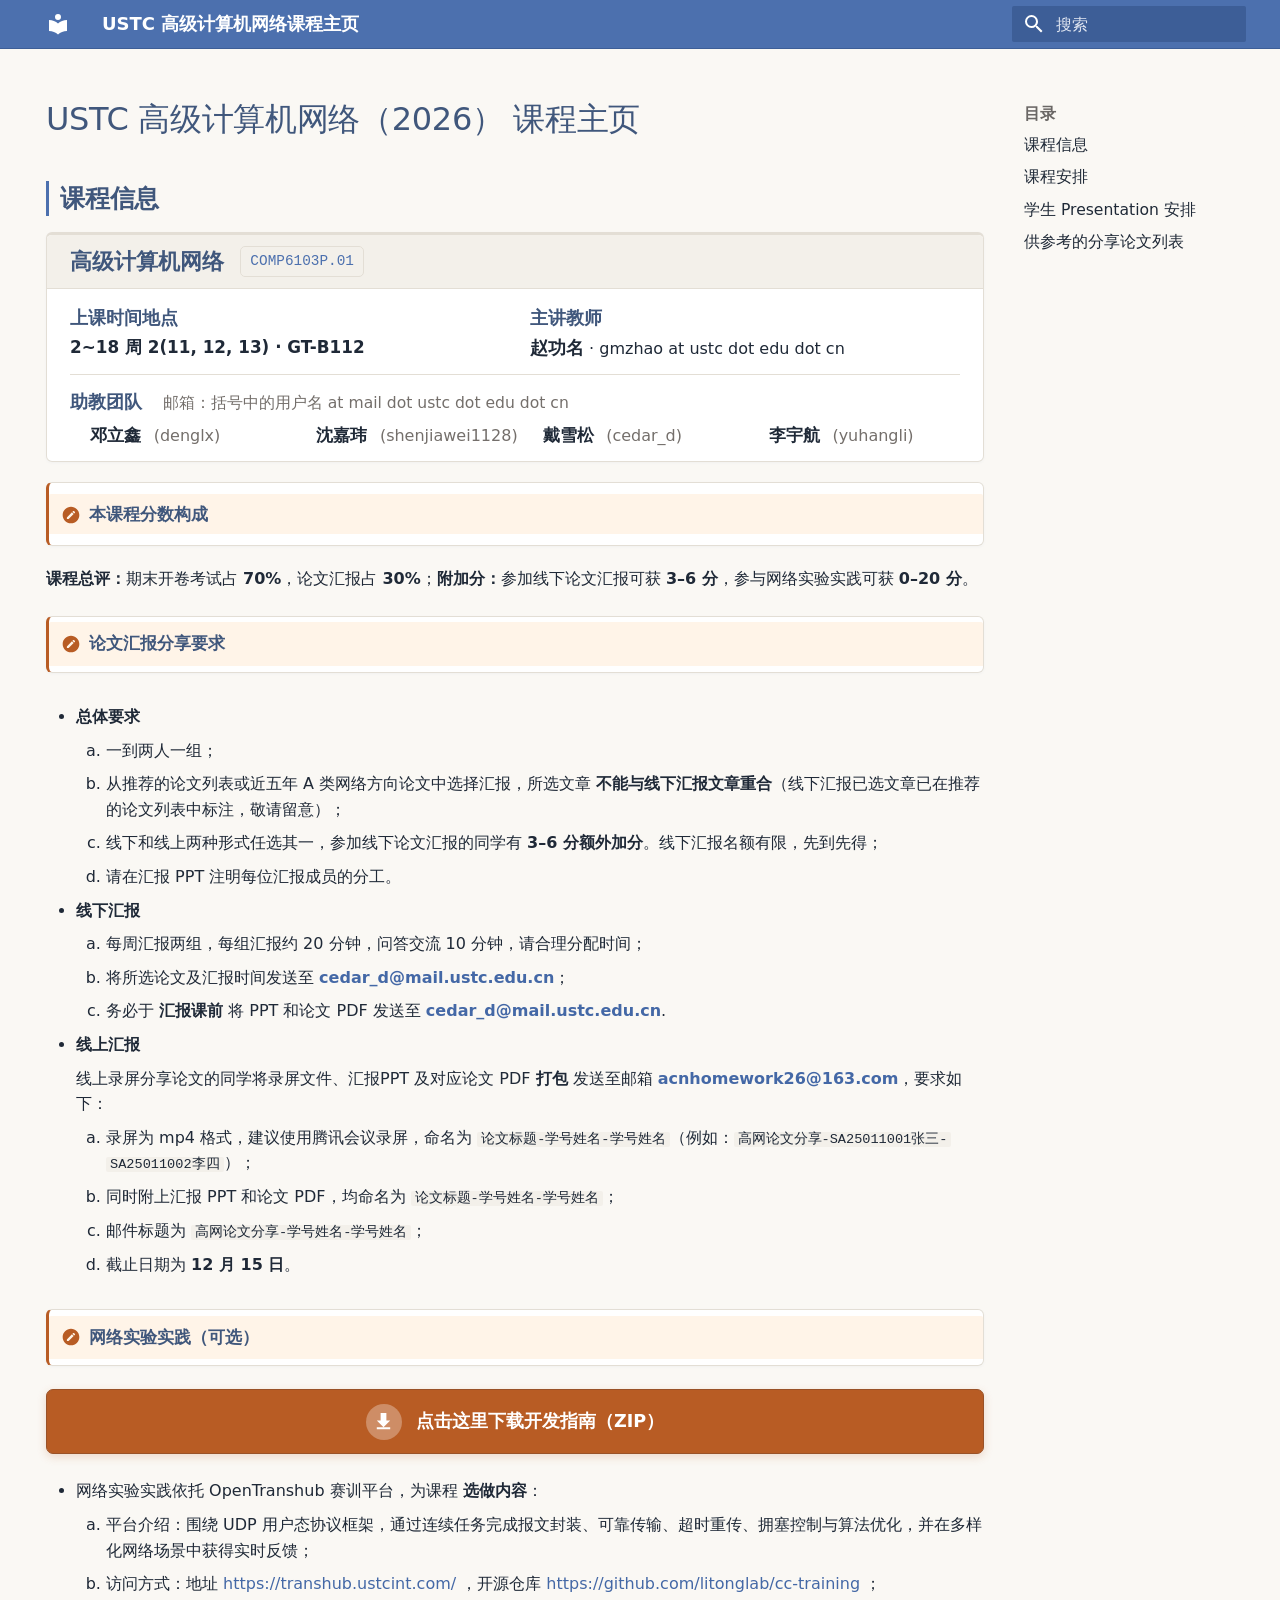
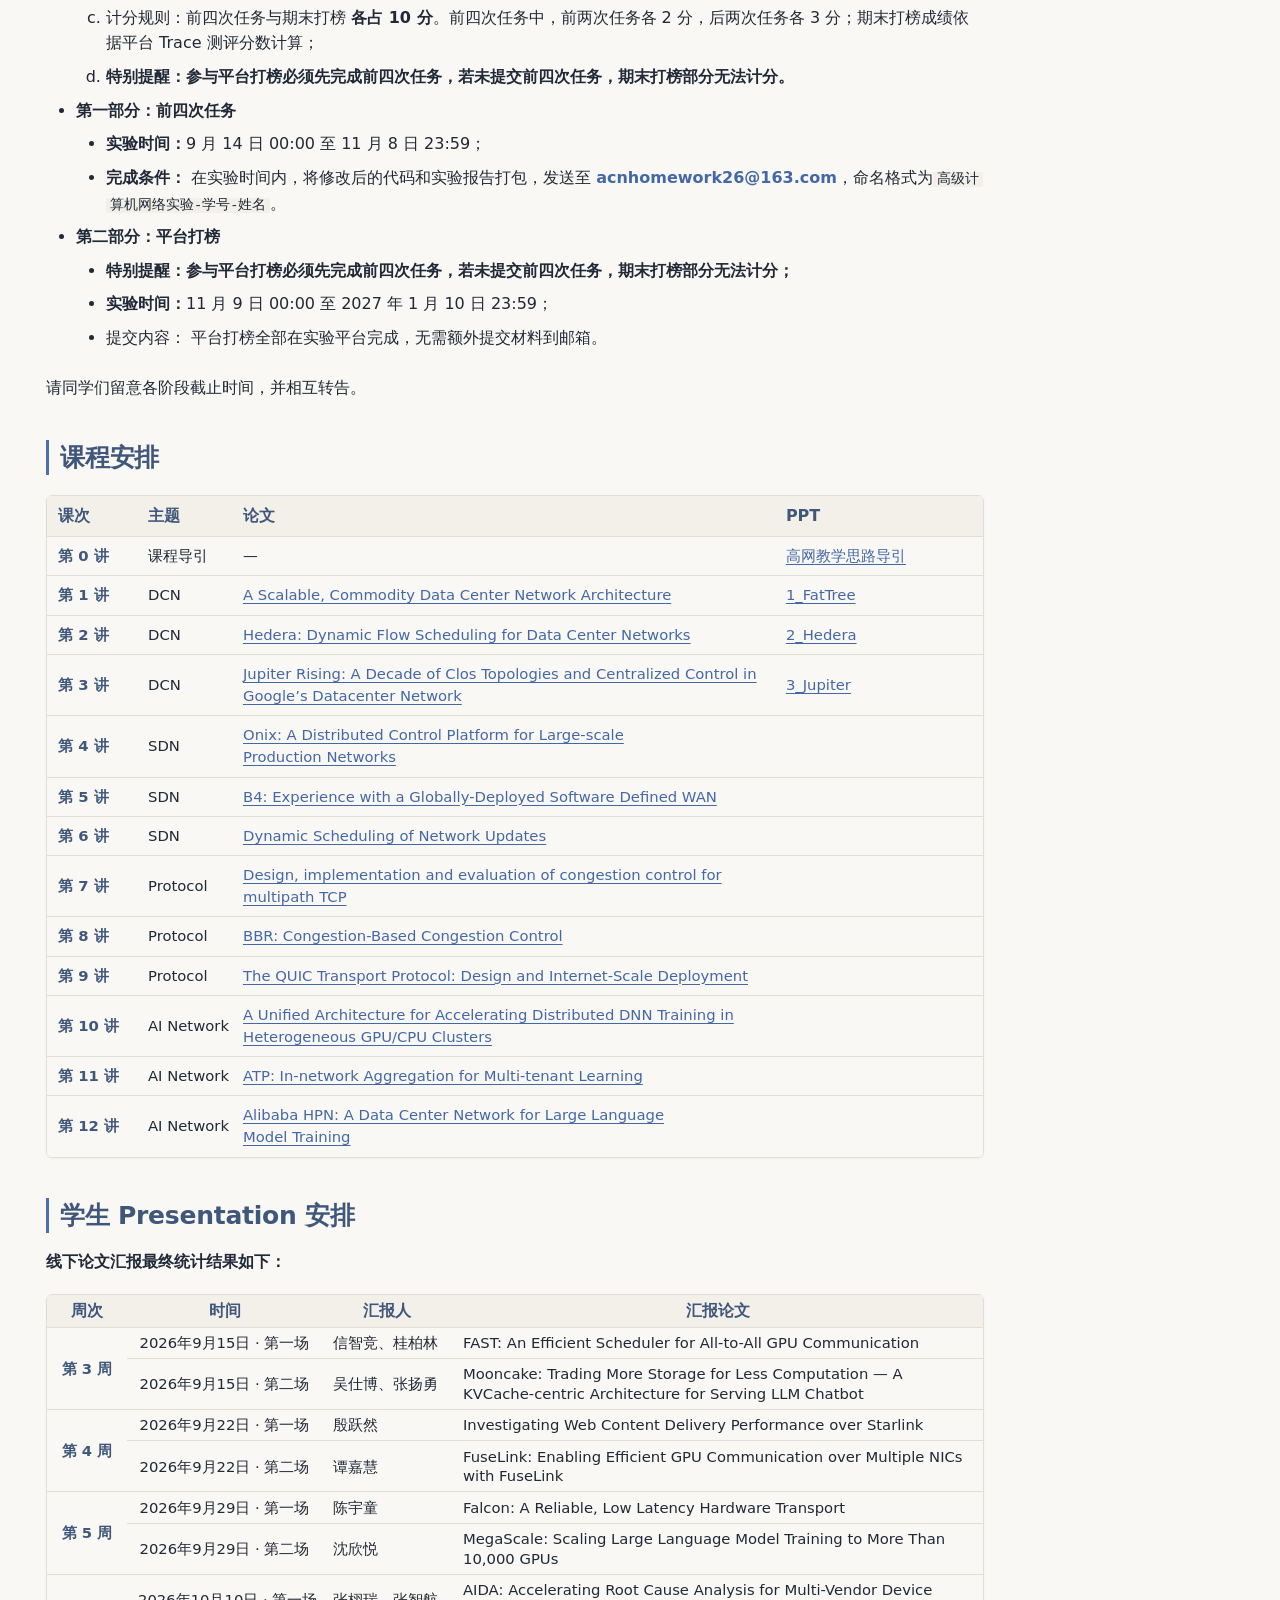
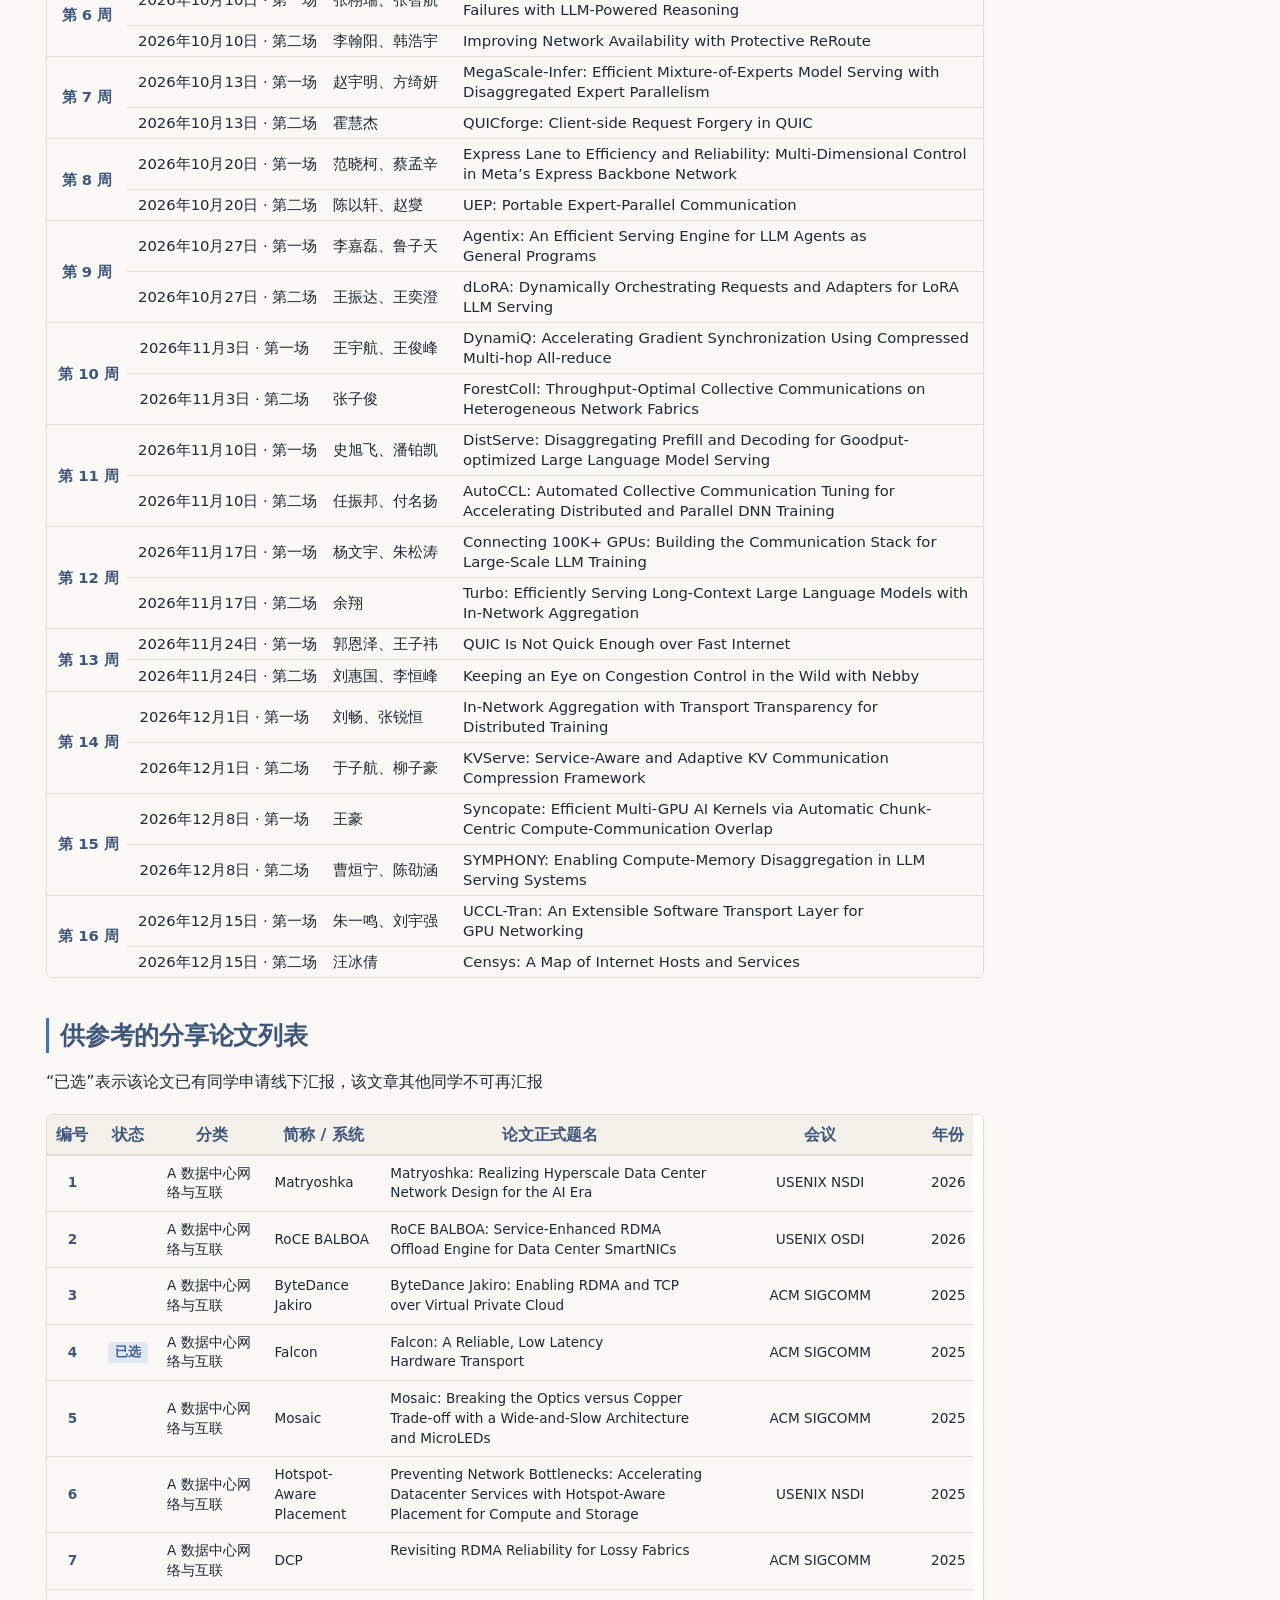
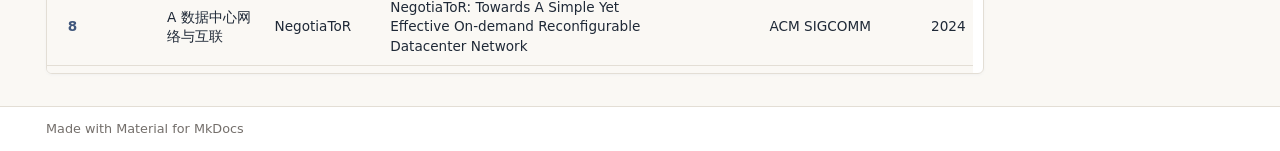
==== index.html @ 6cb0c390 "Publish course website" ====
<!doctype html>
<html lang="zh" class="no-js">
  <head>
    
      <meta charset="utf-8">
      <meta name="viewport" content="width=device-width,initial-scale=1">
      
        <meta name="description" content="课程信息、教学课件与论文阅读材料">
      
      
      
        <link rel="canonical" href="https://acn-2026.github.io/">
      
      
      
      
        
      
      
      <link rel="icon" href="assets/images/favicon.png">
      <meta name="generator" content="mkdocs-1.6.1, mkdocs-material-9.7.1">
    
    
      
        <title>USTC 高级计算机网络课程主页</title>
      
    
    
      <link rel="stylesheet" href="assets/stylesheets/main.484c7ddc.min.css">
      
        
        <link rel="stylesheet" href="assets/stylesheets/palette.ab4e12ef.min.css">
      
      


    
    
      
    
    
      
    
    
      <link rel="stylesheet" href="stylesheets/extra.css?v=submission-name-style-20260915-24">
    
    <script>__md_scope=new URL(".",location),__md_hash=e=>[...e].reduce(((e,_)=>(e<<5)-e+_.charCodeAt(0)),0),__md_get=(e,_=localStorage,t=__md_scope)=>JSON.parse(_.getItem(t.pathname+"."+e)),__md_set=(e,_,t=localStorage,a=__md_scope)=>{try{t.setItem(a.pathname+"."+e,JSON.stringify(_))}catch(e){}}</script>
    
      

    
    
  </head>
  
  
    
    
    
    
    
    <body dir="ltr" data-md-color-scheme="default" data-md-color-primary="custom" data-md-color-accent="custom">
  
    
    <input class="md-toggle" data-md-toggle="drawer" type="checkbox" id="__drawer" autocomplete="off">
    <input class="md-toggle" data-md-toggle="search" type="checkbox" id="__search" autocomplete="off">
    <label class="md-overlay" for="__drawer"></label>
    <div data-md-component="skip">
      
        
        <a href="#ustc-2026" class="md-skip">
          跳转至
        </a>
      
    </div>
    <div data-md-component="announce">
      
    </div>
    
    
      

  

<header class="md-header md-header--shadow" data-md-component="header">
  <nav class="md-header__inner md-grid" aria-label="页眉">
    <a href="." title="USTC 高级计算机网络课程主页" class="md-header__button md-logo" aria-label="USTC 高级计算机网络课程主页" data-md-component="logo">
      
  
  <svg xmlns="http://www.w3.org/2000/svg" viewBox="0 0 24 24"><path d="M12 8a3 3 0 0 0 3-3 3 3 0 0 0-3-3 3 3 0 0 0-3 3 3 3 0 0 0 3 3m0 3.54C9.64 9.35 6.5 8 3 8v11c3.5 0 6.64 1.35 9 3.54 2.36-2.19 5.5-3.54 9-3.54V8c-3.5 0-6.64 1.35-9 3.54"/></svg>

    </a>
    <label class="md-header__button md-icon" for="__drawer">
      
      <svg xmlns="http://www.w3.org/2000/svg" viewBox="0 0 24 24"><path d="M3 6h18v2H3zm0 5h18v2H3zm0 5h18v2H3z"/></svg>
    </label>
    <div class="md-header__title" data-md-component="header-title">
      <div class="md-header__ellipsis">
        <div class="md-header__topic">
          <span class="md-ellipsis">
            USTC 高级计算机网络课程主页
          </span>
        </div>
        <div class="md-header__topic" data-md-component="header-topic">
          <span class="md-ellipsis">
            
              课程主页
            
          </span>
        </div>
      </div>
    </div>
    
      
    
    
    
    
      
      
        <label class="md-header__button md-icon" for="__search">
          
          <svg xmlns="http://www.w3.org/2000/svg" viewBox="0 0 24 24"><path d="M9.5 3A6.5 6.5 0 0 1 16 9.5c0 1.61-.59 3.09-1.56 4.23l.27.27h.79l5 5-1.5 1.5-5-5v-.79l-.27-.27A6.52 6.52 0 0 1 9.5 16 6.5 6.5 0 0 1 3 9.5 6.5 6.5 0 0 1 9.5 3m0 2C7 5 5 7 5 9.5S7 14 9.5 14 14 12 14 9.5 12 5 9.5 5"/></svg>
        </label>
        <div class="md-search" data-md-component="search" role="dialog">
  <label class="md-search__overlay" for="__search"></label>
  <div class="md-search__inner" role="search">
    <form class="md-search__form" name="search">
      <input type="text" class="md-search__input" name="query" aria-label="搜索" placeholder="搜索" autocapitalize="off" autocorrect="off" autocomplete="off" spellcheck="false" data-md-component="search-query" required>
      <label class="md-search__icon md-icon" for="__search">
        
        <svg xmlns="http://www.w3.org/2000/svg" viewBox="0 0 24 24"><path d="M9.5 3A6.5 6.5 0 0 1 16 9.5c0 1.61-.59 3.09-1.56 4.23l.27.27h.79l5 5-1.5 1.5-5-5v-.79l-.27-.27A6.52 6.52 0 0 1 9.5 16 6.5 6.5 0 0 1 3 9.5 6.5 6.5 0 0 1 9.5 3m0 2C7 5 5 7 5 9.5S7 14 9.5 14 14 12 14 9.5 12 5 9.5 5"/></svg>
        
        <svg xmlns="http://www.w3.org/2000/svg" viewBox="0 0 24 24"><path d="M20 11v2H8l5.5 5.5-1.42 1.42L4.16 12l7.92-7.92L13.5 5.5 8 11z"/></svg>
      </label>
      <nav class="md-search__options" aria-label="查找">
        
        <button type="reset" class="md-search__icon md-icon" title="清空当前内容" aria-label="清空当前内容" tabindex="-1">
          
          <svg xmlns="http://www.w3.org/2000/svg" viewBox="0 0 24 24"><path d="M19 6.41 17.59 5 12 10.59 6.41 5 5 6.41 10.59 12 5 17.59 6.41 19 12 13.41 17.59 19 19 17.59 13.41 12z"/></svg>
        </button>
      </nav>
      
    </form>
    <div class="md-search__output">
      <div class="md-search__scrollwrap" tabindex="0" data-md-scrollfix>
        <div class="md-search-result" data-md-component="search-result">
          <div class="md-search-result__meta">
            正在初始化搜索引擎
          </div>
          <ol class="md-search-result__list" role="presentation"></ol>
        </div>
      </div>
    </div>
  </div>
</div>
      
    
    
  </nav>
  
</header>
    
    <div class="md-container" data-md-component="container">
      
      
        
          
        
      
      <main class="md-main" data-md-component="main">
        <div class="md-main__inner md-grid">
          
            
              
                
              
              <div class="md-sidebar md-sidebar--primary" data-md-component="sidebar" data-md-type="navigation" hidden>
                <div class="md-sidebar__scrollwrap">
                  <div class="md-sidebar__inner">
                    



<nav class="md-nav md-nav--primary" aria-label="导航栏" data-md-level="0">
  <label class="md-nav__title" for="__drawer">
    <a href="." title="USTC 高级计算机网络课程主页" class="md-nav__button md-logo" aria-label="USTC 高级计算机网络课程主页" data-md-component="logo">
      
  
  <svg xmlns="http://www.w3.org/2000/svg" viewBox="0 0 24 24"><path d="M12 8a3 3 0 0 0 3-3 3 3 0 0 0-3-3 3 3 0 0 0-3 3 3 3 0 0 0 3 3m0 3.54C9.64 9.35 6.5 8 3 8v11c3.5 0 6.64 1.35 9 3.54 2.36-2.19 5.5-3.54 9-3.54V8c-3.5 0-6.64 1.35-9 3.54"/></svg>

    </a>
    USTC 高级计算机网络课程主页
  </label>
  
  <ul class="md-nav__list" data-md-scrollfix>
    
      
      
  
  
    
  
  
  
    <li class="md-nav__item md-nav__item--active">
      
      <input class="md-nav__toggle md-toggle" type="checkbox" id="__toc">
      
      
        
      
      
        <label class="md-nav__link md-nav__link--active" for="__toc">
          
  
  
  <span class="md-ellipsis">
    
  
    课程主页
  

    
  </span>
  
  

          <span class="md-nav__icon md-icon"></span>
        </label>
      
      <a href="." class="md-nav__link md-nav__link--active">
        
  
  
  <span class="md-ellipsis">
    
  
    课程主页
  

    
  </span>
  
  

      </a>
      
        

<nav class="md-nav md-nav--secondary" aria-label="目录">
  
  
  
    
  
  
    <label class="md-nav__title" for="__toc">
      <span class="md-nav__icon md-icon"></span>
      目录
    </label>
    <ul class="md-nav__list" data-md-component="toc" data-md-scrollfix>
      
        <li class="md-nav__item">
  <a href="#_1" class="md-nav__link">
    <span class="md-ellipsis">
      
        课程信息
      
    </span>
  </a>
  
</li>
      
        <li class="md-nav__item">
  <a href="#_2" class="md-nav__link">
    <span class="md-ellipsis">
      
        课程安排
      
    </span>
  </a>
  
</li>
      
        <li class="md-nav__item">
  <a href="#presentation" class="md-nav__link">
    <span class="md-ellipsis">
      
        学生 Presentation 安排
      
    </span>
  </a>
  
</li>
      
        <li class="md-nav__item">
  <a href="#_3" class="md-nav__link">
    <span class="md-ellipsis">
      
        供参考的分享论文列表
      
    </span>
  </a>
  
</li>
      
    </ul>
  
</nav>
      
    </li>
  

    
  </ul>
</nav>
                  </div>
                </div>
              </div>
            
            
              
                
              
              <div class="md-sidebar md-sidebar--secondary" data-md-component="sidebar" data-md-type="toc" >
                <div class="md-sidebar__scrollwrap">
                  <div class="md-sidebar__inner">
                    

<nav class="md-nav md-nav--secondary" aria-label="目录">
  
  
  
    
  
  
    <label class="md-nav__title" for="__toc">
      <span class="md-nav__icon md-icon"></span>
      目录
    </label>
    <ul class="md-nav__list" data-md-component="toc" data-md-scrollfix>
      
        <li class="md-nav__item">
  <a href="#_1" class="md-nav__link">
    <span class="md-ellipsis">
      
        课程信息
      
    </span>
  </a>
  
</li>
      
        <li class="md-nav__item">
  <a href="#_2" class="md-nav__link">
    <span class="md-ellipsis">
      
        课程安排
      
    </span>
  </a>
  
</li>
      
        <li class="md-nav__item">
  <a href="#presentation" class="md-nav__link">
    <span class="md-ellipsis">
      
        学生 Presentation 安排
      
    </span>
  </a>
  
</li>
      
        <li class="md-nav__item">
  <a href="#_3" class="md-nav__link">
    <span class="md-ellipsis">
      
        供参考的分享论文列表
      
    </span>
  </a>
  
</li>
      
    </ul>
  
</nav>
                  </div>
                </div>
              </div>
            
          
          
            <div class="md-content" data-md-component="content">
              
              <article class="md-content__inner md-typeset">
                
                  
  




<h1 id="ustc-2026">USTC 高级计算机网络（2026） 课程主页</h1>
<h2 id="_1">课程信息</h2>
<!-- 编辑下面的文字即可更新课程信息；请保留 div 容器和 markdown="1"。 -->

<div class="course-info">
<div class="course-info__title">
<p><strong>高级计算机网络</strong> <code>COMP6103P.01</code></p>
</div>
<div class="course-info__facts">
<dl>
<dt>上课时间地点</dt>
<dd><strong>2~18 周 2(11, 12, 13) · GT-B112</strong></dd>
<dt>主讲教师</dt>
<dd><strong>赵功名</strong> · gmzhao at ustc dot edu dot cn</dd>
</dl>
</div>
<div class="course-info__team">
<p><strong>助教团队</strong> <span class="course-info__team-note">邮箱：括号中的用户名 at mail dot ustc dot edu dot cn</span></p>
<ul>
<li><strong>邓立鑫</strong> (denglx)</li>
<li><strong>沈嘉玮</strong> (shenjiawei1128)</li>
<li><strong>戴雪松</strong> (cedar_d)</li>
<li><strong>李宇航</strong> (yuhangli)</li>
</ul>
</div>
</div>
<div class="admonition note">
<p class="admonition-title">本课程分数构成</p>
</div>
<p><span class="grading-line grading-line--total"><strong>课程总评：</strong>期末开卷考试占 <strong>70%</strong>，论文汇报占 <strong>30%</strong>；</span><span class="grading-line grading-line--bonus"><strong>附加分：</strong>参加线下论文汇报可获 <strong>3–6 分</strong>，参与网络实验实践可获 <strong>0–20 分</strong>。</span></p>
<div class="paper-report-notice">
<div class="admonition note">
<p class="admonition-title">论文汇报分享要求</p>
</div>
<ul>
<li>
<p><strong>总体要求</strong></p>
<ol>
<li>一到两人一组；</li>
<li>从推荐的论文列表或近五年 A 类网络方向论文中选择汇报，所选文章 <strong>不能与线下汇报文章重合</strong>（线下汇报已选文章已在推荐的论文列表中标注，敬请留意）；</li>
<li>线下和线上两种形式任选其一，参加线下论文汇报的同学有 <strong>3–6 分额外加分</strong>。线下汇报名额有限，先到先得；</li>
<li>请在汇报 PPT 注明每位汇报成员的分工。</li>
</ol>
</li>
<li>
<p><strong>线下汇报</strong></p>
<ol>
<li>每周汇报两组，每组汇报约 20 分钟，问答交流 10 分钟，请合理分配时间；</li>
<li>将所选论文及汇报时间发送至 <strong><a href="mailto:cedar_d@mail.ustc.edu.cn">cedar_d@mail.ustc.edu.cn</a></strong>；</li>
<li>务必于 <strong>汇报课前</strong> 将 PPT 和论文 PDF 发送至 <strong><a href="mailto:cedar_d@mail.ustc.edu.cn">cedar_d@mail.ustc.edu.cn</a></strong>.</li>
</ol>
</li>
<li>
<p><strong>线上汇报</strong></p>
<p>线上录屏分享论文的同学将录屏文件、汇报PPT 及对应论文 PDF <strong>打包</strong> 发送至邮箱 <strong><a href="mailto:acnhomework26@163.com">acnhomework26@163.com</a></strong>，要求如下：</p>
<ol>
<li>录屏为 mp4 格式，建议使用腾讯会议录屏，命名为 <code>论文标题-学号姓名-学号姓名</code>（例如：<code>高网论文分享-SA25011001张三-SA25011002李四</code>）；</li>
<li>同时附上汇报 PPT 和论文 PDF，均命名为  <code>论文标题-学号姓名-学号姓名</code>；</li>
<li>邮件标题为 <code>高网论文分享-学号姓名-学号姓名</code>；</li>
<li>截止日期为 <strong>12 月 15 日</strong>。</li>
</ol>
</li>
</ul>
<div class="admonition note">
<p class="admonition-title">网络实验实践（可选）</p>
</div>
<p><a class="lab-guide-download" href="开发指南.zip" download><span class="lab-guide-download__icon" aria-hidden="true"><svg viewBox="0 0 24 24" focusable="false"><path d="M5 20h14v-2H5v2zm14-9h-4V3H9v8H5l7 7 7-7z"></path></svg></span><span>点击这里下载开发指南（ZIP）</span></a></p>
<ul>
<li>
<p>网络实验实践依托 OpenTranshub 赛训平台，为课程 <strong>选做内容</strong>：</p>
<ol>
<li>平台介绍：围绕 UDP 用户态协议框架，通过连续任务完成报文封装、可靠传输、超时重传、拥塞控制与算法优化，并在多样化网络场景中获得实时反馈；</li>
<li>访问方式：地址 <a href="https://transhub.ustcint.com/">https://transhub.ustcint.com/</a> ，开源仓库 <a href="https://github.com/litonglab/cc-training">https://github.com/litonglab/cc-training</a> ；</li>
<li>计分规则：前四次任务与期末打榜 <strong>各占 10 分</strong>。前四次任务中，前两次任务各 2 分，后两次任务各 3 分；期末打榜成绩依据平台 Trace 测评分数计算；</li>
<li><strong>特别提醒：参与平台打榜必须先完成前四次任务，若未提交前四次任务，期末打榜部分无法计分。</strong></li>
</ol>
</li>
<li>
<p><strong>第一部分：前四次任务</strong></p>
<ul>
<li><strong>实验时间：</strong>9 月 14 日 00:00 至 11 月 8 日 23:59；</li>
<li><strong>完成条件：</strong> 在实验时间内，将修改后的代码和实验报告打包，发送至 <strong><a href="mailto:acnhomework26@163.com">acnhomework26@163.com</a></strong>，命名格式为<code>高级计算机网络实验-学号-姓名</code>。</li>
</ul>
</li>
<li>
<p><strong>第二部分：平台打榜</strong></p>
<ul>
<li><strong>特别提醒：参与平台打榜必须先完成前四次任务，若未提交前四次任务，期末打榜部分无法计分；</strong></li>
<li><strong>实验时间：</strong>11 月 9 日 00:00 至 2027 年 1 月 10 日 23:59；</li>
<li>提交内容： 平台打榜全部在实验平台完成，无需额外提交材料到邮箱。</li>
</ul>
</li>
</ul>
<p>请同学们留意各阶段截止时间，并相互转告。</p>
</div>
<h2 id="_2">课程安排</h2>
<!-- 课程安排包含第 0 讲课程导引及第 1–12 讲，论文按文件名前的讲次编号对应。 -->

<!-- 先将真实文件放入 slides/ 或 papers/，再把“待更新”替换为相对路径链接。具体示例见项目根目录 README.md。 -->

<div aria-label="课程安排表格" class="course-table course-table--schedule" role="region" tabindex="0">
<table>
<thead>
<tr>
<th>课次</th>
<th>主题</th>
<th>论文</th>
<th>PPT</th>
</tr>
</thead>
<tbody>
<tr>
<td>第 0 讲</td>
<td>课程导引</td>
<td>—</td>
<td><a href="slides/0_%E9%AB%98%E7%BD%91%E6%95%99%E5%AD%A6%E6%80%9D%E8%B7%AF%E5%AF%BC%E5%BC%95.pdf" title="高网教学思路导引">高网教学思路导引</a></td>
</tr>
<tr>
<td>第 1 讲</td>
<td>DCN</td>
<td><a href="papers/1_FatTree.pdf" title="A Scalable, Commodity Data Center Network Architecture">A Scalable, Commodity Data Center Network Architecture</a></td>
<td><a href="slides/1_FatTree.pdf" title="1_FatTree">1_FatTree</a></td>
</tr>
<tr>
<td>第 2 讲</td>
<td>DCN</td>
<td><a href="papers/2_Hedera.pdf">Hedera: Dynamic Flow Scheduling for Data Center Networks</a></td>
<td><a href="slides/2_Hedera.pdf" title="2_Hedera">2_Hedera</a></td>
</tr>
<tr>
<td>第 3 讲</td>
<td>DCN</td>
<td><a href="papers/3_Jupiter.pdf">Jupiter Rising: A Decade of Clos Topologies and Centralized Control in Google’s Datacenter Network</a></td>
<td><a href="slides/3_Jupiter.pdf" title="3_Jupiter">3_Jupiter</a></td>
</tr>
<tr>
<td>第 4 讲</td>
<td>SDN</td>
<td><a href="papers/4_Onix.pdf">Onix: A Distributed Control Platform for Large-scale Production Networks</a></td>
<td></td>
</tr>
<tr>
<td>第 5 讲</td>
<td>SDN</td>
<td><a href="papers/5_B4.pdf">B4: Experience with a Globally-Deployed Software Defined WAN</a></td>
<td></td>
</tr>
<tr>
<td>第 6 讲</td>
<td>SDN</td>
<td><a href="papers/6_Dionysus.pdf">Dynamic Scheduling of Network Updates</a></td>
<td></td>
</tr>
<tr>
<td>第 7 讲</td>
<td>Protocol</td>
<td><a href="papers/7_MPTCP.pdf">Design, implementation and evaluation of congestion control for multipath TCP</a></td>
<td></td>
</tr>
<tr>
<td>第 8 讲</td>
<td>Protocol</td>
<td><a href="papers/8_BBR.pdf">BBR: Congestion-Based Congestion Control</a></td>
<td></td>
</tr>
<tr>
<td>第 9 讲</td>
<td>Protocol</td>
<td><a href="papers/9_QUIC.pdf">The QUIC Transport Protocol: Design and Internet-Scale Deployment</a></td>
<td></td>
</tr>
<tr>
<td>第 10 讲</td>
<td>AI Network</td>
<td><a href="papers/10_BytePS.pdf">A Unified Architecture for Accelerating Distributed DNN Training in Heterogeneous GPU/CPU Clusters</a></td>
<td></td>
</tr>
<tr>
<td>第 11 讲</td>
<td>AI Network</td>
<td><a href="papers/11_ATP.pdf">ATP: In-network Aggregation for Multi-tenant Learning</a></td>
<td></td>
</tr>
<tr>
<td>第 12 讲</td>
<td>AI Network</td>
<td><a href="papers/12_AlibabaHPN.pdf">Alibaba HPN: A Data Center Network for Large Language Model Training</a></td>
<td></td>
</tr>
</tbody>
</table>
</div>
<h2 id="presentation">学生 Presentation 安排</h2>
<p><strong>线下论文汇报最终统计结果如下：</strong></p>
<div aria-label="学生论文汇报安排表格" class="course-table course-table--presentations" role="region" tabindex="0">
<table>
<thead>
    <tr>
      <th>周次</th>
      <th>时间</th>
      <th>汇报人</th>
      <th>汇报论文</th>
    </tr>
  </thead>
<tbody>
    <tr>
      <td class="presentation-week-cell" rowspan="2">第 3 周</td>
      <td class="presentation-slot-cell"><span class="presentation-slot">2026年9月15日 · 第一场</span></td>
      <td class="presentation-speakers-cell"><span class="presentation-speaker">信智竞、</span><span class="presentation-speaker">桂柏林</span></td>
      <td>FAST: An Efficient Scheduler for All-to-All GPU Communication</td>
    </tr>
    <tr>
      <td class="presentation-slot-cell"><span class="presentation-slot">2026年9月15日 · 第二场</span></td>
      <td class="presentation-speakers-cell"><span class="presentation-speaker">吴仕博、</span><span class="presentation-speaker">张扬勇</span></td>
      <td>Mooncake: Trading More Storage for Less Computation — A KVCache-centric Architecture for Serving LLM Chatbot</td>
    </tr>
    <tr>
      <td class="presentation-week-cell" rowspan="2">第 4 周</td>
      <td class="presentation-slot-cell"><span class="presentation-slot">2026年9月22日 · 第一场</span></td>
      <td class="presentation-speakers-cell"><span class="presentation-speaker">殷跃然</span></td>

      <td>Investigating Web Content Delivery Performance over Starlink</td>
    </tr>
    <tr>
      <td class="presentation-slot-cell"><span class="presentation-slot">2026年9月22日 · 第二场</span></td>
      <td class="presentation-speakers-cell"><span class="presentation-speaker">谭嘉慧</span></td>
      <td>FuseLink: Enabling Efficient GPU Communication over Multiple NICs with FuseLink</td>
    </tr>
    <tr>
      <td class="presentation-week-cell" rowspan="2">第 5 周</td>
      <td class="presentation-slot-cell"><span class="presentation-slot">2026年9月29日 · 第一场</span></td>
      <td class="presentation-speakers-cell"><span class="presentation-speaker">陈宇童</span></td>
      <td>Falcon: A Reliable, Low Latency Hardware Transport</td>
    </tr>
    <tr>
      <td class="presentation-slot-cell"><span class="presentation-slot">2026年9月29日 · 第二场</span></td>
      <td class="presentation-speakers-cell"><span class="presentation-speaker">沈欣悦</span></td>
      <td>MegaScale: Scaling Large Language Model Training to More Than 10,000 GPUs</td>
    </tr>
    <tr>
      <td class="presentation-week-cell" rowspan="2">第 6 周</td>
      <td class="presentation-slot-cell"><span class="presentation-slot">2026年10月10日 · 第一场</span></td>
      <td class="presentation-speakers-cell"><span class="presentation-speaker">张栩瑞、</span><span class="presentation-speaker">张智航</span></td>
      <td>AIDA: Accelerating Root Cause Analysis for Multi-Vendor Device Failures with LLM-Powered Reasoning</td>
    </tr>
    <tr>
      <td class="presentation-slot-cell"><span class="presentation-slot">2026年10月10日 · 第二场</span></td>
      <td class="presentation-speakers-cell"><span class="presentation-speaker">李翰阳、</span><span class="presentation-speaker">韩浩宇</span></td>
      <td>Improving Network Availability with Protective ReRoute</td>
    </tr>
    <tr>
      <td class="presentation-week-cell" rowspan="2">第 7 周</td>
      <td class="presentation-slot-cell"><span class="presentation-slot">2026年10月13日 · 第一场</span></td>
      <td class="presentation-speakers-cell"><span class="presentation-speaker">赵宇明、</span><span class="presentation-speaker">方绮妍</span></td>
      <td>MegaScale-Infer: Efficient Mixture-of-Experts Model Serving with Disaggregated Expert Parallelism</td>
    </tr>
    <tr>
      <td class="presentation-slot-cell"><span class="presentation-slot">2026年10月13日 · 第二场</span></td>
      <td class="presentation-speakers-cell"><span class="presentation-speaker">霍慧杰</span></td>
      <td>QUICforge: Client-side Request Forgery in QUIC</td>
    </tr>
    <tr>
      <td class="presentation-week-cell" rowspan="2">第 8 周</td>
      <td class="presentation-slot-cell"><span class="presentation-slot">2026年10月20日 · 第一场</span></td>
      <td class="presentation-speakers-cell"><span class="presentation-speaker">范晓柯、</span><span class="presentation-speaker">蔡孟辛</span></td>
      <td>Express Lane to Efficiency and Reliability: Multi-Dimensional Control in Meta’s Express Backbone Network</td>
    </tr>
    <tr>
      <td class="presentation-slot-cell"><span class="presentation-slot">2026年10月20日 · 第二场</span></td>
      <td class="presentation-speakers-cell"><span class="presentation-speaker">陈以轩、</span><span class="presentation-speaker">赵燮</span></td>
      <td>UEP: Portable Expert-Parallel Communication</td>
    </tr>
    <tr>
      <td class="presentation-week-cell" rowspan="2">第 9 周</td>
      <td class="presentation-slot-cell"><span class="presentation-slot">2026年10月27日 · 第一场</span></td>
      <td class="presentation-speakers-cell"><span class="presentation-speaker">李嘉磊、</span><span class="presentation-speaker">鲁子天</span></td>
      <td>Agentix: An Efficient Serving Engine for LLM Agents as General Programs</td>
    </tr>
    <tr>
      <td class="presentation-slot-cell"><span class="presentation-slot">2026年10月27日 · 第二场</span></td>
      <td class="presentation-speakers-cell"><span class="presentation-speaker">王振达、</span><span class="presentation-speaker">王奕澄</span></td>
      <td>dLoRA: Dynamically Orchestrating Requests and Adapters for LoRA LLM Serving</td>
    </tr>
    <tr>
      <td class="presentation-week-cell" rowspan="2">第 10 周</td>
      <td class="presentation-slot-cell"><span class="presentation-slot">2026年11月3日 · 第一场</span></td>
      <td class="presentation-speakers-cell"><span class="presentation-speaker">王宇航、</span><span class="presentation-speaker">王俊峰</span></td>
      <td>DynamiQ: Accelerating Gradient Synchronization Using Compressed Multi-hop All-reduce</td>
    </tr>
    <tr>
      <td class="presentation-slot-cell"><span class="presentation-slot">2026年11月3日 · 第二场</span></td>
      <td class="presentation-speakers-cell"><span class="presentation-speaker">张子俊</span></td>
      <td>ForestColl: Throughput-Optimal Collective Communications on Heterogeneous Network Fabrics</td>
    </tr>
    <tr>
      <td class="presentation-week-cell" rowspan="2">第 11 周</td>
      <td class="presentation-slot-cell"><span class="presentation-slot">2026年11月10日 · 第一场</span></td>
      <td class="presentation-speakers-cell"><span class="presentation-speaker">史旭飞、</span><span class="presentation-speaker">潘铂凯</span></td>
      <td>DistServe: Disaggregating Prefill and Decoding for Goodput-optimized Large Language Model Serving</td>
    </tr>
    <tr>
      <td class="presentation-slot-cell"><span class="presentation-slot">2026年11月10日 · 第二场</span></td>
      <td class="presentation-speakers-cell"><span class="presentation-speaker">任振邦、</span><span class="presentation-speaker">付名扬</span></td>
      <td>AutoCCL: Automated Collective Communication Tuning for Accelerating Distributed and Parallel DNN Training</td>
    </tr>
    <tr>
      <td class="presentation-week-cell" rowspan="2">第 12 周</td>
      <td class="presentation-slot-cell"><span class="presentation-slot">2026年11月17日 · 第一场</span></td>
      <td class="presentation-speakers-cell"><span class="presentation-speaker">杨文宇、</span><span class="presentation-speaker">朱松涛</span></td>
      <td>Connecting 100K+ GPUs: Building the Communication Stack for Large-Scale LLM Training</td>
    </tr>
    <tr>
      <td class="presentation-slot-cell"><span class="presentation-slot">2026年11月17日 · 第二场</span></td>
      <td class="presentation-speakers-cell"><span class="presentation-speaker">余翔</span></td>
      <td>Turbo: Efficiently Serving Long-Context Large Language Models with In-Network Aggregation</td>
    </tr>
    <tr>
      <td class="presentation-week-cell" rowspan="2">第 13 周</td>
      <td class="presentation-slot-cell"><span class="presentation-slot">2026年11月24日 · 第一场</span></td>
      <td class="presentation-speakers-cell"><span class="presentation-speaker">郭恩泽、</span><span class="presentation-speaker">王子祎</span></td>
      <td>QUIC Is Not Quick Enough over Fast Internet</td>
    </tr>
    <tr>
      <td class="presentation-slot-cell"><span class="presentation-slot">2026年11月24日 · 第二场</span></td>
      <td class="presentation-speakers-cell"><span class="presentation-speaker">刘惠国、</span><span class="presentation-speaker">李恒峰</span></td>
      <td>Keeping an Eye on Congestion Control in the Wild with Nebby</td>
    </tr>
    <tr>
      <td class="presentation-week-cell" rowspan="2">第 14 周</td>
      <td class="presentation-slot-cell"><span class="presentation-slot">2026年12月1日 · 第一场</span></td>
      <td class="presentation-speakers-cell"><span class="presentation-speaker">刘畅、</span><span class="presentation-speaker">张锐恒</span></td>
      <td>In-Network Aggregation with Transport Transparency for Distributed Training</td>
    </tr>
    <tr>
      <td class="presentation-slot-cell"><span class="presentation-slot">2026年12月1日 · 第二场</span></td>
      <td class="presentation-speakers-cell"><span class="presentation-speaker">于子航、</span><span class="presentation-speaker">柳子豪</span></td>
      <td>KVServe: Service-Aware and Adaptive KV Communication Compression Framework</td>
    </tr>
    <tr>
      <td class="presentation-week-cell" rowspan="2">第 15 周</td>
      <td class="presentation-slot-cell"><span class="presentation-slot">2026年12月8日 · 第一场</span></td>
      <td class="presentation-speakers-cell"><span class="presentation-speaker">王豪</span></td>
      <td>Syncopate: Efficient Multi-GPU AI Kernels via Automatic Chunk-Centric Compute-Communication Overlap</td>
    </tr>
    <tr>
      <td class="presentation-slot-cell"><span class="presentation-slot">2026年12月8日 · 第二场</span></td>
      <td class="presentation-speakers-cell"><span class="presentation-speaker">曹烜宁、</span><span class="presentation-speaker">陈劭涵</span></td>
      <td>SYMPHONY: Enabling Compute-Memory Disaggregation in LLM Serving Systems</td>
    </tr>
    <tr>
      <td class="presentation-week-cell" rowspan="2">第 16 周</td>
      <td class="presentation-slot-cell"><span class="presentation-slot">2026年12月15日 · 第一场</span></td>
      <td class="presentation-speakers-cell"><span class="presentation-speaker">朱一鸣、</span><span class="presentation-speaker">刘宇强</span></td>
      <td>UCCL-Tran: An Extensible Software Transport Layer for GPU Networking</td>
    </tr>
    <tr>
      <td class="presentation-slot-cell"><span class="presentation-slot">2026年12月15日 · 第二场</span></td>
      <td class="presentation-speakers-cell"><span class="presentation-speaker">汪冰倩</span></td>
      <td>Censys: A Map of Internet Hosts and Services</td>
    </tr>
  </tbody>
</table>
</div>
<h2 id="_3">供参考的分享论文列表</h2>
<p>“已选”表示该论文已有同学申请线下汇报，该文章其他同学不可再汇报</p>
<div aria-label="参考论文列表" class="course-table course-table--papers" role="region" tabindex="0">
<table>
<thead>
<tr>
<th style="text-align: center;">编号</th>
<th style="text-align: center;">状态</th>
<th>分类</th>
<th>简称 / 系统</th>
<th>论文正式题名</th>
<th style="text-align: center;">会议</th>
<th style="text-align: center;">年份</th>
</tr>
</thead>
<tbody>
<tr>
<td style="text-align: center;">1</td>
<td style="text-align: center;"></td>
<td>A 数据中心网络与互联</td>
<td>Matryoshka</td>
<td>Matryoshka: Realizing Hyperscale Data Center Network Design for the AI Era</td>
<td style="text-align: center;">USENIX NSDI</td>
<td style="text-align: center;">2026</td>
</tr>
<tr>
<td style="text-align: center;">2</td>
<td style="text-align: center;"></td>
<td>A 数据中心网络与互联</td>
<td>RoCE BALBOA</td>
<td>RoCE BALBOA: Service-Enhanced RDMA Offload Engine for Data Center SmartNICs</td>
<td style="text-align: center;">USENIX OSDI</td>
<td style="text-align: center;">2026</td>
</tr>
<tr>
<td style="text-align: center;">3</td>
<td style="text-align: center;"></td>
<td>A 数据中心网络与互联</td>
<td>ByteDance Jakiro</td>
<td>ByteDance Jakiro: Enabling RDMA and TCP over Virtual Private Cloud</td>
<td style="text-align: center;">ACM SIGCOMM</td>
<td style="text-align: center;">2025</td>
</tr>
<tr>
<td style="text-align: center;">4</td>
<td style="text-align: center;"><span class="paper-status">已选</span></td>
<td>A 数据中心网络与互联</td>
<td>Falcon</td>
<td>Falcon: A Reliable, Low Latency Hardware Transport</td>
<td style="text-align: center;">ACM SIGCOMM</td>
<td style="text-align: center;">2025</td>
</tr>
<tr>
<td style="text-align: center;">5</td>
<td style="text-align: center;"></td>
<td>A 数据中心网络与互联</td>
<td>Mosaic</td>
<td>Mosaic: Breaking the Optics versus Copper Trade-off with a Wide-and-Slow Architecture and MicroLEDs</td>
<td style="text-align: center;">ACM SIGCOMM</td>
<td style="text-align: center;">2025</td>
</tr>
<tr>
<td style="text-align: center;">6</td>
<td style="text-align: center;"></td>
<td>A 数据中心网络与互联</td>
<td>Hotspot-Aware Placement</td>
<td>Preventing Network Bottlenecks: Accelerating Datacenter Services with Hotspot-Aware Placement for Compute and Storage</td>
<td style="text-align: center;">USENIX NSDI</td>
<td style="text-align: center;">2025</td>
</tr>
<tr>
<td style="text-align: center;">7</td>
<td style="text-align: center;"></td>
<td>A 数据中心网络与互联</td>
<td>DCP</td>
<td>Revisiting RDMA Reliability for Lossy Fabrics</td>
<td style="text-align: center;">ACM SIGCOMM</td>
<td style="text-align: center;">2025</td>
</tr>
<tr>
<td style="text-align: center;">8</td>
<td style="text-align: center;"></td>
<td>A 数据中心网络与互联</td>
<td>NegotiaToR</td>
<td>NegotiaToR: Towards A Simple Yet Effective On-demand Reconfigurable Datacenter Network</td>
<td style="text-align: center;">ACM SIGCOMM</td>
<td style="text-align: center;">2024</td>
</tr>
<tr>
<td style="text-align: center;">9</td>
<td style="text-align: center;"></td>
<td>A 数据中心网络与互联</td>
<td>Realizing RotorNet</td>
<td>Realizing RotorNet: Toward Practical Microsecond Scale Optical Networking</td>
<td style="text-align: center;">ACM SIGCOMM</td>
<td style="text-align: center;">2024</td>
</tr>
<tr>
<td style="text-align: center;">10</td>
<td style="text-align: center;"></td>
<td>A 数据中心网络与互联</td>
<td>ConWeave</td>
<td>Network Load Balancing with In-network Reordering Support for RDMA</td>
<td style="text-align: center;">ACM SIGCOMM</td>
<td style="text-align: center;">2023</td>
</tr>
<tr>
<td style="text-align: center;">11</td>
<td style="text-align: center;"></td>
<td>A 数据中心网络与互联</td>
<td>TopoOpt</td>
<td>TopoOpt: Co-optimizing Network Topology and Parallelization Strategy for Distributed Training Jobs</td>
<td style="text-align: center;">USENIX NSDI</td>
<td style="text-align: center;">2023</td>
</tr>
<tr>
<td style="text-align: center;">12</td>
<td style="text-align: center;"></td>
<td>A 数据中心网络与互联</td>
<td>Jupiter Evolving</td>
<td>Jupiter Evolving: Transforming Google's Datacenter Network via Optical Circuit Switches and Software-Defined Networking</td>
<td style="text-align: center;">ACM SIGCOMM</td>
<td style="text-align: center;">2022</td>
</tr>
<tr>
<td style="text-align: center;">13</td>
<td style="text-align: center;"></td>
<td>A 数据中心网络与互联</td>
<td>PLB</td>
<td>PLB: Congestion Signals are Simple and Effective for Network Load Balancing</td>
<td style="text-align: center;">ACM SIGCOMM</td>
<td style="text-align: center;">2022</td>
</tr>
<tr>
<td style="text-align: center;">14</td>
<td style="text-align: center;"></td>
<td>B SDN、流量工程与网络验证</td>
<td>CrossCheck</td>
<td>CrossCheck: Input Validation for WAN Control Systems</td>
<td style="text-align: center;">USENIX NSDI</td>
<td style="text-align: center;">2026</td>
</tr>
<tr>
<td style="text-align: center;">15</td>
<td style="text-align: center;"><span class="paper-status">已选</span></td>
<td>B SDN、流量工程与网络验证</td>
<td>Meta Express Backbone</td>
<td>Express Lane to Efficiency and Reliability: Multi-Dimensional Control in Meta’s Express Backbone Network</td>
<td style="text-align: center;">USENIX NSDI</td>
<td style="text-align: center;">2026</td>
</tr>
<tr>
<td style="text-align: center;">16</td>
<td style="text-align: center;"></td>
<td>B SDN、流量工程与网络验证</td>
<td>HEDGE</td>
<td>HEDGE: Traffic Engineering with Probabilistic Link Capacities</td>
<td style="text-align: center;">USENIX NSDI</td>
<td style="text-align: center;">2026</td>
</tr>
<tr>
<td style="text-align: center;">17</td>
<td style="text-align: center;"></td>
<td>B SDN、流量工程与网络验证</td>
<td>REAL</td>
<td>REAL: Emulating Control Plane at Simulator’s Cost</td>
<td style="text-align: center;">USENIX NSDI</td>
<td style="text-align: center;">2026</td>
</tr>
<tr>
<td style="text-align: center;">18</td>
<td style="text-align: center;"></td>
<td>B SDN、流量工程与网络验证</td>
<td>AppNet</td>
<td>High-level Programming for Application Networks</td>
<td style="text-align: center;">USENIX NSDI</td>
<td style="text-align: center;">2025</td>
</tr>
<tr>
<td style="text-align: center;">19</td>
<td style="text-align: center;"></td>
<td>B SDN、流量工程与网络验证</td>
<td>Confucius</td>
<td>Intent-Driven Network Management with Multi-Agent LLMs: The Confucius Framework</td>
<td style="text-align: center;">ACM SIGCOMM</td>
<td style="text-align: center;">2025</td>
</tr>
<tr>
<td style="text-align: center;">20</td>
<td style="text-align: center;"></td>
<td>B SDN、流量工程与网络验证</td>
<td>p4tv</td>
<td>On Temporal Verification of Stateful P4 Programs</td>
<td style="text-align: center;">USENIX NSDI</td>
<td style="text-align: center;">2025</td>
</tr>
<tr>
<td style="text-align: center;">21</td>
<td style="text-align: center;"></td>
<td>B SDN、流量工程与网络验证</td>
<td>In-Place Consistent Update</td>
<td>Algorithms for In-Place, Consistent Network Update</td>
<td style="text-align: center;">ACM SIGCOMM</td>
<td style="text-align: center;">2024</td>
</tr>
<tr>
<td style="text-align: center;">22</td>
<td style="text-align: center;"></td>
<td>B SDN、流量工程与网络验证</td>
<td>EPVerifier</td>
<td>EPVerifier: Accelerating Update Storms Verification with Edge-Predicate</td>
<td style="text-align: center;">USENIX NSDI</td>
<td style="text-align: center;">2024</td>
</tr>
<tr>
<td style="text-align: center;">23</td>
<td style="text-align: center;"></td>
<td>B SDN、流量工程与网络验证</td>
<td>NetEdit</td>
<td>NetEdit: An Orchestration Platform for eBPF Network Functions at Scale</td>
<td style="text-align: center;">ACM SIGCOMM</td>
<td style="text-align: center;">2024</td>
</tr>
<tr>
<td style="text-align: center;">24</td>
<td style="text-align: center;"></td>
<td>B SDN、流量工程与网络验证</td>
<td>POSEIDON</td>
<td>POSEIDON: A Consolidated Virtual Network Controller that Manages Millions of Tenants via Config Tree</td>
<td style="text-align: center;">USENIX NSDI</td>
<td style="text-align: center;">2024</td>
</tr>
<tr>
<td style="text-align: center;">25</td>
<td style="text-align: center;"></td>
<td>B SDN、流量工程与网络验证</td>
<td>Triton</td>
<td>Triton: A Flexible Hardware Offloading Architecture for Accelerating Apsara vSwitch in Alibaba Cloud</td>
<td style="text-align: center;">ACM SIGCOMM</td>
<td style="text-align: center;">2024</td>
</tr>
<tr>
<td style="text-align: center;">26</td>
<td style="text-align: center;"></td>
<td>B SDN、流量工程与网络验证</td>
<td>Teal</td>
<td>Teal: Learning-Accelerated Optimization of WAN Traffic Engineering</td>
<td style="text-align: center;">ACM SIGCOMM</td>
<td style="text-align: center;">2023</td>
</tr>
<tr>
<td style="text-align: center;">27</td>
<td style="text-align: center;"></td>
<td>C 拥塞控制与高性能传输</td>
<td>FRCC</td>
<td>FRCC: Towards Provably Fair and Robust Congestion Control</td>
<td style="text-align: center;">USENIX NSDI</td>
<td style="text-align: center;">2026</td>
</tr>
<tr>
<td style="text-align: center;">28</td>
<td style="text-align: center;"></td>
<td>C 拥塞控制与高性能传输</td>
<td>PolicyCache</td>
<td>PolicyCache: Intra-flow Learning in Congestion Control</td>
<td style="text-align: center;">USENIX NSDI</td>
<td style="text-align: center;">2026</td>
</tr>
<tr>
<td style="text-align: center;">29</td>
<td style="text-align: center;"></td>
<td>C 拥塞控制与高性能传输</td>
<td>Presto</td>
<td>Presto: A Match-Action TCP Stack for the Terabit Era</td>
<td style="text-align: center;">ACM SIGCOMM</td>
<td style="text-align: center;">2026</td>
</tr>
<tr>
<td style="text-align: center;">30</td>
<td style="text-align: center;"></td>
<td>C 拥塞控制与高性能传输</td>
<td>CClinguist</td>
<td>CClinguist: An Expert-Free Framework for Future-Compatible Congestion Control Algorithm Identification</td>
<td style="text-align: center;">ACM SIGCOMM</td>
<td style="text-align: center;">2025</td>
</tr>
<tr>
<td style="text-align: center;">31</td>
<td style="text-align: center;"></td>
<td>C 拥塞控制与高性能传输</td>
<td>SIRD</td>
<td>SIRD: A Sender-Informed, Receiver-Driven Datacenter Transport Protocol</td>
<td style="text-align: center;">USENIX NSDI</td>
<td style="text-align: center;">2025</td>
</tr>
<tr>
<td style="text-align: center;">32</td>
<td style="text-align: center;"></td>
<td>C 拥塞控制与高性能传输</td>
<td>Söze</td>
<td>Söze: One Network Telemetry Is All You Need for Per-flow Weighted Bandwidth Allocation at Scale</td>
<td style="text-align: center;">USENIX OSDI</td>
<td style="text-align: center;">2025</td>
</tr>
<tr>
<td style="text-align: center;">33</td>
<td style="text-align: center;"><span class="paper-status">已选</span></td>
<td>C 拥塞控制与高性能传输</td>
<td>Nebby</td>
<td>Keeping an Eye on Congestion Control in the Wild with Nebby</td>
<td style="text-align: center;">ACM SIGCOMM</td>
<td style="text-align: center;">2024</td>
</tr>
<tr>
<td style="text-align: center;">34</td>
<td style="text-align: center;"></td>
<td>C 拥塞控制与高性能传输</td>
<td>CCmatic</td>
<td>Towards provably performant congestion control</td>
<td style="text-align: center;">USENIX NSDI</td>
<td style="text-align: center;">2024</td>
</tr>
<tr>
<td style="text-align: center;">35</td>
<td style="text-align: center;"></td>
<td>C 拥塞控制与高性能传输</td>
<td>Bolt</td>
<td>Bolt: Sub-RTT Congestion Control for Ultra-Low Latency</td>
<td style="text-align: center;">USENIX NSDI</td>
<td style="text-align: center;">2023</td>
</tr>
<tr>
<td style="text-align: center;">36</td>
<td style="text-align: center;"></td>
<td>D 多路径与QUIC</td>
<td>STORM</td>
<td>STORM: a Multipath QUIC Scheduler for Quick Streaming Media Transport under Unstable Mobile Networks</td>
<td style="text-align: center;">USENIX ATC</td>
<td style="text-align: center;">2025</td>
</tr>
<tr>
<td style="text-align: center;">37</td>
<td style="text-align: center;"></td>
<td>D 多路径与QUIC</td>
<td>QDSR</td>
<td>QDSR: Accelerating Layer-7 Load Balancing by Direct Server Return with QUIC</td>
<td style="text-align: center;">USENIX ATC</td>
<td style="text-align: center;">2024</td>
</tr>
<tr>
<td style="text-align: center;">38</td>
<td style="text-align: center;"><span class="paper-status">已选</span></td>
<td>D 多路径与QUIC</td>
<td>QUIC over Fast Internet</td>
<td>QUIC is not Quick Enough over Fast Internet</td>
<td style="text-align: center;"><span class="paper-venue-full">The Web Conference (WWW)</span><span class="paper-venue-short">WWW</span></td>
<td style="text-align: center;">2024</td>
</tr>
<tr>
<td style="text-align: center;">39</td>
<td style="text-align: center;"></td>
<td>D 多路径与QUIC</td>
<td>TECC</td>
<td>TECC: Towards Efficient QUIC Tunneling via Collaborative Transmission Control</td>
<td style="text-align: center;">USENIX NSDI</td>
<td style="text-align: center;">2024</td>
</tr>
<tr>
<td style="text-align: center;">40</td>
<td style="text-align: center;"><span class="paper-status">已选</span></td>
<td>D 多路径与QUIC</td>
<td>Protective ReRoute</td>
<td>Improving Network Availability with Protective ReRoute</td>
<td style="text-align: center;">ACM SIGCOMM</td>
<td style="text-align: center;">2023</td>
</tr>
<tr>
<td style="text-align: center;">41</td>
<td style="text-align: center;"><span class="paper-status">已选</span></td>
<td>D 多路径与QUIC</td>
<td>QUICforge</td>
<td>QUICforge: Client-side Request Forgery in QUIC</td>
<td style="text-align: center;">NDSS</td>
<td style="text-align: center;">2023</td>
</tr>
<tr>
<td style="text-align: center;">42</td>
<td style="text-align: center;"><span class="paper-status">已选</span></td>
<td>E AI训练网络与GPU通信</td>
<td>100K+ GPU Comm Stack</td>
<td>Connecting 100K+ GPUs: Building the Communication Stack for Large-Scale LLM Training</td>
<td style="text-align: center;">ACM SIGCOMM</td>
<td style="text-align: center;">2026</td>
</tr>
<tr>
<td style="text-align: center;">43</td>
<td style="text-align: center;"><span class="paper-status">已选</span></td>
<td>E AI训练网络与GPU通信</td>
<td>DynamiQ</td>
<td>DynamiQ: Accelerating Gradient Synchronization using Compressed Multi-hop All-reduce</td>
<td style="text-align: center;">ACM SIGCOMM</td>
<td style="text-align: center;">2026</td>
</tr>
<tr>
<td style="text-align: center;">44</td>
<td style="text-align: center;"><span class="paper-status">已选</span></td>
<td>E AI训练网络与GPU通信</td>
<td>FAST</td>
<td>FAST: An Efficient Scheduler for All-to-All GPU Communication</td>
<td style="text-align: center;">USENIX NSDI</td>
<td style="text-align: center;">2026</td>
</tr>
<tr>
<td style="text-align: center;">45</td>
<td style="text-align: center;"><span class="paper-status">已选</span></td>
<td>E AI训练网络与GPU通信</td>
<td>ForestColl</td>
<td>ForestColl: Throughput-Optimal Collective Communications on Heterogeneous Network Fabrics</td>
<td style="text-align: center;">USENIX NSDI</td>
<td style="text-align: center;">2026</td>
</tr>
<tr>
<td style="text-align: center;">46</td>
<td style="text-align: center;"><span class="paper-status">已选</span></td>
<td>E AI训练网络与GPU通信</td>
<td>Syncopate</td>
<td>Syncopate: Efficient Multi-GPU AI Kernels via Automatic Chunk-Centric Compute-Communication Overlap</td>
<td style="text-align: center;">USENIX OSDI</td>
<td style="text-align: center;">2026</td>
</tr>
<tr>
<td style="text-align: center;">47</td>
<td style="text-align: center;"><span class="paper-status">已选</span></td>
<td>E AI训练网络与GPU通信</td>
<td>UCCL-Tran</td>
<td>UCCL-Tran: An Extensible Software Transport Layer for GPU Networking</td>
<td style="text-align: center;">USENIX OSDI</td>
<td style="text-align: center;">2026</td>
</tr>
<tr>
<td style="text-align: center;">48</td>
<td style="text-align: center;"><span class="paper-status">已选</span></td>
<td>E AI训练网络与GPU通信</td>
<td>UEP</td>
<td>UEP: Portable Expert-Parallel Communication</td>
<td style="text-align: center;">USENIX OSDI</td>
<td style="text-align: center;">2026</td>
</tr>
<tr>
<td style="text-align: center;">49</td>
<td style="text-align: center;"></td>
<td>E AI训练网络与GPU通信</td>
<td>SwitchGNN</td>
<td>Accelerating Distributed Graph Learning by Using Collaborative In-Network Multicast and Aggregation</td>
<td style="text-align: center;">USENIX ATC</td>
<td style="text-align: center;">2025</td>
</tr>
<tr>
<td style="text-align: center;">50</td>
<td style="text-align: center;"></td>
<td>E AI训练网络与GPU通信</td>
<td>Stellar</td>
<td>Alibaba Stellar: A New Generation RDMA Network for Cloud AI</td>
<td style="text-align: center;">ACM SIGCOMM</td>
<td style="text-align: center;">2025</td>
</tr>
<tr>
<td style="text-align: center;">51</td>
<td style="text-align: center;"><span class="paper-status">已选</span></td>
<td>E AI训练网络与GPU通信</td>
<td>AutoCCL</td>
<td>AutoCCL: Automated Collective Communication Tuning for Accelerating Distributed and Parallel DNN Training</td>
<td style="text-align: center;">USENIX NSDI</td>
<td style="text-align: center;">2025</td>
</tr>
<tr>
<td style="text-align: center;">52</td>
<td style="text-align: center;"><span class="paper-status">已选</span></td>
<td>E AI训练网络与GPU通信</td>
<td>FuseLink</td>
<td>Enabling Efficient GPU Communication over Multiple NICs with FuseLink</td>
<td style="text-align: center;">USENIX OSDI</td>
<td style="text-align: center;">2025</td>
</tr>
<tr>
<td style="text-align: center;">53</td>
<td style="text-align: center;"></td>
<td>E AI训练网络与GPU通信</td>
<td>MixNet</td>
<td>MixNet: A Runtime Reconfigurable Optical-Electrical Fabric for Distributed Mixture-of-Experts Training</td>
<td style="text-align: center;">ACM SIGCOMM</td>
<td style="text-align: center;">2025</td>
</tr>
<tr>
<td style="text-align: center;">54</td>
<td style="text-align: center;"></td>
<td>E AI训练网络与GPU通信</td>
<td>OptiReduce</td>
<td>OptiReduce: Resilient and Tail-Optimal AllReduce for Distributed Deep Learning in the Cloud</td>
<td style="text-align: center;">USENIX NSDI</td>
<td style="text-align: center;">2025</td>
</tr>
<tr>
<td style="text-align: center;">55</td>
<td style="text-align: center;"></td>
<td>E AI训练网络与GPU通信</td>
<td>ResCCL</td>
<td>ResCCL: Resource-Efficient Scheduling for Collective Communication</td>
<td style="text-align: center;">ACM SIGCOMM</td>
<td style="text-align: center;">2025</td>
</tr>
<tr>
<td style="text-align: center;">56</td>
<td style="text-align: center;"></td>
<td>E AI训练网络与GPU通信</td>
<td>ZEN</td>
<td>ZEN: Empowering Distributed Training with Sparsity-driven Data Synchronization</td>
<td style="text-align: center;">USENIX OSDI</td>
<td style="text-align: center;">2025</td>
</tr>
<tr>
<td style="text-align: center;">57</td>
<td style="text-align: center;"><span class="paper-status">已选</span></td>
<td>E AI训练网络与GPU通信</td>
<td>MegaScale</td>
<td>MegaScale: Scaling Large Language Model Training to More Than 10,000 GPUs</td>
<td style="text-align: center;">USENIX NSDI</td>
<td style="text-align: center;">2024</td>
</tr>
<tr>
<td style="text-align: center;">58</td>
<td style="text-align: center;"></td>
<td>E AI训练网络与GPU通信</td>
<td>Meta RoCE</td>
<td>RDMA over Ethernet for Distributed Training at Meta Scale</td>
<td style="text-align: center;">ACM SIGCOMM</td>
<td style="text-align: center;">2024</td>
</tr>
<tr>
<td style="text-align: center;">59</td>
<td style="text-align: center;"></td>
<td>E AI训练网络与GPU通信</td>
<td>TE-CCL</td>
<td>Rethinking Machine Learning Collective Communication as a Multi-Commodity Flow Problem</td>
<td style="text-align: center;">ACM SIGCOMM</td>
<td style="text-align: center;">2024</td>
</tr>
<tr>
<td style="text-align: center;">60</td>
<td style="text-align: center;"><span class="paper-status">已选</span></td>
<td>E AI训练网络与GPU通信</td>
<td>NetReduce</td>
<td>In-Network Aggregation with Transport Transparency for Distributed Training</td>
<td style="text-align: center;">ASPLOS</td>
<td style="text-align: center;">2023</td>
</tr>
<tr>
<td style="text-align: center;">61</td>
<td style="text-align: center;"></td>
<td>E AI训练网络与GPU通信</td>
<td>TACCL</td>
<td>TACCL: Guiding Collective Algorithm Synthesis using Communication Sketches</td>
<td style="text-align: center;">USENIX NSDI</td>
<td style="text-align: center;">2023</td>
</tr>
<tr>
<td style="text-align: center;">62</td>
<td style="text-align: center;"><span class="paper-status">已选</span></td>
<td>F 大模型推理与通信</td>
<td>KVServe</td>
<td>KVServe: Service-Aware KV Cache Compression for Communication-Efficient Disaggregated LLM Serving</td>
<td style="text-align: center;">ACM SIGCOMM</td>
<td style="text-align: center;">2026</td>
</tr>
<tr>
<td style="text-align: center;">63</td>
<td style="text-align: center;"><span class="paper-status">已选</span></td>
<td>F 大模型推理与通信</td>
<td>SYMPHONY</td>
<td>SYMPHONY: Enabling Compute-Memory Disaggregation in LLM Serving Systems</td>
<td style="text-align: center;">USENIX NSDI</td>
<td style="text-align: center;">2026</td>
</tr>
<tr>
<td style="text-align: center;">64</td>
<td style="text-align: center;"><span class="paper-status">已选</span></td>
<td>F 大模型推理与通信</td>
<td>MegaScale-Infer</td>
<td>MegaScale-Infer: Efficient Mixture-of-Experts Model Serving with Disaggregated Expert Parallelism</td>
<td style="text-align: center;">ACM SIGCOMM</td>
<td style="text-align: center;">2025</td>
</tr>
<tr>
<td style="text-align: center;">65</td>
<td style="text-align: center;"><span class="paper-status">已选</span></td>
<td>F 大模型推理与通信</td>
<td>Mooncake</td>
<td>Mooncake: Trading More Storage for Less Computation — A KVCache-centric Architecture for Serving LLM Chatbot</td>
<td style="text-align: center;">USENIX FAST</td>
<td style="text-align: center;">2025</td>
</tr>
<tr>
<td style="text-align: center;">66</td>
<td style="text-align: center;"><span class="paper-status">已选</span></td>
<td>F 大模型推理与通信</td>
<td>DistServe</td>
<td>DistServe: Disaggregating Prefill and Decoding for Goodput-optimized Large Language Model Serving</td>
<td style="text-align: center;">USENIX OSDI</td>
<td style="text-align: center;">2024</td>
</tr>
<tr>
<td style="text-align: center;">67</td>
<td style="text-align: center;"></td>
<td>G 网络测量、无线与前沿拓展</td>
<td>BLADE</td>
<td>BLADE: Adaptive Wi-Fi Contention Control for Next-Generation Real-Time Communication</td>
<td style="text-align: center;">USENIX NSDI</td>
<td style="text-align: center;">2026</td>
</tr>
<tr>
<td style="text-align: center;">68</td>
<td style="text-align: center;"><span class="paper-status">已选</span></td>
<td>G 网络测量、无线与前沿拓展</td>
<td>Censys（2025）</td>
<td>Censys: A Map of Internet Hosts and Services</td>
<td style="text-align: center;">ACM SIGCOMM</td>
<td style="text-align: center;">2025</td>
</tr>
<tr>
<td style="text-align: center;">69</td>
<td style="text-align: center;"></td>
<td>G 网络测量、无线与前沿拓展</td>
<td>LeoCC</td>
<td>LeoCC: Making Internet Congestion Control Robust to LEO Satellite Dynamics</td>
<td style="text-align: center;">ACM SIGCOMM</td>
<td style="text-align: center;">2025</td>
</tr>
<tr>
<td style="text-align: center;">70</td>
<td style="text-align: center;"></td>
<td>G 网络测量、无线与前沿拓展</td>
<td>Zoom2Net</td>
<td>Zoom2Net: Constrained Network Telemetry Imputation</td>
<td style="text-align: center;">ACM SIGCOMM</td>
<td style="text-align: center;">2024</td>
</tr>
<tr>
<td style="text-align: center;">71</td>
<td style="text-align: center;"><span class="paper-status">已选</span></td>
<td>H AI for Networking与网络仿真</td>
<td>AIDA</td>
<td>AIDA: Accelerating Root Cause Analysis for Multi-Vendor Device Failures with LLM-Powered Reasoning</td>
<td style="text-align: center;">ACM SIGCOMM</td>
<td style="text-align: center;">2026</td>
</tr>
<tr>
<td style="text-align: center;">72</td>
<td style="text-align: center;"></td>
<td>H AI for Networking与网络仿真</td>
<td>NetNomos</td>
<td>Making Logic a First-Class Citizen in Generative ML for Networking</td>
<td style="text-align: center;">USENIX NSDI</td>
<td style="text-align: center;">2026</td>
</tr>
<tr>
<td style="text-align: center;">73</td>
<td style="text-align: center;"></td>
<td>H AI for Networking与网络仿真</td>
<td>Nüwa</td>
<td>Nüwa: A Generative Control Plane for AI Network Simulation</td>
<td style="text-align: center;">ACM SIGCOMM</td>
<td style="text-align: center;">2026</td>
</tr>
<tr>
<td style="text-align: center;">74</td>
<td style="text-align: center;"></td>
<td>H AI for Networking与网络仿真</td>
<td>Wormhole</td>
<td>Supercharging Packet-level Network Simulation of Large Model Training via Memoization and Fast-Forwarding</td>
<td style="text-align: center;">USENIX NSDI</td>
<td style="text-align: center;">2026</td>
</tr>
<tr>
<td style="text-align: center;">75</td>
<td style="text-align: center;"></td>
<td>H AI for Networking与网络仿真</td>
<td>NetKeeper</td>
<td>NetKeeper: Enhancing Network Resilience with Autonomous Network Configuration Update on Traffic Patterns and Anomalies</td>
<td style="text-align: center;">USENIX ATC</td>
<td style="text-align: center;">2025</td>
</tr>
<tr>
<td style="text-align: center;">76</td>
<td style="text-align: center;"></td>
<td>H AI for Networking与网络仿真</td>
<td>NetLLM</td>
<td>NetLLM: Adapting Large Language Models for Networking</td>
<td style="text-align: center;">ACM SIGCOMM</td>
<td style="text-align: center;">2024</td>
</tr>
</tbody>
</table>
</div>







  
  




  



                
              </article>
            </div>
          
          
<script>var target=document.getElementById(location.hash.slice(1));target&&target.name&&(target.checked=target.name.startsWith("__tabbed_"))</script>
        </div>
        
      </main>
      
        <footer class="md-footer">
  
  <div class="md-footer-meta md-typeset">
    <div class="md-footer-meta__inner md-grid">
      <div class="md-copyright">
  
  
    Made with
    <a href="https://squidfunk.github.io/mkdocs-material/" target="_blank" rel="noopener">
      Material for MkDocs
    </a>
  
</div>
      
    </div>
  </div>
</footer>
      
    </div>
    <div class="md-dialog" data-md-component="dialog">
      <div class="md-dialog__inner md-typeset"></div>
    </div>
    
    
    
      
      
      <script id="__config" type="application/json">{"annotate": null, "base": ".", "features": [], "search": "assets/javascripts/workers/search.2c215733.min.js", "tags": null, "translations": {"clipboard.copied": "\u5df2\u590d\u5236", "clipboard.copy": "\u590d\u5236", "search.result.more.one": "\u5728\u8be5\u9875\u4e0a\u8fd8\u6709 1 \u4e2a\u7b26\u5408\u6761\u4ef6\u7684\u7ed3\u679c", "search.result.more.other": "\u5728\u8be5\u9875\u4e0a\u8fd8\u6709 # \u4e2a\u7b26\u5408\u6761\u4ef6\u7684\u7ed3\u679c", "search.result.none": "\u6ca1\u6709\u627e\u5230\u7b26\u5408\u6761\u4ef6\u7684\u7ed3\u679c", "search.result.one": "\u627e\u5230 1 \u4e2a\u7b26\u5408\u6761\u4ef6\u7684\u7ed3\u679c", "search.result.other": "# \u4e2a\u7b26\u5408\u6761\u4ef6\u7684\u7ed3\u679c", "search.result.placeholder": "\u952e\u5165\u4ee5\u5f00\u59cb\u641c\u7d22", "search.result.term.missing": "\u7f3a\u5c11", "select.version": "\u9009\u62e9\u5f53\u524d\u7248\u672c"}, "version": null}</script>
    
    
      <script src="assets/javascripts/bundle.79ae519e.min.js"></script>
      
    
  </body>
</html>
---- assets/stylesheets/main.484c7ddc.min.css ----
@charset "UTF-8";html{-webkit-text-size-adjust:none;-moz-text-size-adjust:none;text-size-adjust:none;box-sizing:border-box}*,:after,:before{box-sizing:inherit}@media (prefers-reduced-motion){*,:after,:before{transition:none!important}}body{margin:0}a,button,input,label{-webkit-tap-highlight-color:transparent}a{color:inherit;text-decoration:none}hr{border:0;box-sizing:initial;display:block;height:.05rem;overflow:visible;padding:0}small{font-size:80%}sub,sup{line-height:1em}img{border-style:none}table{border-collapse:initial;border-spacing:0}td,th{font-weight:400;vertical-align:top}button{background:#0000;border:0;font-family:inherit;font-size:inherit;margin:0;padding:0}input{border:0;outline:none}:root{--md-primary-fg-color:#4051b5;--md-primary-fg-color--light:#5d6cc0;--md-primary-fg-color--dark:#303fa1;--md-primary-bg-color:#fff;--md-primary-bg-color--light:#ffffffb3;--md-accent-fg-color:#526cfe;--md-accent-fg-color--transparent:#526cfe1a;--md-accent-bg-color:#fff;--md-accent-bg-color--light:#ffffffb3}[data-md-color-scheme=default]{color-scheme:light}[data-md-color-scheme=default] img[src$="#gh-dark-mode-only"],[data-md-color-scheme=default] img[src$="#only-dark"]{display:none}:root,[data-md-color-scheme=default]{--md-hue:225deg;--md-default-fg-color:#000000de;--md-default-fg-color--light:#0000008a;--md-default-fg-color--lighter:#00000052;--md-default-fg-color--lightest:#00000012;--md-default-bg-color:#fff;--md-default-bg-color--light:#ffffffb3;--md-default-bg-color--lighter:#ffffff4d;--md-default-bg-color--lightest:#ffffff1f;--md-code-fg-color:#36464e;--md-code-bg-color:#f5f5f5;--md-code-bg-color--light:#f5f5f5b3;--md-code-bg-color--lighter:#f5f5f54d;--md-code-hl-color:#4287ff;--md-code-hl-color--light:#4287ff1a;--md-code-hl-number-color:#d52a2a;--md-code-hl-special-color:#db1457;--md-code-hl-function-color:#a846b9;--md-code-hl-constant-color:#6e59d9;--md-code-hl-keyword-color:#3f6ec6;--md-code-hl-string-color:#1c7d4d;--md-code-hl-name-color:var(--md-code-fg-color);--md-code-hl-operator-color:var(--md-default-fg-color--light);--md-code-hl-punctuation-color:var(--md-default-fg-color--light);--md-code-hl-comment-color:var(--md-default-fg-color--light);--md-code-hl-generic-color:var(--md-default-fg-color--light);--md-code-hl-variable-color:var(--md-default-fg-color--light);--md-typeset-color:var(--md-default-fg-color);--md-typeset-a-color:var(--md-primary-fg-color);--md-typeset-del-color:#f5503d26;--md-typeset-ins-color:#0bd57026;--md-typeset-kbd-color:#fafafa;--md-typeset-kbd-accent-color:#fff;--md-typeset-kbd-border-color:#b8b8b8;--md-typeset-mark-color:#ffff0080;--md-typeset-table-color:#0000001f;--md-typeset-table-color--light:rgba(0,0,0,.035);--md-admonition-fg-color:var(--md-default-fg-color);--md-admonition-bg-color:var(--md-default-bg-color);--md-warning-fg-color:#000000de;--md-warning-bg-color:#ff9;--md-footer-fg-color:#fff;--md-footer-fg-color--light:#ffffffb3;--md-footer-fg-color--lighter:#ffffff73;--md-footer-bg-color:#000000de;--md-footer-bg-color--dark:#00000052;--md-shadow-z1:0 0.2rem 0.5rem #0000000d,0 0 0.05rem #0000001a;--md-shadow-z2:0 0.2rem 0.5rem #0000001a,0 0 0.05rem #00000040;--md-shadow-z3:0 0.2rem 0.5rem #0003,0 0 0.05rem #00000059}.md-icon svg{fill:currentcolor;display:block;height:1.2rem;width:1.2rem}body{-webkit-font-smoothing:antialiased;-moz-osx-font-smoothing:grayscale;--md-text-font-family:var(--md-text-font,_),-apple-system,BlinkMacSystemFont,Helvetica,Arial,sans-serif;--md-code-font-family:var(--md-code-font,_),SFMono-Regular,Consolas,Menlo,monospace}aside,body,input{font-feature-settings:"kern","liga";color:var(--md-typeset-color);font-family:var(--md-text-font-family)}code,kbd,pre{font-feature-settings:"kern";font-family:var(--md-code-font-family)}:root{--md-typeset-table-sort-icon:url('data:image/svg+xml;charset=utf-8,<svg xmlns="http://www.w3.org/2000/svg" viewBox="0 0 24 24"><path d="m18 21-4-4h3V7h-3l4-4 4 4h-3v10h3M2 19v-2h10v2M2 13v-2h7v2M2 7V5h4v2z"/></svg>');--md-typeset-table-sort-icon--asc:url('data:image/svg+xml;charset=utf-8,<svg xmlns="http://www.w3.org/2000/svg" viewBox="0 0 24 24"><path d="M19 17h3l-4 4-4-4h3V3h2M2 17h10v2H2M6 5v2H2V5m0 6h7v2H2z"/></svg>');--md-typeset-table-sort-icon--desc:url('data:image/svg+xml;charset=utf-8,<svg xmlns="http://www.w3.org/2000/svg" viewBox="0 0 24 24"><path d="M19 7h3l-4-4-4 4h3v14h2M2 17h10v2H2M6 5v2H2V5m0 6h7v2H2z"/></svg>')}.md-typeset{-webkit-print-color-adjust:exact;color-adjust:exact;font-size:.8rem;line-height:1.6;overflow-wrap:break-word}@media print{.md-typeset{font-size:.68rem}}.md-typeset blockquote,.md-typeset dl,.md-typeset figure,.md-typeset ol,.md-typeset pre,.md-typeset ul{margin-bottom:1em;margin-top:1em}.md-typeset h1{color:var(--md-default-fg-color--light);font-size:2em;line-height:1.3;margin:0 0 1.25em}.md-typeset h1,.md-typeset h2{font-weight:300;letter-spacing:-.01em}.md-typeset h2{font-size:1.5625em;line-height:1.4;margin:1.6em 0 .64em}.md-typeset h3{font-size:1.25em;font-weight:400;letter-spacing:-.01em;line-height:1.5;margin:1.6em 0 .8em}.md-typeset h2+h3{margin-top:.8em}.md-typeset h4{font-weight:700;letter-spacing:-.01em;margin:1em 0}.md-typeset h5,.md-typeset h6{color:var(--md-default-fg-color--light);font-size:.8em;font-weight:700;letter-spacing:-.01em;margin:1.25em 0}.md-typeset h5{text-transform:uppercase}.md-typeset h5 code{text-transform:none}.md-typeset hr{border-bottom:.05rem solid var(--md-default-fg-color--lightest);display:flow-root;margin:1.5em 0}.md-typeset a{color:var(--md-typeset-a-color);word-break:break-word}.md-typeset a,.md-typeset a:before{transition:color 125ms}.md-typeset a:focus,.md-typeset a:hover{color:var(--md-accent-fg-color)}.md-typeset a:focus code,.md-typeset a:hover code{background-color:var(--md-accent-fg-color--transparent);color:var(--md-accent-fg-color)}.md-typeset a code{color:var(--md-typeset-a-color)}.md-typeset a.focus-visible{outline-color:var(--md-accent-fg-color);outline-offset:.2rem}.md-typeset code,.md-typeset kbd,.md-typeset pre{color:var(--md-code-fg-color);direction:ltr;font-variant-ligatures:none;transition:background-color 125ms}@media print{.md-typeset code,.md-typeset kbd,.md-typeset pre{white-space:pre-wrap}}.md-typeset code{background-color:var(--md-code-bg-color);border-radius:.1rem;-webkit-box-decoration-break:clone;box-decoration-break:clone;font-size:.85em;padding:0 .2941176471em;transition:color 125ms,background-color 125ms;word-break:break-word}.md-typeset code:not(.focus-visible){-webkit-tap-highlight-color:transparent;outline:none}.md-typeset pre{display:flow-root;line-height:1.4;position:relative}.md-typeset pre>code{-webkit-box-decoration-break:slice;box-decoration-break:slice;box-shadow:none;display:block;margin:0;outline-color:var(--md-accent-fg-color);overflow:auto;padding:.7720588235em 1.1764705882em;scrollbar-color:var(--md-default-fg-color--lighter) #0000;scrollbar-width:thin;touch-action:auto;word-break:normal}.md-typeset pre>code:hover{scrollbar-color:var(--md-accent-fg-color) #0000}.md-typeset pre>code::-webkit-scrollbar{height:.2rem;width:.2rem}.md-typeset pre>code::-webkit-scrollbar-thumb{background-color:var(--md-default-fg-color--lighter)}.md-typeset pre>code::-webkit-scrollbar-thumb:hover{background-color:var(--md-accent-fg-color)}.md-typeset kbd{background-color:var(--md-typeset-kbd-color);border-radius:.1rem;box-shadow:0 .1rem 0 .05rem var(--md-typeset-kbd-border-color),0 .1rem 0 var(--md-typeset-kbd-border-color),0 -.1rem .2rem var(--md-typeset-kbd-accent-color) inset;color:var(--md-default-fg-color);display:inline-block;font-size:.75em;padding:0 .6666666667em;vertical-align:text-top;word-break:break-word}.md-typeset mark{background-color:var(--md-typeset-mark-color);-webkit-box-decoration-break:clone;box-decoration-break:clone;color:inherit;word-break:break-word}.md-typeset abbr{cursor:help;text-decoration:none}.md-typeset [data-preview],.md-typeset abbr{border-bottom:.05rem dotted var(--md-default-fg-color--light)}.md-typeset small{opacity:.75}[dir=ltr] .md-typeset sub,[dir=ltr] .md-typeset sup{margin-left:.078125em}[dir=rtl] .md-typeset sub,[dir=rtl] .md-typeset sup{margin-right:.078125em}[dir=ltr] .md-typeset blockquote{padding-left:.6rem}[dir=rtl] .md-typeset blockquote{padding-right:.6rem}[dir=ltr] .md-typeset blockquote{border-left:.2rem solid var(--md-default-fg-color--lighter)}[dir=rtl] .md-typeset blockquote{border-right:.2rem solid var(--md-default-fg-color--lighter)}.md-typeset blockquote{color:var(--md-default-fg-color--light);margin-left:0;margin-right:0}.md-typeset ul{list-style-type:disc}.md-typeset ul[type]{list-style-type:revert-layer}[dir=ltr] .md-typeset ol,[dir=ltr] .md-typeset ul{margin-left:.625em}[dir=rtl] .md-typeset ol,[dir=rtl] .md-typeset ul{margin-right:.625em}.md-typeset ol,.md-typeset ul{padding:0}.md-typeset ol:not([hidden]),.md-typeset ul:not([hidden]){display:flow-root}.md-typeset ol ol,.md-typeset ul ol{list-style-type:lower-alpha}.md-typeset ol ol ol,.md-typeset ul ol ol{list-style-type:lower-roman}.md-typeset ol ol ol ol,.md-typeset ul ol ol ol{list-style-type:upper-alpha}.md-typeset ol ol ol ol ol,.md-typeset ul ol ol ol ol{list-style-type:upper-roman}.md-typeset ol[type],.md-typeset ul[type]{list-style-type:revert-layer}[dir=ltr] .md-typeset ol li,[dir=ltr] .md-typeset ul li{margin-left:1.25em}[dir=rtl] .md-typeset ol li,[dir=rtl] .md-typeset ul li{margin-right:1.25em}.md-typeset ol li,.md-typeset ul li{margin-bottom:.5em}.md-typeset ol li blockquote,.md-typeset ol li p,.md-typeset ul li blockquote,.md-typeset ul li p{margin:.5em 0}.md-typeset ol li:last-child,.md-typeset ul li:last-child{margin-bottom:0}[dir=ltr] .md-typeset ol li ol,[dir=ltr] .md-typeset ol li ul,[dir=ltr] .md-typeset ul li ol,[dir=ltr] .md-typeset ul li ul{margin-left:.625em}[dir=rtl] .md-typeset ol li ol,[dir=rtl] .md-typeset ol li ul,[dir=rtl] .md-typeset ul li ol,[dir=rtl] .md-typeset ul li ul{margin-right:.625em}.md-typeset ol li ol,.md-typeset ol li ul,.md-typeset ul li ol,.md-typeset ul li ul{margin-bottom:.5em;margin-top:.5em}[dir=ltr] .md-typeset dd{margin-left:1.875em}[dir=rtl] .md-typeset dd{margin-right:1.875em}.md-typeset dd{margin-bottom:1.5em;margin-top:1em}.md-typeset img,.md-typeset svg,.md-typeset video{height:auto;max-width:100%}.md-typeset img[align=left]{margin:1em 1em 1em 0}.md-typeset img[align=right]{margin:1em 0 1em 1em}.md-typeset img[align]:only-child{margin-top:0}.md-typeset figure{display:flow-root;margin:1em auto;max-width:100%;text-align:center;width:fit-content}.md-typeset figure img{display:block;margin:0 auto}.md-typeset figcaption{font-style:italic;margin:1em auto;max-width:24rem}.md-typeset iframe{max-width:100%}.md-typeset table:not([class]){background-color:var(--md-default-bg-color);border:.05rem solid var(--md-typeset-table-color);border-radius:.1rem;display:inline-block;font-size:.64rem;max-width:100%;overflow:auto;touch-action:auto}@media print{.md-typeset table:not([class]){display:table}}.md-typeset table:not([class])+*{margin-top:1.5em}.md-typeset table:not([class]) td>:first-child,.md-typeset table:not([class]) th>:first-child{margin-top:0}.md-typeset table:not([class]) td>:last-child,.md-typeset table:not([class]) th>:last-child{margin-bottom:0}.md-typeset table:not([class]) td:not([align]),.md-typeset table:not([class]) th:not([align]){text-align:left}[dir=rtl] .md-typeset table:not([class]) td:not([align]),[dir=rtl] .md-typeset table:not([class]) th:not([align]){text-align:right}.md-typeset table:not([class]) th{font-weight:700;min-width:5rem;padding:.9375em 1.25em;vertical-align:top}.md-typeset table:not([class]) td{border-top:.05rem solid var(--md-typeset-table-color);padding:.9375em 1.25em;vertical-align:top}.md-typeset table:not([class]) tbody tr{transition:background-color 125ms}.md-typeset table:not([class]) tbody tr:hover{background-color:var(--md-typeset-table-color--light);box-shadow:0 .05rem 0 var(--md-default-bg-color) inset}.md-typeset table:not([class]) a{word-break:normal}.md-typeset table th[role=columnheader]{cursor:pointer}[dir=ltr] .md-typeset table th[role=columnheader]:after{margin-left:.5em}[dir=rtl] .md-typeset table th[role=columnheader]:after{margin-right:.5em}.md-typeset table th[role=columnheader]:after{content:"";display:inline-block;height:1.2em;-webkit-mask-image:var(--md-typeset-table-sort-icon);mask-image:var(--md-typeset-table-sort-icon);-webkit-mask-repeat:no-repeat;mask-repeat:no-repeat;-webkit-mask-size:contain;mask-size:contain;transition:background-color 125ms;vertical-align:text-bottom;width:1.2em}.md-typeset table th[role=columnheader]:hover:after{background-color:var(--md-default-fg-color--lighter)}.md-typeset table th[role=columnheader][aria-sort=ascending]:after{background-color:var(--md-default-fg-color--light);-webkit-mask-image:var(--md-typeset-table-sort-icon--asc);mask-image:var(--md-typeset-table-sort-icon--asc)}.md-typeset table th[role=columnheader][aria-sort=descending]:after{background-color:var(--md-default-fg-color--light);-webkit-mask-image:var(--md-typeset-table-sort-icon--desc);mask-image:var(--md-typeset-table-sort-icon--desc)}.md-typeset__scrollwrap{margin:1em -.8rem;overflow-x:auto;touch-action:auto}.md-typeset__table{display:inline-block;margin-bottom:.5em;padding:0 .8rem}@media print{.md-typeset__table{display:block}}html .md-typeset__table table{display:table;margin:0;overflow:hidden;width:100%}@media screen and (max-width:44.984375em){.md-content__inner>pre{margin:1em -.8rem}.md-content__inner>pre code{border-radius:0}}.md-typeset .md-author{border-radius:100%;display:block;flex-shrink:0;height:1.6rem;overflow:hidden;position:relative;transition:color 125ms,transform 125ms;width:1.6rem}.md-typeset .md-author img{display:block}.md-typeset .md-author--more{background:var(--md-default-fg-color--lightest);color:var(--md-default-fg-color--lighter);font-size:.6rem;font-weight:700;line-height:1.6rem;text-align:center}.md-typeset .md-author--long{height:2.4rem;width:2.4rem}.md-typeset a.md-author{transform:scale(1)}.md-typeset a.md-author img{border-radius:100%;filter:grayscale(100%) opacity(75%);transition:filter 125ms}.md-typeset a.md-author:focus,.md-typeset a.md-author:hover{transform:scale(1.1);z-index:1}.md-typeset a.md-author:focus img,.md-typeset a.md-author:hover img{filter:grayscale(0)}.md-banner{background-color:var(--md-footer-bg-color);color:var(--md-footer-fg-color);overflow:auto}@media print{.md-banner{display:none}}.md-banner--warning{background-color:var(--md-warning-bg-color);color:var(--md-warning-fg-color)}.md-banner__inner{font-size:.7rem;margin:.6rem auto;padding:0 .8rem}[dir=ltr] .md-banner__button{float:right}[dir=rtl] .md-banner__button{float:left}.md-banner__button{color:inherit;cursor:pointer;transition:opacity .25s}.no-js .md-banner__button{display:none}.md-banner__button:hover{opacity:.7}html{font-size:125%;height:100%;overflow-x:hidden}@media screen and (min-width:100em){html{font-size:137.5%}}@media screen and (min-width:125em){html{font-size:150%}}body{background-color:var(--md-default-bg-color);display:flex;flex-direction:column;font-size:.5rem;min-height:100%;position:relative;width:100%}@media print{body{display:block}}@media screen and (max-width:59.984375em){body[data-md-scrolllock]{position:fixed}}.md-grid{margin-left:auto;margin-right:auto;max-width:61rem}.md-container{display:flex;flex-direction:column;flex-grow:1}@media print{.md-container{display:block}}.md-main{flex-grow:1}.md-main__inner{display:flex;height:100%;margin-top:1.5rem}.md-ellipsis{overflow:hidden;text-overflow:ellipsis}.md-toggle{display:none}.md-option{height:0;opacity:0;position:absolute;width:0}.md-option:checked+label:not([hidden]){display:block}.md-option.focus-visible+label{outline-color:var(--md-accent-fg-color);outline-style:auto}.md-skip{background-color:var(--md-default-fg-color);border-radius:.1rem;color:var(--md-default-bg-color);font-size:.64rem;margin:.5rem;opacity:0;outline-color:var(--md-accent-fg-color);padding:.3rem .5rem;position:fixed;transform:translateY(.4rem);z-index:-1}.md-skip:focus{opacity:1;transform:translateY(0);transition:transform .25s cubic-bezier(.4,0,.2,1),opacity 175ms 75ms;z-index:10}@page{margin:25mm}:root{--md-clipboard-icon:url('data:image/svg+xml;charset=utf-8,<svg xmlns="http://www.w3.org/2000/svg" viewBox="0 0 24 24"><path d="M19 21H8V7h11m0-2H8a2 2 0 0 0-2 2v14a2 2 0 0 0 2 2h11a2 2 0 0 0 2-2V7a2 2 0 0 0-2-2m-3-4H4a2 2 0 0 0-2 2v14h2V3h12z"/></svg>')}.md-clipboard{border-radius:.1rem;color:var(--md-default-fg-color--lightest);cursor:pointer;height:1.5em;outline-color:var(--md-accent-fg-color);outline-offset:.1rem;transition:color .25s;width:1.5em;z-index:1}@media print{.md-clipboard{display:none}}.md-clipboard:not(.focus-visible){-webkit-tap-highlight-color:transparent;outline:none}:hover>.md-clipboard{color:var(--md-default-fg-color--light)}.md-clipboard:focus,.md-clipboard:hover{color:var(--md-accent-fg-color)}.md-clipboard:after{background-color:currentcolor;content:"";display:block;height:1.125em;margin:0 auto;-webkit-mask-image:var(--md-clipboard-icon);mask-image:var(--md-clipboard-icon);-webkit-mask-position:center;mask-position:center;-webkit-mask-repeat:no-repeat;mask-repeat:no-repeat;-webkit-mask-size:contain;mask-size:contain;width:1.125em}.md-clipboard--inline{cursor:pointer}.md-clipboard--inline code{transition:color .25s,background-color .25s}.md-clipboard--inline:focus code,.md-clipboard--inline:hover code{background-color:var(--md-accent-fg-color--transparent);color:var(--md-accent-fg-color)}:root{--md-code-select-icon:url('data:image/svg+xml;charset=utf-8,<svg xmlns="http://www.w3.org/2000/svg" viewBox="0 0 24 24"><path d="M19 19h-4v2h4c1.1 0 2-.9 2-2v-4h-2m0-12h-4v2h4v4h2V5c0-1.1-.9-2-2-2M5 5h4V3H5c-1.1 0-2 .9-2 2v4h2m0 6H3v4c0 1.1.9 2 2 2h4v-2H5zm2-4h2v2H7zm4 0h2v2h-2zm4 0h2v2h-2zM7 7h2v2H7zm4 0h2v2h-2zm4 0h2v2h-2zm-8 8h2v2H7zm4 0h2v2h-2zm4 0h2v2h-2z"/></svg>');--md-code-copy-icon:url('data:image/svg+xml;charset=utf-8,<svg xmlns="http://www.w3.org/2000/svg" viewBox="0 0 24 24"><path d="M19 21H8V7h11m0-2H8a2 2 0 0 0-2 2v14a2 2 0 0 0 2 2h11a2 2 0 0 0 2-2V7a2 2 0 0 0-2-2m-3-4H4a2 2 0 0 0-2 2v14h2V3h12z"/></svg>')}.md-typeset .md-code__content{display:grid}.md-code__nav{background-color:var(--md-code-bg-color--lighter);border-radius:.1rem;display:flex;gap:.2rem;padding:.2rem;position:absolute;right:.25em;top:.25em;transition:background-color .25s;z-index:1}:hover>.md-code__nav{background-color:var(--md-code-bg-color--light)}.md-code__button{color:var(--md-default-fg-color--lightest);cursor:pointer;display:block;height:1.5em;outline-color:var(--md-accent-fg-color);outline-offset:.1rem;transition:color .25s;width:1.5em}:hover>*>.md-code__button{color:var(--md-default-fg-color--light)}.md-code__button.focus-visible,.md-code__button:hover{color:var(--md-accent-fg-color)}.md-code__button--active{color:var(--md-default-fg-color)!important}.md-code__button:after{background-color:currentcolor;content:"";display:block;height:1.125em;margin:0 auto;-webkit-mask-position:center;mask-position:center;-webkit-mask-repeat:no-repeat;mask-repeat:no-repeat;-webkit-mask-size:contain;mask-size:contain;width:1.125em}.md-code__button[data-md-type=select]:after{-webkit-mask-image:var(--md-code-select-icon);mask-image:var(--md-code-select-icon)}.md-code__button[data-md-type=copy]:after{-webkit-mask-image:var(--md-code-copy-icon);mask-image:var(--md-code-copy-icon)}@keyframes consent{0%{opacity:0;transform:translateY(100%)}to{opacity:1;transform:translateY(0)}}@keyframes overlay{0%{opacity:0}to{opacity:1}}.md-consent__overlay{animation:overlay .25s both;-webkit-backdrop-filter:blur(.1rem);backdrop-filter:blur(.1rem);background-color:#0000008a;height:100%;opacity:1;position:fixed;top:0;width:100%;z-index:5}.md-consent__inner{animation:consent .5s cubic-bezier(.1,.7,.1,1) both;background-color:var(--md-default-bg-color);border:0;border-radius:.1rem;bottom:0;box-shadow:0 0 .2rem #0000001a,0 .2rem .4rem #0003;max-height:100%;overflow:auto;padding:0;position:fixed;width:100%;z-index:5}.md-consent__form{padding:.8rem}.md-consent__settings{display:none;margin:1em 0}input:checked+.md-consent__settings{display:block}.md-consent__controls{margin-bottom:.8rem}.md-typeset .md-consent__controls .md-button{display:inline}@media screen and (max-width:44.984375em){.md-typeset .md-consent__controls .md-button{display:block;margin-top:.4rem;text-align:center;width:100%}}.md-consent label{cursor:pointer}.md-content{flex-grow:1;min-width:0}.md-content__inner{margin:0 .8rem 1.2rem;padding-top:.6rem}@media screen and (min-width:76.25em){[dir=ltr] .md-sidebar--primary:not([hidden])~.md-content>.md-content__inner{margin-left:1.2rem}[dir=ltr] .md-sidebar--secondary:not([hidden])~.md-content>.md-content__inner,[dir=rtl] .md-sidebar--primary:not([hidden])~.md-content>.md-content__inner{margin-right:1.2rem}[dir=rtl] .md-sidebar--secondary:not([hidden])~.md-content>.md-content__inner{margin-left:1.2rem}}.md-content__inner:before{content:"";display:block;height:.4rem}.md-content__inner>:last-child{margin-bottom:0}[dir=ltr] .md-content__button{float:right}[dir=rtl] .md-content__button{float:left}[dir=ltr] .md-content__button{margin-left:.4rem}[dir=rtl] .md-content__button{margin-right:.4rem}.md-content__button{margin:.4rem 0;padding:0}@media print{.md-content__button{display:none}}.md-typeset .md-content__button{color:var(--md-default-fg-color--lighter)}.md-content__button svg{display:inline;vertical-align:top}[dir=rtl] .md-content__button svg{transform:scaleX(-1)}[dir=ltr] .md-dialog{right:.8rem}[dir=rtl] .md-dialog{left:.8rem}.md-dialog{background-color:var(--md-default-fg-color);border-radius:.1rem;bottom:.8rem;box-shadow:var(--md-shadow-z3);min-width:11.1rem;opacity:0;padding:.4rem .6rem;pointer-events:none;position:fixed;transform:translateY(100%);transition:transform 0ms .4s,opacity .4s;z-index:4}@media print{.md-dialog{display:none}}.md-dialog--active{opacity:1;pointer-events:auto;transform:translateY(0);transition:transform .4s cubic-bezier(.075,.85,.175,1),opacity .4s}.md-dialog__inner{color:var(--md-default-bg-color);font-size:.7rem}.md-feedback{margin:2em 0 1em;text-align:center}.md-feedback fieldset{border:none;margin:0;padding:0}.md-feedback__title{font-weight:700;margin:1em auto}.md-feedback__inner{position:relative}.md-feedback__list{display:flex;flex-wrap:wrap;place-content:baseline center;position:relative}.md-feedback__list:hover .md-icon:not(:disabled){color:var(--md-default-fg-color--lighter)}:disabled .md-feedback__list{min-height:1.8rem}.md-feedback__icon{color:var(--md-default-fg-color--light);cursor:pointer;flex-shrink:0;margin:0 .1rem;transition:color 125ms}.md-feedback__icon:not(:disabled).md-icon:hover{color:var(--md-accent-fg-color)}.md-feedback__icon:disabled{color:var(--md-default-fg-color--lightest);pointer-events:none}.md-feedback__note{opacity:0;position:relative;transform:translateY(.4rem);transition:transform .4s cubic-bezier(.1,.7,.1,1),opacity .15s}.md-feedback__note>*{margin:0 auto;max-width:16rem}:disabled .md-feedback__note{opacity:1;transform:translateY(0)}@media print{.md-feedback{display:none}}.md-footer{background-color:var(--md-footer-bg-color);color:var(--md-footer-fg-color)}@media print{.md-footer{display:none}}.md-footer__inner{justify-content:space-between;overflow:auto;padding:.2rem}.md-footer__inner:not([hidden]){display:flex}.md-footer__link{align-items:end;display:flex;flex-grow:0.01;margin-bottom:.4rem;margin-top:1rem;max-width:100%;outline-color:var(--md-accent-fg-color);overflow:hidden;transition:opacity .25s}.md-footer__link:focus,.md-footer__link:hover{opacity:.7}[dir=rtl] .md-footer__link svg{transform:scaleX(-1)}@media screen and (max-width:44.984375em){.md-footer__link--prev{flex-shrink:0}.md-footer__link--prev .md-footer__title{display:none}}[dir=ltr] .md-footer__link--next{margin-left:auto}[dir=rtl] .md-footer__link--next{margin-right:auto}.md-footer__link--next{text-align:right}[dir=rtl] .md-footer__link--next{text-align:left}.md-footer__title{flex-grow:1;font-size:.9rem;margin-bottom:.7rem;max-width:calc(100% - 2.4rem);padding:0 1rem;white-space:nowrap}.md-footer__button{margin:.2rem;padding:.4rem}.md-footer__direction{font-size:.64rem;opacity:.7}.md-footer-meta{background-color:var(--md-footer-bg-color--dark)}.md-footer-meta__inner{display:flex;flex-wrap:wrap;justify-content:space-between;padding:.2rem}html .md-footer-meta.md-typeset a{color:var(--md-footer-fg-color--light)}html .md-footer-meta.md-typeset a:focus,html .md-footer-meta.md-typeset a:hover{color:var(--md-footer-fg-color)}.md-copyright{color:var(--md-footer-fg-color--lighter);font-size:.64rem;margin:auto .6rem;padding:.4rem 0;width:100%}@media screen and (min-width:45em){.md-copyright{width:auto}}.md-copyright__highlight{color:var(--md-footer-fg-color--light)}.md-social{display:inline-flex;gap:.2rem;margin:0 .4rem;padding:.2rem 0 .6rem}@media screen and (min-width:45em){.md-social{padding:.6rem 0}}.md-social__link{display:inline-block;height:1.6rem;text-align:center;width:1.6rem}.md-social__link:before{line-height:1.9}.md-social__link svg{fill:currentcolor;max-height:.8rem;vertical-align:-25%}.md-typeset .md-button{border:.1rem solid;border-radius:.1rem;color:var(--md-primary-fg-color);cursor:pointer;display:inline-block;font-weight:700;padding:.625em 2em;transition:color 125ms,background-color 125ms,border-color 125ms}.md-typeset .md-button--primary{background-color:var(--md-primary-fg-color);border-color:var(--md-primary-fg-color);color:var(--md-primary-bg-color)}.md-typeset .md-button:focus,.md-typeset .md-button:hover{background-color:var(--md-accent-fg-color);border-color:var(--md-accent-fg-color);color:var(--md-accent-bg-color)}[dir=ltr] .md-typeset .md-input{border-top-left-radius:.1rem}[dir=ltr] .md-typeset .md-input,[dir=rtl] .md-typeset .md-input{border-top-right-radius:.1rem}[dir=rtl] .md-typeset .md-input{border-top-left-radius:.1rem}.md-typeset .md-input{border-bottom:.1rem solid var(--md-default-fg-color--lighter);box-shadow:var(--md-shadow-z1);font-size:.8rem;height:1.8rem;padding:0 .6rem;transition:border .25s,box-shadow .25s}.md-typeset .md-input:focus,.md-typeset .md-input:hover{border-bottom-color:var(--md-accent-fg-color);box-shadow:var(--md-shadow-z2)}.md-typeset .md-input--stretch{width:100%}.md-header{background-color:var(--md-primary-fg-color);box-shadow:0 0 .2rem #0000,0 .2rem .4rem #0000;color:var(--md-primary-bg-color);display:block;left:0;position:sticky;right:0;top:0;z-index:4}@media print{.md-header{display:none}}.md-header[hidden]{transform:translateY(-100%);transition:transform .25s cubic-bezier(.8,0,.6,1),box-shadow .25s}.md-header--shadow{box-shadow:0 0 .2rem #0000001a,0 .2rem .4rem #0003;transition:transform .25s cubic-bezier(.1,.7,.1,1),box-shadow .25s}.md-header__inner{align-items:center;display:flex;padding:0 .2rem}.md-header__button{color:currentcolor;cursor:pointer;margin:.2rem;outline-color:var(--md-accent-fg-color);padding:.4rem;position:relative;transition:opacity .25s;vertical-align:middle;z-index:1}.md-header__button:hover{opacity:.7}.md-header__button:not([hidden]){display:inline-block}.md-header__button:not(.focus-visible){-webkit-tap-highlight-color:transparent;outline:none}.md-header__button.md-logo{margin:.2rem;padding:.4rem}@media screen and (max-width:76.234375em){.md-header__button.md-logo{display:none}}.md-header__button.md-logo img,.md-header__button.md-logo svg{fill:currentcolor;display:block;height:1.2rem;width:auto}@media screen and (min-width:60em){.md-header__button[for=__search]{display:none}}.no-js .md-header__button[for=__search]{display:none}[dir=rtl] .md-header__button[for=__search] svg{transform:scaleX(-1)}@media screen and (min-width:76.25em){.md-header__button[for=__drawer]{display:none}}.md-header__topic{display:flex;max-width:100%;position:absolute;transition:transform .4s cubic-bezier(.1,.7,.1,1),opacity .15s;white-space:nowrap}.md-header__topic+.md-header__topic{opacity:0;pointer-events:none;transform:translateX(1.25rem);transition:transform .4s cubic-bezier(1,.7,.1,.1),opacity .15s;z-index:-1}[dir=rtl] .md-header__topic+.md-header__topic{transform:translateX(-1.25rem)}.md-header__topic:first-child{font-weight:700}[dir=ltr] .md-header__title{margin-left:1rem;margin-right:.4rem}[dir=rtl] .md-header__title{margin-left:.4rem;margin-right:1rem}.md-header__title{flex-grow:1;font-size:.9rem;height:2.4rem;line-height:2.4rem}.md-header__title--active .md-header__topic{opacity:0;pointer-events:none;transform:translateX(-1.25rem);transition:transform .4s cubic-bezier(1,.7,.1,.1),opacity .15s;z-index:-1}[dir=rtl] .md-header__title--active .md-header__topic{transform:translateX(1.25rem)}.md-header__title--active .md-header__topic+.md-header__topic{opacity:1;pointer-events:auto;transform:translateX(0);transition:transform .4s cubic-bezier(.1,.7,.1,1),opacity .15s;z-index:0}.md-header__title>.md-header__ellipsis{height:100%;position:relative;width:100%}.md-header__option{display:flex;flex-shrink:0;max-width:100%;transition:max-width 0ms .25s,opacity .25s .25s;white-space:nowrap}[data-md-toggle=search]:checked~.md-header .md-header__option{max-width:0;opacity:0;transition:max-width 0ms,opacity 0ms}.md-header__option>input{bottom:0}.md-header__source{display:none}@media screen and (min-width:60em){[dir=ltr] .md-header__source{margin-left:1rem}[dir=rtl] .md-header__source{margin-right:1rem}.md-header__source{display:block;max-width:11.7rem;width:11.7rem}}@media screen and (min-width:76.25em){[dir=ltr] .md-header__source{margin-left:1.4rem}[dir=rtl] .md-header__source{margin-right:1.4rem}}.md-meta{color:var(--md-default-fg-color--light);font-size:.7rem;line-height:1.3}.md-meta__list{display:inline-flex;flex-wrap:wrap;list-style:none;margin:0;padding:0}.md-meta__item:not(:last-child):after{content:"·";margin-left:.2rem;margin-right:.2rem}.md-meta__link{color:var(--md-typeset-a-color)}.md-meta__link:focus,.md-meta__link:hover{color:var(--md-accent-fg-color)}.md-draft{background-color:#ff1744;border-radius:.125em;color:#fff;display:inline-block;font-weight:700;padding-left:.5714285714em;padding-right:.5714285714em}:root{--md-nav-icon--prev:url('data:image/svg+xml;charset=utf-8,<svg xmlns="http://www.w3.org/2000/svg" viewBox="0 0 24 24"><path d="M20 11v2H8l5.5 5.5-1.42 1.42L4.16 12l7.92-7.92L13.5 5.5 8 11z"/></svg>');--md-nav-icon--next:url('data:image/svg+xml;charset=utf-8,<svg xmlns="http://www.w3.org/2000/svg" viewBox="0 0 24 24"><path d="M8.59 16.58 13.17 12 8.59 7.41 10 6l6 6-6 6z"/></svg>');--md-toc-icon:url('data:image/svg+xml;charset=utf-8,<svg xmlns="http://www.w3.org/2000/svg" viewBox="0 0 24 24"><path d="M3 9h14V7H3zm0 4h14v-2H3zm0 4h14v-2H3zm16 0h2v-2h-2zm0-10v2h2V7zm0 6h2v-2h-2z"/></svg>')}.md-nav{font-size:.7rem;line-height:1.3}.md-nav__title{color:var(--md-default-fg-color--light);display:block;font-weight:700;overflow:hidden;padding:0 .6rem;text-overflow:ellipsis}.md-nav__title .md-nav__button{display:none}.md-nav__title .md-nav__button img{height:100%;width:auto}.md-nav__title .md-nav__button.md-logo img,.md-nav__title .md-nav__button.md-logo svg{fill:currentcolor;display:block;height:2.4rem;max-width:100%;object-fit:contain;width:auto}.md-nav__list{list-style:none;margin:0;padding:0}.md-nav__link{align-items:flex-start;display:flex;gap:.4rem;margin-top:.625em;scroll-snap-align:start;transition:color 125ms}.md-nav__link--passed,.md-nav__link--passed code{color:var(--md-default-fg-color--light)}.md-nav__item .md-nav__link--active,.md-nav__item .md-nav__link--active code{color:var(--md-typeset-a-color)}.md-nav__link .md-ellipsis{position:relative}.md-nav__link .md-ellipsis code{word-break:normal}[dir=ltr] .md-nav__link .md-icon:last-child{margin-left:auto}[dir=rtl] .md-nav__link .md-icon:last-child{margin-right:auto}.md-nav__link .md-typeset{font-size:.7rem;line-height:1.3}.md-nav__link svg{fill:currentcolor;flex-shrink:0;height:1.3em;position:relative}.md-nav__link[for]:focus,.md-nav__link[for]:hover,.md-nav__link[href]:focus,.md-nav__link[href]:hover{color:var(--md-accent-fg-color);cursor:pointer}.md-nav__link[for]:focus code,.md-nav__link[for]:hover code,.md-nav__link[href]:focus code,.md-nav__link[href]:hover code{background-color:var(--md-accent-fg-color--transparent);color:var(--md-accent-fg-color)}.md-nav__link.focus-visible{outline-color:var(--md-accent-fg-color);outline-offset:.2rem}.md-nav--primary .md-nav__link[for=__toc]{display:none}.md-nav--primary .md-nav__link[for=__toc] .md-icon:after{background-color:currentcolor;display:block;height:100%;-webkit-mask-image:var(--md-toc-icon);mask-image:var(--md-toc-icon);width:100%}.md-nav--primary .md-nav__link[for=__toc]~.md-nav{display:none}.md-nav__container>.md-nav__link{margin-top:0}.md-nav__container>.md-nav__link:first-child{flex-grow:1;min-width:0}.md-nav__icon{flex-shrink:0}.md-nav__source{display:none}@media screen and (max-width:76.234375em){.md-nav--primary,.md-nav--primary .md-nav{background-color:var(--md-default-bg-color);display:flex;flex-direction:column;height:100%;left:0;position:absolute;right:0;top:0;z-index:1}.md-nav--primary .md-nav__item,.md-nav--primary .md-nav__title{font-size:.8rem;line-height:1.5}.md-nav--primary .md-nav__title{background-color:var(--md-default-fg-color--lightest);color:var(--md-default-fg-color--light);cursor:pointer;height:5.6rem;line-height:2.4rem;padding:3rem .8rem .2rem;position:relative;white-space:nowrap}[dir=ltr] .md-nav--primary .md-nav__title .md-nav__icon{left:.4rem}[dir=rtl] .md-nav--primary .md-nav__title .md-nav__icon{right:.4rem}.md-nav--primary .md-nav__title .md-nav__icon{display:block;height:1.2rem;margin:.2rem;position:absolute;top:.4rem;width:1.2rem}.md-nav--primary .md-nav__title .md-nav__icon:after{background-color:currentcolor;content:"";display:block;height:100%;-webkit-mask-image:var(--md-nav-icon--prev);mask-image:var(--md-nav-icon--prev);-webkit-mask-position:center;mask-position:center;-webkit-mask-repeat:no-repeat;mask-repeat:no-repeat;-webkit-mask-size:contain;mask-size:contain;width:100%}.md-nav--primary .md-nav__title~.md-nav__list{background-color:var(--md-default-bg-color);box-shadow:0 .05rem 0 var(--md-default-fg-color--lightest) inset;overflow-y:auto;scroll-snap-type:y mandatory;touch-action:pan-y}.md-nav--primary .md-nav__title~.md-nav__list>:first-child{border-top:0}.md-nav--primary .md-nav__title[for=__drawer]{background-color:var(--md-primary-fg-color);color:var(--md-primary-bg-color);font-weight:700}.md-nav--primary .md-nav__title .md-logo{display:block;left:.2rem;margin:.2rem;padding:.4rem;position:absolute;right:.2rem;top:.2rem}.md-nav--primary .md-nav__list{flex:1}.md-nav--primary .md-nav__item{border-top:.05rem solid var(--md-default-fg-color--lightest)}.md-nav--primary .md-nav__item--active>.md-nav__link{color:var(--md-typeset-a-color)}.md-nav--primary .md-nav__item--active>.md-nav__link:focus,.md-nav--primary .md-nav__item--active>.md-nav__link:hover{color:var(--md-accent-fg-color)}.md-nav--primary .md-nav__link{margin-top:0;padding:.6rem .8rem}.md-nav--primary .md-nav__link svg{margin-top:.1em}.md-nav--primary .md-nav__link>.md-nav__link{padding:0}[dir=ltr] .md-nav--primary .md-nav__link .md-nav__icon{margin-right:-.2rem}[dir=rtl] .md-nav--primary .md-nav__link .md-nav__icon{margin-left:-.2rem}.md-nav--primary .md-nav__link .md-nav__icon{font-size:1.2rem;height:1.2rem;width:1.2rem}.md-nav--primary .md-nav__link .md-nav__icon:after{background-color:currentcolor;content:"";display:block;height:100%;-webkit-mask-image:var(--md-nav-icon--next);mask-image:var(--md-nav-icon--next);-webkit-mask-position:center;mask-position:center;-webkit-mask-repeat:no-repeat;mask-repeat:no-repeat;-webkit-mask-size:contain;mask-size:contain;width:100%}[dir=rtl] .md-nav--primary .md-nav__icon:after{transform:scale(-1)}.md-nav--primary .md-nav--secondary .md-nav{background-color:initial;position:static}[dir=ltr] .md-nav--primary .md-nav--secondary .md-nav .md-nav__link{padding-left:1.4rem}[dir=rtl] .md-nav--primary .md-nav--secondary .md-nav .md-nav__link{padding-right:1.4rem}[dir=ltr] .md-nav--primary .md-nav--secondary .md-nav .md-nav .md-nav__link{padding-left:2rem}[dir=rtl] .md-nav--primary .md-nav--secondary .md-nav .md-nav .md-nav__link{padding-right:2rem}[dir=ltr] .md-nav--primary .md-nav--secondary .md-nav .md-nav .md-nav .md-nav__link{padding-left:2.6rem}[dir=rtl] .md-nav--primary .md-nav--secondary .md-nav .md-nav .md-nav .md-nav__link{padding-right:2.6rem}[dir=ltr] .md-nav--primary .md-nav--secondary .md-nav .md-nav .md-nav .md-nav .md-nav__link{padding-left:3.2rem}[dir=rtl] .md-nav--primary .md-nav--secondary .md-nav .md-nav .md-nav .md-nav .md-nav__link{padding-right:3.2rem}.md-nav--secondary{background-color:initial}.md-nav__toggle~.md-nav{display:flex;opacity:0;transform:translateX(100%);transition:transform .25s cubic-bezier(.8,0,.6,1),opacity 125ms 50ms}[dir=rtl] .md-nav__toggle~.md-nav{transform:translateX(-100%)}.md-nav__toggle:checked~.md-nav{opacity:1;transform:translateX(0);transition:transform .25s cubic-bezier(.4,0,.2,1),opacity 125ms 125ms}.md-nav__toggle:checked~.md-nav>.md-nav__list{backface-visibility:hidden}}@media screen and (max-width:59.984375em){.md-nav--primary .md-nav__link[for=__toc]{display:flex}.md-nav--primary .md-nav__link[for=__toc] .md-icon:after{content:""}.md-nav--primary .md-nav__link[for=__toc]+.md-nav__link{display:none}.md-nav--primary .md-nav__link[for=__toc]~.md-nav{display:flex}.md-nav__source{background-color:var(--md-primary-fg-color--dark);color:var(--md-primary-bg-color);display:block;padding:0 .2rem}}@media screen and (min-width:60em) and (max-width:76.234375em){.md-nav--integrated .md-nav__link[for=__toc]{display:flex}.md-nav--integrated .md-nav__link[for=__toc] .md-icon:after{content:""}.md-nav--integrated .md-nav__link[for=__toc]+.md-nav__link{display:none}.md-nav--integrated .md-nav__link[for=__toc]~.md-nav{display:flex}}@media screen and (min-width:60em){.md-nav{margin-bottom:-.4rem}.md-nav--secondary .md-nav__title{background:var(--md-default-bg-color);box-shadow:0 0 .4rem .4rem var(--md-default-bg-color);position:sticky;top:0;z-index:1}.md-nav--secondary .md-nav__title[for=__toc]{scroll-snap-align:start}.md-nav--secondary .md-nav__title .md-nav__icon{display:none}[dir=ltr] .md-nav--secondary .md-nav__list{padding-left:.6rem}[dir=rtl] .md-nav--secondary .md-nav__list{padding-right:.6rem}.md-nav--secondary .md-nav__list{padding-bottom:.4rem}[dir=ltr] .md-nav--secondary .md-nav__item>.md-nav__link{margin-right:.4rem}[dir=rtl] .md-nav--secondary .md-nav__item>.md-nav__link{margin-left:.4rem}}@media screen and (min-width:76.25em){.md-nav{margin-bottom:-.4rem;transition:max-height .25s cubic-bezier(.86,0,.07,1)}.md-nav--primary .md-nav__title{background:var(--md-default-bg-color);box-shadow:0 0 .4rem .4rem var(--md-default-bg-color);position:sticky;top:0;z-index:1}.md-nav--primary .md-nav__title[for=__drawer]{scroll-snap-align:start}.md-nav--primary .md-nav__title .md-nav__icon{display:none}[dir=ltr] .md-nav--primary .md-nav__list{padding-left:.6rem}[dir=rtl] .md-nav--primary .md-nav__list{padding-right:.6rem}.md-nav--primary .md-nav__list{padding-bottom:.4rem}[dir=ltr] .md-nav--primary .md-nav__item>.md-nav__link{margin-right:.4rem}[dir=rtl] .md-nav--primary .md-nav__item>.md-nav__link{margin-left:.4rem}.md-nav__toggle~.md-nav{display:grid;grid-template-rows:minmax(.4rem,0fr);opacity:0;transition:grid-template-rows .25s cubic-bezier(.86,0,.07,1),opacity .25s,visibility 0ms .25s;visibility:collapse}.md-nav__toggle~.md-nav>.md-nav__list{overflow:hidden}.md-nav__toggle.md-toggle--indeterminate~.md-nav,.md-nav__toggle:checked~.md-nav{grid-template-rows:minmax(.4rem,1fr);opacity:1;transition:grid-template-rows .25s cubic-bezier(.86,0,.07,1),opacity .15s .1s,visibility 0ms;visibility:visible}.md-nav__toggle.md-toggle--indeterminate~.md-nav{transition:none}.md-nav__item--nested>.md-nav>.md-nav__title{display:none}.md-nav__item--section{display:block;margin:1.25em 0}.md-nav__item--section:last-child{margin-bottom:0}.md-nav__item--section>.md-nav__link{font-weight:700}.md-nav__item--section>.md-nav__link[for]{color:var(--md-default-fg-color--light)}.md-nav__item--section>.md-nav__link:not(.md-nav__container){pointer-events:none}.md-nav__item--section>.md-nav__link .md-icon,.md-nav__item--section>.md-nav__link>[for]{display:none}[dir=ltr] .md-nav__item--section>.md-nav{margin-left:-.6rem}[dir=rtl] .md-nav__item--section>.md-nav{margin-right:-.6rem}.md-nav__item--section>.md-nav{display:block;opacity:1;visibility:visible}.md-nav__item--section>.md-nav>.md-nav__list>.md-nav__item{padding:0}.md-nav__icon{border-radius:100%;height:.9rem;transition:background-color .25s;width:.9rem}.md-nav__icon:hover{background-color:var(--md-accent-fg-color--transparent)}.md-nav__icon:after{background-color:currentcolor;border-radius:100%;content:"";display:inline-block;height:100%;-webkit-mask-image:var(--md-nav-icon--next);mask-image:var(--md-nav-icon--next);-webkit-mask-position:center;mask-position:center;-webkit-mask-repeat:no-repeat;mask-repeat:no-repeat;-webkit-mask-size:contain;mask-size:contain;transition:transform .25s;vertical-align:-.1rem;width:100%}[dir=rtl] .md-nav__icon:after{transform:rotate(180deg)}.md-nav__item--nested .md-nav__toggle:checked~.md-nav__link .md-nav__icon:after,.md-nav__item--nested .md-toggle--indeterminate~.md-nav__link .md-nav__icon:after{transform:rotate(90deg)}.md-nav--lifted>.md-nav__list>.md-nav__item,.md-nav--lifted>.md-nav__title{display:none}.md-nav--lifted>.md-nav__list>.md-nav__item--active{display:block}.md-nav--lifted>.md-nav__list>.md-nav__item--active>.md-nav__link{background:var(--md-default-bg-color);box-shadow:0 0 .4rem .4rem var(--md-default-bg-color);margin-top:0;position:sticky;top:0;z-index:1}.md-nav--lifted>.md-nav__list>.md-nav__item--active>.md-nav__link:not(.md-nav__container){pointer-events:none}.md-nav--lifted>.md-nav__list>.md-nav__item--active.md-nav__item--section{margin:0}[dir=ltr] .md-nav--lifted>.md-nav__list>.md-nav__item>.md-nav:not(.md-nav--secondary){margin-left:-.6rem}[dir=rtl] .md-nav--lifted>.md-nav__list>.md-nav__item>.md-nav:not(.md-nav--secondary){margin-right:-.6rem}.md-nav--lifted>.md-nav__list>.md-nav__item>[for]{color:var(--md-default-fg-color--light)}.md-nav--lifted .md-nav[data-md-level="1"]{grid-template-rows:minmax(.4rem,1fr);opacity:1;visibility:visible}[dir=ltr] .md-nav--integrated>.md-nav__list>.md-nav__item--active .md-nav--secondary{border-left:.05rem solid var(--md-primary-fg-color)}[dir=rtl] .md-nav--integrated>.md-nav__list>.md-nav__item--active .md-nav--secondary{border-right:.05rem solid var(--md-primary-fg-color)}.md-nav--integrated>.md-nav__list>.md-nav__item--active .md-nav--secondary{display:block;margin-bottom:1.25em;opacity:1;visibility:visible}.md-nav--integrated>.md-nav__list>.md-nav__item--active .md-nav--secondary>.md-nav__list{overflow:visible;padding-bottom:0}.md-nav--integrated>.md-nav__list>.md-nav__item--active .md-nav--secondary>.md-nav__title{display:none}}.md-pagination{font-size:.8rem;font-weight:700;gap:.4rem}.md-pagination,.md-pagination>*{align-items:center;display:flex;justify-content:center}.md-pagination>*{border-radius:.2rem;height:1.8rem;min-width:1.8rem;text-align:center}.md-pagination__current{background-color:var(--md-default-fg-color--lightest);color:var(--md-default-fg-color--light)}.md-pagination__link{transition:color 125ms,background-color 125ms}.md-pagination__link:focus,.md-pagination__link:hover{background-color:var(--md-accent-fg-color--transparent);color:var(--md-accent-fg-color)}.md-pagination__link:focus svg,.md-pagination__link:hover svg{color:var(--md-accent-fg-color)}.md-pagination__link.focus-visible{outline-color:var(--md-accent-fg-color);outline-offset:.2rem}.md-pagination__link svg{fill:currentcolor;color:var(--md-default-fg-color--lighter);display:block;max-height:100%;width:1.2rem}:root{--md-path-icon:url('data:image/svg+xml;charset=utf-8,<svg xmlns="http://www.w3.org/2000/svg" viewBox="0 0 24 24"><path d="M8.59 16.58 13.17 12 8.59 7.41 10 6l6 6-6 6z"/></svg>')}.md-path{font-size:.7rem;margin:0 .8rem;overflow:auto;padding-top:1.2rem}.md-path:not([hidden]){display:block}@media screen and (min-width:76.25em){.md-path{margin:0 1.2rem}}.md-path__list{align-items:center;display:flex;gap:.2rem;list-style:none;margin:0;padding:0}.md-path__item:not(:first-child){display:inline-flex;gap:.2rem;white-space:nowrap}.md-path__item:not(:first-child):before{background-color:var(--md-default-fg-color--lighter);content:"";display:inline;height:.8rem;-webkit-mask-image:var(--md-path-icon);mask-image:var(--md-path-icon);width:.8rem}.md-path__link{align-items:center;color:var(--md-default-fg-color--light);display:flex}.md-path__link:focus,.md-path__link:hover{color:var(--md-accent-fg-color)}:root{--md-post-pin-icon:url('data:image/svg+xml;charset=utf-8,<svg xmlns="http://www.w3.org/2000/svg" viewBox="0 0 24 24"><path d="M16 12V4h1V2H7v2h1v8l-2 2v2h5.2v6h1.6v-6H18v-2z"/></svg>')}.md-post__back{border-bottom:.05rem solid var(--md-default-fg-color--lightest);margin-bottom:1.2rem;padding-bottom:1.2rem}@media screen and (max-width:76.234375em){.md-post__back{display:none}}[dir=rtl] .md-post__back svg{transform:scaleX(-1)}.md-post__authors{display:flex;flex-direction:column;gap:.6rem;margin:0 .6rem 1.2rem}.md-post .md-post__meta a{transition:color 125ms}.md-post .md-post__meta a:focus,.md-post .md-post__meta a:hover{color:var(--md-accent-fg-color)}.md-post__title{color:var(--md-default-fg-color--light);font-weight:700}.md-post--excerpt{margin-bottom:3.2rem}.md-post--excerpt .md-post__header{align-items:center;display:flex;gap:.6rem;min-height:1.6rem}.md-post--excerpt .md-post__authors{align-items:center;display:inline-flex;flex-direction:row;gap:.2rem;margin:0;min-height:2.4rem}[dir=ltr] .md-post--excerpt .md-post__meta .md-meta__list{margin-right:.4rem}[dir=rtl] .md-post--excerpt .md-post__meta .md-meta__list{margin-left:.4rem}.md-post--excerpt .md-post__content>:first-child{--md-scroll-margin:6rem;margin-top:0}.md-post>.md-nav--secondary{margin:1em 0}.md-pin{background:var(--md-default-fg-color--lightest);border-radius:1rem;margin-top:-.05rem;padding:.2rem}.md-pin:after{background-color:currentcolor;content:"";display:block;height:.6rem;margin:0 auto;-webkit-mask-image:var(--md-post-pin-icon);mask-image:var(--md-post-pin-icon);-webkit-mask-position:center;mask-position:center;-webkit-mask-repeat:no-repeat;mask-repeat:no-repeat;-webkit-mask-size:contain;mask-size:contain;width:.6rem}.md-profile{align-items:center;display:flex;font-size:.7rem;gap:.6rem;line-height:1.4;width:100%}.md-profile__description{flex-grow:1}.md-content--post{display:flex}@media screen and (max-width:76.234375em){.md-content--post{flex-flow:column-reverse}}.md-content--post>.md-content__inner{flex-grow:1;min-width:0}@media screen and (min-width:76.25em){[dir=ltr] .md-content--post>.md-content__inner{margin-left:1.2rem}[dir=rtl] .md-content--post>.md-content__inner{margin-right:1.2rem}}@media screen and (max-width:76.234375em){.md-sidebar.md-sidebar--post{padding:0;position:static;width:100%}.md-sidebar.md-sidebar--post .md-sidebar__scrollwrap{overflow:visible}.md-sidebar.md-sidebar--post .md-sidebar__inner{padding:0}.md-sidebar.md-sidebar--post .md-post__meta{margin-left:.6rem;margin-right:.6rem}.md-sidebar.md-sidebar--post .md-nav__item{border:none;display:inline}.md-sidebar.md-sidebar--post .md-nav__list{display:inline-flex;flex-wrap:wrap;gap:.6rem;padding-bottom:.6rem;padding-top:.6rem}.md-sidebar.md-sidebar--post .md-nav__link{padding:0}.md-sidebar.md-sidebar--post .md-nav{height:auto;margin-bottom:0;position:static}}:root{--md-progress-value:0;--md-progress-delay:400ms}.md-progress{background:var(--md-primary-bg-color);height:.075rem;opacity:min(clamp(0,var(--md-progress-value),1),clamp(0,100 - var(--md-progress-value),1));position:fixed;top:0;transform:scaleX(calc(var(--md-progress-value)*1%));transform-origin:left;transition:transform .5s cubic-bezier(.19,1,.22,1),opacity .25s var(--md-progress-delay);width:100%;z-index:4}:root{--md-search-result-icon:url('data:image/svg+xml;charset=utf-8,<svg xmlns="http://www.w3.org/2000/svg" viewBox="0 0 24 24"><path d="M14 2H6a2 2 0 0 0-2 2v16a2 2 0 0 0 2 2h7c-.41-.25-.8-.56-1.14-.9-.33-.33-.61-.7-.86-1.1H6V4h7v5h5v1.18c.71.16 1.39.43 2 .82V8zm6.31 16.9c1.33-2.11.69-4.9-1.4-6.22-2.11-1.33-4.91-.68-6.22 1.4-1.34 2.11-.69 4.89 1.4 6.22 1.46.93 3.32.93 4.79.02L22 23.39 23.39 22zm-3.81.1a2.5 2.5 0 0 1-2.5-2.5 2.5 2.5 0 0 1 2.5-2.5 2.5 2.5 0 0 1 2.5 2.5 2.5 2.5 0 0 1-2.5 2.5"/></svg>')}.md-search{position:relative}@media screen and (min-width:60em){.md-search{padding:.2rem 0}}.no-js .md-search{display:none}.md-search__overlay{opacity:0;z-index:1}@media screen and (max-width:59.984375em){[dir=ltr] .md-search__overlay{left:-2.2rem}[dir=rtl] .md-search__overlay{right:-2.2rem}.md-search__overlay{background-color:var(--md-default-bg-color);border-radius:1rem;height:2rem;overflow:hidden;pointer-events:none;position:absolute;top:-1rem;transform-origin:center;transition:transform .3s .1s,opacity .2s .2s;width:2rem}[data-md-toggle=search]:checked~.md-header .md-search__overlay{opacity:1;transition:transform .4s,opacity .1s}}@media screen and (min-width:60em){[dir=ltr] .md-search__overlay{left:0}[dir=rtl] .md-search__overlay{right:0}.md-search__overlay{background-color:#0000008a;cursor:pointer;height:0;position:fixed;top:0;transition:width 0ms .25s,height 0ms .25s,opacity .25s;width:0}[data-md-toggle=search]:checked~.md-header .md-search__overlay{height:200vh;opacity:1;transition:width 0ms,height 0ms,opacity .25s;width:100%}}@media screen and (max-width:29.984375em){[data-md-toggle=search]:checked~.md-header .md-search__overlay{transform:scale(45)}}@media screen and (min-width:30em) and (max-width:44.984375em){[data-md-toggle=search]:checked~.md-header .md-search__overlay{transform:scale(60)}}@media screen and (min-width:45em) and (max-width:59.984375em){[data-md-toggle=search]:checked~.md-header .md-search__overlay{transform:scale(75)}}.md-search__inner{backface-visibility:hidden}@media screen and (max-width:59.984375em){[dir=ltr] .md-search__inner{left:0}[dir=rtl] .md-search__inner{right:0}.md-search__inner{height:0;opacity:0;overflow:hidden;position:fixed;top:0;transform:translateX(5%);transition:width 0ms .3s,height 0ms .3s,transform .15s cubic-bezier(.4,0,.2,1) .15s,opacity .15s .15s;width:0;z-index:2}[dir=rtl] .md-search__inner{transform:translateX(-5%)}[data-md-toggle=search]:checked~.md-header .md-search__inner{height:100%;opacity:1;transform:translateX(0);transition:width 0ms 0ms,height 0ms 0ms,transform .15s cubic-bezier(.1,.7,.1,1) .15s,opacity .15s .15s;width:100%}}@media screen and (min-width:60em){[dir=ltr] .md-search__inner{float:right}[dir=rtl] .md-search__inner{float:left}.md-search__inner{padding:.1rem 0;position:relative;transition:width .25s cubic-bezier(.1,.7,.1,1);width:11.7rem}}@media screen and (min-width:60em) and (max-width:76.234375em){[data-md-toggle=search]:checked~.md-header .md-search__inner{width:23.4rem}}@media screen and (min-width:76.25em){[data-md-toggle=search]:checked~.md-header .md-search__inner{width:34.4rem}}.md-search__form{background-color:var(--md-default-bg-color);box-shadow:0 0 .6rem #0000;height:2.4rem;position:relative;transition:color .25s,background-color .25s;z-index:2}@media screen and (min-width:60em){.md-search__form{background-color:#00000042;border-radius:.1rem;height:1.8rem}.md-search__form:hover{background-color:#ffffff1f}}[data-md-toggle=search]:checked~.md-header .md-search__form{background-color:var(--md-default-bg-color);border-radius:.1rem .1rem 0 0;box-shadow:0 0 .6rem #00000012;color:var(--md-default-fg-color)}[dir=ltr] .md-search__input{padding-left:3.6rem;padding-right:2.2rem}[dir=rtl] .md-search__input{padding-left:2.2rem;padding-right:3.6rem}.md-search__input{background:#0000;font-size:.9rem;height:100%;position:relative;text-overflow:ellipsis;width:100%;z-index:2}.md-search__input::placeholder{transition:color .25s}.md-search__input::placeholder,.md-search__input~.md-search__icon{color:var(--md-default-fg-color--light)}.md-search__input::-ms-clear{display:none}@media screen and (max-width:59.984375em){.md-search__input{font-size:.9rem;height:2.4rem;width:100%}}@media screen and (min-width:60em){[dir=ltr] .md-search__input{padding-left:2.2rem}[dir=rtl] .md-search__input{padding-right:2.2rem}.md-search__input{color:inherit;font-size:.8rem}.md-search__input::placeholder{color:var(--md-primary-bg-color--light)}.md-search__input+.md-search__icon{color:var(--md-primary-bg-color)}[data-md-toggle=search]:checked~.md-header .md-search__input{text-overflow:clip}[data-md-toggle=search]:checked~.md-header .md-search__input+.md-search__icon{color:var(--md-default-fg-color--light)}[data-md-toggle=search]:checked~.md-header .md-search__input::placeholder{color:#0000}}.md-search__icon{cursor:pointer;display:inline-block;height:1.2rem;transition:color .25s,opacity .25s;width:1.2rem}.md-search__icon:hover{opacity:.7}[dir=ltr] .md-search__icon[for=__search]{left:.5rem}[dir=rtl] .md-search__icon[for=__search]{right:.5rem}.md-search__icon[for=__search]{position:absolute;top:.3rem;z-index:2}[dir=rtl] .md-search__icon[for=__search] svg{transform:scaleX(-1)}@media screen and (max-width:59.984375em){[dir=ltr] .md-search__icon[for=__search]{left:.8rem}[dir=rtl] .md-search__icon[for=__search]{right:.8rem}.md-search__icon[for=__search]{top:.6rem}.md-search__icon[for=__search] svg:first-child{display:none}}@media screen and (min-width:60em){.md-search__icon[for=__search]{pointer-events:none}.md-search__icon[for=__search] svg:last-child{display:none}}[dir=ltr] .md-search__options{right:.5rem}[dir=rtl] .md-search__options{left:.5rem}.md-search__options{pointer-events:none;position:absolute;top:.3rem;z-index:2}@media screen and (max-width:59.984375em){[dir=ltr] .md-search__options{right:.8rem}[dir=rtl] .md-search__options{left:.8rem}.md-search__options{top:.6rem}}[dir=ltr] .md-search__options>.md-icon{margin-left:.2rem}[dir=rtl] .md-search__options>.md-icon{margin-right:.2rem}.md-search__options>.md-icon{color:var(--md-default-fg-color--light);opacity:0;transform:scale(.75);transition:transform .15s cubic-bezier(.1,.7,.1,1),opacity .15s}.md-search__options>.md-icon:not(.focus-visible){-webkit-tap-highlight-color:transparent;outline:none}[data-md-toggle=search]:checked~.md-header .md-search__input:valid~.md-search__options>.md-icon{opacity:1;pointer-events:auto;transform:scale(1)}[data-md-toggle=search]:checked~.md-header .md-search__input:valid~.md-search__options>.md-icon:hover{opacity:.7}[dir=ltr] .md-search__suggest{padding-left:3.6rem;padding-right:2.2rem}[dir=rtl] .md-search__suggest{padding-left:2.2rem;padding-right:3.6rem}.md-search__suggest{align-items:center;color:var(--md-default-fg-color--lighter);display:flex;font-size:.9rem;height:100%;opacity:0;position:absolute;top:0;transition:opacity 50ms;white-space:nowrap;width:100%}@media screen and (min-width:60em){[dir=ltr] .md-search__suggest{padding-left:2.2rem}[dir=rtl] .md-search__suggest{padding-right:2.2rem}.md-search__suggest{font-size:.8rem}}[data-md-toggle=search]:checked~.md-header .md-search__suggest{opacity:1;transition:opacity .3s .1s}[dir=ltr] .md-search__output{border-bottom-left-radius:.1rem}[dir=ltr] .md-search__output,[dir=rtl] .md-search__output{border-bottom-right-radius:.1rem}[dir=rtl] .md-search__output{border-bottom-left-radius:.1rem}.md-search__output{overflow:hidden;position:absolute;width:100%;z-index:1}@media screen and (max-width:59.984375em){.md-search__output{bottom:0;top:2.4rem}}@media screen and (min-width:60em){.md-search__output{opacity:0;top:1.9rem;transition:opacity .4s}[data-md-toggle=search]:checked~.md-header .md-search__output{box-shadow:var(--md-shadow-z3);opacity:1}}.md-search__scrollwrap{backface-visibility:hidden;background-color:var(--md-default-bg-color);height:100%;overflow-y:auto;touch-action:pan-y}@media (-webkit-max-device-pixel-ratio:1),(max-resolution:1dppx){.md-search__scrollwrap{transform:translateZ(0)}}@media screen and (min-width:60em) and (max-width:76.234375em){.md-search__scrollwrap{width:23.4rem}}@media screen and (min-width:76.25em){.md-search__scrollwrap{width:34.4rem}}@media screen and (min-width:60em){.md-search__scrollwrap{max-height:0;scrollbar-color:var(--md-default-fg-color--lighter) #0000;scrollbar-width:thin}[data-md-toggle=search]:checked~.md-header .md-search__scrollwrap{max-height:75vh}.md-search__scrollwrap:hover{scrollbar-color:var(--md-accent-fg-color) #0000}.md-search__scrollwrap::-webkit-scrollbar{height:.2rem;width:.2rem}.md-search__scrollwrap::-webkit-scrollbar-thumb{background-color:var(--md-default-fg-color--lighter)}.md-search__scrollwrap::-webkit-scrollbar-thumb:hover{background-color:var(--md-accent-fg-color)}}.md-search-result{color:var(--md-default-fg-color);word-break:break-word}.md-search-result__meta{background-color:var(--md-default-fg-color--lightest);color:var(--md-default-fg-color--light);font-size:.64rem;line-height:1.8rem;padding:0 .8rem;scroll-snap-align:start}@media screen and (min-width:60em){[dir=ltr] .md-search-result__meta{padding-left:2.2rem}[dir=rtl] .md-search-result__meta{padding-right:2.2rem}}.md-search-result__list{list-style:none;margin:0;padding:0;-webkit-user-select:none;user-select:none}.md-search-result__item{box-shadow:0 -.05rem var(--md-default-fg-color--lightest)}.md-search-result__item:first-child{box-shadow:none}.md-search-result__link{display:block;outline:none;scroll-snap-align:start;transition:background-color .25s}.md-search-result__link:focus,.md-search-result__link:hover{background-color:var(--md-accent-fg-color--transparent)}.md-search-result__link:last-child p:last-child{margin-bottom:.6rem}.md-search-result__more>summary{cursor:pointer;display:block;outline:none;position:sticky;scroll-snap-align:start;top:0;z-index:1}.md-search-result__more>summary::marker{display:none}.md-search-result__more>summary::-webkit-details-marker{display:none}.md-search-result__more>summary>div{color:var(--md-typeset-a-color);font-size:.64rem;padding:.75em .8rem;transition:color .25s,background-color .25s}@media screen and (min-width:60em){[dir=ltr] .md-search-result__more>summary>div{padding-left:2.2rem}[dir=rtl] .md-search-result__more>summary>div{padding-right:2.2rem}}.md-search-result__more>summary:focus>div,.md-search-result__more>summary:hover>div{background-color:var(--md-accent-fg-color--transparent);color:var(--md-accent-fg-color)}.md-search-result__more[open]>summary{background-color:var(--md-default-bg-color)}.md-search-result__article{overflow:hidden;padding:0 .8rem;position:relative}@media screen and (min-width:60em){[dir=ltr] .md-search-result__article{padding-left:2.2rem}[dir=rtl] .md-search-result__article{padding-right:2.2rem}}[dir=ltr] .md-search-result__icon{left:0}[dir=rtl] .md-search-result__icon{right:0}.md-search-result__icon{color:var(--md-default-fg-color--light);height:1.2rem;margin:.5rem;position:absolute;width:1.2rem}@media screen and (max-width:59.984375em){.md-search-result__icon{display:none}}.md-search-result__icon:after{background-color:currentcolor;content:"";display:inline-block;height:100%;-webkit-mask-image:var(--md-search-result-icon);mask-image:var(--md-search-result-icon);-webkit-mask-position:center;mask-position:center;-webkit-mask-repeat:no-repeat;mask-repeat:no-repeat;-webkit-mask-size:contain;mask-size:contain;width:100%}[dir=rtl] .md-search-result__icon:after{transform:scaleX(-1)}.md-search-result .md-typeset{color:var(--md-default-fg-color--light);font-size:.64rem;line-height:1.6}.md-search-result .md-typeset h1{color:var(--md-default-fg-color);font-size:.8rem;font-weight:400;line-height:1.4;margin:.55rem 0}.md-search-result .md-typeset h1 mark{text-decoration:none}.md-search-result .md-typeset h2{color:var(--md-default-fg-color);font-size:.64rem;font-weight:700;line-height:1.6;margin:.5em 0}.md-search-result .md-typeset h2 mark{text-decoration:none}.md-search-result__terms{color:var(--md-default-fg-color);display:block;font-size:.64rem;font-style:italic;margin:.5em 0}.md-search-result mark{background-color:initial;color:var(--md-accent-fg-color);text-decoration:underline}.md-select{position:relative;z-index:1}.md-select__inner{background-color:var(--md-default-bg-color);border-radius:.1rem;box-shadow:var(--md-shadow-z2);color:var(--md-default-fg-color);left:50%;margin-top:.2rem;max-height:0;opacity:0;position:absolute;top:calc(100% - .2rem);transform:translate3d(-50%,.3rem,0);transition:transform .25s 375ms,opacity .25s .25s,max-height 0ms .5s}.md-select:focus-within .md-select__inner,.md-select:hover .md-select__inner{max-height:10rem;opacity:1;transform:translate3d(-50%,0,0);transition:transform .25s cubic-bezier(.1,.7,.1,1),opacity .25s,max-height 0ms}.md-select__inner:after{border-bottom:.2rem solid #0000;border-bottom-color:var(--md-default-bg-color);border-left:.2rem solid #0000;border-right:.2rem solid #0000;border-top:0;content:"";height:0;left:50%;margin-left:-.2rem;margin-top:-.2rem;position:absolute;top:0;width:0}.md-select__list{border-radius:.1rem;font-size:.8rem;list-style-type:none;margin:0;max-height:inherit;overflow:auto;padding:0}.md-select__item{line-height:1.8rem}[dir=ltr] .md-select__link{padding-left:.6rem;padding-right:1.2rem}[dir=rtl] .md-select__link{padding-left:1.2rem;padding-right:.6rem}.md-select__link{cursor:pointer;display:block;outline:none;scroll-snap-align:start;transition:background-color .25s,color .25s;width:100%}.md-select__link:focus,.md-select__link:hover{color:var(--md-accent-fg-color)}.md-select__link:focus{background-color:var(--md-default-fg-color--lightest)}.md-sidebar{align-self:flex-start;flex-shrink:0;padding:1.2rem 0;position:sticky;top:2.4rem;width:12.1rem}@media print{.md-sidebar{display:none}}@media screen and (max-width:76.234375em){[dir=ltr] .md-sidebar--primary{left:-12.1rem}[dir=rtl] .md-sidebar--primary{right:-12.1rem}.md-sidebar--primary{background-color:var(--md-default-bg-color);display:block;height:100%;position:fixed;top:0;transform:translateX(0);transition:transform .25s cubic-bezier(.4,0,.2,1),box-shadow .25s;width:12.1rem;z-index:5}[data-md-toggle=drawer]:checked~.md-container .md-sidebar--primary{box-shadow:var(--md-shadow-z3);transform:translateX(12.1rem)}[dir=rtl] [data-md-toggle=drawer]:checked~.md-container .md-sidebar--primary{transform:translateX(-12.1rem)}.md-sidebar--primary .md-sidebar__scrollwrap{bottom:0;left:0;margin:0;overflow:hidden;position:absolute;right:0;scroll-snap-type:none;top:0}}@media screen and (min-width:76.25em){.md-sidebar{height:0}.no-js .md-sidebar{height:auto}.md-header--lifted~.md-container .md-sidebar{top:4.8rem}}.md-sidebar--secondary{display:none;order:2}@media screen and (min-width:60em){.md-sidebar--secondary{height:0}.no-js .md-sidebar--secondary{height:auto}.md-sidebar--secondary:not([hidden]){display:block}.md-sidebar--secondary .md-sidebar__scrollwrap{touch-action:pan-y}}.md-sidebar__scrollwrap{backface-visibility:hidden;margin:0 .2rem;overflow-y:auto;scrollbar-color:var(--md-default-fg-color--lighter) #0000}@media screen and (min-width:60em){.md-sidebar__scrollwrap{scrollbar-gutter:stable;scrollbar-width:thin}}.md-sidebar__scrollwrap::-webkit-scrollbar{height:.2rem;width:.2rem}.md-sidebar__scrollwrap:focus-within,.md-sidebar__scrollwrap:hover{scrollbar-color:var(--md-accent-fg-color) #0000}.md-sidebar__scrollwrap:focus-within::-webkit-scrollbar-thumb,.md-sidebar__scrollwrap:hover::-webkit-scrollbar-thumb{background-color:var(--md-default-fg-color--lighter)}.md-sidebar__scrollwrap:focus-within::-webkit-scrollbar-thumb:hover,.md-sidebar__scrollwrap:hover::-webkit-scrollbar-thumb:hover{background-color:var(--md-accent-fg-color)}@supports selector(::-webkit-scrollbar){.md-sidebar__scrollwrap{scrollbar-gutter:auto}[dir=ltr] .md-sidebar__inner{padding-right:calc(100% - 11.5rem)}[dir=rtl] .md-sidebar__inner{padding-left:calc(100% - 11.5rem)}}@media screen and (max-width:76.234375em){.md-overlay{background-color:#0000008a;height:0;opacity:0;position:fixed;top:0;transition:width 0ms .25s,height 0ms .25s,opacity .25s;width:0;z-index:5}[data-md-toggle=drawer]:checked~.md-overlay{height:100%;opacity:1;transition:width 0ms,height 0ms,opacity .25s;width:100%}}@keyframes facts{0%{height:0}to{height:.65rem}}@keyframes fact{0%{opacity:0;transform:translateY(100%)}50%{opacity:0}to{opacity:1;transform:translateY(0)}}:root{--md-source-forks-icon:url('data:image/svg+xml;charset=utf-8,<svg xmlns="http://www.w3.org/2000/svg" viewBox="0 0 16 16"><path d="M5 5.372v.878c0 .414.336.75.75.75h4.5a.75.75 0 0 0 .75-.75v-.878a2.25 2.25 0 1 1 1.5 0v.878a2.25 2.25 0 0 1-2.25 2.25h-1.5v2.128a2.251 2.251 0 1 1-1.5 0V8.5h-1.5A2.25 2.25 0 0 1 3.5 6.25v-.878a2.25 2.25 0 1 1 1.5 0M5 3.25a.75.75 0 1 0-1.5 0 .75.75 0 0 0 1.5 0m6.75.75a.75.75 0 1 0 0-1.5.75.75 0 0 0 0 1.5m-3 8.75a.75.75 0 1 0-1.5 0 .75.75 0 0 0 1.5 0"/></svg>');--md-source-repositories-icon:url('data:image/svg+xml;charset=utf-8,<svg xmlns="http://www.w3.org/2000/svg" viewBox="0 0 16 16"><path d="M2 2.5A2.5 2.5 0 0 1 4.5 0h8.75a.75.75 0 0 1 .75.75v12.5a.75.75 0 0 1-.75.75h-2.5a.75.75 0 0 1 0-1.5h1.75v-2h-8a1 1 0 0 0-.714 1.7.75.75 0 1 1-1.072 1.05A2.5 2.5 0 0 1 2 11.5Zm10.5-1h-8a1 1 0 0 0-1 1v6.708A2.5 2.5 0 0 1 4.5 9h8ZM5 12.25a.25.25 0 0 1 .25-.25h3.5a.25.25 0 0 1 .25.25v3.25a.25.25 0 0 1-.4.2l-1.45-1.087a.25.25 0 0 0-.3 0L5.4 15.7a.25.25 0 0 1-.4-.2Z"/></svg>');--md-source-stars-icon:url('data:image/svg+xml;charset=utf-8,<svg xmlns="http://www.w3.org/2000/svg" viewBox="0 0 16 16"><path d="M8 .25a.75.75 0 0 1 .673.418l1.882 3.815 4.21.612a.75.75 0 0 1 .416 1.279l-3.046 2.97.719 4.192a.751.751 0 0 1-1.088.791L8 12.347l-3.766 1.98a.75.75 0 0 1-1.088-.79l.72-4.194L.818 6.374a.75.75 0 0 1 .416-1.28l4.21-.611L7.327.668A.75.75 0 0 1 8 .25m0 2.445L6.615 5.5a.75.75 0 0 1-.564.41l-3.097.45 2.24 2.184a.75.75 0 0 1 .216.664l-.528 3.084 2.769-1.456a.75.75 0 0 1 .698 0l2.77 1.456-.53-3.084a.75.75 0 0 1 .216-.664l2.24-2.183-3.096-.45a.75.75 0 0 1-.564-.41z"/></svg>');--md-source-version-icon:url('data:image/svg+xml;charset=utf-8,<svg xmlns="http://www.w3.org/2000/svg" viewBox="0 0 16 16"><path d="M1 7.775V2.75C1 1.784 1.784 1 2.75 1h5.025c.464 0 .91.184 1.238.513l6.25 6.25a1.75 1.75 0 0 1 0 2.474l-5.026 5.026a1.75 1.75 0 0 1-2.474 0l-6.25-6.25A1.75 1.75 0 0 1 1 7.775m1.5 0c0 .066.026.13.073.177l6.25 6.25a.25.25 0 0 0 .354 0l5.025-5.025a.25.25 0 0 0 0-.354l-6.25-6.25a.25.25 0 0 0-.177-.073H2.75a.25.25 0 0 0-.25.25ZM6 5a1 1 0 1 1 0 2 1 1 0 0 1 0-2"/></svg>')}.md-source{backface-visibility:hidden;display:block;font-size:.65rem;line-height:1.2;outline-color:var(--md-accent-fg-color);transition:opacity .25s;white-space:nowrap}.md-source:hover{opacity:.7}.md-source__icon{display:inline-block;height:2.4rem;vertical-align:middle;width:2rem}[dir=ltr] .md-source__icon svg{margin-left:.6rem}[dir=rtl] .md-source__icon svg{margin-right:.6rem}.md-source__icon svg{margin-top:.6rem}[dir=ltr] .md-source__icon+.md-source__repository{padding-left:2rem}[dir=rtl] .md-source__icon+.md-source__repository{padding-right:2rem}[dir=ltr] .md-source__icon+.md-source__repository{margin-left:-2rem}[dir=rtl] .md-source__icon+.md-source__repository{margin-right:-2rem}[dir=ltr] .md-source__repository{margin-left:.6rem}[dir=rtl] .md-source__repository{margin-right:.6rem}.md-source__repository{display:inline-block;max-width:calc(100% - 1.2rem);overflow:hidden;text-overflow:ellipsis;vertical-align:middle}.md-source__facts{display:flex;font-size:.55rem;gap:.4rem;list-style-type:none;margin:.1rem 0 0;opacity:.75;overflow:hidden;padding:0;width:100%}.md-source__repository--active .md-source__facts{animation:facts .25s ease-in}.md-source__fact{overflow:hidden;text-overflow:ellipsis}.md-source__repository--active .md-source__fact{animation:fact .4s ease-out}[dir=ltr] .md-source__fact:before{margin-right:.1rem}[dir=rtl] .md-source__fact:before{margin-left:.1rem}.md-source__fact:before{background-color:currentcolor;content:"";display:inline-block;height:.6rem;-webkit-mask-position:center;mask-position:center;-webkit-mask-repeat:no-repeat;mask-repeat:no-repeat;-webkit-mask-size:contain;mask-size:contain;vertical-align:text-top;width:.6rem}.md-source__fact:nth-child(1n+2){flex-shrink:0}.md-source__fact--version:before{-webkit-mask-image:var(--md-source-version-icon);mask-image:var(--md-source-version-icon)}.md-source__fact--stars:before{-webkit-mask-image:var(--md-source-stars-icon);mask-image:var(--md-source-stars-icon)}.md-source__fact--forks:before{-webkit-mask-image:var(--md-source-forks-icon);mask-image:var(--md-source-forks-icon)}.md-source__fact--repositories:before{-webkit-mask-image:var(--md-source-repositories-icon);mask-image:var(--md-source-repositories-icon)}.md-source-file{margin:1em 0}[dir=ltr] .md-source-file__fact{margin-right:.6rem}[dir=rtl] .md-source-file__fact{margin-left:.6rem}.md-source-file__fact{align-items:center;color:var(--md-default-fg-color--light);display:inline-flex;font-size:.68rem;gap:.3rem}.md-source-file__fact .md-icon{flex-shrink:0;margin-bottom:.05rem}[dir=ltr] .md-source-file__fact .md-author{float:left}[dir=rtl] .md-source-file__fact .md-author{float:right}.md-source-file__fact .md-author{margin-right:.2rem}.md-source-file__fact svg{width:.9rem}:root{--md-status:url('data:image/svg+xml;charset=utf-8,<svg xmlns="http://www.w3.org/2000/svg" viewBox="0 0 24 24"><path d="M11 9h2V7h-2m1 13c-4.41 0-8-3.59-8-8s3.59-8 8-8 8 3.59 8 8-3.59 8-8 8m0-18A10 10 0 0 0 2 12a10 10 0 0 0 10 10 10 10 0 0 0 10-10A10 10 0 0 0 12 2m-1 15h2v-6h-2z"/></svg>');--md-status--new:url('data:image/svg+xml;charset=utf-8,<svg xmlns="http://www.w3.org/2000/svg" viewBox="0 0 24 24"><path d="m23 12-2.44-2.78.34-3.68-3.61-.82-1.89-3.18L12 3 8.6 1.54 6.71 4.72l-3.61.81.34 3.68L1 12l2.44 2.78-.34 3.69 3.61.82 1.89 3.18L12 21l3.4 1.46 1.89-3.18 3.61-.82-.34-3.68zm-10 5h-2v-2h2zm0-4h-2V7h2z"/></svg>');--md-status--deprecated:url('data:image/svg+xml;charset=utf-8,<svg xmlns="http://www.w3.org/2000/svg" viewBox="0 0 24 24"><path d="M9 3v1H4v2h1v13a2 2 0 0 0 2 2h10a2 2 0 0 0 2-2V6h1V4h-5V3zm0 5h2v9H9zm4 0h2v9h-2z"/></svg>');--md-status--encrypted:url('data:image/svg+xml;charset=utf-8,<svg xmlns="http://www.w3.org/2000/svg" viewBox="0 0 24 24"><path d="M12 1 3 5v6c0 5.55 3.84 10.74 9 12 5.16-1.26 9-6.45 9-12V5zm0 6c1.4 0 2.8 1.1 2.8 2.5V11c.6 0 1.2.6 1.2 1.3v3.5c0 .6-.6 1.2-1.3 1.2H9.2c-.6 0-1.2-.6-1.2-1.3v-3.5c0-.6.6-1.2 1.2-1.2V9.5C9.2 8.1 10.6 7 12 7m0 1.2c-.8 0-1.5.5-1.5 1.3V11h3V9.5c0-.8-.7-1.3-1.5-1.3"/></svg>')}.md-status:after{background-color:var(--md-default-fg-color--light);content:"";display:inline-block;height:1.125em;-webkit-mask-image:var(--md-status);mask-image:var(--md-status);-webkit-mask-position:center;mask-position:center;-webkit-mask-repeat:no-repeat;mask-repeat:no-repeat;-webkit-mask-size:contain;mask-size:contain;vertical-align:text-bottom;width:1.125em}.md-status:hover:after{background-color:currentcolor}.md-status--new:after{-webkit-mask-image:var(--md-status--new);mask-image:var(--md-status--new)}.md-status--deprecated:after{-webkit-mask-image:var(--md-status--deprecated);mask-image:var(--md-status--deprecated)}.md-status--encrypted:after{-webkit-mask-image:var(--md-status--encrypted);mask-image:var(--md-status--encrypted)}.md-tabs{background-color:var(--md-primary-fg-color);color:var(--md-primary-bg-color);display:block;line-height:1.3;overflow:auto;width:100%;z-index:3}@media print{.md-tabs{display:none}}@media screen and (max-width:76.234375em){.md-tabs{display:none}}.md-tabs[hidden]{pointer-events:none}[dir=ltr] .md-tabs__list{margin-left:.2rem}[dir=rtl] .md-tabs__list{margin-right:.2rem}.md-tabs__list{contain:content;display:flex;list-style:none;margin:0;overflow:auto;padding:0;scrollbar-width:none;white-space:nowrap}.md-tabs__list::-webkit-scrollbar{display:none}.md-tabs__item{height:2.4rem;padding-left:.6rem;padding-right:.6rem}.md-tabs__item--active .md-tabs__link{color:inherit;opacity:1}.md-tabs__link{backface-visibility:hidden;display:flex;font-size:.7rem;margin-top:.8rem;opacity:.7;outline-color:var(--md-accent-fg-color);outline-offset:.2rem;transition:transform .4s cubic-bezier(.1,.7,.1,1),opacity .25s}.md-tabs__link:focus,.md-tabs__link:hover{color:inherit;opacity:1}[dir=ltr] .md-tabs__link svg{margin-right:.4rem}[dir=rtl] .md-tabs__link svg{margin-left:.4rem}.md-tabs__link svg{fill:currentcolor;height:1.3em}.md-tabs__item:nth-child(2) .md-tabs__link{transition-delay:20ms}.md-tabs__item:nth-child(3) .md-tabs__link{transition-delay:40ms}.md-tabs__item:nth-child(4) .md-tabs__link{transition-delay:60ms}.md-tabs__item:nth-child(5) .md-tabs__link{transition-delay:80ms}.md-tabs__item:nth-child(6) .md-tabs__link{transition-delay:.1s}.md-tabs__item:nth-child(7) .md-tabs__link{transition-delay:.12s}.md-tabs__item:nth-child(8) .md-tabs__link{transition-delay:.14s}.md-tabs__item:nth-child(9) .md-tabs__link{transition-delay:.16s}.md-tabs__item:nth-child(10) .md-tabs__link{transition-delay:.18s}.md-tabs__item:nth-child(11) .md-tabs__link{transition-delay:.2s}.md-tabs__item:nth-child(12) .md-tabs__link{transition-delay:.22s}.md-tabs__item:nth-child(13) .md-tabs__link{transition-delay:.24s}.md-tabs__item:nth-child(14) .md-tabs__link{transition-delay:.26s}.md-tabs__item:nth-child(15) .md-tabs__link{transition-delay:.28s}.md-tabs__item:nth-child(16) .md-tabs__link{transition-delay:.3s}.md-tabs[hidden] .md-tabs__link{opacity:0;transform:translateY(50%);transition:transform 0ms .1s,opacity .1s}:root{--md-tag-icon:url('data:image/svg+xml;charset=utf-8,<svg xmlns="http://www.w3.org/2000/svg" viewBox="0 0 24 24"><path d="m5.41 21 .71-4h-4l.35-2h4l1.06-6h-4l.35-2h4l.71-4h2l-.71 4h6l.71-4h2l-.71 4h4l-.35 2h-4l-1.06 6h4l-.35 2h-4l-.71 4h-2l.71-4h-6l-.71 4zM9.53 9l-1.06 6h6l1.06-6z"/></svg>')}.md-typeset .md-tags:not([hidden]){display:inline-flex;flex-wrap:wrap;gap:.5em;margin-bottom:.75em;margin-top:-.125em}.md-typeset .md-tag{align-items:center;background:var(--md-default-fg-color--lightest);border-radius:2.4rem;display:inline-flex;font-size:.64rem;font-size:min(.8em,.64rem);font-weight:700;gap:.5em;letter-spacing:normal;line-height:1.6;padding:.3125em .78125em}.md-typeset .md-tag[href]{-webkit-tap-highlight-color:transparent;color:inherit;outline:none;transition:color 125ms,background-color 125ms}.md-typeset .md-tag[href]:focus,.md-typeset .md-tag[href]:hover{background-color:var(--md-accent-fg-color);color:var(--md-accent-bg-color)}[id]>.md-typeset .md-tag{vertical-align:text-top}.md-typeset .md-tag-shadow{opacity:.5}.md-typeset .md-tag-icon:before{background-color:var(--md-default-fg-color--lighter);content:"";display:inline-block;height:1.2em;-webkit-mask-image:var(--md-tag-icon);mask-image:var(--md-tag-icon);-webkit-mask-position:center;mask-position:center;-webkit-mask-repeat:no-repeat;mask-repeat:no-repeat;-webkit-mask-size:contain;mask-size:contain;transition:background-color 125ms;vertical-align:text-bottom;width:1.2em}.md-typeset .md-tag-icon[href]:focus:before,.md-typeset .md-tag-icon[href]:hover:before{background-color:var(--md-accent-bg-color)}@keyframes pulse{0%{transform:scale(.95)}75%{transform:scale(1)}to{transform:scale(.95)}}:root{--md-annotation-bg-icon:url('data:image/svg+xml;charset=utf-8,<svg xmlns="http://www.w3.org/2000/svg" viewBox="0 0 24 24"><path d="M12 2A10 10 0 0 0 2 12a10 10 0 0 0 10 10 10 10 0 0 0 10-10A10 10 0 0 0 12 2"/></svg>');--md-annotation-icon:url('data:image/svg+xml;charset=utf-8,<svg xmlns="http://www.w3.org/2000/svg" viewBox="0 0 24 24"><path d="M17 13h-4v4h-2v-4H7v-2h4V7h2v4h4m-5-9A10 10 0 0 0 2 12a10 10 0 0 0 10 10 10 10 0 0 0 10-10A10 10 0 0 0 12 2"/></svg>')}.md-tooltip{backface-visibility:hidden;background-color:var(--md-default-bg-color);border-radius:.1rem;box-shadow:var(--md-shadow-z2);color:var(--md-default-fg-color);font-family:var(--md-text-font-family);left:clamp(var(--md-tooltip-0,0rem) + .8rem,var(--md-tooltip-x),100vw + var(--md-tooltip-0,0rem) + .8rem - var(--md-tooltip-width) - 2 * .8rem);max-width:calc(100vw - 1.6rem);opacity:0;position:absolute;top:var(--md-tooltip-y);transform:translateY(-.4rem);transition:transform 0ms .25s,opacity .25s,z-index .25s;width:var(--md-tooltip-width);z-index:0}.md-tooltip--active{opacity:1;transform:translateY(0);transition:transform .25s cubic-bezier(.1,.7,.1,1),opacity .25s,z-index 0ms;z-index:2}.md-tooltip--inline{font-weight:700;-webkit-user-select:none;user-select:none;width:auto}.md-tooltip--inline:not(.md-tooltip--active){transform:translateY(.2rem) scale(.9)}.md-tooltip--inline .md-tooltip__inner{font-size:.5rem;padding:.2rem .4rem}[hidden]+.md-tooltip--inline{display:none}.focus-visible>.md-tooltip,.md-tooltip:target{outline:var(--md-accent-fg-color) auto}.md-tooltip__inner{font-size:.64rem;padding:.8rem}.md-tooltip__inner.md-typeset>:first-child{margin-top:0}.md-tooltip__inner.md-typeset>:last-child{margin-bottom:0}.md-annotation{font-style:normal;font-weight:400;outline:none;text-align:initial;vertical-align:text-bottom;white-space:normal}[dir=rtl] .md-annotation{direction:rtl}code .md-annotation{font-family:var(--md-code-font-family);font-size:inherit}.md-annotation:not([hidden]){display:inline-block;line-height:1.25}.md-annotation__index{border-radius:.01px;cursor:pointer;display:inline-block;margin-left:.4ch;margin-right:.4ch;outline:none;overflow:hidden;position:relative;-webkit-user-select:none;user-select:none;vertical-align:text-top;z-index:0}.md-annotation .md-annotation__index{transition:z-index .25s}@media screen{.md-annotation__index{width:2.2ch}[data-md-visible]>.md-annotation__index{animation:pulse 2s infinite}.md-annotation__index:before{background:var(--md-default-bg-color);-webkit-mask-image:var(--md-annotation-bg-icon);mask-image:var(--md-annotation-bg-icon)}.md-annotation__index:after,.md-annotation__index:before{content:"";height:2.2ch;-webkit-mask-position:center;mask-position:center;-webkit-mask-repeat:no-repeat;mask-repeat:no-repeat;-webkit-mask-size:contain;mask-size:contain;position:absolute;top:-.1ch;width:2.2ch;z-index:-1}.md-annotation__index:after{background-color:var(--md-default-fg-color--lighter);-webkit-mask-image:var(--md-annotation-icon);mask-image:var(--md-annotation-icon);transform:scale(1.0001);transition:background-color .25s,transform .25s}.md-tooltip--active+.md-annotation__index:after{transform:rotate(45deg)}.md-tooltip--active+.md-annotation__index:after,:hover>.md-annotation__index:after{background-color:var(--md-accent-fg-color)}}.md-tooltip--active+.md-annotation__index{animation-play-state:paused;transition-duration:0ms;z-index:2}.md-annotation__index [data-md-annotation-id]{display:inline-block}@media print{.md-annotation__index [data-md-annotation-id]{background:var(--md-default-fg-color--lighter);border-radius:2ch;color:var(--md-default-bg-color);font-weight:700;padding:0 .6ch;white-space:nowrap}.md-annotation__index [data-md-annotation-id]:after{content:attr(data-md-annotation-id)}}.md-typeset .md-annotation-list{counter-reset:annotation;list-style:none!important}.md-typeset .md-annotation-list li{position:relative}[dir=ltr] .md-typeset .md-annotation-list li:before{left:-2.125em}[dir=rtl] .md-typeset .md-annotation-list li:before{right:-2.125em}.md-typeset .md-annotation-list li:before{background:var(--md-default-fg-color--lighter);border-radius:2ch;color:var(--md-default-bg-color);content:counter(annotation);counter-increment:annotation;font-size:.8875em;font-weight:700;height:2ch;line-height:1.25;min-width:2ch;padding:0 .6ch;position:absolute;text-align:center;top:.25em}:root{--md-tooltip-width:20rem;--md-tooltip-tail:0.3rem}.md-tooltip2{backface-visibility:hidden;color:var(--md-default-fg-color);font-family:var(--md-text-font-family);opacity:0;pointer-events:none;position:absolute;top:calc(var(--md-tooltip-host-y) + var(--md-tooltip-y));transform:translateY(-.4rem);transform-origin:calc(var(--md-tooltip-host-x) + var(--md-tooltip-x)) 0;transition:transform 0ms .25s,opacity .25s,z-index .25s;width:100%;z-index:0}.md-tooltip2:before{border-left:var(--md-tooltip-tail) solid #0000;border-right:var(--md-tooltip-tail) solid #0000;content:"";display:block;left:clamp(1.5 * .8rem,var(--md-tooltip-host-x) + var(--md-tooltip-x) - var(--md-tooltip-tail),100vw - 2 * var(--md-tooltip-tail) - 1.5 * .8rem);position:absolute;z-index:1}.md-tooltip2--top:before{border-top:var(--md-tooltip-tail) solid var(--md-default-bg-color);bottom:calc(var(--md-tooltip-tail)*-1 + .025rem);filter:drop-shadow(0 1px 0 hsla(0,0%,0%,.05))}.md-tooltip2--bottom:before{border-bottom:var(--md-tooltip-tail) solid var(--md-default-bg-color);filter:drop-shadow(0 -1px 0 hsla(0,0%,0%,.05));top:calc(var(--md-tooltip-tail)*-1 + .025rem)}.md-tooltip2--active{opacity:1;transform:translateY(0);transition:transform .4s cubic-bezier(0,1,.5,1),opacity .25s,z-index 0ms;z-index:2}.md-tooltip2__inner{scrollbar-gutter:stable;background-color:var(--md-default-bg-color);border-radius:.1rem;box-shadow:var(--md-shadow-z2);left:clamp(.8rem,var(--md-tooltip-host-x) - .8rem,100vw - var(--md-tooltip-width) - .8rem);max-height:40vh;max-width:calc(100vw - 1.6rem);position:relative;scrollbar-width:thin}.md-tooltip2__inner::-webkit-scrollbar{height:.2rem;width:.2rem}.md-tooltip2__inner::-webkit-scrollbar-thumb{background-color:var(--md-default-fg-color--lighter)}.md-tooltip2__inner::-webkit-scrollbar-thumb:hover{background-color:var(--md-accent-fg-color)}[role=dialog]>.md-tooltip2__inner{font-size:.64rem;overflow:auto;padding:0 .8rem;pointer-events:auto;width:var(--md-tooltip-width)}[role=dialog]>.md-tooltip2__inner:after,[role=dialog]>.md-tooltip2__inner:before{content:"";display:block;height:.8rem;position:sticky;width:100%;z-index:10}[role=dialog]>.md-tooltip2__inner:before{background:linear-gradient(var(--md-default-bg-color),#0000 75%);top:0}[role=dialog]>.md-tooltip2__inner:after{background:linear-gradient(#0000,var(--md-default-bg-color) 75%);bottom:0}[role=tooltip]>.md-tooltip2__inner{font-size:.5rem;font-weight:700;left:clamp(.8rem,var(--md-tooltip-host-x) + var(--md-tooltip-x) - var(--md-tooltip-width)/2,100vw - var(--md-tooltip-width) - .8rem);max-width:min(100vw - 2 * .8rem,400px);padding:.2rem .4rem;-webkit-user-select:none;user-select:none;width:fit-content}.md-tooltip2__inner.md-typeset>:first-child{margin-top:0}.md-tooltip2__inner.md-typeset>:last-child{margin-bottom:0}[dir=ltr] .md-top{margin-left:50%}[dir=rtl] .md-top{margin-right:50%}.md-top{background-color:var(--md-default-bg-color);border-radius:1.6rem;box-shadow:var(--md-shadow-z2);color:var(--md-default-fg-color--light);cursor:pointer;display:block;font-size:.7rem;outline:none;padding:.4rem .8rem;position:fixed;top:3.2rem;transform:translate(-50%);transition:color 125ms,background-color 125ms,transform 125ms cubic-bezier(.4,0,.2,1),opacity 125ms;z-index:2}@media print{.md-top{display:none}}[dir=rtl] .md-top{transform:translate(50%)}.md-top[hidden]{opacity:0;pointer-events:none;transform:translate(-50%,.2rem);transition-duration:0ms}[dir=rtl] .md-top[hidden]{transform:translate(50%,.2rem)}.md-top:focus,.md-top:hover{background-color:var(--md-accent-fg-color);color:var(--md-accent-bg-color)}.md-top svg{display:inline-block;vertical-align:-.5em}@keyframes hoverfix{0%{pointer-events:none}}:root{--md-version-icon:url('data:image/svg+xml;charset=utf-8,<svg xmlns="http://www.w3.org/2000/svg" viewBox="0 0 320 512"><!--! Font Awesome Free 7.1.0 by @fontawesome - https://fontawesome.com License - https://fontawesome.com/license/free (Icons: CC BY 4.0, Fonts: SIL OFL 1.1, Code: MIT License) Copyright 2025 Fonticons, Inc.--><path d="M140.3 376.8c12.6 10.2 31.1 9.5 42.8-2.2l128-128c9.2-9.2 11.9-22.9 6.9-34.9S301.4 192 288.5 192h-256c-12.9 0-24.6 7.8-29.6 19.8s-2.2 25.7 7 34.8l128 128z"/></svg>')}.md-version{flex-shrink:0;font-size:.8rem;height:2.4rem}[dir=ltr] .md-version__current{margin-left:1.4rem;margin-right:.4rem}[dir=rtl] .md-version__current{margin-left:.4rem;margin-right:1.4rem}.md-version__current{color:inherit;cursor:pointer;outline:none;position:relative;top:.05rem}[dir=ltr] .md-version__current:after{margin-left:.4rem}[dir=rtl] .md-version__current:after{margin-right:.4rem}.md-version__current:after{background-color:currentcolor;content:"";display:inline-block;height:.6rem;-webkit-mask-image:var(--md-version-icon);mask-image:var(--md-version-icon);-webkit-mask-position:center;mask-position:center;-webkit-mask-repeat:no-repeat;mask-repeat:no-repeat;-webkit-mask-size:contain;mask-size:contain;width:.4rem}.md-version__alias{margin-left:.3rem;opacity:.7}.md-version__list{background-color:var(--md-default-bg-color);border-radius:.1rem;box-shadow:var(--md-shadow-z2);color:var(--md-default-fg-color);list-style-type:none;margin:.2rem .8rem;max-height:0;opacity:0;overflow:auto;padding:0;position:absolute;scroll-snap-type:y mandatory;top:.15rem;transition:max-height 0ms .5s,opacity .25s .25s;z-index:3}.md-version:focus-within .md-version__list,.md-version:hover .md-version__list{max-height:10rem;opacity:1;transition:max-height 0ms,opacity .25s}@media (hover:none),(pointer:coarse){.md-version:hover .md-version__list{animation:hoverfix .25s forwards}.md-version:focus-within .md-version__list{animation:none}}.md-version__item{line-height:1.8rem}[dir=ltr] .md-version__link{padding-left:.6rem;padding-right:1.2rem}[dir=rtl] .md-version__link{padding-left:1.2rem;padding-right:.6rem}.md-version__link{cursor:pointer;display:block;outline:none;scroll-snap-align:start;transition:color .25s,background-color .25s;white-space:nowrap;width:100%}.md-version__link:focus,.md-version__link:hover{color:var(--md-accent-fg-color)}.md-version__link:focus{background-color:var(--md-default-fg-color--lightest)}:root{--md-admonition-icon--note:url('data:image/svg+xml;charset=utf-8,<svg xmlns="http://www.w3.org/2000/svg" viewBox="0 0 24 24"><path d="M12 2C6.47 2 2 6.47 2 12s4.47 10 10 10 10-4.47 10-10S17.53 2 12 2m3.1 5.07c.14 0 .28.05.4.16l1.27 1.27c.23.22.23.57 0 .78l-1 1-2.05-2.05 1-1c.1-.11.24-.16.38-.16m-1.97 1.74 2.06 2.06-6.06 6.06H7.07v-2.06z"/></svg>');--md-admonition-icon--abstract:url('data:image/svg+xml;charset=utf-8,<svg xmlns="http://www.w3.org/2000/svg" viewBox="0 0 24 24"><path d="M17 9H7V7h10m0 6H7v-2h10m-3 6H7v-2h7M12 3a1 1 0 0 1 1 1 1 1 0 0 1-1 1 1 1 0 0 1-1-1 1 1 0 0 1 1-1m7 0h-4.18C14.4 1.84 13.3 1 12 1s-2.4.84-2.82 2H5a2 2 0 0 0-2 2v14a2 2 0 0 0 2 2h14a2 2 0 0 0 2-2V5a2 2 0 0 0-2-2"/></svg>');--md-admonition-icon--info:url('data:image/svg+xml;charset=utf-8,<svg xmlns="http://www.w3.org/2000/svg" viewBox="0 0 24 24"><path d="M13 9h-2V7h2m0 10h-2v-6h2m-1-9A10 10 0 0 0 2 12a10 10 0 0 0 10 10 10 10 0 0 0 10-10A10 10 0 0 0 12 2"/></svg>');--md-admonition-icon--tip:url('data:image/svg+xml;charset=utf-8,<svg xmlns="http://www.w3.org/2000/svg" viewBox="0 0 24 24"><path d="M17.66 11.2c-.23-.3-.51-.56-.77-.82-.67-.6-1.43-1.03-2.07-1.66C13.33 7.26 13 4.85 13.95 3c-.95.23-1.78.75-2.49 1.32-2.59 2.08-3.61 5.75-2.39 8.9.04.1.08.2.08.33 0 .22-.15.42-.35.5-.23.1-.47.04-.66-.12a.6.6 0 0 1-.14-.17c-1.13-1.43-1.31-3.48-.55-5.12C5.78 10 4.87 12.3 5 14.47c.06.5.12 1 .29 1.5.14.6.41 1.2.71 1.73 1.08 1.73 2.95 2.97 4.96 3.22 2.14.27 4.43-.12 6.07-1.6 1.83-1.66 2.47-4.32 1.53-6.6l-.13-.26c-.21-.46-.77-1.26-.77-1.26m-3.16 6.3c-.28.24-.74.5-1.1.6-1.12.4-2.24-.16-2.9-.82 1.19-.28 1.9-1.16 2.11-2.05.17-.8-.15-1.46-.28-2.23-.12-.74-.1-1.37.17-2.06.19.38.39.76.63 1.06.77 1 1.98 1.44 2.24 2.8.04.14.06.28.06.43.03.82-.33 1.72-.93 2.27"/></svg>');--md-admonition-icon--success:url('data:image/svg+xml;charset=utf-8,<svg xmlns="http://www.w3.org/2000/svg" viewBox="0 0 24 24"><path d="M21 7 9 19l-5.5-5.5 1.41-1.41L9 16.17 19.59 5.59z"/></svg>');--md-admonition-icon--question:url('data:image/svg+xml;charset=utf-8,<svg xmlns="http://www.w3.org/2000/svg" viewBox="0 0 24 24"><path d="m15.07 11.25-.9.92C13.45 12.89 13 13.5 13 15h-2v-.5c0-1.11.45-2.11 1.17-2.83l1.24-1.26c.37-.36.59-.86.59-1.41a2 2 0 0 0-2-2 2 2 0 0 0-2 2H8a4 4 0 0 1 4-4 4 4 0 0 1 4 4 3.2 3.2 0 0 1-.93 2.25M13 19h-2v-2h2M12 2A10 10 0 0 0 2 12a10 10 0 0 0 10 10 10 10 0 0 0 10-10c0-5.53-4.5-10-10-10"/></svg>');--md-admonition-icon--warning:url('data:image/svg+xml;charset=utf-8,<svg xmlns="http://www.w3.org/2000/svg" viewBox="0 0 24 24"><path d="M13 14h-2V9h2m0 9h-2v-2h2M1 21h22L12 2z"/></svg>');--md-admonition-icon--failure:url('data:image/svg+xml;charset=utf-8,<svg xmlns="http://www.w3.org/2000/svg" viewBox="0 0 24 24"><path d="M19 6.41 17.59 5 12 10.59 6.41 5 5 6.41 10.59 12 5 17.59 6.41 19 12 13.41 17.59 19 19 17.59 13.41 12z"/></svg>');--md-admonition-icon--danger:url('data:image/svg+xml;charset=utf-8,<svg xmlns="http://www.w3.org/2000/svg" viewBox="0 0 24 24"><path d="m11.5 20 4.86-9.73H13V4l-5 9.73h3.5zM12 2c2.75 0 5.1 1 7.05 2.95S22 9.25 22 12s-1 5.1-2.95 7.05S14.75 22 12 22s-5.1-1-7.05-2.95S2 14.75 2 12s1-5.1 2.95-7.05S9.25 2 12 2"/></svg>');--md-admonition-icon--bug:url('data:image/svg+xml;charset=utf-8,<svg xmlns="http://www.w3.org/2000/svg" viewBox="0 0 24 24"><path d="M11 13h2v1h-2zm10-8v6c0 5.5-3.8 10.7-9 12-5.2-1.3-9-6.5-9-12V5l9-4zm-4 5h-2.2c-.2-.6-.6-1.1-1.1-1.5l1.2-1.2-.7-.7L12.8 8H12c-.2 0-.5 0-.7.1L9.9 6.6l-.8.8 1.2 1.2c-.5.3-.9.8-1.1 1.4H7v1h2v1H7v1h2v1H7v1h2.2c.4 1.2 1.5 2 2.8 2s2.4-.8 2.8-2H17v-1h-2v-1h2v-1h-2v-1h2zm-6 2h2v-1h-2z"/></svg>');--md-admonition-icon--example:url('data:image/svg+xml;charset=utf-8,<svg xmlns="http://www.w3.org/2000/svg" viewBox="0 0 24 24"><path d="M7 2v2h1v14a4 4 0 0 0 4 4 4 4 0 0 0 4-4V4h1V2zm4 14c-.6 0-1-.4-1-1s.4-1 1-1 1 .4 1 1-.4 1-1 1m2-4c-.6 0-1-.4-1-1s.4-1 1-1 1 .4 1 1-.4 1-1 1m1-5h-4V4h4z"/></svg>');--md-admonition-icon--quote:url('data:image/svg+xml;charset=utf-8,<svg xmlns="http://www.w3.org/2000/svg" viewBox="0 0 24 24"><path d="M14 17h3l2-4V7h-6v6h3M6 17h3l2-4V7H5v6h3z"/></svg>')}.md-typeset .admonition,.md-typeset details{background-color:var(--md-admonition-bg-color);border:.075rem solid #448aff;border-radius:.2rem;box-shadow:var(--md-shadow-z1);color:var(--md-admonition-fg-color);display:flow-root;font-size:.64rem;margin:1.5625em 0;padding:0 .6rem;page-break-inside:avoid;transition:box-shadow 125ms}@media print{.md-typeset .admonition,.md-typeset details{box-shadow:none}}.md-typeset .admonition:focus-within,.md-typeset details:focus-within{box-shadow:0 0 0 .2rem #448aff1a}.md-typeset .admonition>*,.md-typeset details>*{box-sizing:border-box}.md-typeset .admonition .admonition,.md-typeset .admonition details,.md-typeset details .admonition,.md-typeset details details{margin-bottom:1em;margin-top:1em}.md-typeset .admonition .md-typeset__scrollwrap,.md-typeset details .md-typeset__scrollwrap{margin:1em -.6rem}.md-typeset .admonition .md-typeset__table,.md-typeset details .md-typeset__table{padding:0 .6rem}.md-typeset .admonition>.tabbed-set:only-child,.md-typeset details>.tabbed-set:only-child{margin-top:0}html .md-typeset .admonition>:last-child,html .md-typeset details>:last-child{margin-bottom:.6rem}[dir=ltr] .md-typeset .admonition-title,[dir=ltr] .md-typeset summary{padding-left:2rem;padding-right:.6rem}[dir=rtl] .md-typeset .admonition-title,[dir=rtl] .md-typeset summary{padding-left:.6rem;padding-right:2rem}[dir=ltr] .md-typeset .admonition-title,[dir=ltr] .md-typeset summary{border-left-width:.2rem}[dir=rtl] .md-typeset .admonition-title,[dir=rtl] .md-typeset summary{border-right-width:.2rem}[dir=ltr] .md-typeset .admonition-title,[dir=ltr] .md-typeset summary{border-top-left-radius:.1rem}[dir=ltr] .md-typeset .admonition-title,[dir=ltr] .md-typeset summary,[dir=rtl] .md-typeset .admonition-title,[dir=rtl] .md-typeset summary{border-top-right-radius:.1rem}[dir=rtl] .md-typeset .admonition-title,[dir=rtl] .md-typeset summary{border-top-left-radius:.1rem}.md-typeset .admonition-title,.md-typeset summary{background-color:#448aff1a;border:none;font-weight:700;margin:0 -.6rem;padding-bottom:.4rem;padding-top:.4rem;position:relative}html .md-typeset .admonition-title:last-child,html .md-typeset summary:last-child{margin-bottom:0}[dir=ltr] .md-typeset .admonition-title:before,[dir=ltr] .md-typeset summary:before{left:.6rem}[dir=rtl] .md-typeset .admonition-title:before,[dir=rtl] .md-typeset summary:before{right:.6rem}.md-typeset .admonition-title:before,.md-typeset summary:before{background-color:#448aff;content:"";height:1rem;-webkit-mask-image:var(--md-admonition-icon--note);mask-image:var(--md-admonition-icon--note);-webkit-mask-position:center;mask-position:center;-webkit-mask-repeat:no-repeat;mask-repeat:no-repeat;-webkit-mask-size:contain;mask-size:contain;position:absolute;top:.625em;width:1rem}.md-typeset .admonition-title code,.md-typeset summary code{box-shadow:0 0 0 .05rem var(--md-default-fg-color--lightest)}.md-typeset .admonition.note,.md-typeset details.note{border-color:#448aff}.md-typeset .admonition.note:focus-within,.md-typeset details.note:focus-within{box-shadow:0 0 0 .2rem #448aff1a}.md-typeset .note>.admonition-title,.md-typeset .note>summary{background-color:#448aff1a}.md-typeset .note>.admonition-title:before,.md-typeset .note>summary:before{background-color:#448aff;-webkit-mask-image:var(--md-admonition-icon--note);mask-image:var(--md-admonition-icon--note)}.md-typeset .note>.admonition-title:after,.md-typeset .note>summary:after{color:#448aff}.md-typeset .admonition.abstract,.md-typeset details.abstract{border-color:#00b0ff}.md-typeset .admonition.abstract:focus-within,.md-typeset details.abstract:focus-within{box-shadow:0 0 0 .2rem #00b0ff1a}.md-typeset .abstract>.admonition-title,.md-typeset .abstract>summary{background-color:#00b0ff1a}.md-typeset .abstract>.admonition-title:before,.md-typeset .abstract>summary:before{background-color:#00b0ff;-webkit-mask-image:var(--md-admonition-icon--abstract);mask-image:var(--md-admonition-icon--abstract)}.md-typeset .abstract>.admonition-title:after,.md-typeset .abstract>summary:after{color:#00b0ff}.md-typeset .admonition.info,.md-typeset details.info{border-color:#00b8d4}.md-typeset .admonition.info:focus-within,.md-typeset details.info:focus-within{box-shadow:0 0 0 .2rem #00b8d41a}.md-typeset .info>.admonition-title,.md-typeset .info>summary{background-color:#00b8d41a}.md-typeset .info>.admonition-title:before,.md-typeset .info>summary:before{background-color:#00b8d4;-webkit-mask-image:var(--md-admonition-icon--info);mask-image:var(--md-admonition-icon--info)}.md-typeset .info>.admonition-title:after,.md-typeset .info>summary:after{color:#00b8d4}.md-typeset .admonition.tip,.md-typeset details.tip{border-color:#00bfa5}.md-typeset .admonition.tip:focus-within,.md-typeset details.tip:focus-within{box-shadow:0 0 0 .2rem #00bfa51a}.md-typeset .tip>.admonition-title,.md-typeset .tip>summary{background-color:#00bfa51a}.md-typeset .tip>.admonition-title:before,.md-typeset .tip>summary:before{background-color:#00bfa5;-webkit-mask-image:var(--md-admonition-icon--tip);mask-image:var(--md-admonition-icon--tip)}.md-typeset .tip>.admonition-title:after,.md-typeset .tip>summary:after{color:#00bfa5}.md-typeset .admonition.success,.md-typeset details.success{border-color:#00c853}.md-typeset .admonition.success:focus-within,.md-typeset details.success:focus-within{box-shadow:0 0 0 .2rem #00c8531a}.md-typeset .success>.admonition-title,.md-typeset .success>summary{background-color:#00c8531a}.md-typeset .success>.admonition-title:before,.md-typeset .success>summary:before{background-color:#00c853;-webkit-mask-image:var(--md-admonition-icon--success);mask-image:var(--md-admonition-icon--success)}.md-typeset .success>.admonition-title:after,.md-typeset .success>summary:after{color:#00c853}.md-typeset .admonition.question,.md-typeset details.question{border-color:#64dd17}.md-typeset .admonition.question:focus-within,.md-typeset details.question:focus-within{box-shadow:0 0 0 .2rem #64dd171a}.md-typeset .question>.admonition-title,.md-typeset .question>summary{background-color:#64dd171a}.md-typeset .question>.admonition-title:before,.md-typeset .question>summary:before{background-color:#64dd17;-webkit-mask-image:var(--md-admonition-icon--question);mask-image:var(--md-admonition-icon--question)}.md-typeset .question>.admonition-title:after,.md-typeset .question>summary:after{color:#64dd17}.md-typeset .admonition.warning,.md-typeset details.warning{border-color:#ff9100}.md-typeset .admonition.warning:focus-within,.md-typeset details.warning:focus-within{box-shadow:0 0 0 .2rem #ff91001a}.md-typeset .warning>.admonition-title,.md-typeset .warning>summary{background-color:#ff91001a}.md-typeset .warning>.admonition-title:before,.md-typeset .warning>summary:before{background-color:#ff9100;-webkit-mask-image:var(--md-admonition-icon--warning);mask-image:var(--md-admonition-icon--warning)}.md-typeset .warning>.admonition-title:after,.md-typeset .warning>summary:after{color:#ff9100}.md-typeset .admonition.failure,.md-typeset details.failure{border-color:#ff5252}.md-typeset .admonition.failure:focus-within,.md-typeset details.failure:focus-within{box-shadow:0 0 0 .2rem #ff52521a}.md-typeset .failure>.admonition-title,.md-typeset .failure>summary{background-color:#ff52521a}.md-typeset .failure>.admonition-title:before,.md-typeset .failure>summary:before{background-color:#ff5252;-webkit-mask-image:var(--md-admonition-icon--failure);mask-image:var(--md-admonition-icon--failure)}.md-typeset .failure>.admonition-title:after,.md-typeset .failure>summary:after{color:#ff5252}.md-typeset .admonition.danger,.md-typeset details.danger{border-color:#ff1744}.md-typeset .admonition.danger:focus-within,.md-typeset details.danger:focus-within{box-shadow:0 0 0 .2rem #ff17441a}.md-typeset .danger>.admonition-title,.md-typeset .danger>summary{background-color:#ff17441a}.md-typeset .danger>.admonition-title:before,.md-typeset .danger>summary:before{background-color:#ff1744;-webkit-mask-image:var(--md-admonition-icon--danger);mask-image:var(--md-admonition-icon--danger)}.md-typeset .danger>.admonition-title:after,.md-typeset .danger>summary:after{color:#ff1744}.md-typeset .admonition.bug,.md-typeset details.bug{border-color:#f50057}.md-typeset .admonition.bug:focus-within,.md-typeset details.bug:focus-within{box-shadow:0 0 0 .2rem #f500571a}.md-typeset .bug>.admonition-title,.md-typeset .bug>summary{background-color:#f500571a}.md-typeset .bug>.admonition-title:before,.md-typeset .bug>summary:before{background-color:#f50057;-webkit-mask-image:var(--md-admonition-icon--bug);mask-image:var(--md-admonition-icon--bug)}.md-typeset .bug>.admonition-title:after,.md-typeset .bug>summary:after{color:#f50057}.md-typeset .admonition.example,.md-typeset details.example{border-color:#7c4dff}.md-typeset .admonition.example:focus-within,.md-typeset details.example:focus-within{box-shadow:0 0 0 .2rem #7c4dff1a}.md-typeset .example>.admonition-title,.md-typeset .example>summary{background-color:#7c4dff1a}.md-typeset .example>.admonition-title:before,.md-typeset .example>summary:before{background-color:#7c4dff;-webkit-mask-image:var(--md-admonition-icon--example);mask-image:var(--md-admonition-icon--example)}.md-typeset .example>.admonition-title:after,.md-typeset .example>summary:after{color:#7c4dff}.md-typeset .admonition.quote,.md-typeset details.quote{border-color:#9e9e9e}.md-typeset .admonition.quote:focus-within,.md-typeset details.quote:focus-within{box-shadow:0 0 0 .2rem #9e9e9e1a}.md-typeset .quote>.admonition-title,.md-typeset .quote>summary{background-color:#9e9e9e1a}.md-typeset .quote>.admonition-title:before,.md-typeset .quote>summary:before{background-color:#9e9e9e;-webkit-mask-image:var(--md-admonition-icon--quote);mask-image:var(--md-admonition-icon--quote)}.md-typeset .quote>.admonition-title:after,.md-typeset .quote>summary:after{color:#9e9e9e}:root{--md-footnotes-icon:url('data:image/svg+xml;charset=utf-8,<svg xmlns="http://www.w3.org/2000/svg" viewBox="0 0 24 24"><path d="M19 7v4H5.83l3.58-3.59L8 6l-6 6 6 6 1.41-1.42L5.83 13H21V7z"/></svg>')}.md-typeset .footnote{color:var(--md-default-fg-color--light);font-size:.64rem}[dir=ltr] .md-typeset .footnote>ol{margin-left:0}[dir=rtl] .md-typeset .footnote>ol{margin-right:0}.md-typeset .footnote>ol>li{transition:color 125ms}.md-typeset .footnote>ol>li:target{color:var(--md-default-fg-color)}.md-typeset .footnote>ol>li:focus-within .footnote-backref{opacity:1;transform:translateX(0);transition:none}.md-typeset .footnote>ol>li:hover .footnote-backref,.md-typeset .footnote>ol>li:target .footnote-backref{opacity:1;transform:translateX(0)}.md-typeset .footnote>ol>li>:first-child{margin-top:0}.md-typeset .footnote-ref{font-size:.75em;font-weight:700}html .md-typeset .footnote-ref{outline-offset:.1rem}.md-typeset [id^="fnref:"]:target>.footnote-ref{outline:auto}.md-typeset .footnote-backref{color:var(--md-typeset-a-color);display:inline-block;font-size:0;opacity:0;transform:translateX(.25rem);transition:color .25s,transform .25s .25s,opacity 125ms .25s;vertical-align:text-bottom}@media print{.md-typeset .footnote-backref{color:var(--md-typeset-a-color);opacity:1;transform:translateX(0)}}[dir=rtl] .md-typeset .footnote-backref{transform:translateX(-.25rem)}.md-typeset .footnote-backref:hover{color:var(--md-accent-fg-color)}.md-typeset .footnote-backref:before{background-color:currentcolor;content:"";display:inline-block;height:.8rem;-webkit-mask-image:var(--md-footnotes-icon);mask-image:var(--md-footnotes-icon);-webkit-mask-position:center;mask-position:center;-webkit-mask-repeat:no-repeat;mask-repeat:no-repeat;-webkit-mask-size:contain;mask-size:contain;width:.8rem}[dir=rtl] .md-typeset .footnote-backref:before{transform:scaleX(-1)}[dir=ltr] .md-typeset .headerlink{margin-left:.5rem}[dir=rtl] .md-typeset .headerlink{margin-right:.5rem}.md-typeset .headerlink{color:var(--md-default-fg-color--lighter);display:inline-block;opacity:0;transition:color .25s,opacity 125ms}@media print{.md-typeset .headerlink{display:none}}.md-typeset .headerlink:focus,.md-typeset :hover>.headerlink,.md-typeset :target>.headerlink{opacity:1;transition:color .25s,opacity 125ms}.md-typeset .headerlink:focus,.md-typeset .headerlink:hover,.md-typeset :target>.headerlink{color:var(--md-accent-fg-color)}.md-typeset :target{--md-scroll-margin:3.6rem;--md-scroll-offset:0rem;scroll-margin-top:calc(var(--md-scroll-margin) - var(--md-scroll-offset))}@media screen and (min-width:76.25em){.md-header--lifted~.md-container .md-typeset :target{--md-scroll-margin:6rem}}.md-typeset h1:target,.md-typeset h2:target,.md-typeset h3:target{--md-scroll-offset:0.2rem}.md-typeset h4:target{--md-scroll-offset:0.15rem}.md-typeset div.arithmatex{overflow:auto}@media screen and (max-width:44.984375em){.md-typeset div.arithmatex{margin:0 -.8rem}.md-typeset div.arithmatex>*{width:min-content}}.md-typeset div.arithmatex>*{margin-left:auto!important;margin-right:auto!important;padding:0 .8rem;touch-action:auto}.md-typeset div.arithmatex>* mjx-container{margin:0!important}.md-typeset div.arithmatex mjx-assistive-mml{height:0}.md-typeset .katex-html svg{max-width:revert}.md-typeset del.critic{background-color:var(--md-typeset-del-color)}.md-typeset del.critic,.md-typeset ins.critic{-webkit-box-decoration-break:clone;box-decoration-break:clone}.md-typeset ins.critic{background-color:var(--md-typeset-ins-color)}.md-typeset .critic.comment{-webkit-box-decoration-break:clone;box-decoration-break:clone;color:var(--md-code-hl-comment-color)}.md-typeset .critic.comment:before{content:"/* "}.md-typeset .critic.comment:after{content:" */"}.md-typeset .critic.block{box-shadow:none;display:block;margin:1em 0;overflow:auto;padding-left:.8rem;padding-right:.8rem}.md-typeset .critic.block>:first-child{margin-top:.5em}.md-typeset .critic.block>:last-child{margin-bottom:.5em}:root{--md-details-icon:url('data:image/svg+xml;charset=utf-8,<svg xmlns="http://www.w3.org/2000/svg" viewBox="0 0 24 24"><path d="M8.59 16.58 13.17 12 8.59 7.41 10 6l6 6-6 6z"/></svg>')}.md-typeset details{display:flow-root;overflow:visible;padding-top:0}.md-typeset details[open]>summary:after{transform:rotate(90deg)}.md-typeset details:not([open]){box-shadow:none;padding-bottom:0}.md-typeset details:not([open])>summary{border-radius:.1rem}[dir=ltr] .md-typeset summary{padding-right:1.8rem}[dir=rtl] .md-typeset summary{padding-left:1.8rem}[dir=ltr] .md-typeset summary{border-top-left-radius:.1rem}[dir=ltr] .md-typeset summary,[dir=rtl] .md-typeset summary{border-top-right-radius:.1rem}[dir=rtl] .md-typeset summary{border-top-left-radius:.1rem}.md-typeset summary{cursor:pointer;display:block;min-height:1rem;overflow:hidden}.md-typeset summary.focus-visible{outline-color:var(--md-accent-fg-color);outline-offset:.2rem}.md-typeset summary:not(.focus-visible){-webkit-tap-highlight-color:transparent;outline:none}[dir=ltr] .md-typeset summary:after{right:.4rem}[dir=rtl] .md-typeset summary:after{left:.4rem}.md-typeset summary:after{background-color:currentcolor;content:"";height:1rem;-webkit-mask-image:var(--md-details-icon);mask-image:var(--md-details-icon);-webkit-mask-position:center;mask-position:center;-webkit-mask-repeat:no-repeat;mask-repeat:no-repeat;-webkit-mask-size:contain;mask-size:contain;position:absolute;top:.625em;transform:rotate(0deg);transition:transform .25s;width:1rem}[dir=rtl] .md-typeset summary:after{transform:rotate(180deg)}.md-typeset summary::marker{display:none}.md-typeset summary::-webkit-details-marker{display:none}.md-typeset .emojione,.md-typeset .gemoji,.md-typeset .twemoji{--md-icon-size:1.125em;display:inline-flex;height:var(--md-icon-size);vertical-align:text-top}.md-typeset .emojione svg,.md-typeset .gemoji svg,.md-typeset .twemoji svg{fill:currentcolor;max-height:100%;width:var(--md-icon-size)}.md-typeset .lg,.md-typeset .xl,.md-typeset .xxl,.md-typeset .xxxl{vertical-align:text-bottom}.md-typeset .middle{vertical-align:middle}.md-typeset .lg{--md-icon-size:1.5em}.md-typeset .xl{--md-icon-size:2.25em}.md-typeset .xxl{--md-icon-size:3em}.md-typeset .xxxl{--md-icon-size:4em}.highlight .o,.highlight .ow{color:var(--md-code-hl-operator-color)}.highlight .p{color:var(--md-code-hl-punctuation-color)}.highlight .cpf,.highlight .l,.highlight .s,.highlight .s1,.highlight .s2,.highlight .sb,.highlight .sc,.highlight .si,.highlight .ss{color:var(--md-code-hl-string-color)}.highlight .cp,.highlight .se,.highlight .sh,.highlight .sr,.highlight .sx{color:var(--md-code-hl-special-color)}.highlight .il,.highlight .m,.highlight .mb,.highlight .mf,.highlight .mh,.highlight .mi,.highlight .mo{color:var(--md-code-hl-number-color)}.highlight .k,.highlight .kd,.highlight .kn,.highlight .kp,.highlight .kr,.highlight .kt{color:var(--md-code-hl-keyword-color)}.highlight .kc,.highlight .n{color:var(--md-code-hl-name-color)}.highlight .bp,.highlight .nb,.highlight .no{color:var(--md-code-hl-constant-color)}.highlight .nc,.highlight .ne,.highlight .nf,.highlight .nn{color:var(--md-code-hl-function-color)}.highlight .nd,.highlight .ni,.highlight .nl,.highlight .nt{color:var(--md-code-hl-keyword-color)}.highlight .c,.highlight .c1,.highlight .ch,.highlight .cm,.highlight .cs,.highlight .sd{color:var(--md-code-hl-comment-color)}.highlight .na,.highlight .nv,.highlight .vc,.highlight .vg,.highlight .vi{color:var(--md-code-hl-variable-color)}.highlight .ge,.highlight .gh,.highlight .go,.highlight .gp,.highlight .gr,.highlight .gs,.highlight .gt,.highlight .gu{color:var(--md-code-hl-generic-color)}.highlight .gd,.highlight .gi{border-radius:.1rem;margin:0 -.125em;padding:0 .125em}.highlight .gd{background-color:var(--md-typeset-del-color)}.highlight .gi{background-color:var(--md-typeset-ins-color)}.highlight .hll{background-color:var(--md-code-hl-color--light);box-shadow:2px 0 0 0 var(--md-code-hl-color) inset;display:block;margin:0 -1.1764705882em;padding:0 1.1764705882em}.highlight span.filename{background-color:var(--md-code-bg-color);border-bottom:.05rem solid var(--md-default-fg-color--lightest);border-top-left-radius:.1rem;border-top-right-radius:.1rem;display:flow-root;font-size:.85em;font-weight:700;margin-top:1em;padding:.6617647059em 1.1764705882em;position:relative}.highlight span.filename+pre{margin-top:0}.highlight span.filename+pre>code{border-top-left-radius:0;border-top-right-radius:0}.highlight [data-linenos]:before{background-color:var(--md-code-bg-color);box-shadow:-.05rem 0 var(--md-default-fg-color--lightest) inset;color:var(--md-default-fg-color--light);content:attr(data-linenos);float:left;left:-1.1764705882em;margin-left:-1.1764705882em;margin-right:1.1764705882em;padding-left:1.1764705882em;position:sticky;-webkit-user-select:none;user-select:none;z-index:3}.highlight code a[id]{position:absolute;visibility:hidden}.highlight code[data-md-copying]{display:initial}.highlight code[data-md-copying] .hll{display:contents}.highlight code[data-md-copying] .md-annotation{display:none}.highlighttable{display:flow-root}.highlighttable tbody,.highlighttable td{display:block;padding:0}.highlighttable tr{display:flex}.highlighttable pre{margin:0}.highlighttable th.filename{flex-grow:1;padding:0;text-align:left}.highlighttable th.filename span.filename{margin-top:0}.highlighttable .linenos{background-color:var(--md-code-bg-color);border-bottom-left-radius:.1rem;border-top-left-radius:.1rem;font-size:.85em;padding:.7720588235em 0 .7720588235em 1.1764705882em;-webkit-user-select:none;user-select:none}.highlighttable .linenodiv{box-shadow:-.05rem 0 var(--md-default-fg-color--lightest) inset}.highlighttable .linenodiv pre{color:var(--md-default-fg-color--light);text-align:right}.highlighttable .linenodiv span[class]{padding-right:.5882352941em}.highlighttable .code{flex:1;min-width:0}.linenodiv a{color:inherit}.md-typeset .highlighttable{direction:ltr;margin:1em 0}.md-typeset .highlighttable>tbody>tr>.code>div>pre>code{border-bottom-left-radius:0;border-top-left-radius:0}.md-typeset .highlight+.result{border:.05rem solid var(--md-code-bg-color);border-bottom-left-radius:.1rem;border-bottom-right-radius:.1rem;border-top-width:.1rem;margin-top:-1.125em;overflow:visible;padding:0 1em}.md-typeset .highlight+.result:after{clear:both;content:"";display:block}@media screen and (max-width:44.984375em){.md-content__inner>.highlight{margin:1em -.8rem}.md-content__inner>.highlight>.filename,.md-content__inner>.highlight>.highlighttable>tbody>tr>.code>div>pre>code,.md-content__inner>.highlight>.highlighttable>tbody>tr>.filename span.filename,.md-content__inner>.highlight>.highlighttable>tbody>tr>.linenos,.md-content__inner>.highlight>pre>code{border-radius:0}.md-content__inner>.highlight+.result{border-left-width:0;border-radius:0;border-right-width:0;margin-left:-.8rem;margin-right:-.8rem}}.md-typeset .keys kbd:after,.md-typeset .keys kbd:before{-moz-osx-font-smoothing:initial;-webkit-font-smoothing:initial;color:inherit;margin:0;position:relative}.md-typeset .keys span{color:var(--md-default-fg-color--light);padding:0 .2em}.md-typeset .keys .key-alt:before,.md-typeset .keys .key-left-alt:before,.md-typeset .keys .key-right-alt:before{content:"⎇";padding-right:.4em}.md-typeset .keys .key-command:before,.md-typeset .keys .key-left-command:before,.md-typeset .keys .key-right-command:before{content:"⌘";padding-right:.4em}.md-typeset .keys .key-control:before,.md-typeset .keys .key-left-control:before,.md-typeset .keys .key-right-control:before{content:"⌃";padding-right:.4em}.md-typeset .keys .key-left-meta:before,.md-typeset .keys .key-meta:before,.md-typeset .keys .key-right-meta:before{content:"◆";padding-right:.4em}.md-typeset .keys .key-left-option:before,.md-typeset .keys .key-option:before,.md-typeset .keys .key-right-option:before{content:"⌥";padding-right:.4em}.md-typeset .keys .key-left-shift:before,.md-typeset .keys .key-right-shift:before,.md-typeset .keys .key-shift:before{content:"⇧";padding-right:.4em}.md-typeset .keys .key-left-super:before,.md-typeset .keys .key-right-super:before,.md-typeset .keys .key-super:before{content:"❖";padding-right:.4em}.md-typeset .keys .key-left-windows:before,.md-typeset .keys .key-right-windows:before,.md-typeset .keys .key-windows:before{content:"⊞";padding-right:.4em}.md-typeset .keys .key-arrow-down:before{content:"↓";padding-right:.4em}.md-typeset .keys .key-arrow-left:before{content:"←";padding-right:.4em}.md-typeset .keys .key-arrow-right:before{content:"→";padding-right:.4em}.md-typeset .keys .key-arrow-up:before{content:"↑";padding-right:.4em}.md-typeset .keys .key-backspace:before{content:"⌫";padding-right:.4em}.md-typeset .keys .key-backtab:before{content:"⇤";padding-right:.4em}.md-typeset .keys .key-caps-lock:before{content:"⇪";padding-right:.4em}.md-typeset .keys .key-clear:before{content:"⌧";padding-right:.4em}.md-typeset .keys .key-context-menu:before{content:"☰";padding-right:.4em}.md-typeset .keys .key-delete:before{content:"⌦";padding-right:.4em}.md-typeset .keys .key-eject:before{content:"⏏";padding-right:.4em}.md-typeset .keys .key-end:before{content:"⤓";padding-right:.4em}.md-typeset .keys .key-escape:before{content:"⎋";padding-right:.4em}.md-typeset .keys .key-home:before{content:"⤒";padding-right:.4em}.md-typeset .keys .key-insert:before{content:"⎀";padding-right:.4em}.md-typeset .keys .key-page-down:before{content:"⇟";padding-right:.4em}.md-typeset .keys .key-page-up:before{content:"⇞";padding-right:.4em}.md-typeset .keys .key-print-screen:before{content:"⎙";padding-right:.4em}.md-typeset .keys .key-tab:after{content:"⇥";padding-left:.4em}.md-typeset .keys .key-num-enter:after{content:"⌤";padding-left:.4em}.md-typeset .keys .key-enter:after{content:"⏎";padding-left:.4em}:root{--md-tabbed-icon--prev:url('data:image/svg+xml;charset=utf-8,<svg xmlns="http://www.w3.org/2000/svg" viewBox="0 0 24 24"><path d="M15.41 16.58 10.83 12l4.58-4.59L14 6l-6 6 6 6z"/></svg>');--md-tabbed-icon--next:url('data:image/svg+xml;charset=utf-8,<svg xmlns="http://www.w3.org/2000/svg" viewBox="0 0 24 24"><path d="M8.59 16.58 13.17 12 8.59 7.41 10 6l6 6-6 6z"/></svg>')}.md-typeset .tabbed-set{border-radius:.1rem;display:flex;flex-flow:column wrap;margin:1em 0;position:relative}.md-typeset .tabbed-set>input{height:0;opacity:0;position:absolute;width:0}.md-typeset .tabbed-set>input:target{--md-scroll-offset:0.625em}.md-typeset .tabbed-set>input.focus-visible~.tabbed-labels:before{background-color:var(--md-accent-fg-color)}.md-typeset .tabbed-labels{-ms-overflow-style:none;box-shadow:0 -.05rem var(--md-default-fg-color--lightest) inset;display:flex;max-width:100%;overflow:auto;scrollbar-width:none}@media print{.md-typeset .tabbed-labels{display:contents}}@media screen{.js .md-typeset .tabbed-labels{position:relative}.js .md-typeset .tabbed-labels:before{background:var(--md-default-fg-color);bottom:0;content:"";display:block;height:2px;left:0;position:absolute;transform:translateX(var(--md-indicator-x));transition:width 225ms,background-color .25s,transform .25s;transition-timing-function:cubic-bezier(.4,0,.2,1);width:var(--md-indicator-width)}}.md-typeset .tabbed-labels::-webkit-scrollbar{display:none}.md-typeset .tabbed-labels>label{border-bottom:.1rem solid #0000;border-radius:.1rem .1rem 0 0;color:var(--md-default-fg-color--light);cursor:pointer;flex-shrink:0;font-size:.64rem;font-weight:700;padding:.78125em 1.25em .625em;scroll-margin-inline-start:1rem;transition:background-color .25s,color .25s;white-space:nowrap;width:auto}@media print{.md-typeset .tabbed-labels>label:first-child{order:1}.md-typeset .tabbed-labels>label:nth-child(2){order:2}.md-typeset .tabbed-labels>label:nth-child(3){order:3}.md-typeset .tabbed-labels>label:nth-child(4){order:4}.md-typeset .tabbed-labels>label:nth-child(5){order:5}.md-typeset .tabbed-labels>label:nth-child(6){order:6}.md-typeset .tabbed-labels>label:nth-child(7){order:7}.md-typeset .tabbed-labels>label:nth-child(8){order:8}.md-typeset .tabbed-labels>label:nth-child(9){order:9}.md-typeset .tabbed-labels>label:nth-child(10){order:10}.md-typeset .tabbed-labels>label:nth-child(11){order:11}.md-typeset .tabbed-labels>label:nth-child(12){order:12}.md-typeset .tabbed-labels>label:nth-child(13){order:13}.md-typeset .tabbed-labels>label:nth-child(14){order:14}.md-typeset .tabbed-labels>label:nth-child(15){order:15}.md-typeset .tabbed-labels>label:nth-child(16){order:16}.md-typeset .tabbed-labels>label:nth-child(17){order:17}.md-typeset .tabbed-labels>label:nth-child(18){order:18}.md-typeset .tabbed-labels>label:nth-child(19){order:19}.md-typeset .tabbed-labels>label:nth-child(20){order:20}}.md-typeset .tabbed-labels>label:hover{color:var(--md-default-fg-color)}.md-typeset .tabbed-labels>label>[href]:first-child{color:inherit}.md-typeset .tabbed-labels--linked>label{padding:0}.md-typeset .tabbed-labels--linked>label>a{display:block;padding:.78125em 1.25em .625em}.md-typeset .tabbed-content{width:100%}@media print{.md-typeset .tabbed-content{display:contents}}.md-typeset .tabbed-block{display:none}@media print{.md-typeset .tabbed-block{display:block}.md-typeset .tabbed-block:first-child{order:1}.md-typeset .tabbed-block:nth-child(2){order:2}.md-typeset .tabbed-block:nth-child(3){order:3}.md-typeset .tabbed-block:nth-child(4){order:4}.md-typeset .tabbed-block:nth-child(5){order:5}.md-typeset .tabbed-block:nth-child(6){order:6}.md-typeset .tabbed-block:nth-child(7){order:7}.md-typeset .tabbed-block:nth-child(8){order:8}.md-typeset .tabbed-block:nth-child(9){order:9}.md-typeset .tabbed-block:nth-child(10){order:10}.md-typeset .tabbed-block:nth-child(11){order:11}.md-typeset .tabbed-block:nth-child(12){order:12}.md-typeset .tabbed-block:nth-child(13){order:13}.md-typeset .tabbed-block:nth-child(14){order:14}.md-typeset .tabbed-block:nth-child(15){order:15}.md-typeset .tabbed-block:nth-child(16){order:16}.md-typeset .tabbed-block:nth-child(17){order:17}.md-typeset .tabbed-block:nth-child(18){order:18}.md-typeset .tabbed-block:nth-child(19){order:19}.md-typeset .tabbed-block:nth-child(20){order:20}}.md-typeset .tabbed-block>.highlight:first-child>pre,.md-typeset .tabbed-block>pre:first-child{margin:0}.md-typeset .tabbed-block>.highlight:first-child>pre>code,.md-typeset .tabbed-block>pre:first-child>code{border-top-left-radius:0;border-top-right-radius:0}.md-typeset .tabbed-block>.highlight:first-child>.filename{border-top-left-radius:0;border-top-right-radius:0;margin:0}.md-typeset .tabbed-block>.highlight:first-child>.highlighttable{margin:0}.md-typeset .tabbed-block>.highlight:first-child>.highlighttable>tbody>tr>.filename span.filename,.md-typeset .tabbed-block>.highlight:first-child>.highlighttable>tbody>tr>.linenos{border-top-left-radius:0;border-top-right-radius:0;margin:0}.md-typeset .tabbed-block>.highlight:first-child>.highlighttable>tbody>tr>.code>div>pre>code{border-top-left-radius:0;border-top-right-radius:0}.md-typeset .tabbed-block>.highlight:first-child+.result{margin-top:-.125em}.md-typeset .tabbed-block>.tabbed-set{margin:0}.md-typeset .tabbed-button{align-self:center;border-radius:100%;color:var(--md-default-fg-color--light);cursor:pointer;display:block;height:.9rem;margin-top:.1rem;pointer-events:auto;transition:background-color .25s;width:.9rem}.md-typeset .tabbed-button:hover{background-color:var(--md-accent-fg-color--transparent);color:var(--md-accent-fg-color)}.md-typeset .tabbed-button:after{background-color:currentcolor;content:"";display:block;height:100%;-webkit-mask-image:var(--md-tabbed-icon--prev);mask-image:var(--md-tabbed-icon--prev);-webkit-mask-position:center;mask-position:center;-webkit-mask-repeat:no-repeat;mask-repeat:no-repeat;-webkit-mask-size:contain;mask-size:contain;transition:background-color .25s,transform .25s;width:100%}.md-typeset .tabbed-control{background:linear-gradient(to right,var(--md-default-bg-color) 60%,#0000);display:flex;height:1.9rem;justify-content:start;pointer-events:none;position:absolute;transition:opacity 125ms;width:1.2rem}[dir=rtl] .md-typeset .tabbed-control{transform:rotate(180deg)}.md-typeset .tabbed-control[hidden]{opacity:0}.md-typeset .tabbed-control--next{background:linear-gradient(to left,var(--md-default-bg-color) 60%,#0000);justify-content:end;right:0}.md-typeset .tabbed-control--next .tabbed-button:after{-webkit-mask-image:var(--md-tabbed-icon--next);mask-image:var(--md-tabbed-icon--next)}@media screen and (max-width:44.984375em){[dir=ltr] .md-content__inner>.tabbed-set .tabbed-labels{padding-left:.8rem}[dir=rtl] .md-content__inner>.tabbed-set .tabbed-labels{padding-right:.8rem}.md-content__inner>.tabbed-set .tabbed-labels{margin:0 -.8rem;max-width:100vw;scroll-padding-inline-start:.8rem}[dir=ltr] .md-content__inner>.tabbed-set .tabbed-labels:after{padding-right:.8rem}[dir=rtl] .md-content__inner>.tabbed-set .tabbed-labels:after{padding-left:.8rem}.md-content__inner>.tabbed-set .tabbed-labels:after{content:""}[dir=ltr] .md-content__inner>.tabbed-set .tabbed-labels~.tabbed-control--prev{padding-left:.8rem}[dir=rtl] .md-content__inner>.tabbed-set .tabbed-labels~.tabbed-control--prev{padding-right:.8rem}[dir=ltr] .md-content__inner>.tabbed-set .tabbed-labels~.tabbed-control--prev{margin-left:-.8rem}[dir=rtl] .md-content__inner>.tabbed-set .tabbed-labels~.tabbed-control--prev{margin-right:-.8rem}.md-content__inner>.tabbed-set .tabbed-labels~.tabbed-control--prev{width:2rem}[dir=ltr] .md-content__inner>.tabbed-set .tabbed-labels~.tabbed-control--next{padding-right:.8rem}[dir=rtl] .md-content__inner>.tabbed-set .tabbed-labels~.tabbed-control--next{padding-left:.8rem}[dir=ltr] .md-content__inner>.tabbed-set .tabbed-labels~.tabbed-control--next{margin-right:-.8rem}[dir=rtl] .md-content__inner>.tabbed-set .tabbed-labels~.tabbed-control--next{margin-left:-.8rem}.md-content__inner>.tabbed-set .tabbed-labels~.tabbed-control--next{width:2rem}}@media screen{.md-typeset .tabbed-set>input:first-child:checked~.tabbed-labels>:first-child,.md-typeset .tabbed-set>input:nth-child(10):checked~.tabbed-labels>:nth-child(10),.md-typeset .tabbed-set>input:nth-child(11):checked~.tabbed-labels>:nth-child(11),.md-typeset .tabbed-set>input:nth-child(12):checked~.tabbed-labels>:nth-child(12),.md-typeset .tabbed-set>input:nth-child(13):checked~.tabbed-labels>:nth-child(13),.md-typeset .tabbed-set>input:nth-child(14):checked~.tabbed-labels>:nth-child(14),.md-typeset .tabbed-set>input:nth-child(15):checked~.tabbed-labels>:nth-child(15),.md-typeset .tabbed-set>input:nth-child(16):checked~.tabbed-labels>:nth-child(16),.md-typeset .tabbed-set>input:nth-child(17):checked~.tabbed-labels>:nth-child(17),.md-typeset .tabbed-set>input:nth-child(18):checked~.tabbed-labels>:nth-child(18),.md-typeset .tabbed-set>input:nth-child(19):checked~.tabbed-labels>:nth-child(19),.md-typeset .tabbed-set>input:nth-child(2):checked~.tabbed-labels>:nth-child(2),.md-typeset .tabbed-set>input:nth-child(20):checked~.tabbed-labels>:nth-child(20),.md-typeset .tabbed-set>input:nth-child(3):checked~.tabbed-labels>:nth-child(3),.md-typeset .tabbed-set>input:nth-child(4):checked~.tabbed-labels>:nth-child(4),.md-typeset .tabbed-set>input:nth-child(5):checked~.tabbed-labels>:nth-child(5),.md-typeset .tabbed-set>input:nth-child(6):checked~.tabbed-labels>:nth-child(6),.md-typeset .tabbed-set>input:nth-child(7):checked~.tabbed-labels>:nth-child(7),.md-typeset .tabbed-set>input:nth-child(8):checked~.tabbed-labels>:nth-child(8),.md-typeset .tabbed-set>input:nth-child(9):checked~.tabbed-labels>:nth-child(9){color:var(--md-default-fg-color)}.md-typeset .no-js .tabbed-set>input:first-child:checked~.tabbed-labels>:first-child,.md-typeset .no-js .tabbed-set>input:nth-child(10):checked~.tabbed-labels>:nth-child(10),.md-typeset .no-js .tabbed-set>input:nth-child(11):checked~.tabbed-labels>:nth-child(11),.md-typeset .no-js .tabbed-set>input:nth-child(12):checked~.tabbed-labels>:nth-child(12),.md-typeset .no-js .tabbed-set>input:nth-child(13):checked~.tabbed-labels>:nth-child(13),.md-typeset .no-js .tabbed-set>input:nth-child(14):checked~.tabbed-labels>:nth-child(14),.md-typeset .no-js .tabbed-set>input:nth-child(15):checked~.tabbed-labels>:nth-child(15),.md-typeset .no-js .tabbed-set>input:nth-child(16):checked~.tabbed-labels>:nth-child(16),.md-typeset .no-js .tabbed-set>input:nth-child(17):checked~.tabbed-labels>:nth-child(17),.md-typeset .no-js .tabbed-set>input:nth-child(18):checked~.tabbed-labels>:nth-child(18),.md-typeset .no-js .tabbed-set>input:nth-child(19):checked~.tabbed-labels>:nth-child(19),.md-typeset .no-js .tabbed-set>input:nth-child(2):checked~.tabbed-labels>:nth-child(2),.md-typeset .no-js .tabbed-set>input:nth-child(20):checked~.tabbed-labels>:nth-child(20),.md-typeset .no-js .tabbed-set>input:nth-child(3):checked~.tabbed-labels>:nth-child(3),.md-typeset .no-js .tabbed-set>input:nth-child(4):checked~.tabbed-labels>:nth-child(4),.md-typeset .no-js .tabbed-set>input:nth-child(5):checked~.tabbed-labels>:nth-child(5),.md-typeset .no-js .tabbed-set>input:nth-child(6):checked~.tabbed-labels>:nth-child(6),.md-typeset .no-js .tabbed-set>input:nth-child(7):checked~.tabbed-labels>:nth-child(7),.md-typeset .no-js .tabbed-set>input:nth-child(8):checked~.tabbed-labels>:nth-child(8),.md-typeset .no-js .tabbed-set>input:nth-child(9):checked~.tabbed-labels>:nth-child(9),.md-typeset [role=dialog] .tabbed-set>input:first-child:checked~.tabbed-labels>:first-child,.md-typeset [role=dialog] .tabbed-set>input:nth-child(10):checked~.tabbed-labels>:nth-child(10),.md-typeset [role=dialog] .tabbed-set>input:nth-child(11):checked~.tabbed-labels>:nth-child(11),.md-typeset [role=dialog] .tabbed-set>input:nth-child(12):checked~.tabbed-labels>:nth-child(12),.md-typeset [role=dialog] .tabbed-set>input:nth-child(13):checked~.tabbed-labels>:nth-child(13),.md-typeset [role=dialog] .tabbed-set>input:nth-child(14):checked~.tabbed-labels>:nth-child(14),.md-typeset [role=dialog] .tabbed-set>input:nth-child(15):checked~.tabbed-labels>:nth-child(15),.md-typeset [role=dialog] .tabbed-set>input:nth-child(16):checked~.tabbed-labels>:nth-child(16),.md-typeset [role=dialog] .tabbed-set>input:nth-child(17):checked~.tabbed-labels>:nth-child(17),.md-typeset [role=dialog] .tabbed-set>input:nth-child(18):checked~.tabbed-labels>:nth-child(18),.md-typeset [role=dialog] .tabbed-set>input:nth-child(19):checked~.tabbed-labels>:nth-child(19),.md-typeset [role=dialog] .tabbed-set>input:nth-child(2):checked~.tabbed-labels>:nth-child(2),.md-typeset [role=dialog] .tabbed-set>input:nth-child(20):checked~.tabbed-labels>:nth-child(20),.md-typeset [role=dialog] .tabbed-set>input:nth-child(3):checked~.tabbed-labels>:nth-child(3),.md-typeset [role=dialog] .tabbed-set>input:nth-child(4):checked~.tabbed-labels>:nth-child(4),.md-typeset [role=dialog] .tabbed-set>input:nth-child(5):checked~.tabbed-labels>:nth-child(5),.md-typeset [role=dialog] .tabbed-set>input:nth-child(6):checked~.tabbed-labels>:nth-child(6),.md-typeset [role=dialog] .tabbed-set>input:nth-child(7):checked~.tabbed-labels>:nth-child(7),.md-typeset [role=dialog] .tabbed-set>input:nth-child(8):checked~.tabbed-labels>:nth-child(8),.md-typeset [role=dialog] .tabbed-set>input:nth-child(9):checked~.tabbed-labels>:nth-child(9),.no-js .md-typeset .tabbed-set>input:first-child:checked~.tabbed-labels>:first-child,.no-js .md-typeset .tabbed-set>input:nth-child(10):checked~.tabbed-labels>:nth-child(10),.no-js .md-typeset .tabbed-set>input:nth-child(11):checked~.tabbed-labels>:nth-child(11),.no-js .md-typeset .tabbed-set>input:nth-child(12):checked~.tabbed-labels>:nth-child(12),.no-js .md-typeset .tabbed-set>input:nth-child(13):checked~.tabbed-labels>:nth-child(13),.no-js .md-typeset .tabbed-set>input:nth-child(14):checked~.tabbed-labels>:nth-child(14),.no-js .md-typeset .tabbed-set>input:nth-child(15):checked~.tabbed-labels>:nth-child(15),.no-js .md-typeset .tabbed-set>input:nth-child(16):checked~.tabbed-labels>:nth-child(16),.no-js .md-typeset .tabbed-set>input:nth-child(17):checked~.tabbed-labels>:nth-child(17),.no-js .md-typeset .tabbed-set>input:nth-child(18):checked~.tabbed-labels>:nth-child(18),.no-js .md-typeset .tabbed-set>input:nth-child(19):checked~.tabbed-labels>:nth-child(19),.no-js .md-typeset .tabbed-set>input:nth-child(2):checked~.tabbed-labels>:nth-child(2),.no-js .md-typeset .tabbed-set>input:nth-child(20):checked~.tabbed-labels>:nth-child(20),.no-js .md-typeset .tabbed-set>input:nth-child(3):checked~.tabbed-labels>:nth-child(3),.no-js .md-typeset .tabbed-set>input:nth-child(4):checked~.tabbed-labels>:nth-child(4),.no-js .md-typeset .tabbed-set>input:nth-child(5):checked~.tabbed-labels>:nth-child(5),.no-js .md-typeset .tabbed-set>input:nth-child(6):checked~.tabbed-labels>:nth-child(6),.no-js .md-typeset .tabbed-set>input:nth-child(7):checked~.tabbed-labels>:nth-child(7),.no-js .md-typeset .tabbed-set>input:nth-child(8):checked~.tabbed-labels>:nth-child(8),.no-js .md-typeset .tabbed-set>input:nth-child(9):checked~.tabbed-labels>:nth-child(9),[role=dialog] .md-typeset .tabbed-set>input:first-child:checked~.tabbed-labels>:first-child,[role=dialog] .md-typeset .tabbed-set>input:nth-child(10):checked~.tabbed-labels>:nth-child(10),[role=dialog] .md-typeset .tabbed-set>input:nth-child(11):checked~.tabbed-labels>:nth-child(11),[role=dialog] .md-typeset .tabbed-set>input:nth-child(12):checked~.tabbed-labels>:nth-child(12),[role=dialog] .md-typeset .tabbed-set>input:nth-child(13):checked~.tabbed-labels>:nth-child(13),[role=dialog] .md-typeset .tabbed-set>input:nth-child(14):checked~.tabbed-labels>:nth-child(14),[role=dialog] .md-typeset .tabbed-set>input:nth-child(15):checked~.tabbed-labels>:nth-child(15),[role=dialog] .md-typeset .tabbed-set>input:nth-child(16):checked~.tabbed-labels>:nth-child(16),[role=dialog] .md-typeset .tabbed-set>input:nth-child(17):checked~.tabbed-labels>:nth-child(17),[role=dialog] .md-typeset .tabbed-set>input:nth-child(18):checked~.tabbed-labels>:nth-child(18),[role=dialog] .md-typeset .tabbed-set>input:nth-child(19):checked~.tabbed-labels>:nth-child(19),[role=dialog] .md-typeset .tabbed-set>input:nth-child(2):checked~.tabbed-labels>:nth-child(2),[role=dialog] .md-typeset .tabbed-set>input:nth-child(20):checked~.tabbed-labels>:nth-child(20),[role=dialog] .md-typeset .tabbed-set>input:nth-child(3):checked~.tabbed-labels>:nth-child(3),[role=dialog] .md-typeset .tabbed-set>input:nth-child(4):checked~.tabbed-labels>:nth-child(4),[role=dialog] .md-typeset .tabbed-set>input:nth-child(5):checked~.tabbed-labels>:nth-child(5),[role=dialog] .md-typeset .tabbed-set>input:nth-child(6):checked~.tabbed-labels>:nth-child(6),[role=dialog] .md-typeset .tabbed-set>input:nth-child(7):checked~.tabbed-labels>:nth-child(7),[role=dialog] .md-typeset .tabbed-set>input:nth-child(8):checked~.tabbed-labels>:nth-child(8),[role=dialog] .md-typeset .tabbed-set>input:nth-child(9):checked~.tabbed-labels>:nth-child(9){border-color:var(--md-default-fg-color)}}.md-typeset .tabbed-set>input:first-child.focus-visible~.tabbed-labels>:first-child,.md-typeset .tabbed-set>input:nth-child(10).focus-visible~.tabbed-labels>:nth-child(10),.md-typeset .tabbed-set>input:nth-child(11).focus-visible~.tabbed-labels>:nth-child(11),.md-typeset .tabbed-set>input:nth-child(12).focus-visible~.tabbed-labels>:nth-child(12),.md-typeset .tabbed-set>input:nth-child(13).focus-visible~.tabbed-labels>:nth-child(13),.md-typeset .tabbed-set>input:nth-child(14).focus-visible~.tabbed-labels>:nth-child(14),.md-typeset .tabbed-set>input:nth-child(15).focus-visible~.tabbed-labels>:nth-child(15),.md-typeset .tabbed-set>input:nth-child(16).focus-visible~.tabbed-labels>:nth-child(16),.md-typeset .tabbed-set>input:nth-child(17).focus-visible~.tabbed-labels>:nth-child(17),.md-typeset .tabbed-set>input:nth-child(18).focus-visible~.tabbed-labels>:nth-child(18),.md-typeset .tabbed-set>input:nth-child(19).focus-visible~.tabbed-labels>:nth-child(19),.md-typeset .tabbed-set>input:nth-child(2).focus-visible~.tabbed-labels>:nth-child(2),.md-typeset .tabbed-set>input:nth-child(20).focus-visible~.tabbed-labels>:nth-child(20),.md-typeset .tabbed-set>input:nth-child(3).focus-visible~.tabbed-labels>:nth-child(3),.md-typeset .tabbed-set>input:nth-child(4).focus-visible~.tabbed-labels>:nth-child(4),.md-typeset .tabbed-set>input:nth-child(5).focus-visible~.tabbed-labels>:nth-child(5),.md-typeset .tabbed-set>input:nth-child(6).focus-visible~.tabbed-labels>:nth-child(6),.md-typeset .tabbed-set>input:nth-child(7).focus-visible~.tabbed-labels>:nth-child(7),.md-typeset .tabbed-set>input:nth-child(8).focus-visible~.tabbed-labels>:nth-child(8),.md-typeset .tabbed-set>input:nth-child(9).focus-visible~.tabbed-labels>:nth-child(9){color:var(--md-accent-fg-color)}.md-typeset .tabbed-set>input:first-child:checked~.tabbed-content>:first-child,.md-typeset .tabbed-set>input:nth-child(10):checked~.tabbed-content>:nth-child(10),.md-typeset .tabbed-set>input:nth-child(11):checked~.tabbed-content>:nth-child(11),.md-typeset .tabbed-set>input:nth-child(12):checked~.tabbed-content>:nth-child(12),.md-typeset .tabbed-set>input:nth-child(13):checked~.tabbed-content>:nth-child(13),.md-typeset .tabbed-set>input:nth-child(14):checked~.tabbed-content>:nth-child(14),.md-typeset .tabbed-set>input:nth-child(15):checked~.tabbed-content>:nth-child(15),.md-typeset .tabbed-set>input:nth-child(16):checked~.tabbed-content>:nth-child(16),.md-typeset .tabbed-set>input:nth-child(17):checked~.tabbed-content>:nth-child(17),.md-typeset .tabbed-set>input:nth-child(18):checked~.tabbed-content>:nth-child(18),.md-typeset .tabbed-set>input:nth-child(19):checked~.tabbed-content>:nth-child(19),.md-typeset .tabbed-set>input:nth-child(2):checked~.tabbed-content>:nth-child(2),.md-typeset .tabbed-set>input:nth-child(20):checked~.tabbed-content>:nth-child(20),.md-typeset .tabbed-set>input:nth-child(3):checked~.tabbed-content>:nth-child(3),.md-typeset .tabbed-set>input:nth-child(4):checked~.tabbed-content>:nth-child(4),.md-typeset .tabbed-set>input:nth-child(5):checked~.tabbed-content>:nth-child(5),.md-typeset .tabbed-set>input:nth-child(6):checked~.tabbed-content>:nth-child(6),.md-typeset .tabbed-set>input:nth-child(7):checked~.tabbed-content>:nth-child(7),.md-typeset .tabbed-set>input:nth-child(8):checked~.tabbed-content>:nth-child(8),.md-typeset .tabbed-set>input:nth-child(9):checked~.tabbed-content>:nth-child(9){display:block}:root{--md-tasklist-icon:url('data:image/svg+xml;charset=utf-8,<svg xmlns="http://www.w3.org/2000/svg" viewBox="0 0 24 24"><path d="M1 12C1 5.925 5.925 1 12 1s11 4.925 11 11-4.925 11-11 11S1 18.075 1 12m16.28-2.72a.75.75 0 0 0-.018-1.042.75.75 0 0 0-1.042-.018l-5.97 5.97-2.47-2.47a.75.75 0 0 0-1.042.018.75.75 0 0 0-.018 1.042l3 3a.75.75 0 0 0 1.06 0Z"/></svg>');--md-tasklist-icon--checked:url('data:image/svg+xml;charset=utf-8,<svg xmlns="http://www.w3.org/2000/svg" viewBox="0 0 24 24"><path d="M1 12C1 5.925 5.925 1 12 1s11 4.925 11 11-4.925 11-11 11S1 18.075 1 12m16.28-2.72a.75.75 0 0 0-.018-1.042.75.75 0 0 0-1.042-.018l-5.97 5.97-2.47-2.47a.75.75 0 0 0-1.042.018.75.75 0 0 0-.018 1.042l3 3a.75.75 0 0 0 1.06 0Z"/></svg>')}.md-typeset .task-list-item{list-style-type:none;position:relative}[dir=ltr] .md-typeset .task-list-item [type=checkbox]{left:-2em}[dir=rtl] .md-typeset .task-list-item [type=checkbox]{right:-2em}.md-typeset .task-list-item [type=checkbox]{position:absolute;top:.45em}.md-typeset .task-list-control [type=checkbox]{opacity:0;z-index:-1}[dir=ltr] .md-typeset .task-list-indicator:before{left:-1.5em}[dir=rtl] .md-typeset .task-list-indicator:before{right:-1.5em}.md-typeset .task-list-indicator:before{background-color:var(--md-default-fg-color--lightest);content:"";height:1.25em;-webkit-mask-image:var(--md-tasklist-icon);mask-image:var(--md-tasklist-icon);-webkit-mask-position:center;mask-position:center;-webkit-mask-repeat:no-repeat;mask-repeat:no-repeat;-webkit-mask-size:contain;mask-size:contain;position:absolute;top:.15em;width:1.25em}.md-typeset [type=checkbox]:checked+.task-list-indicator:before{background-color:#00e676;-webkit-mask-image:var(--md-tasklist-icon--checked);mask-image:var(--md-tasklist-icon--checked)}@media print{.giscus,[id=__comments]{display:none}}:root>*{--md-mermaid-font-family:var(--md-text-font-family),sans-serif;--md-mermaid-edge-color:var(--md-code-fg-color);--md-mermaid-node-bg-color:var(--md-accent-fg-color--transparent);--md-mermaid-node-fg-color:var(--md-accent-fg-color);--md-mermaid-label-bg-color:var(--md-default-bg-color);--md-mermaid-label-fg-color:var(--md-code-fg-color);--md-mermaid-sequence-actor-bg-color:var(--md-mermaid-label-bg-color);--md-mermaid-sequence-actor-fg-color:var(--md-mermaid-label-fg-color);--md-mermaid-sequence-actor-border-color:var(--md-mermaid-node-fg-color);--md-mermaid-sequence-actor-line-color:var(--md-default-fg-color--lighter);--md-mermaid-sequence-actorman-bg-color:var(--md-mermaid-label-bg-color);--md-mermaid-sequence-actorman-line-color:var(--md-mermaid-node-fg-color);--md-mermaid-sequence-box-bg-color:var(--md-mermaid-node-bg-color);--md-mermaid-sequence-box-fg-color:var(--md-mermaid-edge-color);--md-mermaid-sequence-label-bg-color:var(--md-mermaid-node-bg-color);--md-mermaid-sequence-label-fg-color:var(--md-mermaid-node-fg-color);--md-mermaid-sequence-loop-bg-color:var(--md-mermaid-node-bg-color);--md-mermaid-sequence-loop-fg-color:var(--md-mermaid-edge-color);--md-mermaid-sequence-loop-border-color:var(--md-mermaid-node-fg-color);--md-mermaid-sequence-message-fg-color:var(--md-mermaid-edge-color);--md-mermaid-sequence-message-line-color:var(--md-mermaid-edge-color);--md-mermaid-sequence-note-bg-color:var(--md-mermaid-label-bg-color);--md-mermaid-sequence-note-fg-color:var(--md-mermaid-edge-color);--md-mermaid-sequence-note-border-color:var(--md-mermaid-label-fg-color);--md-mermaid-sequence-number-bg-color:var(--md-mermaid-node-fg-color);--md-mermaid-sequence-number-fg-color:var(--md-accent-bg-color)}.mermaid{line-height:normal;margin:1em 0}.md-typeset .grid{grid-gap:.4rem;display:grid;grid-template-columns:repeat(auto-fit,minmax(min(100%,16rem),1fr));margin:1em 0}.md-typeset .grid.cards>ol,.md-typeset .grid.cards>ul{display:contents}.md-typeset .grid.cards>ol>li,.md-typeset .grid.cards>ul>li,.md-typeset .grid>.card{border:.05rem solid var(--md-default-fg-color--lightest);border-radius:.1rem;display:block;margin:0;padding:.8rem;transition:border .25s,box-shadow .25s}.md-typeset .grid.cards>ol>li:focus-within,.md-typeset .grid.cards>ol>li:hover,.md-typeset .grid.cards>ul>li:focus-within,.md-typeset .grid.cards>ul>li:hover,.md-typeset .grid>.card:focus-within,.md-typeset .grid>.card:hover{border-color:#0000;box-shadow:var(--md-shadow-z2)}.md-typeset .grid.cards>ol>li>hr,.md-typeset .grid.cards>ul>li>hr,.md-typeset .grid>.card>hr{margin-bottom:1em;margin-top:1em}.md-typeset .grid.cards>ol>li>:first-child,.md-typeset .grid.cards>ul>li>:first-child,.md-typeset .grid>.card>:first-child{margin-top:0}.md-typeset .grid.cards>ol>li>:last-child,.md-typeset .grid.cards>ul>li>:last-child,.md-typeset .grid>.card>:last-child{margin-bottom:0}.md-typeset .grid>*,.md-typeset .grid>.admonition,.md-typeset .grid>.highlight>*,.md-typeset .grid>.highlighttable,.md-typeset .grid>.md-typeset details,.md-typeset .grid>details,.md-typeset .grid>pre{margin-bottom:0;margin-top:0}.md-typeset .grid>.highlight>pre:only-child,.md-typeset .grid>.highlight>pre>code,.md-typeset .grid>.highlighttable,.md-typeset .grid>.highlighttable>tbody,.md-typeset .grid>.highlighttable>tbody>tr,.md-typeset .grid>.highlighttable>tbody>tr>.code,.md-typeset .grid>.highlighttable>tbody>tr>.code>.highlight,.md-typeset .grid>.highlighttable>tbody>tr>.code>.highlight>pre,.md-typeset .grid>.highlighttable>tbody>tr>.code>.highlight>pre>code{height:100%}.md-typeset .grid>.tabbed-set{margin-bottom:0;margin-top:0}@media screen and (min-width:45em){[dir=ltr] .md-typeset .inline{float:left}[dir=rtl] .md-typeset .inline{float:right}[dir=ltr] .md-typeset .inline{margin-right:.8rem}[dir=rtl] .md-typeset .inline{margin-left:.8rem}.md-typeset .inline{margin-bottom:.8rem;margin-top:0;width:11.7rem}[dir=ltr] .md-typeset .inline.end{float:right}[dir=rtl] .md-typeset .inline.end{float:left}[dir=ltr] .md-typeset .inline.end{margin-left:.8rem;margin-right:0}[dir=rtl] .md-typeset .inline.end{margin-left:0;margin-right:.8rem}}
---- assets/stylesheets/palette.ab4e12ef.min.css ----
@media screen{[data-md-color-scheme=slate]{--md-default-fg-color:hsla(var(--md-hue),15%,90%,0.82);--md-default-fg-color--light:hsla(var(--md-hue),15%,90%,0.56);--md-default-fg-color--lighter:hsla(var(--md-hue),15%,90%,0.32);--md-default-fg-color--lightest:hsla(var(--md-hue),15%,90%,0.12);--md-default-bg-color:hsla(var(--md-hue),15%,14%,1);--md-default-bg-color--light:hsla(var(--md-hue),15%,14%,0.54);--md-default-bg-color--lighter:hsla(var(--md-hue),15%,14%,0.26);--md-default-bg-color--lightest:hsla(var(--md-hue),15%,14%,0.07);--md-code-fg-color:hsla(var(--md-hue),18%,86%,0.82);--md-code-bg-color:hsla(var(--md-hue),15%,18%,1);--md-code-bg-color--light:hsla(var(--md-hue),15%,18%,0.9);--md-code-bg-color--lighter:hsla(var(--md-hue),15%,18%,0.54);--md-code-hl-color:#2977ff;--md-code-hl-color--light:#2977ff1a;--md-code-hl-number-color:#e6695b;--md-code-hl-special-color:#f06090;--md-code-hl-function-color:#c973d9;--md-code-hl-constant-color:#9383e2;--md-code-hl-keyword-color:#6791e0;--md-code-hl-string-color:#2fb170;--md-code-hl-name-color:var(--md-code-fg-color);--md-code-hl-operator-color:var(--md-default-fg-color--light);--md-code-hl-punctuation-color:var(--md-default-fg-color--light);--md-code-hl-comment-color:var(--md-default-fg-color--light);--md-code-hl-generic-color:var(--md-default-fg-color--light);--md-code-hl-variable-color:var(--md-default-fg-color--light);--md-typeset-color:var(--md-default-fg-color);--md-typeset-a-color:var(--md-primary-fg-color);--md-typeset-kbd-color:hsla(var(--md-hue),15%,90%,0.12);--md-typeset-kbd-accent-color:hsla(var(--md-hue),15%,90%,0.2);--md-typeset-kbd-border-color:hsla(var(--md-hue),15%,14%,1);--md-typeset-mark-color:#4287ff4d;--md-typeset-table-color:hsla(var(--md-hue),15%,95%,0.12);--md-typeset-table-color--light:hsla(var(--md-hue),15%,95%,0.035);--md-admonition-fg-color:var(--md-default-fg-color);--md-admonition-bg-color:var(--md-default-bg-color);--md-footer-bg-color:hsla(var(--md-hue),15%,10%,0.87);--md-footer-bg-color--dark:hsla(var(--md-hue),15%,8%,1);--md-shadow-z1:0 0.2rem 0.5rem #0000000d,0 0 0.05rem #0000001a;--md-shadow-z2:0 0.2rem 0.5rem #00000040,0 0 0.05rem #00000040;--md-shadow-z3:0 0.2rem 0.5rem #0006,0 0 0.05rem #00000059;color-scheme:dark}[data-md-color-scheme=slate] img[src$="#gh-light-mode-only"],[data-md-color-scheme=slate] img[src$="#only-light"]{display:none}[data-md-color-scheme=slate][data-md-color-primary=pink]{--md-typeset-a-color:#ed5487}[data-md-color-scheme=slate][data-md-color-primary=purple]{--md-typeset-a-color:#c46fd3}[data-md-color-scheme=slate][data-md-color-primary=deep-purple]{--md-typeset-a-color:#a47bea}[data-md-color-scheme=slate][data-md-color-primary=indigo]{--md-typeset-a-color:#5488e8}[data-md-color-scheme=slate][data-md-color-primary=teal]{--md-typeset-a-color:#00ccb8}[data-md-color-scheme=slate][data-md-color-primary=green]{--md-typeset-a-color:#71c174}[data-md-color-scheme=slate][data-md-color-primary=deep-orange]{--md-typeset-a-color:#ff764d}[data-md-color-scheme=slate][data-md-color-primary=brown]{--md-typeset-a-color:#c1775c}[data-md-color-scheme=slate][data-md-color-primary=black],[data-md-color-scheme=slate][data-md-color-primary=blue-grey],[data-md-color-scheme=slate][data-md-color-primary=grey],[data-md-color-scheme=slate][data-md-color-primary=white]{--md-typeset-a-color:#5e8bde}[data-md-color-switching] *,[data-md-color-switching] :after,[data-md-color-switching] :before{transition-duration:0ms!important}}[data-md-color-accent=red]{--md-accent-fg-color:#ff1947;--md-accent-fg-color--transparent:#ff19471a;--md-accent-bg-color:#fff;--md-accent-bg-color--light:#ffffffb3}[data-md-color-accent=pink]{--md-accent-fg-color:#f50056;--md-accent-fg-color--transparent:#f500561a;--md-accent-bg-color:#fff;--md-accent-bg-color--light:#ffffffb3}[data-md-color-accent=purple]{--md-accent-fg-color:#df41fb;--md-accent-fg-color--transparent:#df41fb1a;--md-accent-bg-color:#fff;--md-accent-bg-color--light:#ffffffb3}[data-md-color-accent=deep-purple]{--md-accent-fg-color:#7c4dff;--md-accent-fg-color--transparent:#7c4dff1a;--md-accent-bg-color:#fff;--md-accent-bg-color--light:#ffffffb3}[data-md-color-accent=indigo]{--md-accent-fg-color:#526cfe;--md-accent-fg-color--transparent:#526cfe1a;--md-accent-bg-color:#fff;--md-accent-bg-color--light:#ffffffb3}[data-md-color-accent=blue]{--md-accent-fg-color:#4287ff;--md-accent-fg-color--transparent:#4287ff1a;--md-accent-bg-color:#fff;--md-accent-bg-color--light:#ffffffb3}[data-md-color-accent=light-blue]{--md-accent-fg-color:#0091eb;--md-accent-fg-color--transparent:#0091eb1a;--md-accent-bg-color:#fff;--md-accent-bg-color--light:#ffffffb3}[data-md-color-accent=cyan]{--md-accent-fg-color:#00bad6;--md-accent-fg-color--transparent:#00bad61a;--md-accent-bg-color:#fff;--md-accent-bg-color--light:#ffffffb3}[data-md-color-accent=teal]{--md-accent-fg-color:#00bda4;--md-accent-fg-color--transparent:#00bda41a;--md-accent-bg-color:#fff;--md-accent-bg-color--light:#ffffffb3}[data-md-color-accent=green]{--md-accent-fg-color:#00c753;--md-accent-fg-color--transparent:#00c7531a;--md-accent-bg-color:#fff;--md-accent-bg-color--light:#ffffffb3}[data-md-color-accent=light-green]{--md-accent-fg-color:#63de17;--md-accent-fg-color--transparent:#63de171a;--md-accent-bg-color:#fff;--md-accent-bg-color--light:#ffffffb3}[data-md-color-accent=lime]{--md-accent-fg-color:#b0eb00;--md-accent-fg-color--transparent:#b0eb001a;--md-accent-bg-color:#000000de;--md-accent-bg-color--light:#0000008a}[data-md-color-accent=yellow]{--md-accent-fg-color:#ffd500;--md-accent-fg-color--transparent:#ffd5001a;--md-accent-bg-color:#000000de;--md-accent-bg-color--light:#0000008a}[data-md-color-accent=amber]{--md-accent-fg-color:#fa0;--md-accent-fg-color--transparent:#ffaa001a;--md-accent-bg-color:#000000de;--md-accent-bg-color--light:#0000008a}[data-md-color-accent=orange]{--md-accent-fg-color:#ff9100;--md-accent-fg-color--transparent:#ff91001a;--md-accent-bg-color:#000000de;--md-accent-bg-color--light:#0000008a}[data-md-color-accent=deep-orange]{--md-accent-fg-color:#ff6e42;--md-accent-fg-color--transparent:#ff6e421a;--md-accent-bg-color:#fff;--md-accent-bg-color--light:#ffffffb3}[data-md-color-primary=red]{--md-primary-fg-color:#ef5552;--md-primary-fg-color--light:#e57171;--md-primary-fg-color--dark:#e53734;--md-primary-bg-color:#fff;--md-primary-bg-color--light:#ffffffb3}[data-md-color-primary=pink]{--md-primary-fg-color:#e92063;--md-primary-fg-color--light:#ec417a;--md-primary-fg-color--dark:#c3185d;--md-primary-bg-color:#fff;--md-primary-bg-color--light:#ffffffb3}[data-md-color-primary=purple]{--md-primary-fg-color:#ab47bd;--md-primary-fg-color--light:#bb69c9;--md-primary-fg-color--dark:#8c24a8;--md-primary-bg-color:#fff;--md-primary-bg-color--light:#ffffffb3}[data-md-color-primary=deep-purple]{--md-primary-fg-color:#7e56c2;--md-primary-fg-color--light:#9574cd;--md-primary-fg-color--dark:#673ab6;--md-primary-bg-color:#fff;--md-primary-bg-color--light:#ffffffb3}[data-md-color-primary=indigo]{--md-primary-fg-color:#4051b5;--md-primary-fg-color--light:#5d6cc0;--md-primary-fg-color--dark:#303fa1;--md-primary-bg-color:#fff;--md-primary-bg-color--light:#ffffffb3}[data-md-color-primary=blue]{--md-primary-fg-color:#2094f3;--md-primary-fg-color--light:#42a5f5;--md-primary-fg-color--dark:#1975d2;--md-primary-bg-color:#fff;--md-primary-bg-color--light:#ffffffb3}[data-md-color-primary=light-blue]{--md-primary-fg-color:#02a6f2;--md-primary-fg-color--light:#28b5f6;--md-primary-fg-color--dark:#0287cf;--md-primary-bg-color:#fff;--md-primary-bg-color--light:#ffffffb3}[data-md-color-primary=cyan]{--md-primary-fg-color:#00bdd6;--md-primary-fg-color--light:#25c5da;--md-primary-fg-color--dark:#0097a8;--md-primary-bg-color:#fff;--md-primary-bg-color--light:#ffffffb3}[data-md-color-primary=teal]{--md-primary-fg-color:#009485;--md-primary-fg-color--light:#26a699;--md-primary-fg-color--dark:#007a6c;--md-primary-bg-color:#fff;--md-primary-bg-color--light:#ffffffb3}[data-md-color-primary=green]{--md-primary-fg-color:#4cae4f;--md-primary-fg-color--light:#68bb6c;--md-primary-fg-color--dark:#398e3d;--md-primary-bg-color:#fff;--md-primary-bg-color--light:#ffffffb3}[data-md-color-primary=light-green]{--md-primary-fg-color:#8bc34b;--md-primary-fg-color--light:#9ccc66;--md-primary-fg-color--dark:#689f38;--md-primary-bg-color:#fff;--md-primary-bg-color--light:#ffffffb3}[data-md-color-primary=lime]{--md-primary-fg-color:#cbdc38;--md-primary-fg-color--light:#d3e156;--md-primary-fg-color--dark:#b0b52c;--md-primary-bg-color:#000000de;--md-primary-bg-color--light:#0000008a}[data-md-color-primary=yellow]{--md-primary-fg-color:#ffec3d;--md-primary-fg-color--light:#ffee57;--md-primary-fg-color--dark:#fbc02d;--md-primary-bg-color:#000000de;--md-primary-bg-color--light:#0000008a}[data-md-color-primary=amber]{--md-primary-fg-color:#ffc105;--md-primary-fg-color--light:#ffc929;--md-primary-fg-color--dark:#ffa200;--md-primary-bg-color:#000000de;--md-primary-bg-color--light:#0000008a}[data-md-color-primary=orange]{--md-primary-fg-color:#ffa724;--md-primary-fg-color--light:#ffa724;--md-primary-fg-color--dark:#fa8900;--md-primary-bg-color:#000000de;--md-primary-bg-color--light:#0000008a}[data-md-color-primary=deep-orange]{--md-primary-fg-color:#ff6e42;--md-primary-fg-color--light:#ff8a66;--md-primary-fg-color--dark:#f4511f;--md-primary-bg-color:#fff;--md-primary-bg-color--light:#ffffffb3}[data-md-color-primary=brown]{--md-primary-fg-color:#795649;--md-primary-fg-color--light:#8d6e62;--md-primary-fg-color--dark:#5d4037;--md-primary-bg-color:#fff;--md-primary-bg-color--light:#ffffffb3}[data-md-color-primary=grey]{--md-primary-fg-color:#757575;--md-primary-fg-color--light:#9e9e9e;--md-primary-fg-color--dark:#616161;--md-primary-bg-color:#fff;--md-primary-bg-color--light:#ffffffb3;--md-typeset-a-color:#4051b5}[data-md-color-primary=blue-grey]{--md-primary-fg-color:#546d78;--md-primary-fg-color--light:#607c8a;--md-primary-fg-color--dark:#455a63;--md-primary-bg-color:#fff;--md-primary-bg-color--light:#ffffffb3;--md-typeset-a-color:#4051b5}[data-md-color-primary=light-green]:not([data-md-color-scheme=slate]){--md-typeset-a-color:#72ad2e}[data-md-color-primary=lime]:not([data-md-color-scheme=slate]){--md-typeset-a-color:#8b990a}[data-md-color-primary=yellow]:not([data-md-color-scheme=slate]){--md-typeset-a-color:#b8a500}[data-md-color-primary=amber]:not([data-md-color-scheme=slate]){--md-typeset-a-color:#d19d00}[data-md-color-primary=orange]:not([data-md-color-scheme=slate]){--md-typeset-a-color:#e68a00}[data-md-color-primary=white]{--md-primary-fg-color:hsla(var(--md-hue),0%,100%,1);--md-primary-fg-color--light:hsla(var(--md-hue),0%,100%,0.7);--md-primary-fg-color--dark:hsla(var(--md-hue),0%,0%,0.07);--md-primary-bg-color:hsla(var(--md-hue),0%,0%,0.87);--md-primary-bg-color--light:hsla(var(--md-hue),0%,0%,0.54);--md-typeset-a-color:#4051b5}[data-md-color-primary=white] .md-button{color:var(--md-typeset-a-color)}[data-md-color-primary=white] .md-button--primary{background-color:var(--md-typeset-a-color);border-color:var(--md-typeset-a-color);color:hsla(var(--md-hue),0%,100%,1)}@media screen and (min-width:60em){[data-md-color-primary=white] .md-search__form{background-color:hsla(var(--md-hue),0%,0%,.07)}[data-md-color-primary=white] .md-search__form:hover{background-color:hsla(var(--md-hue),0%,0%,.32)}[data-md-color-primary=white] .md-search__input+.md-search__icon{color:hsla(var(--md-hue),0%,0%,.87)}}@media screen and (min-width:76.25em){[data-md-color-primary=white] .md-tabs{border-bottom:.05rem solid #00000012}}[data-md-color-primary=black]{--md-primary-fg-color:hsla(var(--md-hue),15%,9%,1);--md-primary-fg-color--light:hsla(var(--md-hue),15%,9%,0.54);--md-primary-fg-color--dark:hsla(var(--md-hue),15%,9%,1);--md-primary-bg-color:hsla(var(--md-hue),15%,100%,1);--md-primary-bg-color--light:hsla(var(--md-hue),15%,100%,0.7);--md-typeset-a-color:#4051b5}[data-md-color-primary=black] .md-button{color:var(--md-typeset-a-color)}[data-md-color-primary=black] .md-button--primary{background-color:var(--md-typeset-a-color);border-color:var(--md-typeset-a-color);color:hsla(var(--md-hue),0%,100%,1)}[data-md-color-primary=black] .md-header{background-color:hsla(var(--md-hue),15%,9%,1)}@media screen and (max-width:59.984375em){[data-md-color-primary=black] .md-nav__source{background-color:hsla(var(--md-hue),15%,11%,.87)}}@media screen and (max-width:76.234375em){html [data-md-color-primary=black] .md-nav--primary .md-nav__title[for=__drawer]{background-color:hsla(var(--md-hue),15%,9%,1)}}@media screen and (min-width:76.25em){[data-md-color-primary=black] .md-tabs{background-color:hsla(var(--md-hue),15%,9%,1)}}
---- stylesheets/extra.css ----
/* 保留 Material 原生排版，使用系统字体，不加载 Google Fonts。 */
:root {
  --md-text-font: system-ui, -apple-system, BlinkMacSystemFont, "Segoe UI", "Microsoft YaHei", sans-serif;
  --md-code-font: ui-monospace, Consolas, monospace;

  /* 唯一基础色板：明亮柔和的蓝与暖白底色，橙色仅用于通知。 */
  --course-primary: #4C70AE;
  --course-primary-hover: #3D5E97;
  --course-accent: var(--course-primary);
  --course-canvas: #FAF8F4;
  --course-surface: #FFFFFF;
  --course-soft: #F3F0EA;
  --course-text: #1F2937;
  --course-muted: #746F6B;
  --course-heading: #40577C;
  --course-border: #E3DED5;
  --course-warning: #B85C24;
  --course-warning-bg: #FFF4E8;
  --course-link: #4468A6;
  --course-link-hover: #365487;

  /* 派生状态色也集中维护；浅灰底上的小字略加深以满足对比度。 */
  --course-muted-on-tint: color-mix(in srgb, var(--course-muted) 88%, var(--course-text));
  --course-on-primary: var(--course-surface);
  --course-on-primary-muted: color-mix(in srgb, var(--course-on-primary) 82%, var(--course-primary));
  --course-hover: var(--course-soft);
  --course-focus: var(--course-primary);
  --course-search-bg: var(--course-primary-hover);
  --course-search-hover: color-mix(in srgb, var(--course-primary-hover) 90%, var(--course-text));
  --course-selection: color-mix(in srgb, var(--course-accent) 16%, var(--course-surface));
  --course-shadow: color-mix(in srgb, var(--course-primary) 5%, transparent);
  --course-overlay: color-mix(in srgb, var(--course-primary) 48%, transparent);
  --course-fg-subtle: color-mix(in srgb, var(--course-text) 40%, transparent);
  --course-fg-faint: color-mix(in srgb, var(--course-text) 7%, transparent);
  --course-surface-light: color-mix(in srgb, var(--course-surface) 70%, transparent);
  --course-surface-lighter: color-mix(in srgb, var(--course-surface) 30%, transparent);
  --course-surface-lightest: color-mix(in srgb, var(--course-surface) 12%, transparent);
}

[data-md-color-scheme="default"][data-md-color-primary="custom"] {
  --md-primary-fg-color: var(--course-primary);
  --md-primary-fg-color--light: var(--course-primary);
  --md-primary-fg-color--dark: var(--course-primary-hover);
  --md-primary-bg-color: var(--course-on-primary);
  --md-primary-bg-color--light: var(--course-on-primary-muted);
  --md-default-bg-color: var(--course-canvas);
  --md-default-bg-color--light: var(--course-surface-light);
  --md-default-bg-color--lighter: var(--course-surface-lighter);
  --md-default-bg-color--lightest: var(--course-surface-lightest);
  --md-default-fg-color: var(--course-text);
  --md-default-fg-color--light: var(--course-muted-on-tint);
  --md-default-fg-color--lighter: var(--course-fg-subtle);
  --md-default-fg-color--lightest: var(--course-fg-faint);
  --md-typeset-a-color: var(--course-link);
  --md-accent-fg-color: var(--course-link-hover);
  --md-accent-fg-color--transparent: var(--course-hover);
  --md-typeset-mark-color: var(--course-selection);
  --md-code-fg-color: var(--course-text);
  --md-code-bg-color: var(--course-soft);
  --md-admonition-bg-color: var(--course-surface);
  --md-admonition-fg-color: var(--course-text);
  --md-footer-bg-color: var(--course-surface);
  --md-footer-bg-color--dark: var(--course-surface);
  --md-footer-fg-color: var(--course-text);
  --md-footer-fg-color--light: var(--course-muted);
  --md-footer-fg-color--lighter: var(--course-muted);
}

/* 柔和蓝顶栏；所有状态只调整颜色和不占布局空间的视觉效果。 */
.md-header,
.md-tabs {
  background-color: var(--course-primary);
  color: var(--course-on-primary);
}
.md-header {
  border-bottom: 1px solid var(--md-primary-fg-color--dark);
  box-shadow: none;
}
.md-header__button:hover,
.md-header__button:active {
  background-color: var(--course-primary-hover);
  color: var(--course-on-primary);
}
.md-header__button:focus-visible,
.md-tabs__link:focus-visible { outline: 2px solid var(--course-on-primary); }
.md-tabs__link:hover,
.md-tabs__link--active { color: var(--course-on-primary); }
.md-footer { border-top: 1px solid var(--course-border); }
.md-typeset h1,
.md-typeset h2,
.md-typeset h3,
.md-typeset h4,
.md-typeset h5,
.md-typeset h6 { color: var(--course-heading); }
.md-typeset h1 { font-weight: 500; }
.md-typeset h2 {
  border-left: 3px solid var(--course-accent);
  padding-left: 0.55rem;
  font-weight: 600;
}
.md-typeset a:hover,
.md-typeset a:focus-visible { color: var(--course-link-hover); }
.md-typeset a:active { color: var(--course-primary-hover); }
.md-typeset a:focus-visible,
.md-nav__link:focus-visible {
  outline: 2px solid var(--course-focus);
  outline-offset: 2px;
}
.md-nav__link--active,
.md-nav__item .md-nav__link--active { color: var(--course-primary); }
.md-nav__link:hover,
.md-nav__link:focus-visible,
.md-nav__item .md-nav__link--active:hover,
.md-nav__item .md-nav__link--active:focus-visible { color: var(--course-link-hover); }
@media (min-width: 60em) {
  .md-sidebar--secondary .md-nav__title {
    font-size: 0.82rem;
    font-weight: 650;
  }
  .md-sidebar--secondary .md-nav__link {
    font-size: 0.78rem;
    line-height: 1.45;
  }
}
::selection {
  background-color: var(--course-selection);
  color: var(--course-text);
}

/* 搜索：收起时使用较深的主色，展开及手机状态白底，不改变原生占位符行为。 */
.md-search__form,
.md-search__scrollwrap {
  background-color: var(--course-surface);
  color: var(--course-text);
}
.md-search__input { color: var(--course-text); }
.md-search__input + .md-search__icon { color: var(--course-muted); }
.md-search__form:focus-within {
  box-shadow: inset 0 0 0 2px var(--course-focus);
}
.md-search__overlay { background-color: var(--course-overlay); }
.md-search-result__meta {
  background-color: var(--course-soft);
  color: var(--course-muted-on-tint);
}
.md-search-result .md-typeset { color: var(--course-muted-on-tint); }
.md-search-result__title { color: var(--course-heading); }
.md-search-result mark,
.md-search-result__more > summary { color: var(--course-link); }
.md-search-result__link:hover,
.md-search-result__link:focus,
.md-search-result__item--active > .md-search-result__link {
  background-color: var(--course-hover);
  box-shadow: 0 -1px 0 var(--course-hover);
}
.md-search-result__link:active { background-color: var(--course-selection); }
@media (min-width: 60em) {
  .md-header .md-search__form { background-color: var(--course-search-bg); }
  .md-header .md-search__form:hover { background-color: var(--course-search-hover); }
  .md-header .md-search__form:focus-within {
    box-shadow: inset 0 0 0 2px var(--course-on-primary);
  }
  .md-header .md-search__input,
  .md-header .md-search__input + .md-search__icon { color: var(--course-on-primary); }
  .md-header .md-search__input::placeholder { color: var(--course-on-primary-muted); }
}
[data-md-toggle="search"]:checked ~ .md-header .md-search__form {
  background-color: var(--course-surface);
  color: var(--course-text);
}
[data-md-toggle="search"]:checked ~ .md-header .md-search__form:focus-within {
  box-shadow: inset 0 0 0 2px var(--course-focus);
}
[data-md-toggle="search"]:checked ~ .md-header .md-search__input,
[data-md-toggle="search"]:checked ~ .md-header .md-search__input + .md-search__icon {
  color: var(--course-text);
}

/* 橙色仅用于通知边线、图标和浅底，通知文字保持深色。 */
.md-typeset .admonition.note,
.md-typeset details.note {
  font-size: 0.8rem;
  line-height: 1.75;
  border-color: var(--course-border);
  border-left: 3px solid var(--course-warning);
  border-radius: 0.3rem;
  background-color: var(--course-surface);
  color: var(--course-text);
  box-shadow: 0 1px 3px var(--course-shadow);
}
.md-typeset .note > .admonition-title,
.md-typeset .note > summary {
  font-size: 0.85rem;
  line-height: 1.6;
  background-color: var(--course-warning-bg);
  color: var(--course-heading);
}
.md-typeset .note > .admonition-title::before,
.md-typeset .note > summary::before { background-color: var(--course-warning); }
.md-typeset .note > summary::after { color: var(--course-warning); }
.md-typeset .note > .admonition-title::before,
.md-typeset .note > summary::before,
.md-typeset .note > summary::after {
  top: calc(0.8em - 0.1rem);
}
.md-typeset .admonition.note:focus-within,
.md-typeset details.note:focus-within {
  box-shadow: 0 0 0 2px var(--course-focus);
}

/* 通知框内各级有序列表统一显示为 1、2、3。 */
.md-typeset .admonition ol {
  list-style-type: decimal;
}

/* 论文汇报与实验说明：正文更紧凑，标题仍保持原字号与层级。 */
.paper-report-notice .admonition.note {
  font-size: 0.75rem;
  line-height: 1.5;
}

.paper-report-notice .admonition.note > .admonition-title {
  font-size: 0.85rem;
}
.paper-report-notice .admonition.note p,
.paper-report-notice .admonition.note ul,
.paper-report-notice .admonition.note ol {
  margin-block: 0.35em;
}
.paper-report-notice .admonition.note li { margin-block: 0.14em; }
.paper-report-notice .admonition.note li > p { margin-block: 0.12em; }

/* 提交材料的命名格式沿用正文字体，避免默认等宽代码字体显得偏小、突兀。 */
.paper-report-notice .admonition.note code {
  padding: 0.08em 0.3em;
  border: 1px solid var(--course-border);
  border-radius: 0.2rem;
  background: var(--course-soft);
  color: var(--course-heading);
  font-family: inherit;
  font-size: 1em;
  font-weight: 650;
  line-height: inherit;
  overflow-wrap: anywhere;
  -webkit-box-decoration-break: clone;
  box-decoration-break: clone;
}

/* 说明框内的链接自行显示焦点状态，不让点击联动改变整个外框颜色。 */
.paper-report-notice .admonition.note:focus-within {
  box-shadow: 0 1px 3px var(--course-shadow);
}

/* 网络实验开发指南：使用提示框的暖橙色，和顶部导航的蓝色形成明确区分。 */
.paper-report-notice .lab-guide-download {
  display: flex;
  align-items: center;
  justify-content: center;
  gap: 0.7rem;
  box-sizing: border-box;
  width: 100%;
  margin: 0.65rem 0 0.8rem;
  padding: 0.68rem 0.85rem;
  border: 1px solid color-mix(in srgb, var(--course-warning) 80%, var(--course-text));
  border-radius: 0.35rem;
  background: var(--course-warning);
  color: var(--course-on-primary);
  box-shadow: 0 3px 10px color-mix(in srgb, var(--course-warning) 20%, transparent);
  font-size: 0.88rem;
  font-weight: 700;
  line-height: 1.35;
  text-decoration: none;
}
.paper-report-notice .lab-guide-download:visited {
  color: var(--course-on-primary);
}
.paper-report-notice .lab-guide-download:hover,
.paper-report-notice .lab-guide-download:active {
  background: color-mix(in srgb, var(--course-warning) 80%, var(--course-text));
  color: var(--course-on-primary);
  text-decoration: none;
}
.paper-report-notice .lab-guide-download:focus-visible {
  outline: 3px solid color-mix(in srgb, var(--course-warning) 35%, transparent);
  outline-offset: 2px;
  background: color-mix(in srgb, var(--course-warning) 80%, var(--course-text));
  color: var(--course-on-primary);
  text-decoration: none;
}
.paper-report-notice .lab-guide-download__icon {
  display: grid;
  flex: 0 0 1.8rem;
  width: 1.8rem;
  height: 1.8rem;
  place-items: center;
  border-radius: 50%;
  background: var(--course-surface-lighter);
  color: var(--course-on-primary);
  line-height: 1;
}
.paper-report-notice .lab-guide-download__icon svg {
  display: block;
  width: 1.15rem;
  height: 1.15rem;
  fill: currentColor;
}

/* 课程信息：一个紧凑面板，文字仍由 index.md 维护。 */
.md-typeset .course-info {
  margin: 0.8rem 0 1rem;
  border: 1px solid var(--course-border);
  border-top: 3px solid var(--course-border);
  border-radius: 0.3rem;
  background: var(--course-surface);
  box-shadow: 0 1px 3px var(--course-shadow);
  overflow: hidden;
  overflow-wrap: break-word;
  word-break: normal;
  line-break: strict;
}

.course-info__title {
  padding: 0.45rem 1.15rem;
  border-bottom: 1px solid var(--course-border);
  background: var(--course-soft);
}
.md-typeset .course-info__title p {
  display: flex;
  flex-wrap: wrap;
  align-items: center;
  gap: 0.4rem 0.8rem;
  margin: 0;
}
.course-info__title strong {
  color: var(--course-heading);
  font-size: 1.12rem;
  font-weight: 650;
}
.md-typeset .course-info__title code {
  padding: 0.2em 0.65em;
  border: 1px solid var(--course-border);
  border-radius: 0.25rem;
  background: var(--course-soft);
  color: var(--course-primary);
  font-size: 0.72rem;
}

.course-info__facts { padding: 0.68rem 1.15rem; }
.md-typeset .course-info__facts dl {
  display: grid;
  grid-template-columns: repeat(2, minmax(0, 1fr));
  grid-template-rows: auto auto;
  grid-auto-flow: column;
  gap: 0.12rem 1.5rem;
  margin: 0;
}
.md-typeset .course-info__facts dt {
  margin: 0;
  color: var(--course-heading);
  font-size: 0.92rem;
  font-weight: 650;
}
.md-typeset .course-info__facts dd {
  min-width: 0;
  margin: 0;
  color: var(--course-text);
  font-size: 0.8rem;
  line-height: 1.48;
}
.course-info__facts dd strong { color: var(--course-text); font-size: 0.84rem; }
.course-info__facts dd:nth-of-type(2) strong { font-size: 0.88rem; }

.course-info__team {
  margin: 0 1.15rem;
  padding: 0.58rem 0 0.68rem;
  border-top: 1px solid var(--course-border);
}
.md-typeset .course-info__team > p:first-child {
  margin: 0;
  color: var(--course-heading);
  font-size: 0.92rem;
}
.md-typeset .course-info__team-note {
  margin-left: 0.75rem;
  color: var(--course-muted);
  font-size: 0.78rem;
  font-weight: 400;
}
.md-typeset .course-info__team ul {
  display: grid;
  grid-template-columns: repeat(4, minmax(0, 1fr));
  gap: 0.08rem 0.75rem;
  margin: 0.32rem 0 0;
  padding: 0;
  list-style: none;
}
.md-typeset .course-info__team li {
  min-width: 0;
  margin: 0;
  color: var(--course-muted);
  font-size: 0.8rem;
  line-height: 1.45;
  white-space: nowrap;
}
.course-info__team li strong {
  margin-right: 0.45em;
  color: var(--course-text);
  font-size: 0.84rem;
}

@media (max-width: 640px) {
  .md-typeset .course-info__facts dl {
    grid-template-columns: minmax(0, 1fr);
    grid-template-rows: none;
    grid-auto-flow: row;
  }
  .md-typeset .course-info__facts dt:not(:first-child) { margin-top: 0.45rem; }
  .md-typeset .course-info__team ul { grid-template-columns: minmax(0, 1fr); }
}

/* 分数构成分为总评与附加分两行，保持紧凑并突出关键比例。 */
.md-typeset .course-info + .admonition.note {
  margin: 0.8rem 0 1rem;
  line-height: 1.5;
}
.md-typeset .course-info + .admonition.note > .admonition-title {
  padding-top: 0.4rem;
  padding-bottom: 0.4rem;
  line-height: 1.45;
}
.md-typeset .course-info + .admonition.note > p {
  margin-block: 0.55rem;
}
.md-typeset .course-info + .admonition.note .grading-line {
  display: block;
}
.md-typeset .course-info + .admonition.note .grading-line + .grading-line {
  margin-top: 0.25rem;
}
.md-typeset .course-info + .admonition.note .grading-line strong {
  font-size: 0.84rem;
  font-weight: 750;
}
.md-typeset .course-info + .admonition.note .grading-line--total strong {
  color: var(--course-primary-hover);
}
.md-typeset .course-info + .admonition.note .grading-line--bonus strong {
  color: var(--course-warning);
}

/* 三张资料表：统一外观，按内容分配列宽，容器在窄屏横向滚动。 */
.md-typeset .course-table {
  margin: 1rem 0 1.6rem;
  border: 1px solid var(--course-border);
  border-radius: 0.3rem;
  background: var(--course-surface);
  box-shadow: 0 1px 3px var(--course-shadow);
  overflow-x: auto;
  scrollbar-width: thin;
  scrollbar-color: var(--course-muted) var(--course-soft);
}

/* 三类资料表共用中性色，不再用橙色区分普通汇报安排。 */
.md-typeset .course-table:focus-visible {
  outline: 2px solid var(--course-focus);
  outline-offset: 3px;
}

/* 外层负责滚动，清除 Material 自动容器的重复边距与滚动区域。 */
.md-typeset .course-table .md-typeset__scrollwrap {
  margin: 0;
  overflow: visible;
}
.md-typeset .course-table .md-typeset__table {
  display: block;
  margin: 0;
  padding: 0;
}
.md-typeset .course-table table:not([class]) {
  display: table;
  width: 100%;
  min-width: 700px;
  margin: 0;
  border: 0;
  border-radius: 0;
  border-collapse: separate;
  border-spacing: 0;
  table-layout: fixed;
  color: var(--course-text);
  font-size: 0.74rem;
  line-height: 1.65;
}
.md-typeset .course-table table:not([class]) th {
  min-width: 0;
  padding: 0.8rem 0.8rem;
  background: var(--course-soft);
  color: var(--course-heading);
  font-size: 0.8rem;
  font-weight: 700;
  text-align: center;
  vertical-align: middle;
  white-space: nowrap;
}
.md-typeset .course-table table:not([class]) td {
  padding: 0.75rem 0.8rem;
  border-top: 1px solid var(--course-border);
  vertical-align: top;
  overflow-wrap: break-word;
  word-break: normal;
  line-break: strict;
  text-wrap: pretty;
}
.md-typeset .course-table--schedule table:not([class]) td:first-child,
.md-typeset .course-table--papers table:not([class]) td:first-child,
.md-typeset .course-table--presentations table:not([class]) .presentation-week-cell {
  color: var(--course-heading);
  font-weight: 600;
}
.md-typeset .course-table table:not([class]) tbody tr { transition: none; }
.md-typeset .course-table table:not([class]) tbody tr:nth-child(even) {
  background: var(--course-canvas);
}
.md-typeset .course-table table:not([class]) tbody tr:hover,
.md-typeset .course-table table:not([class]) tbody tr:focus-within {
  background: var(--course-hover);
  box-shadow: none;
}
.md-typeset .course-table a {
  color: var(--course-link);
  text-decoration: underline;
  text-decoration-color: var(--course-link);
  text-underline-offset: 0.18em;
  overflow-wrap: break-word;
  word-break: normal;
  line-break: strict;
}
.md-typeset .course-table a:hover,
.md-typeset .course-table a:focus-visible {
  color: var(--course-link-hover);
  text-decoration-color: currentColor;
}
.md-typeset .course-table a:active {
  color: var(--course-primary-hover);
  text-decoration-color: currentColor;
}

.md-typeset .course-table--schedule table:not([class]) {
  min-width: 0;
  line-height: 1.5;
}
/* 课次、主题保持紧凑；论文列缩窄约 20%，将更多空间留给 PPT。 */
.course-table--schedule th:nth-child(1) { width: 4.5rem; }
.course-table--schedule th:nth-child(2) { width: 4.75rem; }
.course-table--schedule th:nth-child(3) { width: 58%; }
.course-table--schedule th:nth-child(4) { width: auto; }
.md-typeset .course-table--schedule table:not([class]) th,
.md-typeset .course-table--schedule table:not([class]) td {
  padding: 0.4rem 0.55rem;
  text-align: left;
}
.md-typeset .course-table--schedule table:not([class]) th:nth-child(1),
.md-typeset .course-table--schedule table:not([class]) td:nth-child(1),
.md-typeset .course-table--schedule table:not([class]) th:nth-child(2),
.md-typeset .course-table--schedule table:not([class]) td:nth-child(2),
.md-typeset .course-table--schedule table:not([class]) th:nth-child(4),
.md-typeset .course-table--schedule table:not([class]) td:nth-child(4) {
  vertical-align: middle;
  white-space: nowrap;
}

.course-table--presentations th:nth-child(1) { width: 4rem; }
.course-table--presentations th:nth-child(2) { width: 9.75rem; }
.course-table--presentations th:nth-child(3) { width: 6.5rem; }
.course-table--presentations th:nth-child(4) { width: auto; }
.md-typeset .course-table--presentations table:not([class]) {
  line-height: 1.34;
}
.md-typeset .course-table--presentations table:not([class]) th,
.md-typeset .course-table--presentations table:not([class]) td {
  padding: 0.26rem 0.55rem;
}
.md-typeset .course-table--presentations table:not([class]) .presentation-week-cell,
.md-typeset .course-table--presentations table:not([class]) .presentation-slot-cell,
.md-typeset .course-table--presentations table:not([class]) .presentation-speakers-cell {
  vertical-align: middle;
  white-space: nowrap;
}
.md-typeset .course-table--presentations table:not([class]) .presentation-week-cell,
.md-typeset .course-table--presentations table:not([class]) .presentation-slot-cell {
  text-align: center;
}
.md-typeset .course-table--presentations table:not([class]) .presentation-week-cell {
  background-color: inherit;
}
.md-typeset .course-table--presentations table:not([class]) .presentation-week-cell,
.presentation-slot,
.presentation-speaker {
  white-space: nowrap;
}
.presentation-slot,
.md-typeset .course-table--papers table:not([class]) td:nth-child(1),
.md-typeset .course-table--papers table:not([class]) td:nth-child(7) {
  font-variant-numeric: tabular-nums;
}
.presentation-speaker { display: inline-block; }

.md-typeset .course-table--papers table:not([class]) {
  min-width: 0;
  font-size: 0.68rem;
  line-height: 1.45;
}
.md-typeset .course-table--papers table:not([class]) th,
.md-typeset .course-table--papers table:not([class]) td {
  padding: 0.4rem 0.45rem;
}
/* 76 篇论文保留为完整表格，但限制页面占高；表头在纵向浏览时保持可见。 */
.md-typeset .course-table--papers {
  max-height: 28rem;
  overflow: auto;
  scrollbar-gutter: stable;
}
.md-typeset .course-table--papers table:not([class]) th {
  position: sticky;
  top: 0;
  z-index: 1;
  box-shadow: inset 0 -1px 0 var(--course-border);
}
/* 七列宽度合计 100%，在电脑端完整铺入正文区，不产生横向滚动。 */
.course-table--papers th:nth-child(1) { width: 5.5%; }
.course-table--papers th:nth-child(2) { width: 6.5%; }
.course-table--papers th:nth-child(3) { width: 11.6%; }
.course-table--papers th:nth-child(4) { width: 12.5%; }
.course-table--papers th:nth-child(5) { width: 36.4%; }
.course-table--papers th:nth-child(6) { width: 22%; }
.course-table--papers th:nth-child(7) { width: 5.5%; }
.md-typeset .course-table--papers table:not([class]) th:nth-child(1),
.md-typeset .course-table--papers table:not([class]) td:nth-child(1),
.md-typeset .course-table--papers table:not([class]) th:nth-child(2),
.md-typeset .course-table--papers table:not([class]) td:nth-child(2),
.md-typeset .course-table--papers table:not([class]) th:nth-child(6),
.md-typeset .course-table--papers table:not([class]) td:nth-child(6),
.md-typeset .course-table--papers table:not([class]) th:nth-child(7),
.md-typeset .course-table--papers table:not([class]) td:nth-child(7) {
  vertical-align: middle;
  white-space: nowrap;
  overflow-wrap: normal;
}
.md-typeset .course-table--papers table:not([class]) td:nth-child(3),
.md-typeset .course-table--papers table:not([class]) td:nth-child(4) {
  vertical-align: middle;
}
.paper-status {
  display: inline-block;
  padding: 0.08rem 0.35rem;
  border-radius: 0.2rem;
  background: var(--course-selection);
  color: var(--course-primary-hover);
  font-size: 0.64rem;
  font-weight: 700;
  line-height: 1.45;
  white-space: nowrap;
}
.paper-venue-short { display: none; }

@media (max-width: 640px) {
  /* 手机端保持课程表合理列宽，在表格内部横向滚动，避免英文题名逐字换行。 */
  .md-typeset .course-table--schedule table:not([class]) {
    min-width: 760px;
    font-size: 0.66rem;
    line-height: 1.45;
  }
  .md-typeset .course-table--schedule table:not([class]) th {
    font-size: 0.72rem;
  }
  .md-typeset .course-table--schedule table:not([class]) th,
  .md-typeset .course-table--schedule table:not([class]) td {
    padding: 0.32rem 0.48rem;
  }
  .course-table--schedule th:nth-child(1) { width: 4.5rem; }
  .course-table--schedule th:nth-child(2) { width: 4.75rem; }
  .course-table--schedule th:nth-child(3) { width: auto; }
  .course-table--schedule th:nth-child(4) { width: 6.75rem; }
  .md-typeset .course-table--papers table:not([class]) { min-width: 760px; }
  .paper-venue-full { display: none; }
  .paper-venue-short { display: inline; }
}

@media print {
  .md-typeset .course-table { overflow: visible; }
  .md-typeset .course-table table:not([class]) { min-width: 0; }
}
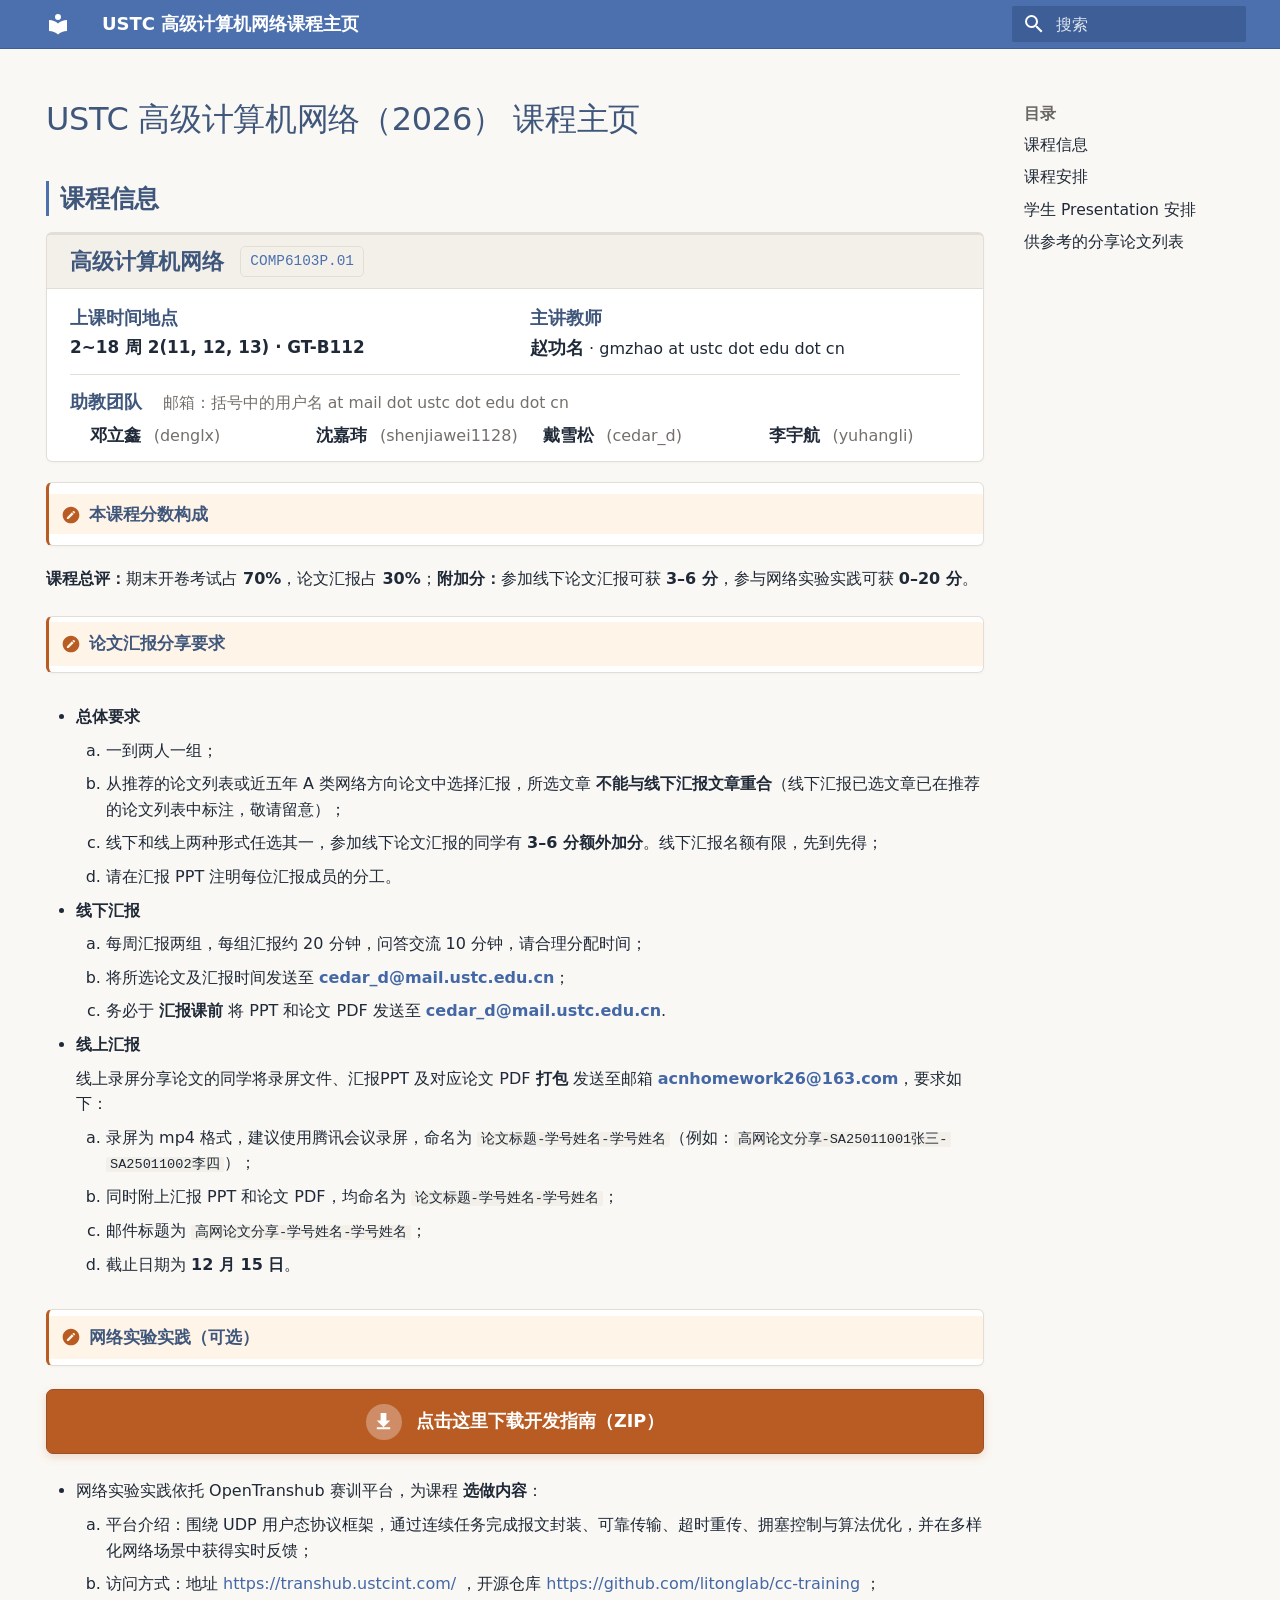
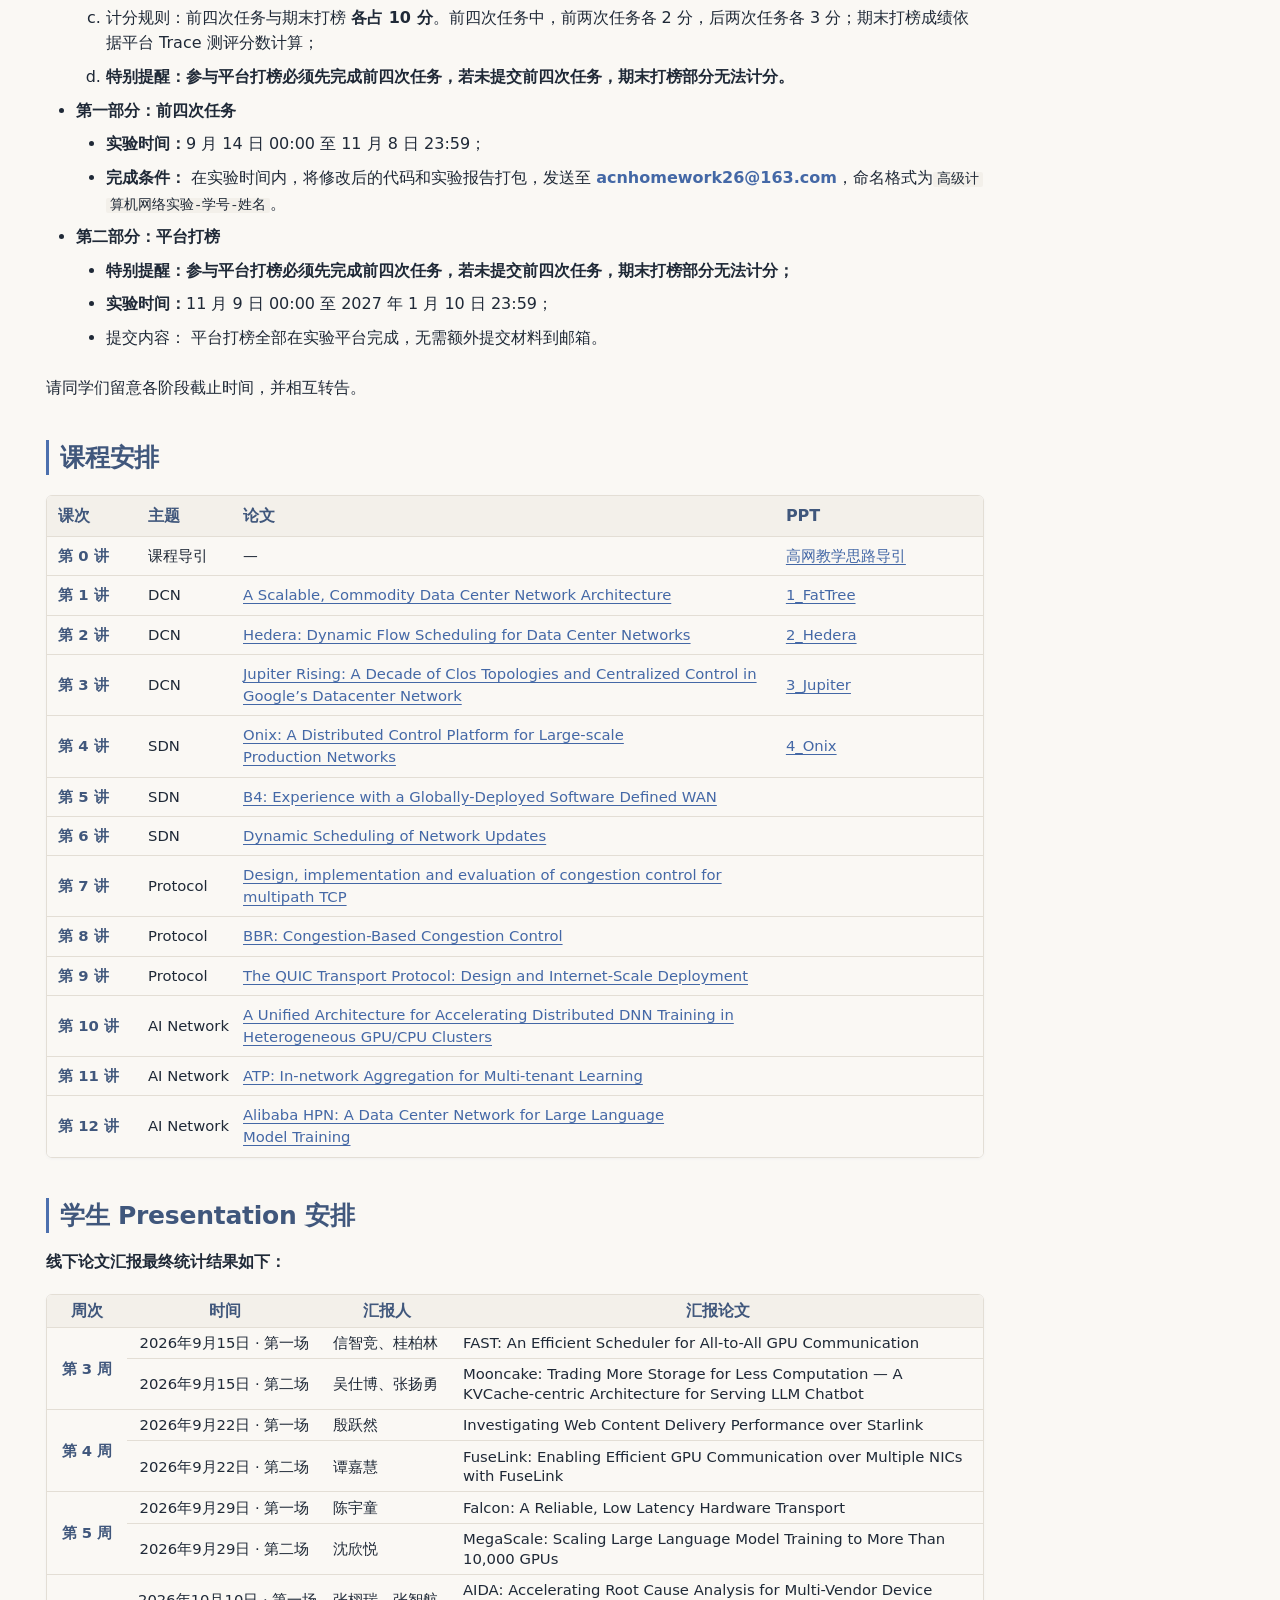
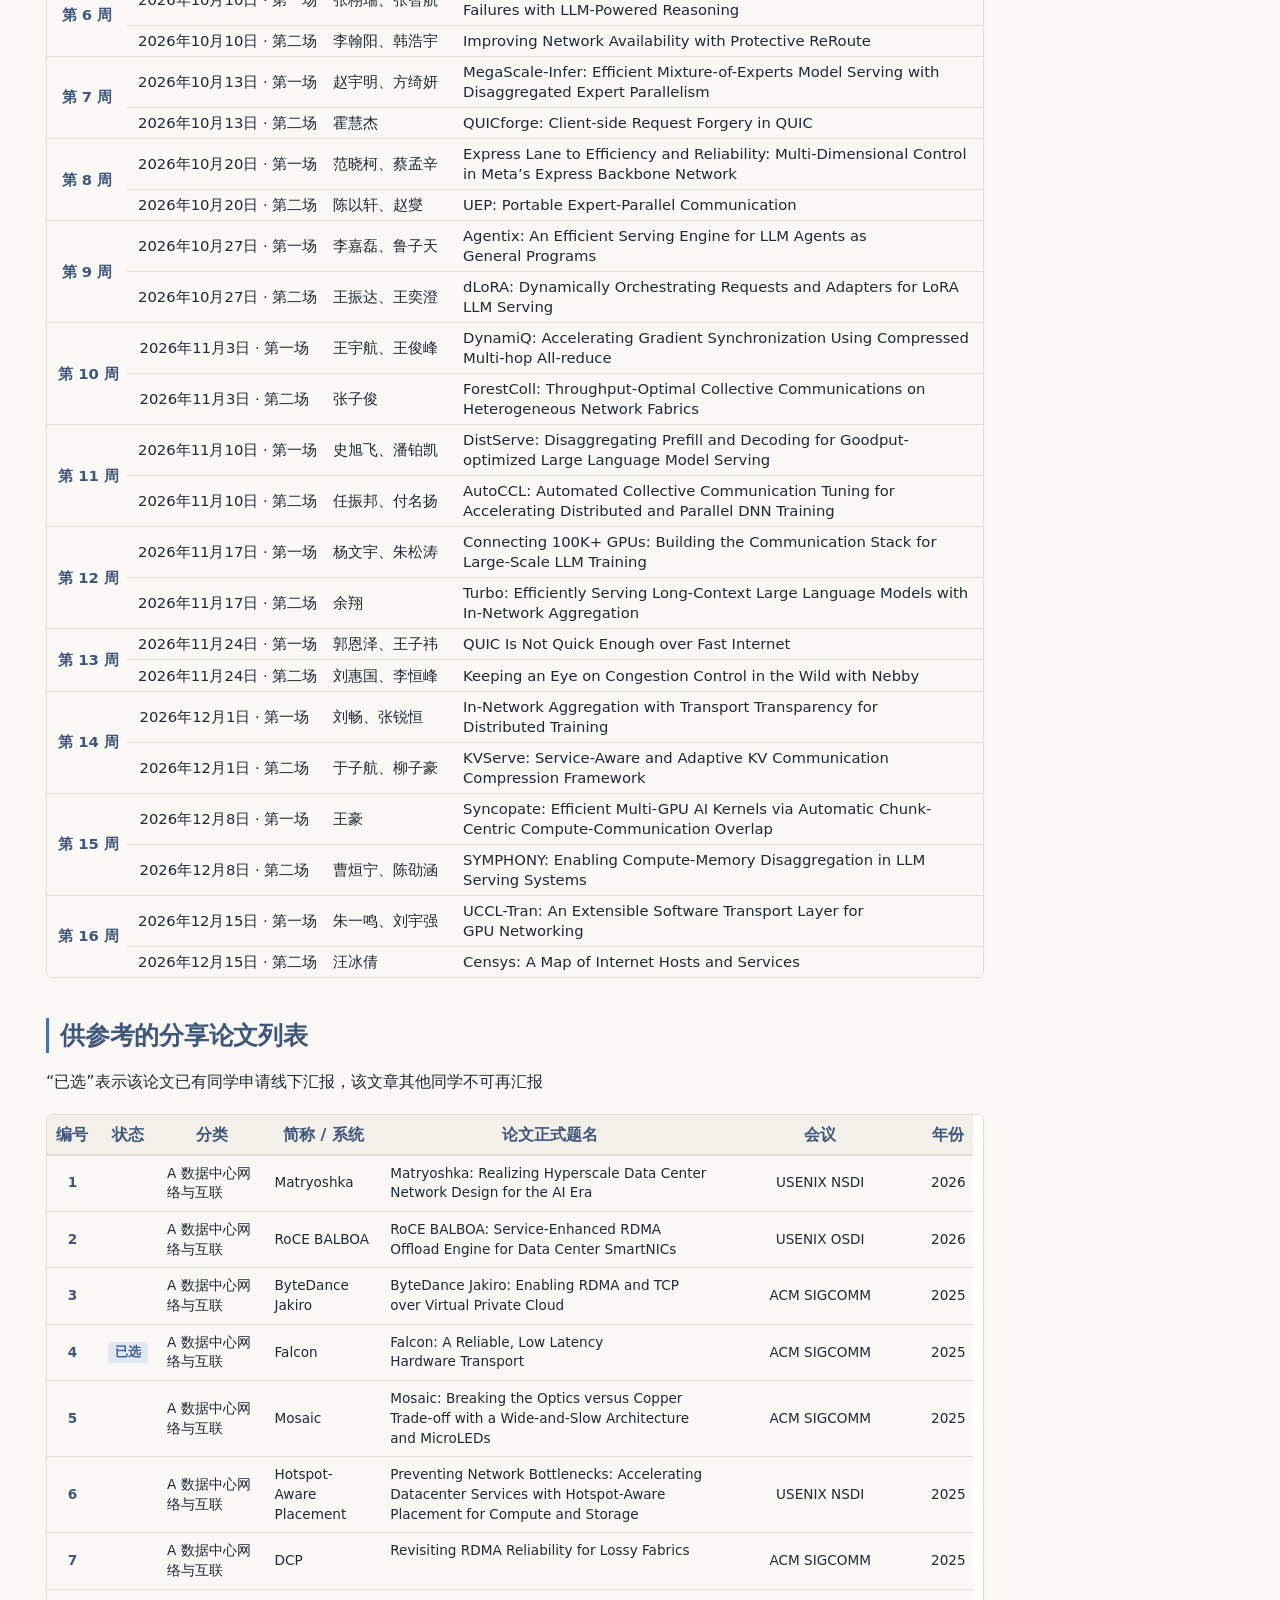
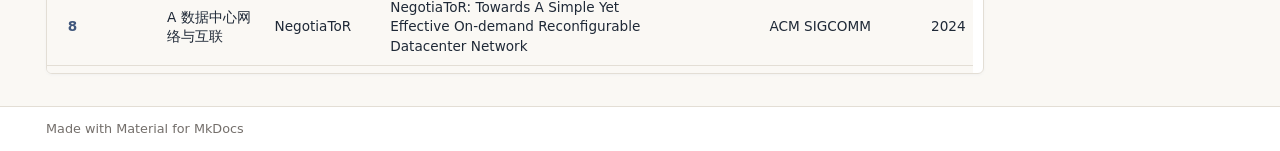
==== commit 7026269b: "Publish course website" ====
--- a/index.html
+++ b/index.html
@@ -543,7 +543,7 @@
 <td>第 4 讲</td>
 <td>SDN</td>
 <td><a href="papers/4_Onix.pdf">Onix: A Distributed Control Platform for Large-scale Production Networks</a></td>
-<td></td>
+<td><a href="slides/4_Onix.pdf" title="4_Onix">4_Onix</a></td>
 </tr>
 <tr>
 <td>第 5 讲</td>
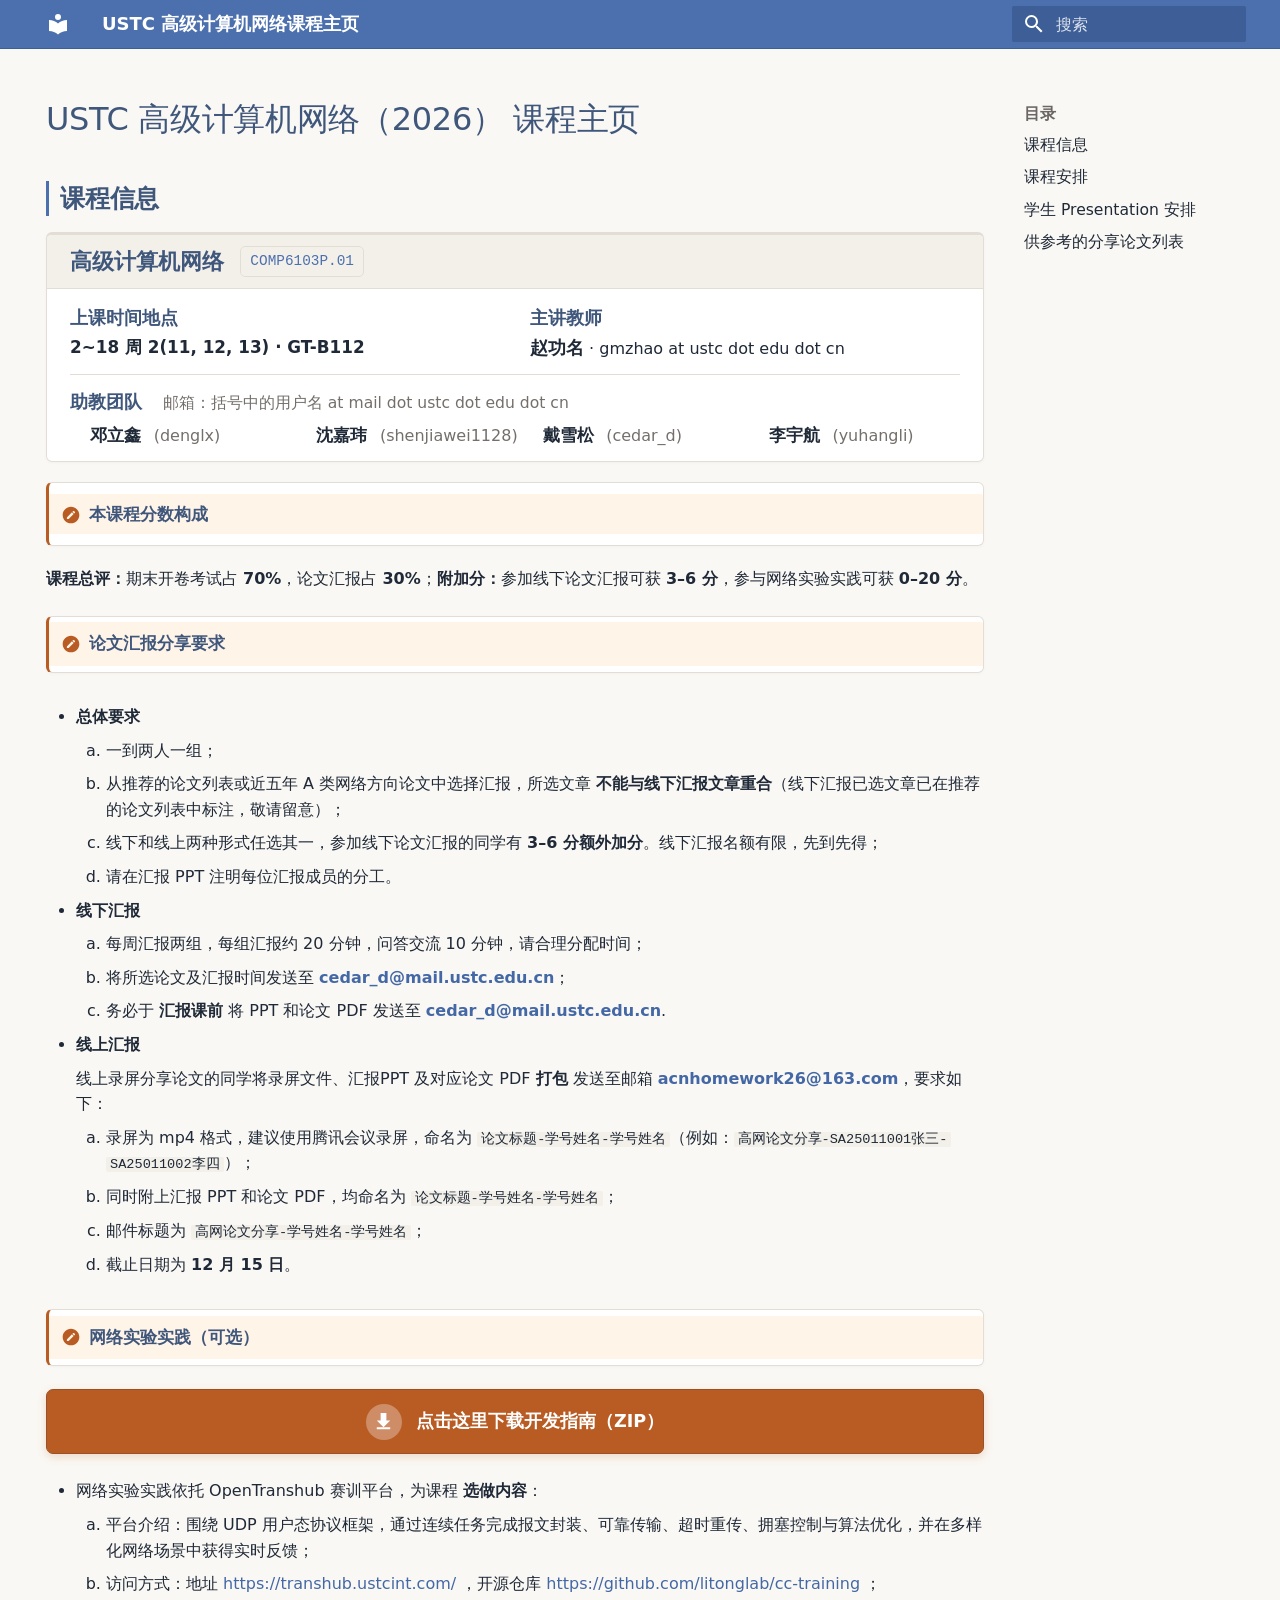
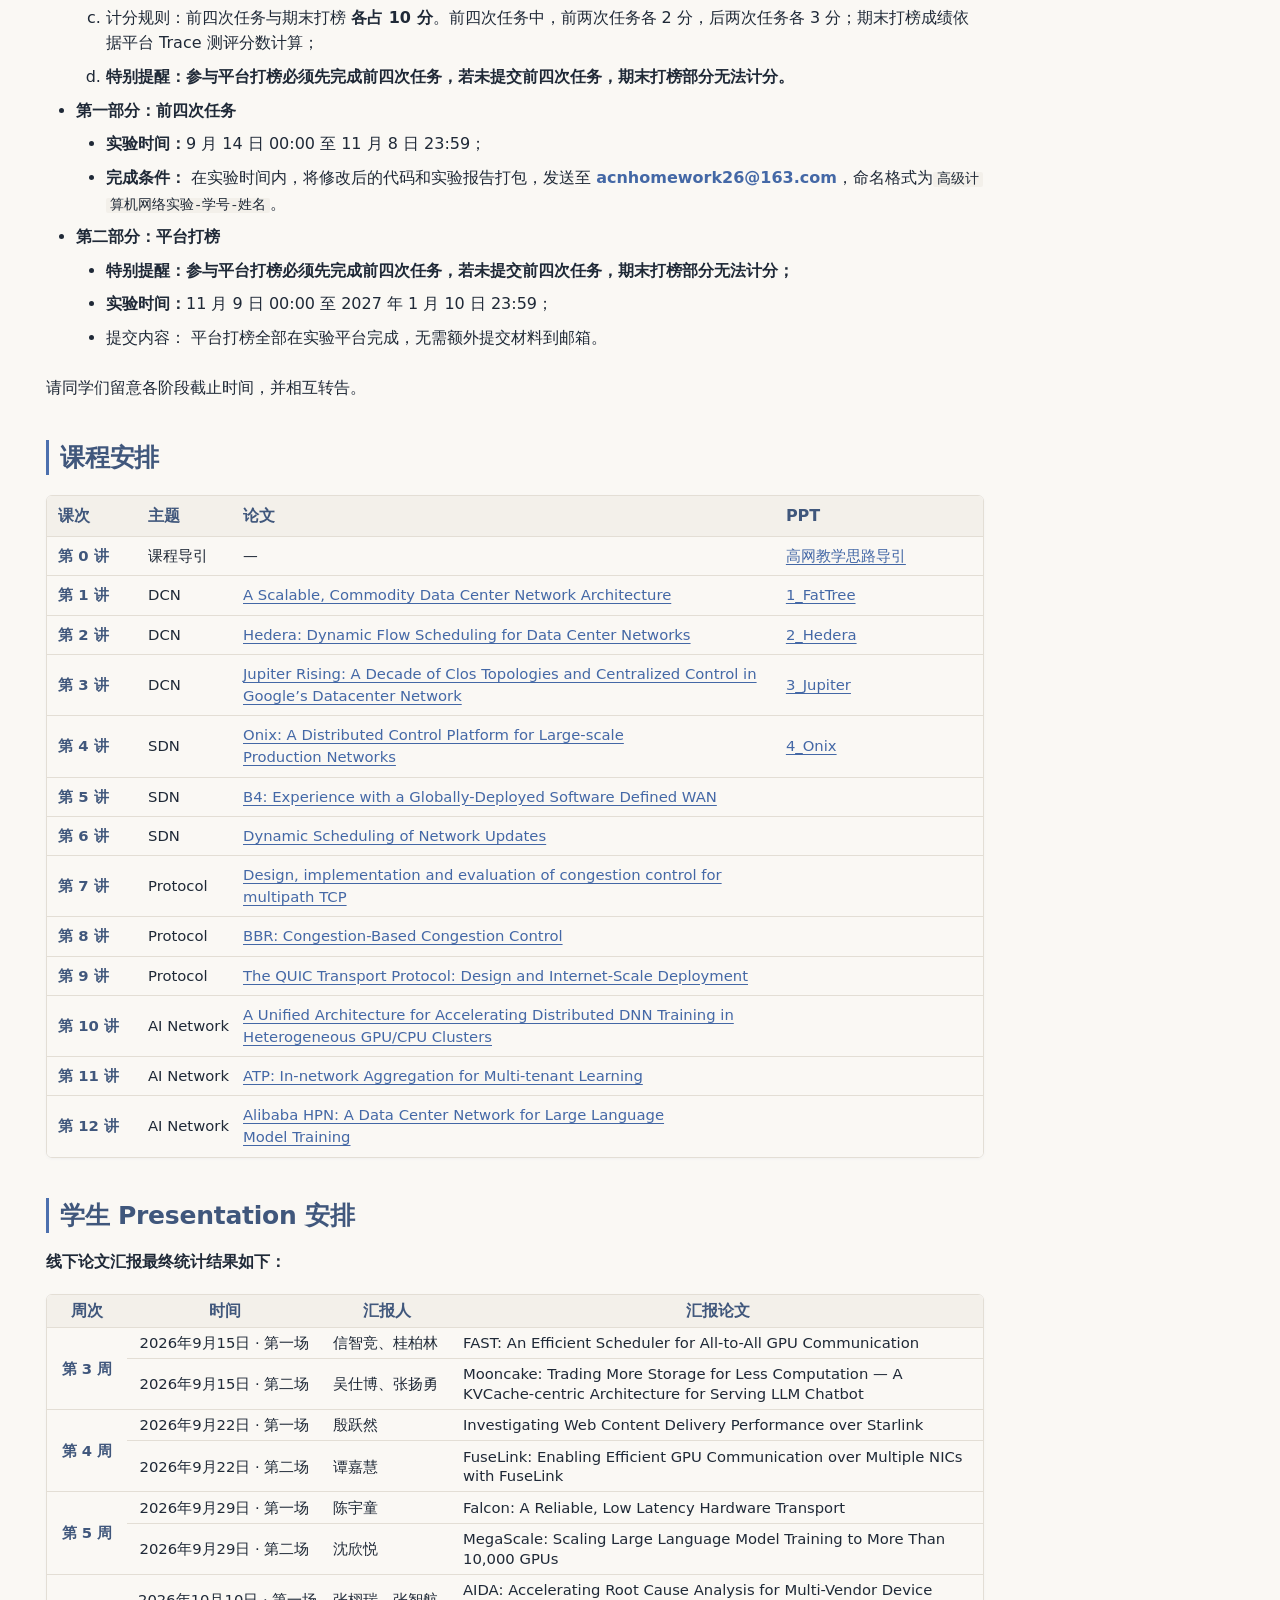
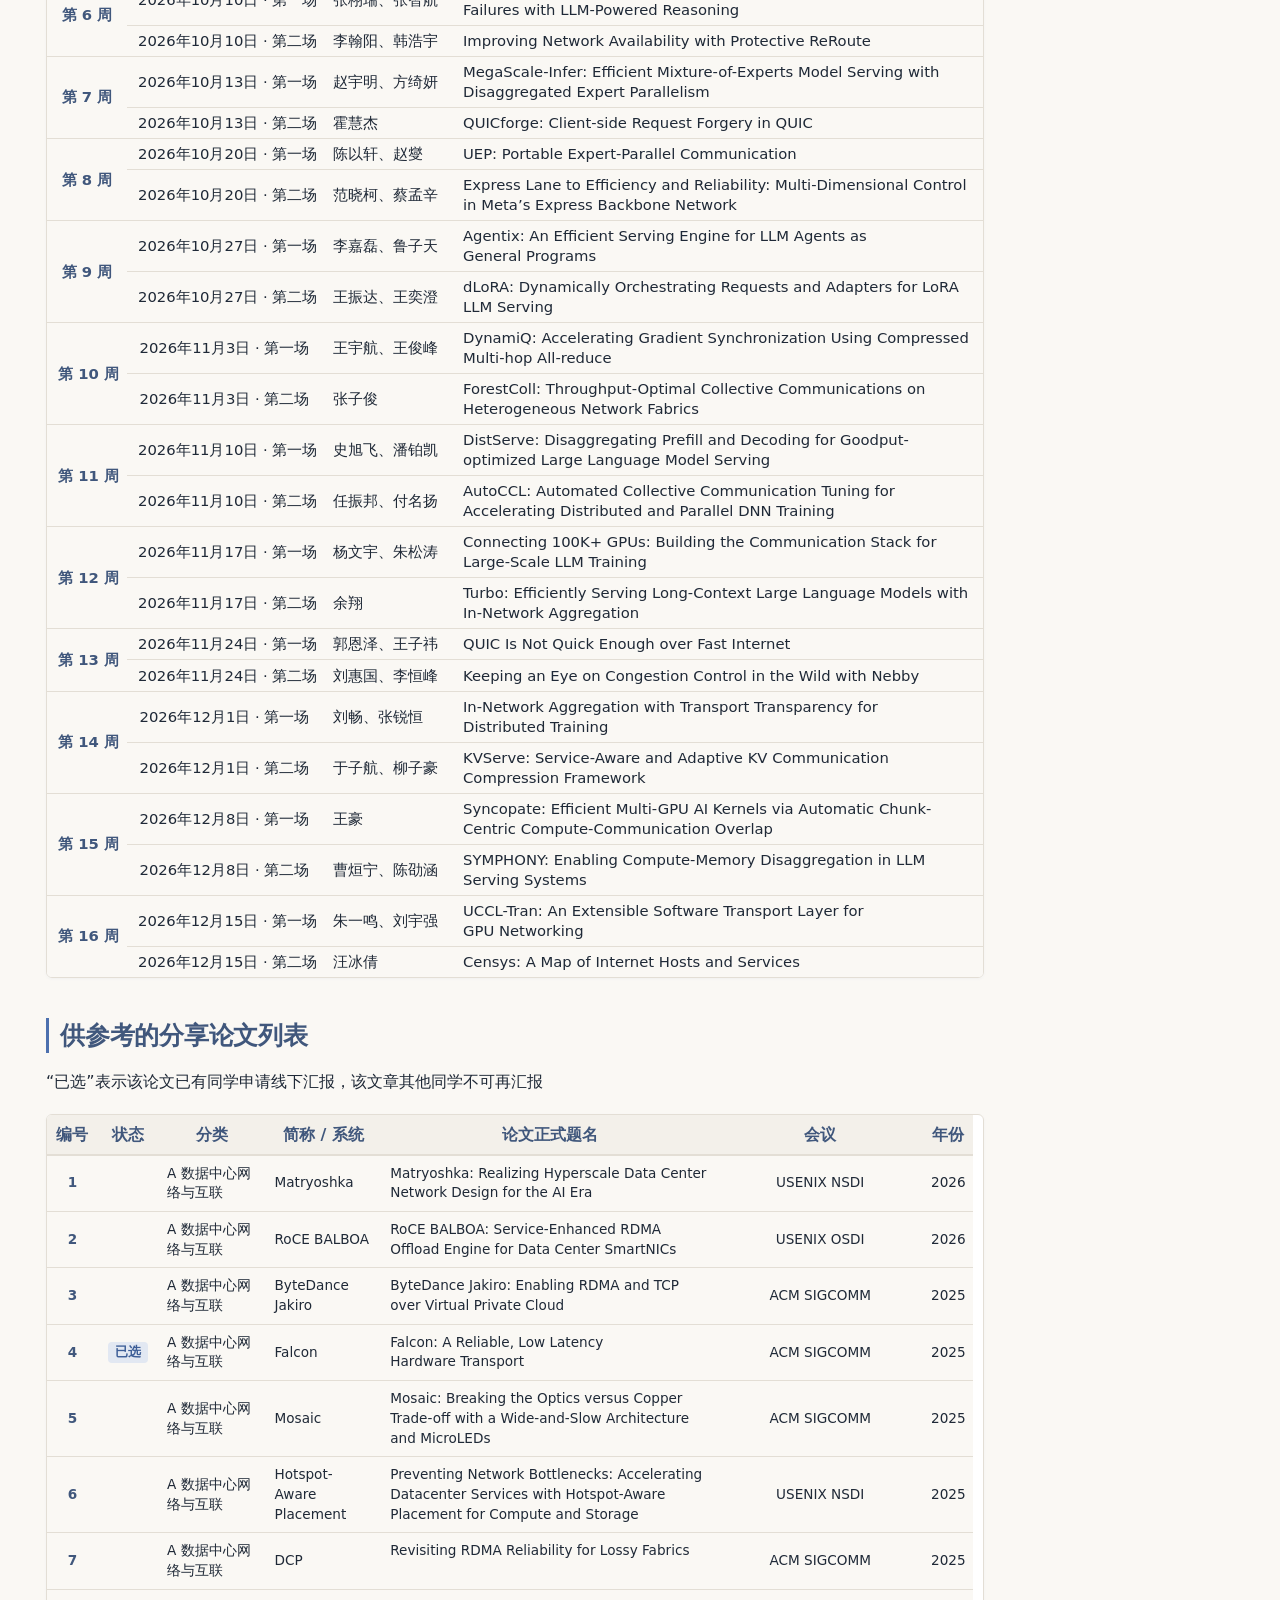
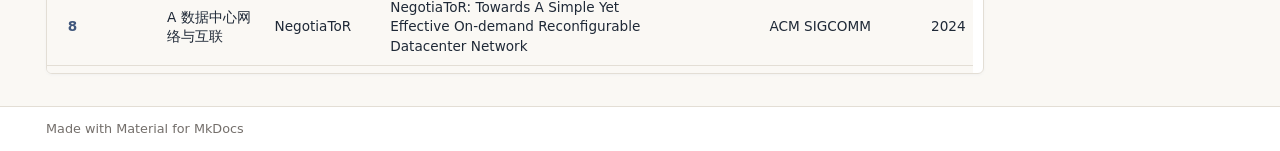
==== commit ad08eaac: "Publish course website" ====
--- a/index.html
+++ b/index.html
@@ -668,13 +668,13 @@
     <tr>
       <td class="presentation-week-cell" rowspan="2">第 8 周</td>
       <td class="presentation-slot-cell"><span class="presentation-slot">2026年10月20日 · 第一场</span></td>
+      <td class="presentation-speakers-cell"><span class="presentation-speaker">陈以轩、</span><span class="presentation-speaker">赵燮</span></td>
+      <td>UEP: Portable Expert-Parallel Communication</td>
+    </tr>
+    <tr>
+      <td class="presentation-slot-cell"><span class="presentation-slot">2026年10月20日 · 第二场</span></td>
       <td class="presentation-speakers-cell"><span class="presentation-speaker">范晓柯、</span><span class="presentation-speaker">蔡孟辛</span></td>
       <td>Express Lane to Efficiency and Reliability: Multi-Dimensional Control in Meta’s Express Backbone Network</td>
-    </tr>
-    <tr>
-      <td class="presentation-slot-cell"><span class="presentation-slot">2026年10月20日 · 第二场</span></td>
-      <td class="presentation-speakers-cell"><span class="presentation-speaker">陈以轩、</span><span class="presentation-speaker">赵燮</span></td>
-      <td>UEP: Portable Expert-Parallel Communication</td>
     </tr>
     <tr>
       <td class="presentation-week-cell" rowspan="2">第 9 周</td>
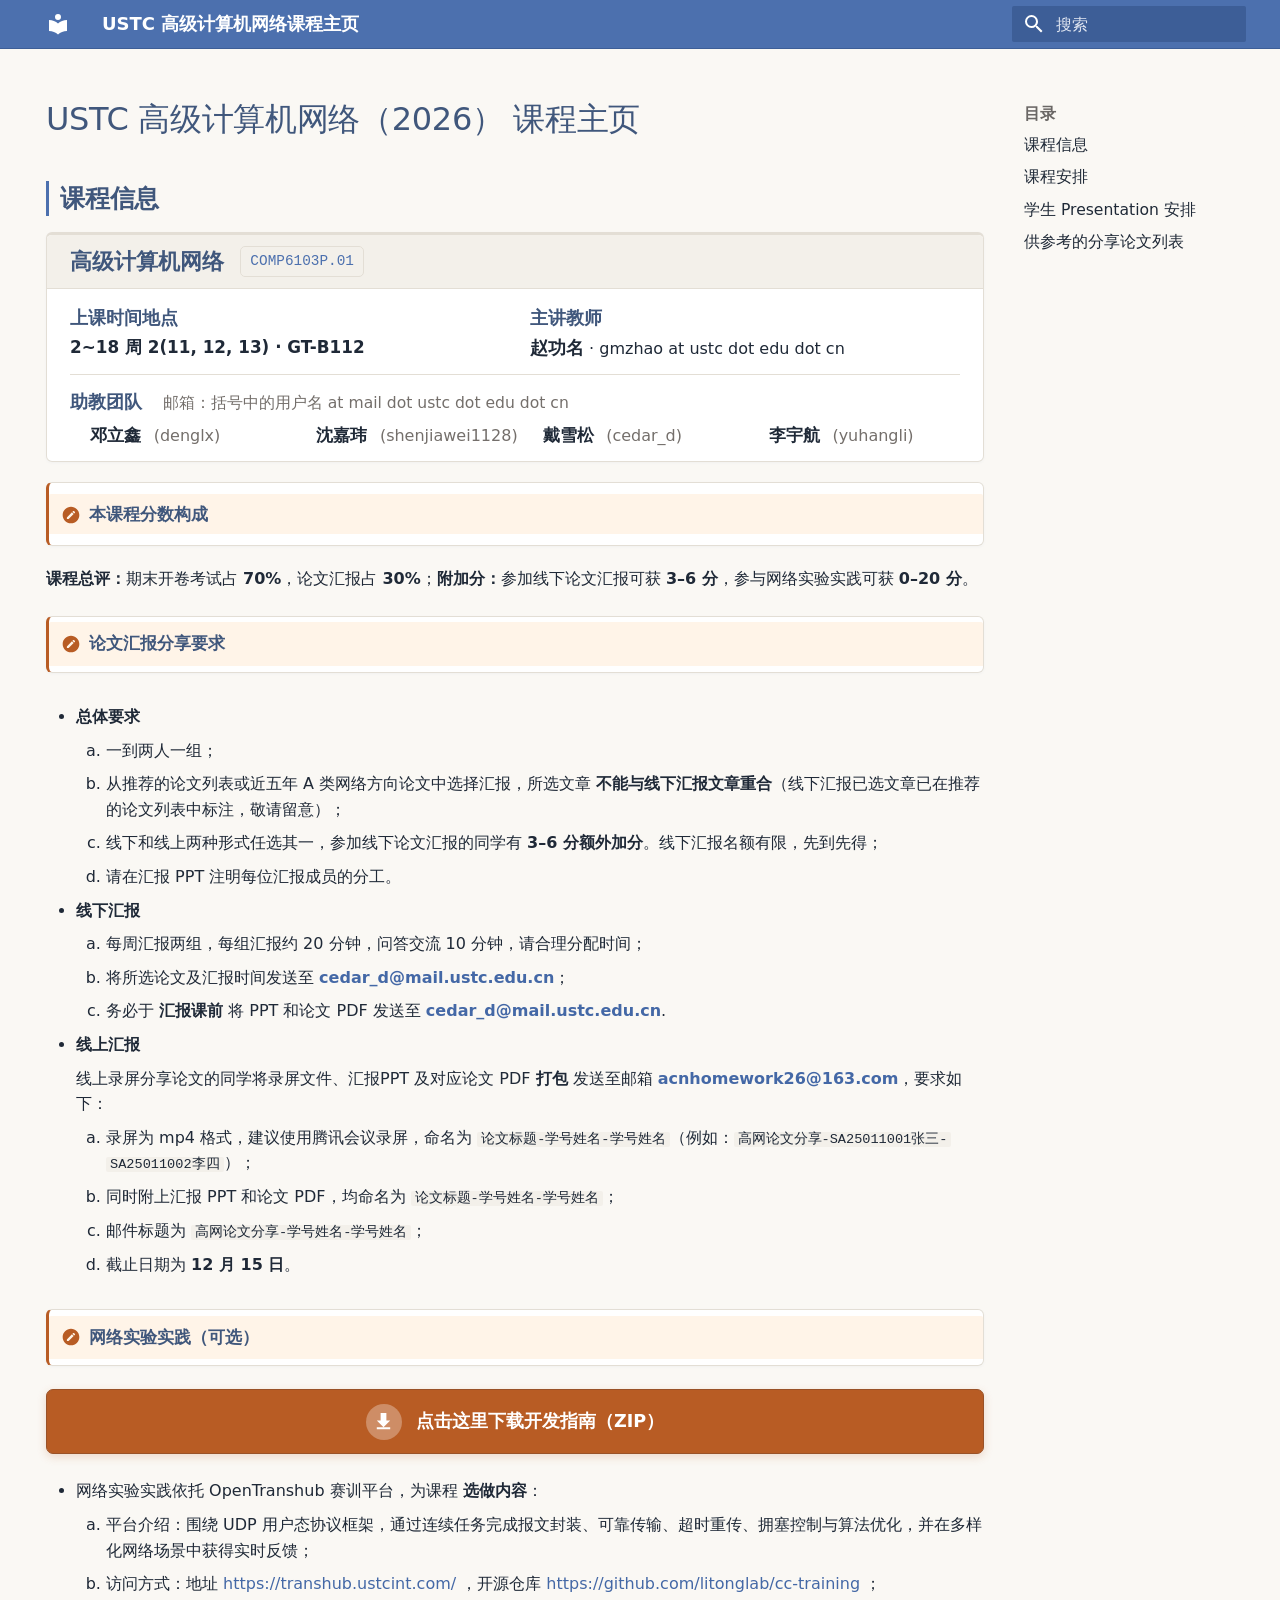
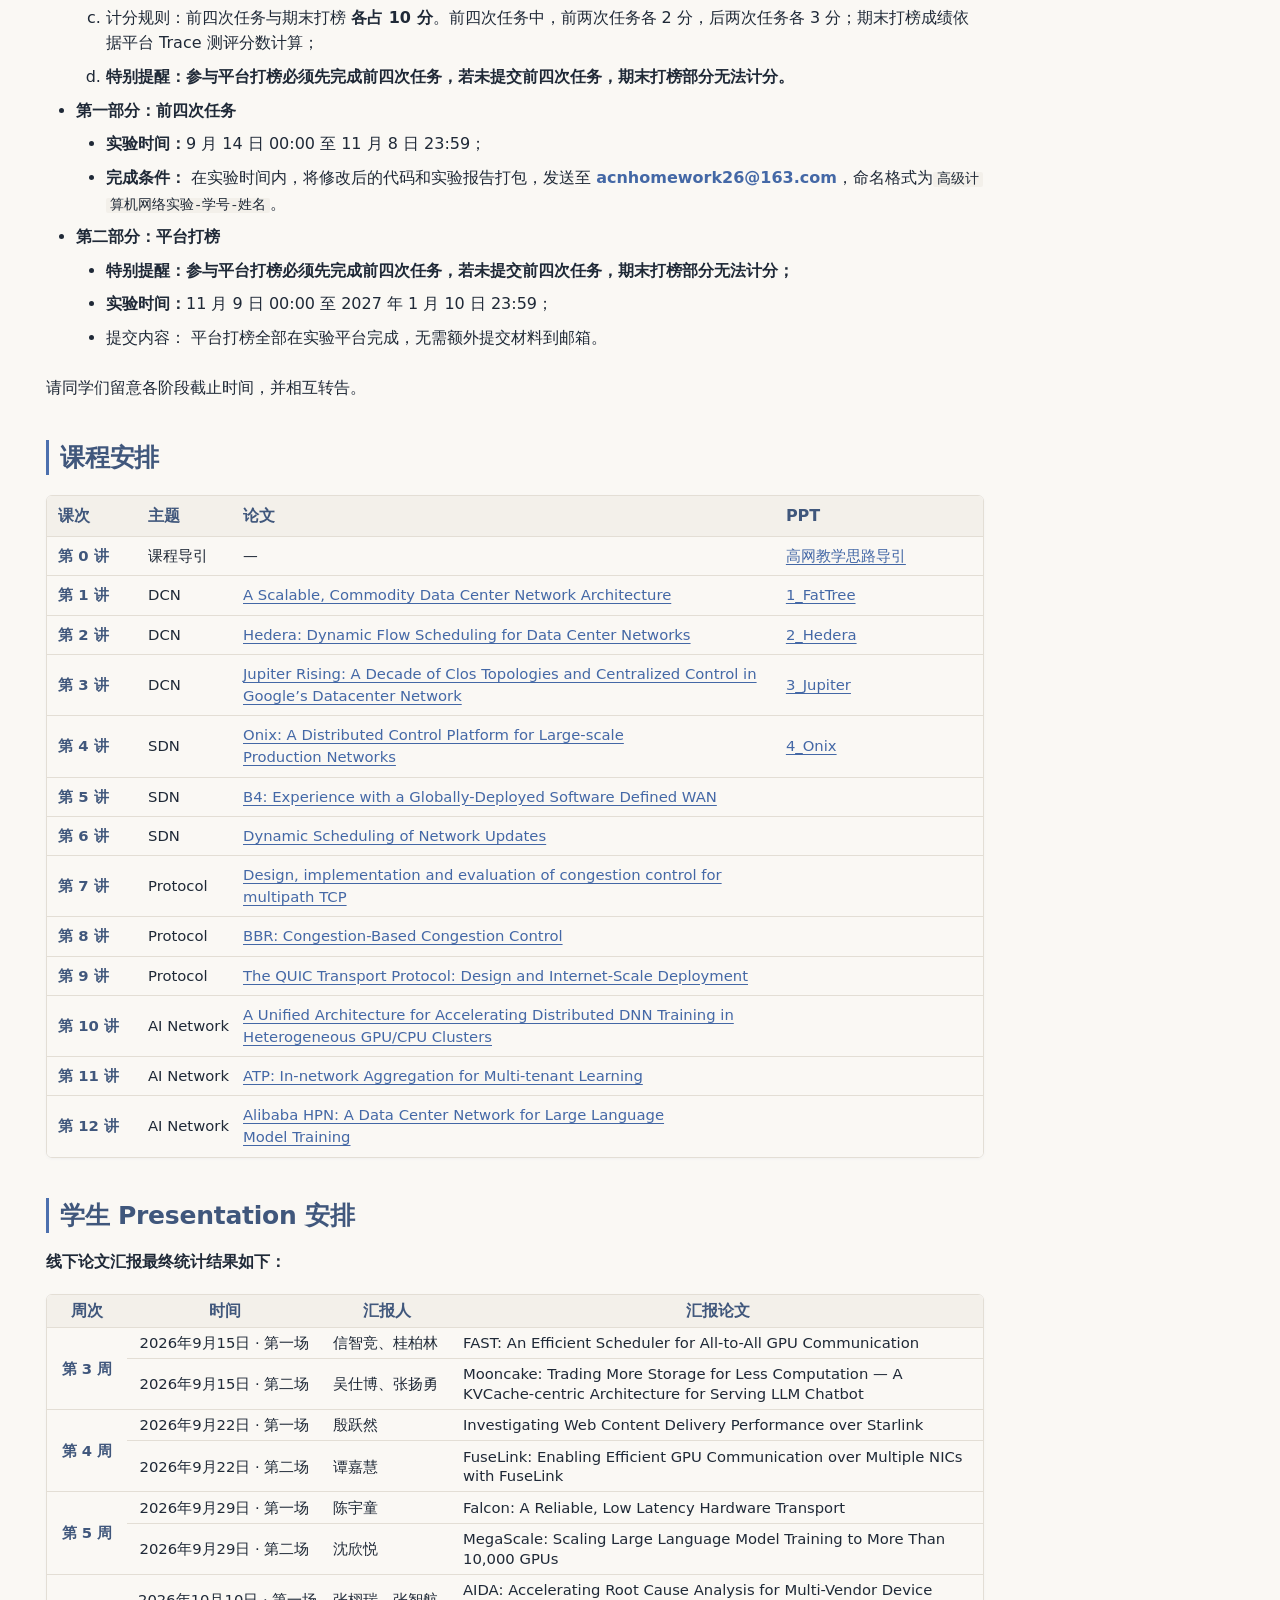
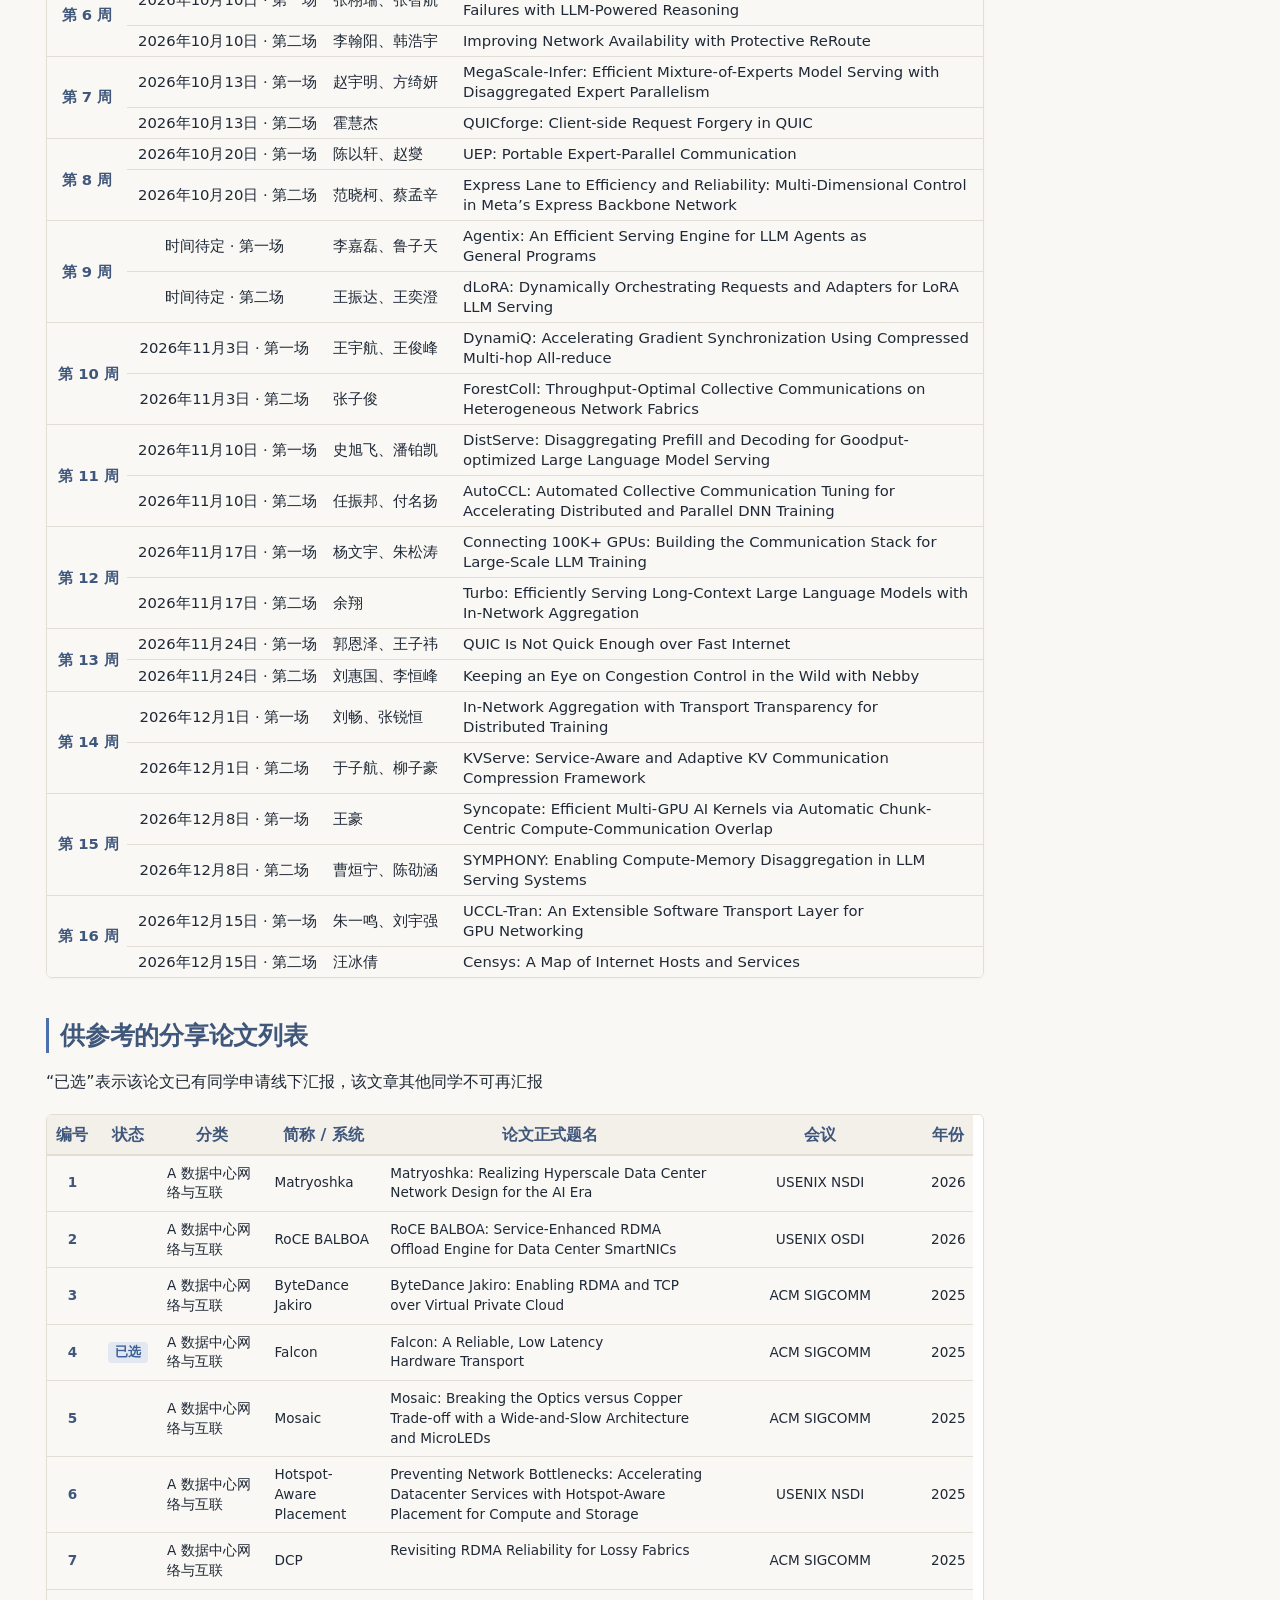
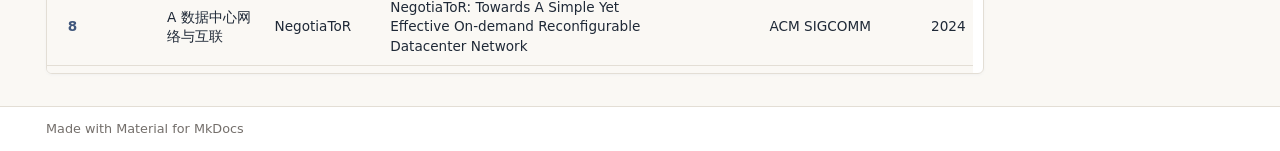
==== commit ebc61cc5: "Publish course website" ====
--- a/index.html
+++ b/index.html
@@ -678,12 +678,12 @@
     </tr>
     <tr>
       <td class="presentation-week-cell" rowspan="2">第 9 周</td>
-      <td class="presentation-slot-cell"><span class="presentation-slot">2026年10月27日 · 第一场</span></td>
+      <td class="presentation-slot-cell"><span class="presentation-slot">时间待定 · 第一场</span></td>
       <td class="presentation-speakers-cell"><span class="presentation-speaker">李嘉磊、</span><span class="presentation-speaker">鲁子天</span></td>
       <td>Agentix: An Efficient Serving Engine for LLM Agents as General Programs</td>
     </tr>
     <tr>
-      <td class="presentation-slot-cell"><span class="presentation-slot">2026年10月27日 · 第二场</span></td>
+      <td class="presentation-slot-cell"><span class="presentation-slot">时间待定 · 第二场</span></td>
       <td class="presentation-speakers-cell"><span class="presentation-speaker">王振达、</span><span class="presentation-speaker">王奕澄</span></td>
       <td>dLoRA: Dynamically Orchestrating Requests and Adapters for LoRA LLM Serving</td>
     </tr>
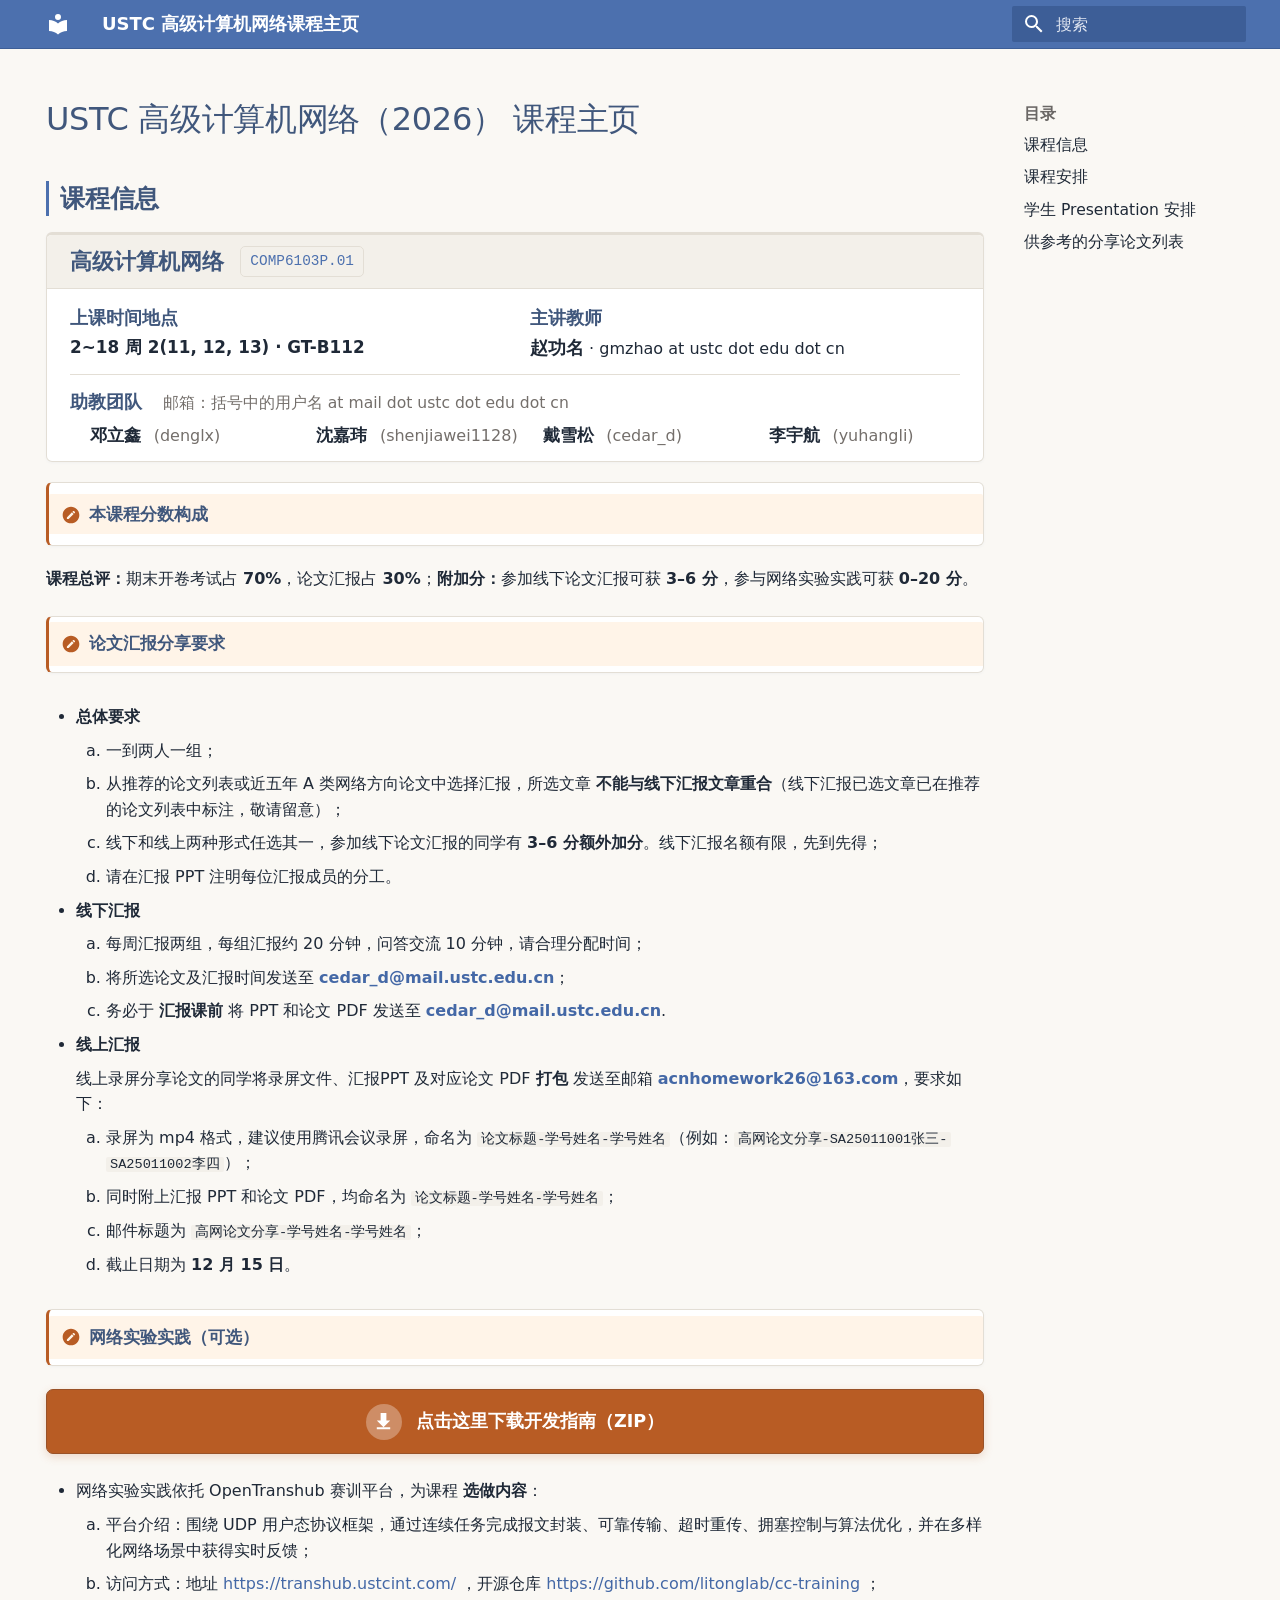
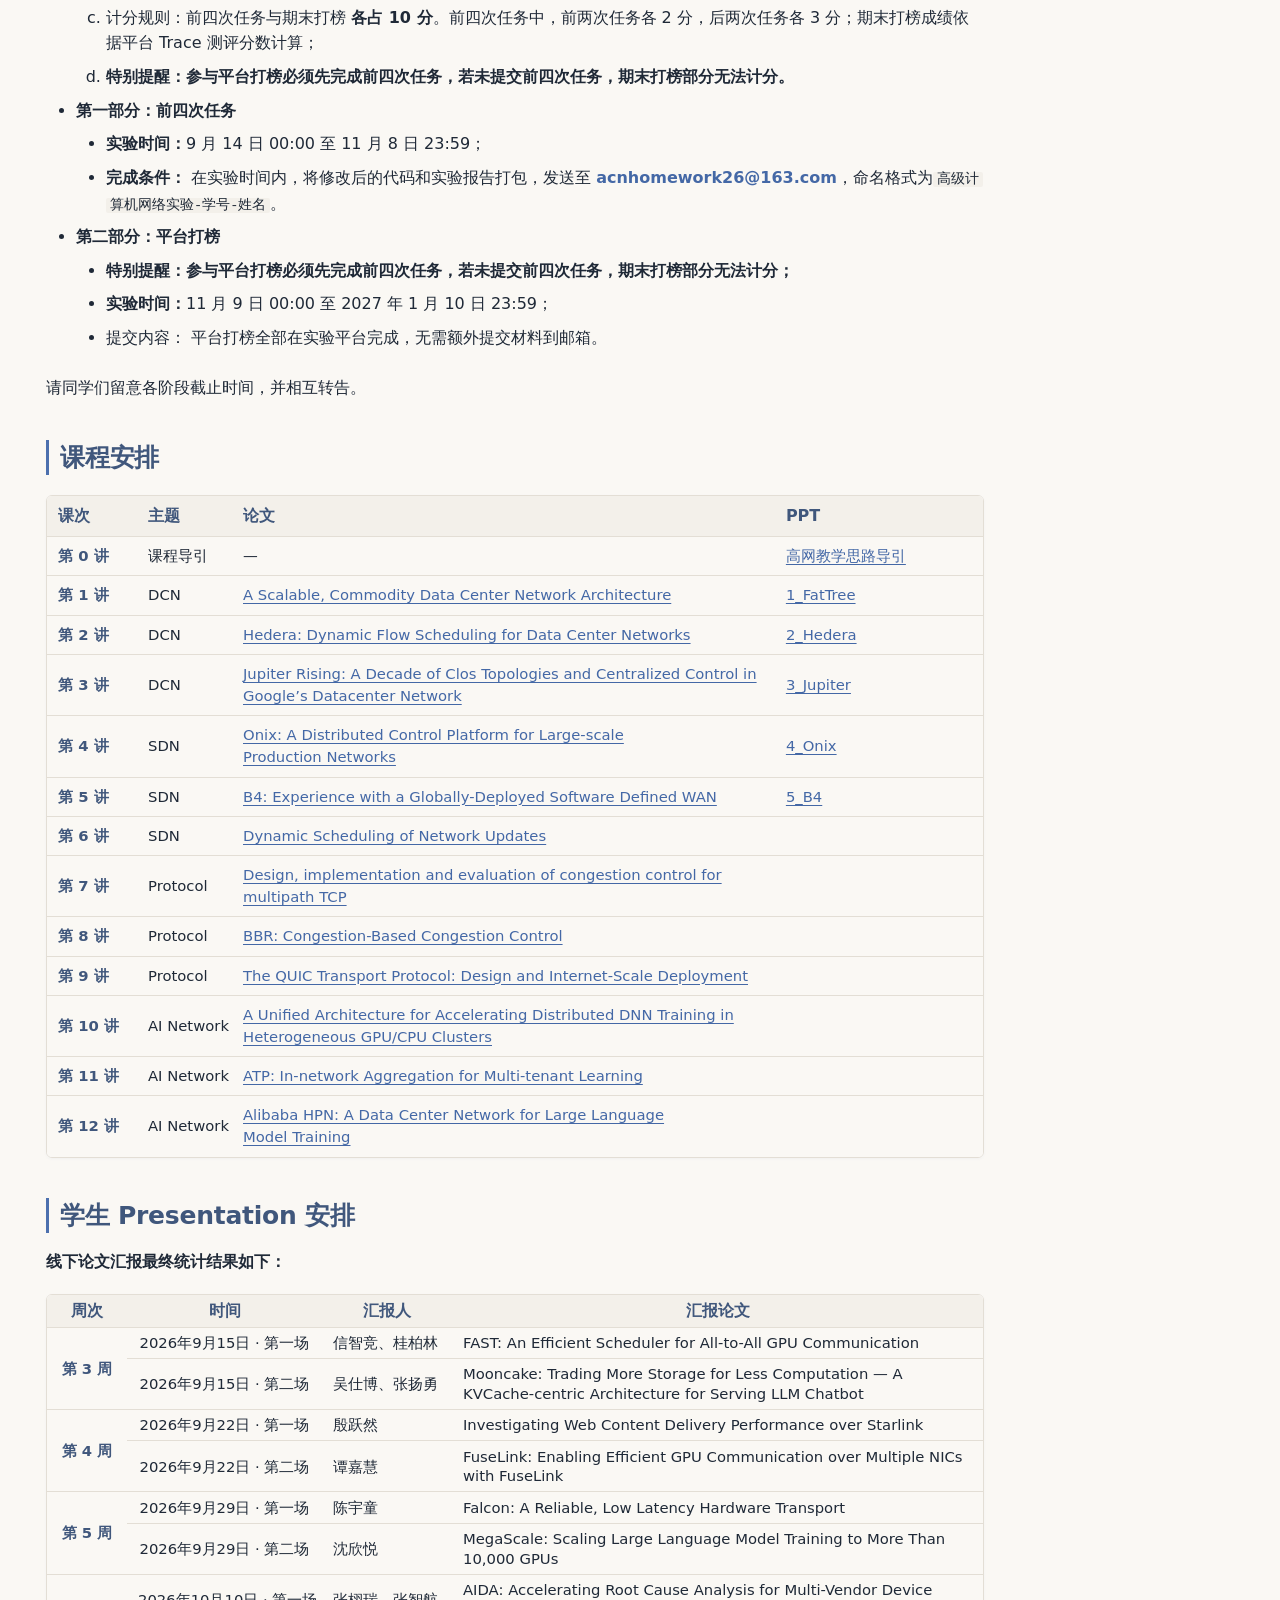
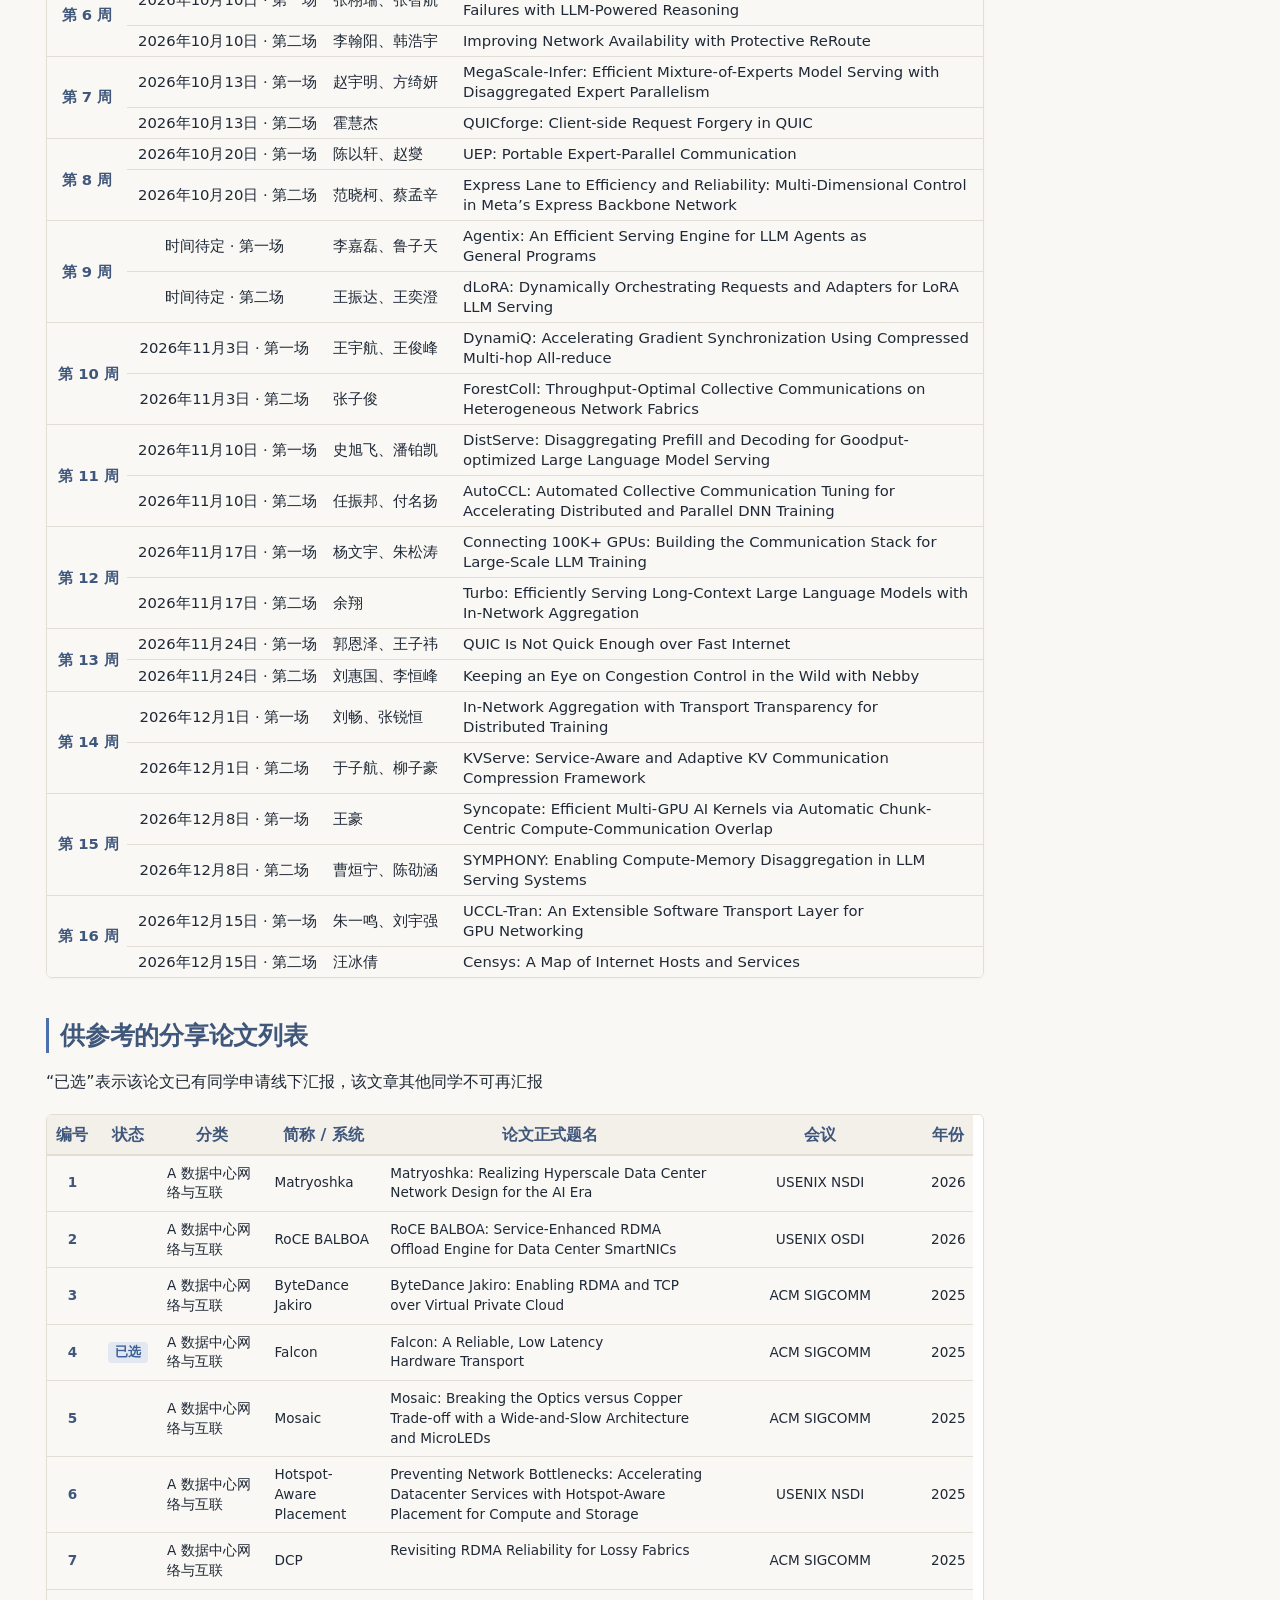
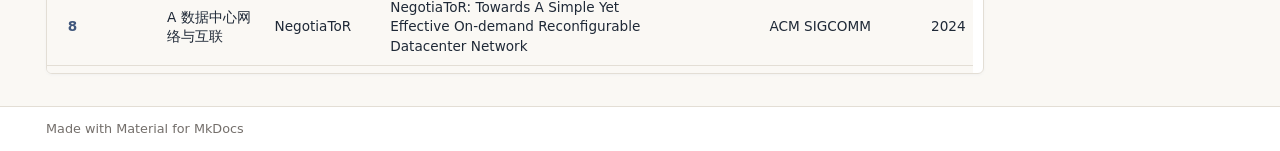
==== commit 3cc9cdc2: "Publish course website" ====
--- a/index.html
+++ b/index.html
@@ -549,7 +549,7 @@
 <td>第 5 讲</td>
 <td>SDN</td>
 <td><a href="papers/5_B4.pdf">B4: Experience with a Globally-Deployed Software Defined WAN</a></td>
-<td></td>
+<td><a href="slides/5_B4.pdf" title="5_B4">5_B4</a></td>
 </tr>
 <tr>
 <td>第 6 讲</td>
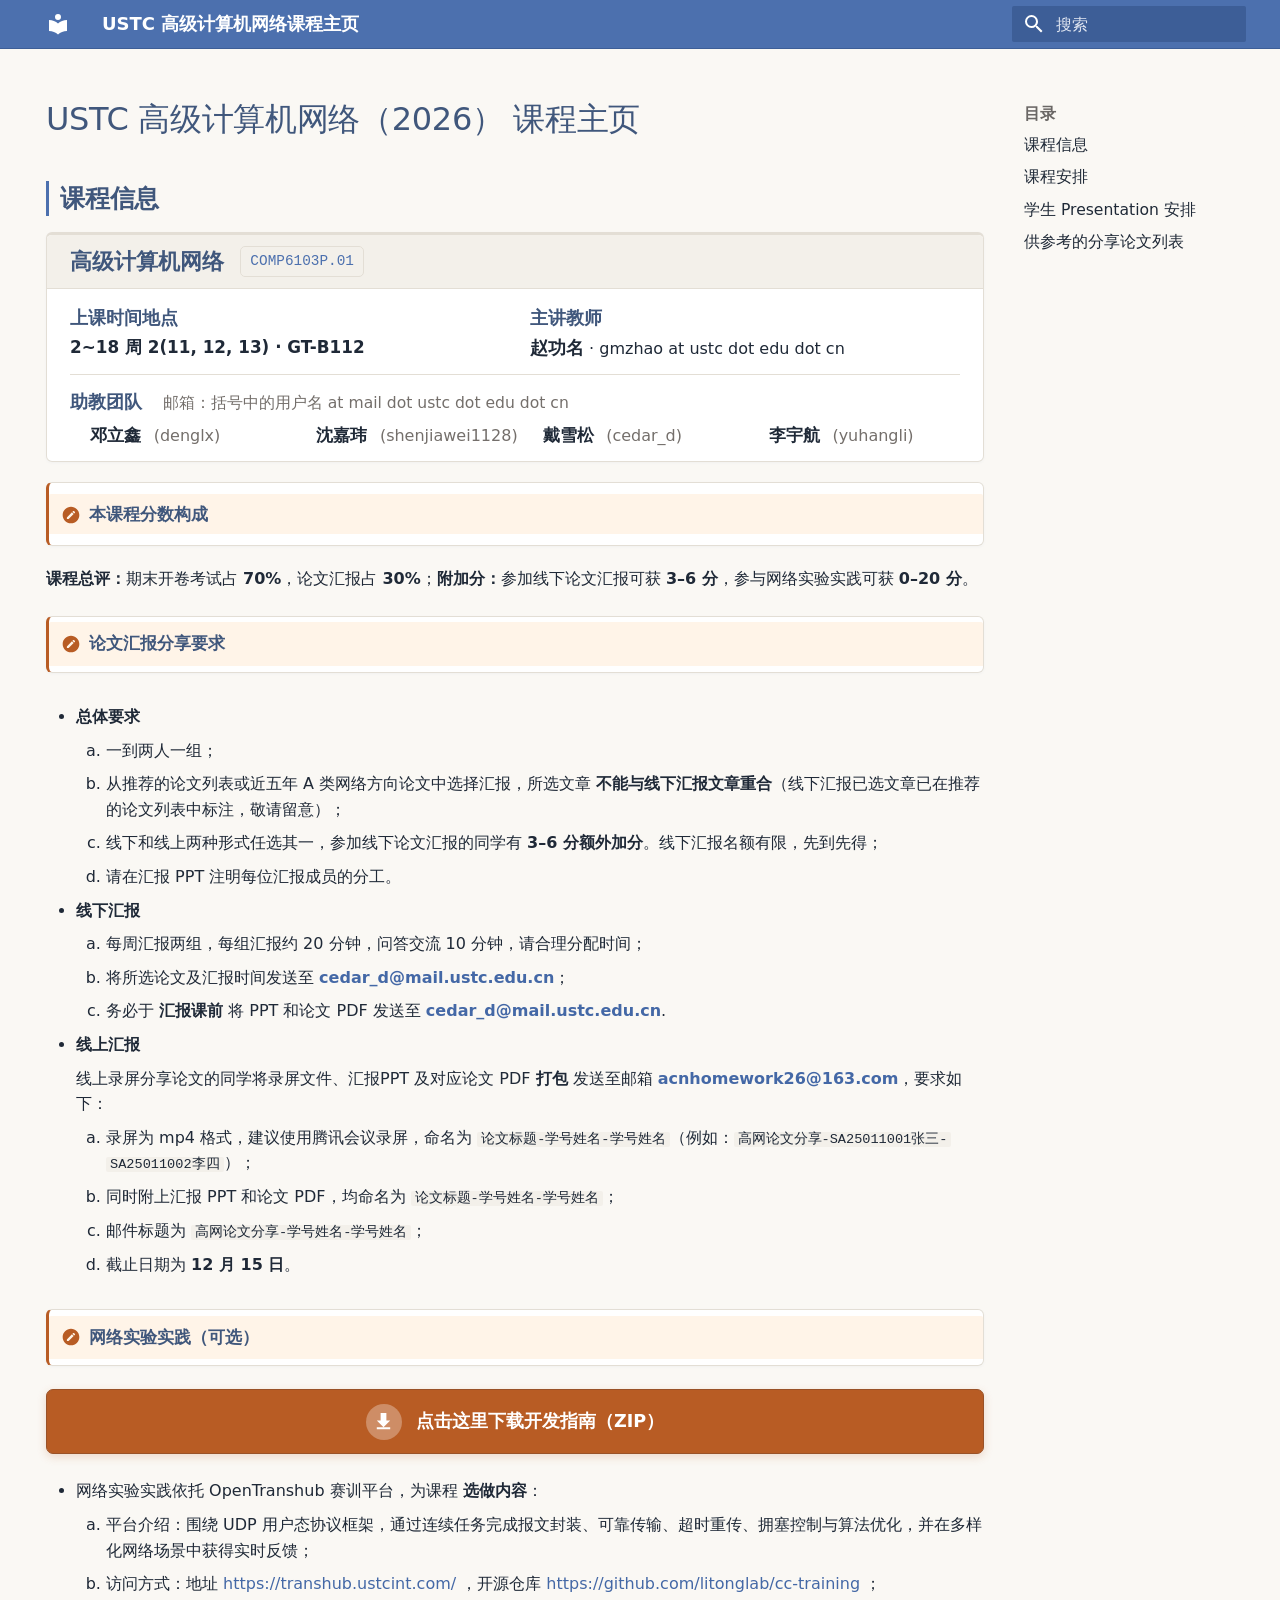
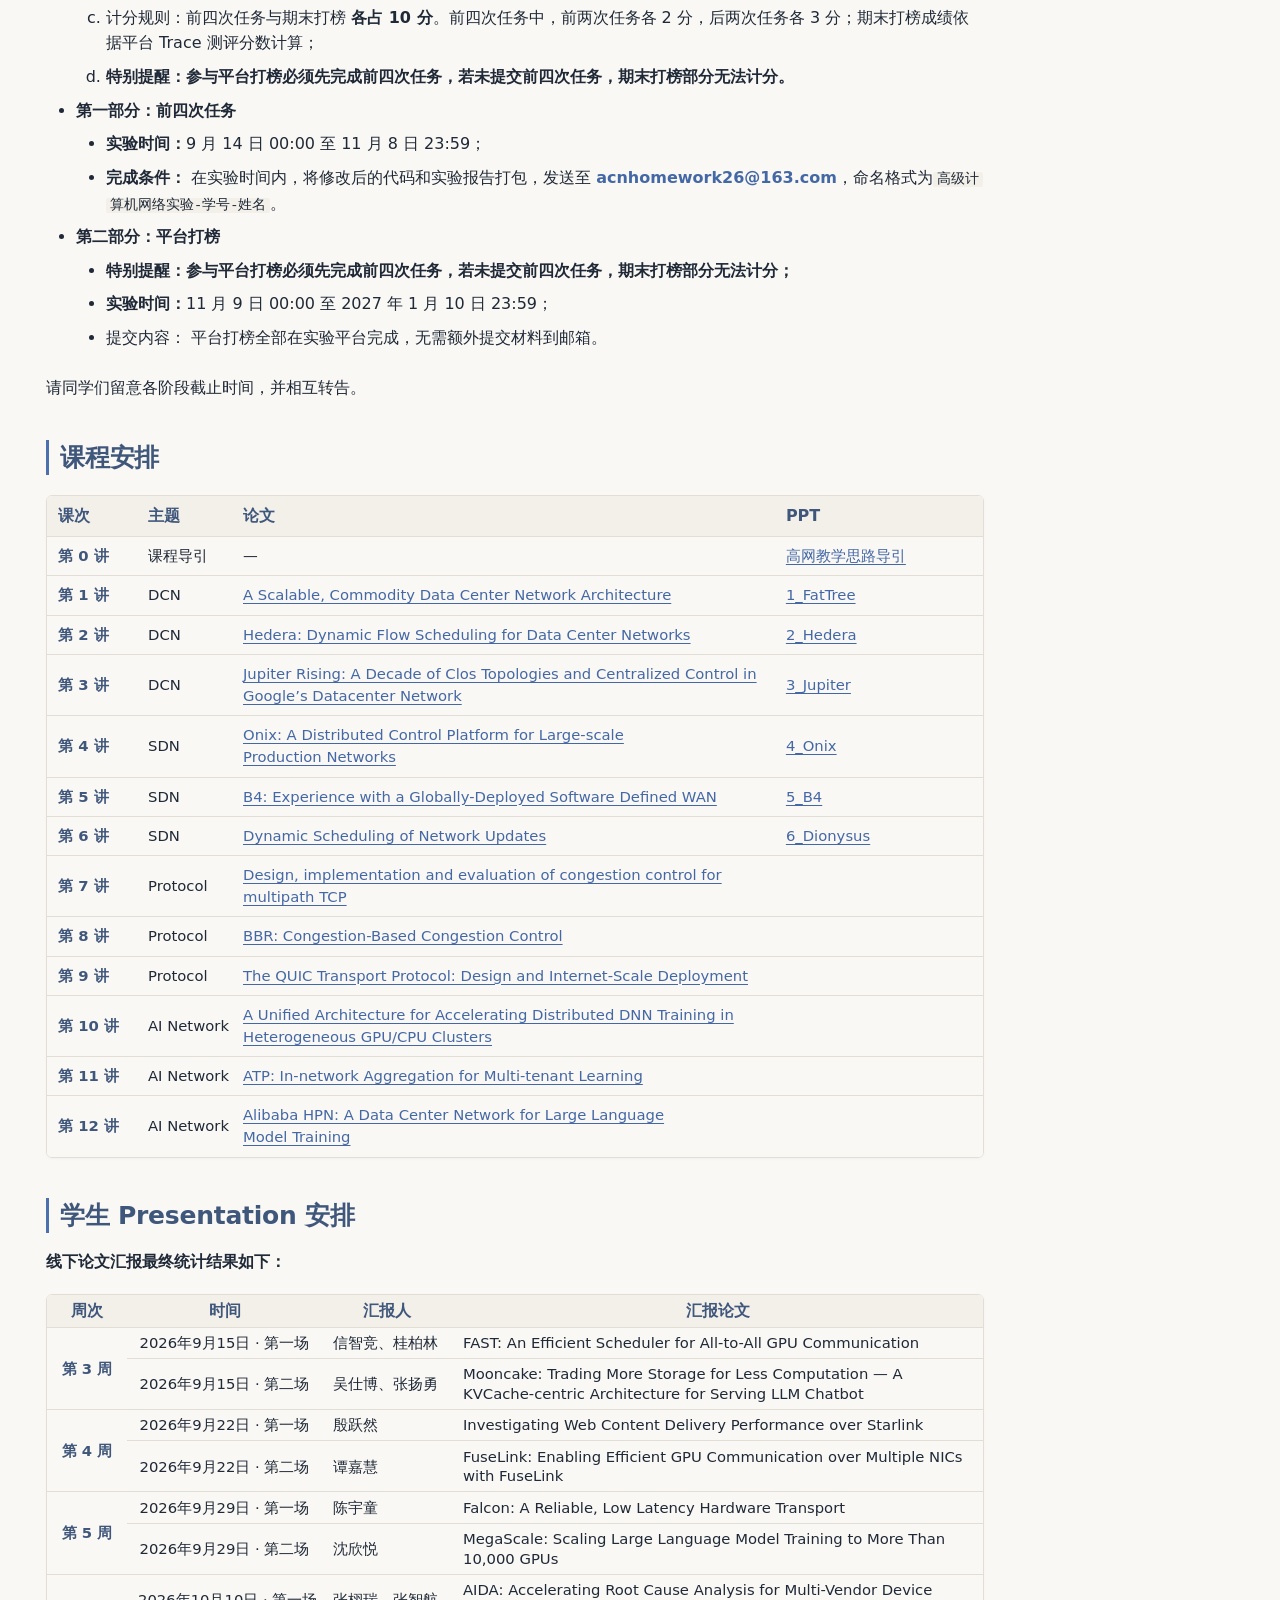
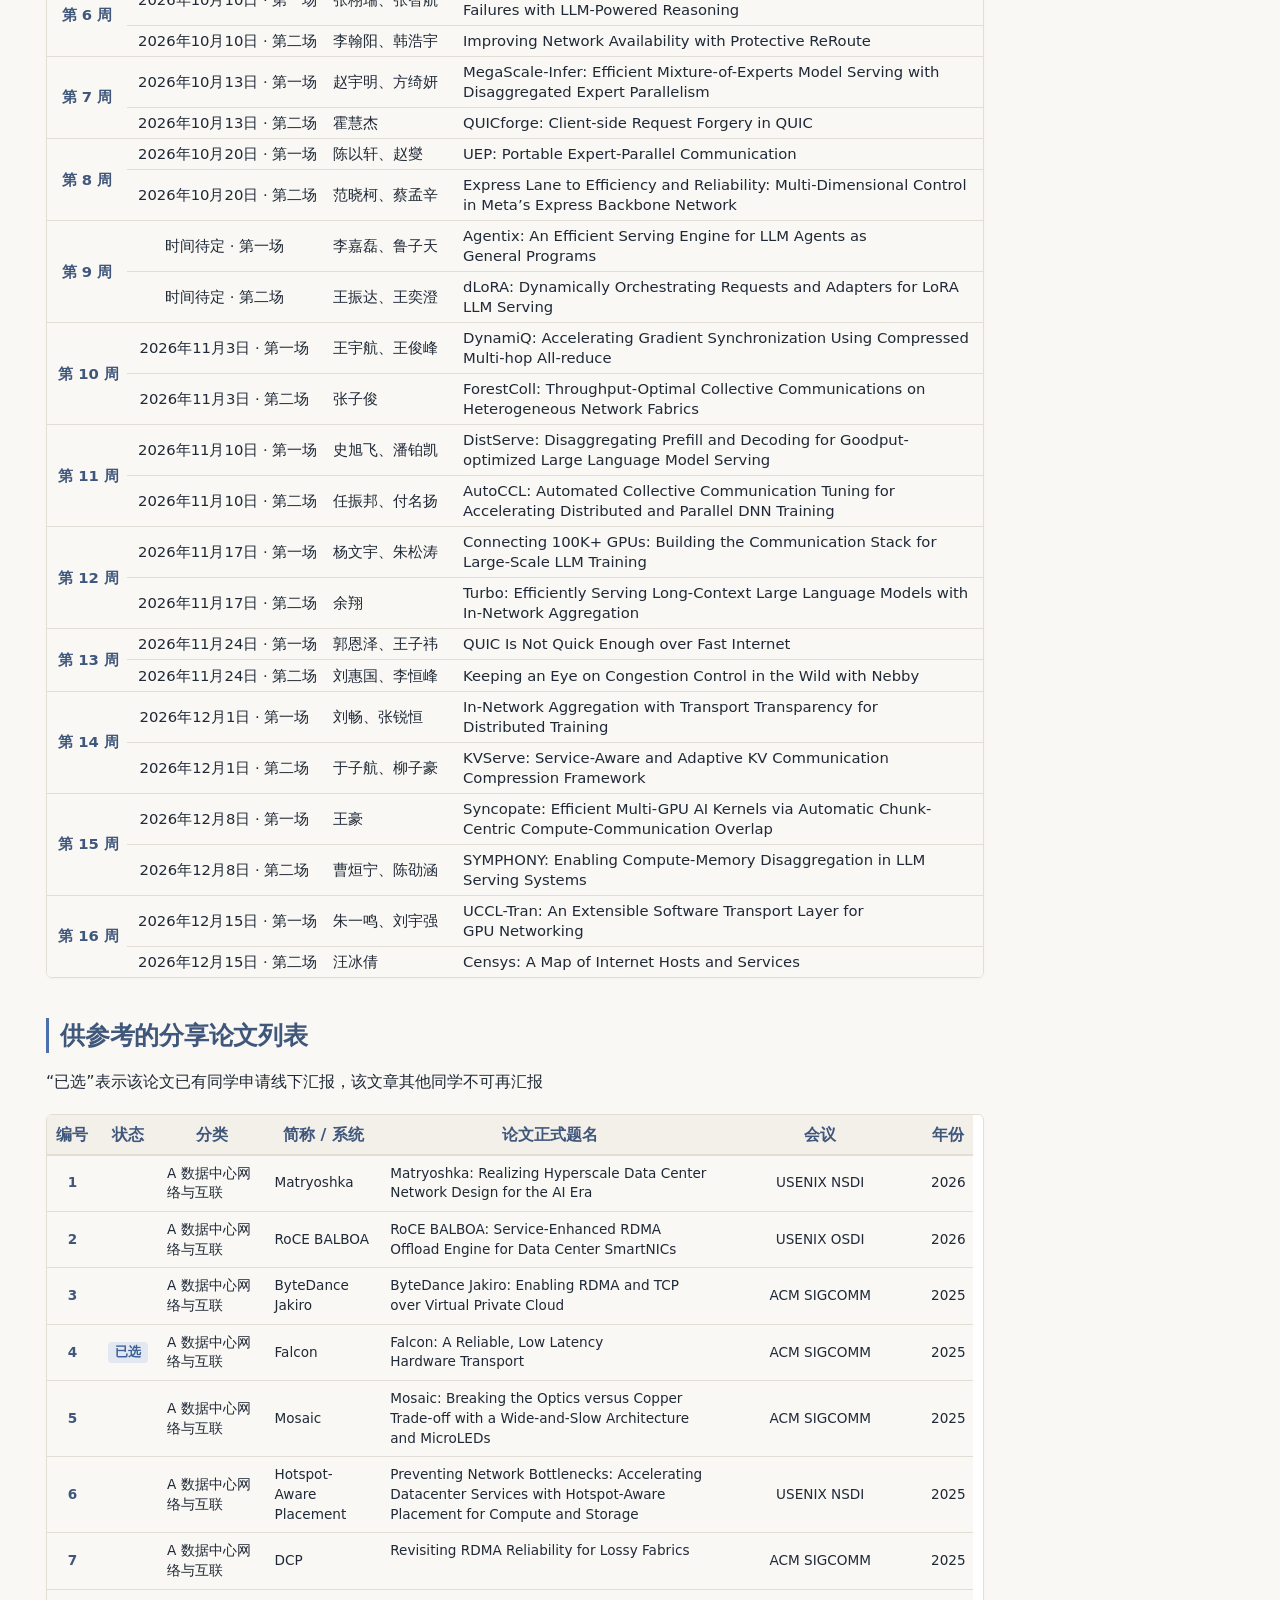
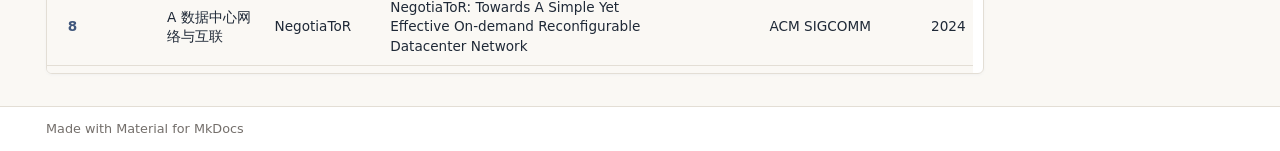
==== commit 9bb1f354: "Publish course website" ====
--- a/index.html
+++ b/index.html
@@ -555,7 +555,7 @@
 <td>第 6 讲</td>
 <td>SDN</td>
 <td><a href="papers/6_Dionysus.pdf">Dynamic Scheduling of Network Updates</a></td>
-<td></td>
+<td><a href="slides/6_Dionysus.pdf" title="6_Dionysus">6_Dionysus</a></td>
 </tr>
 <tr>
 <td>第 7 讲</td>
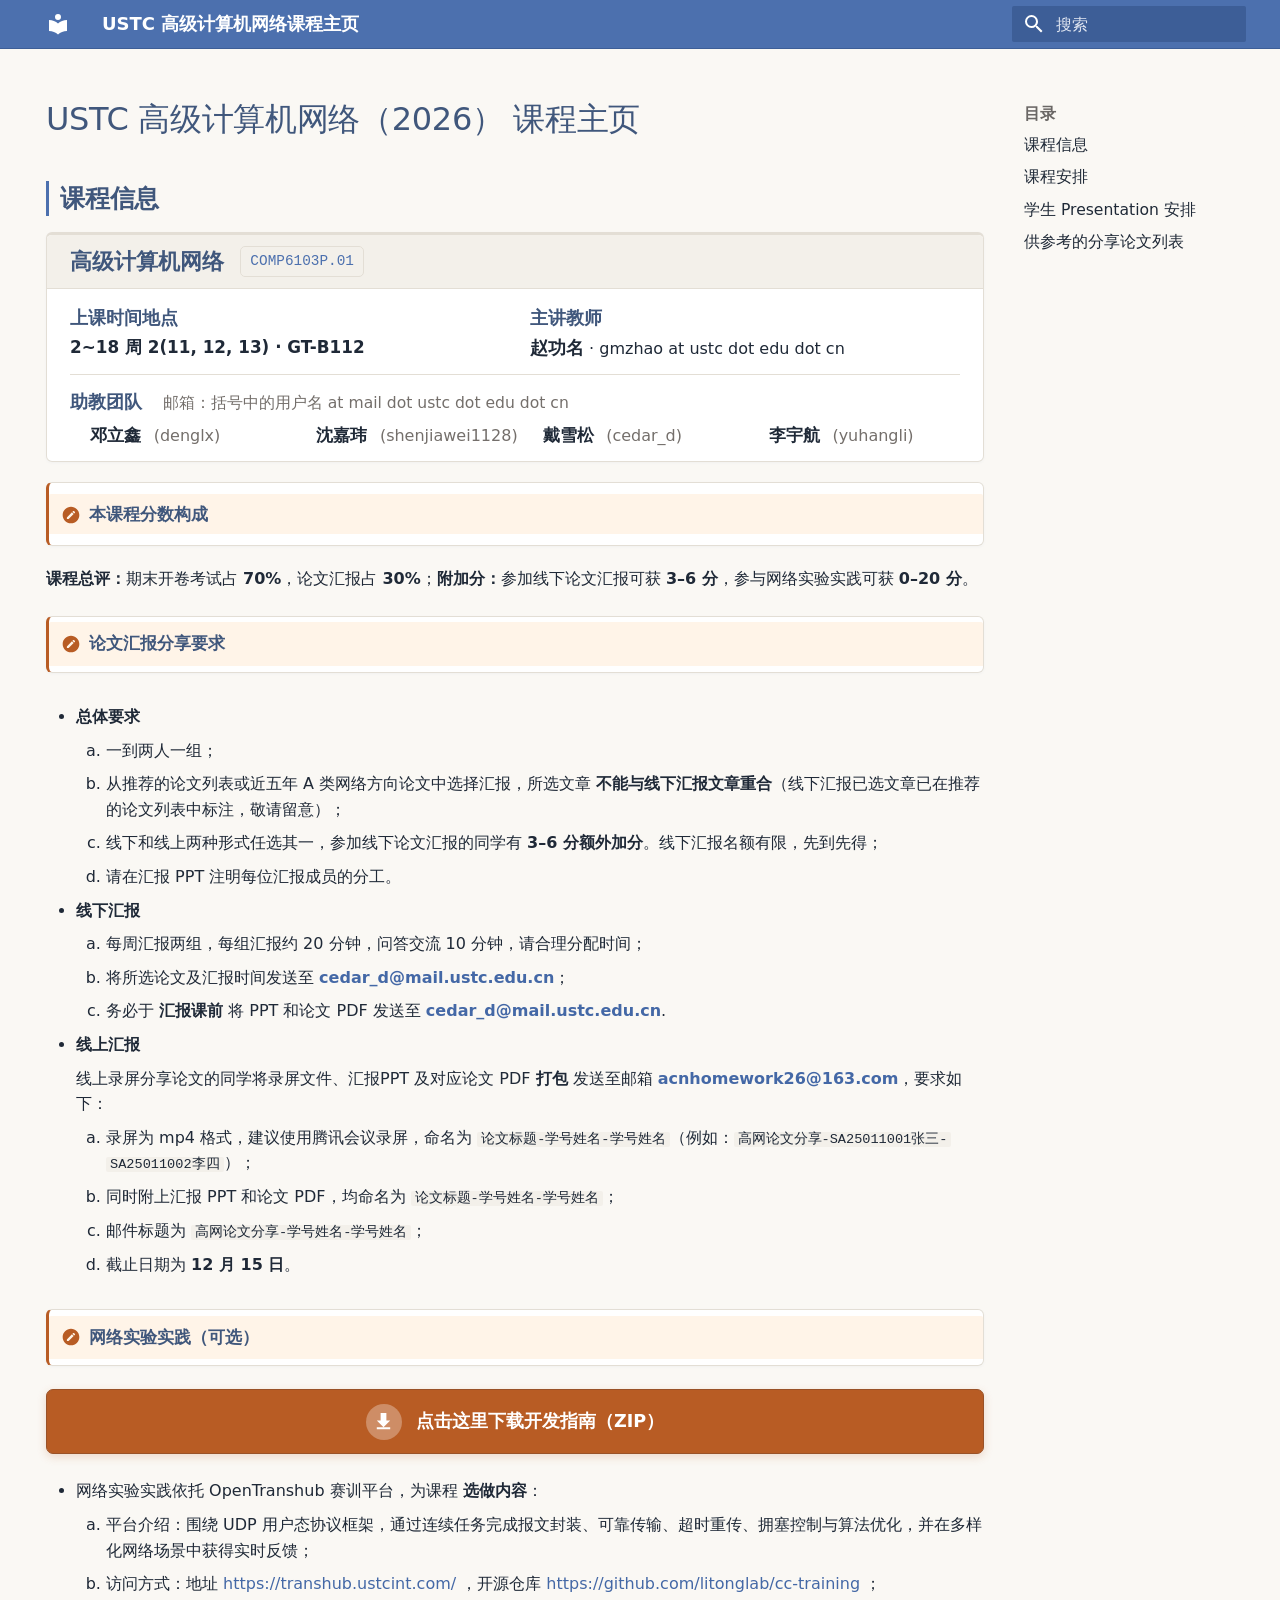
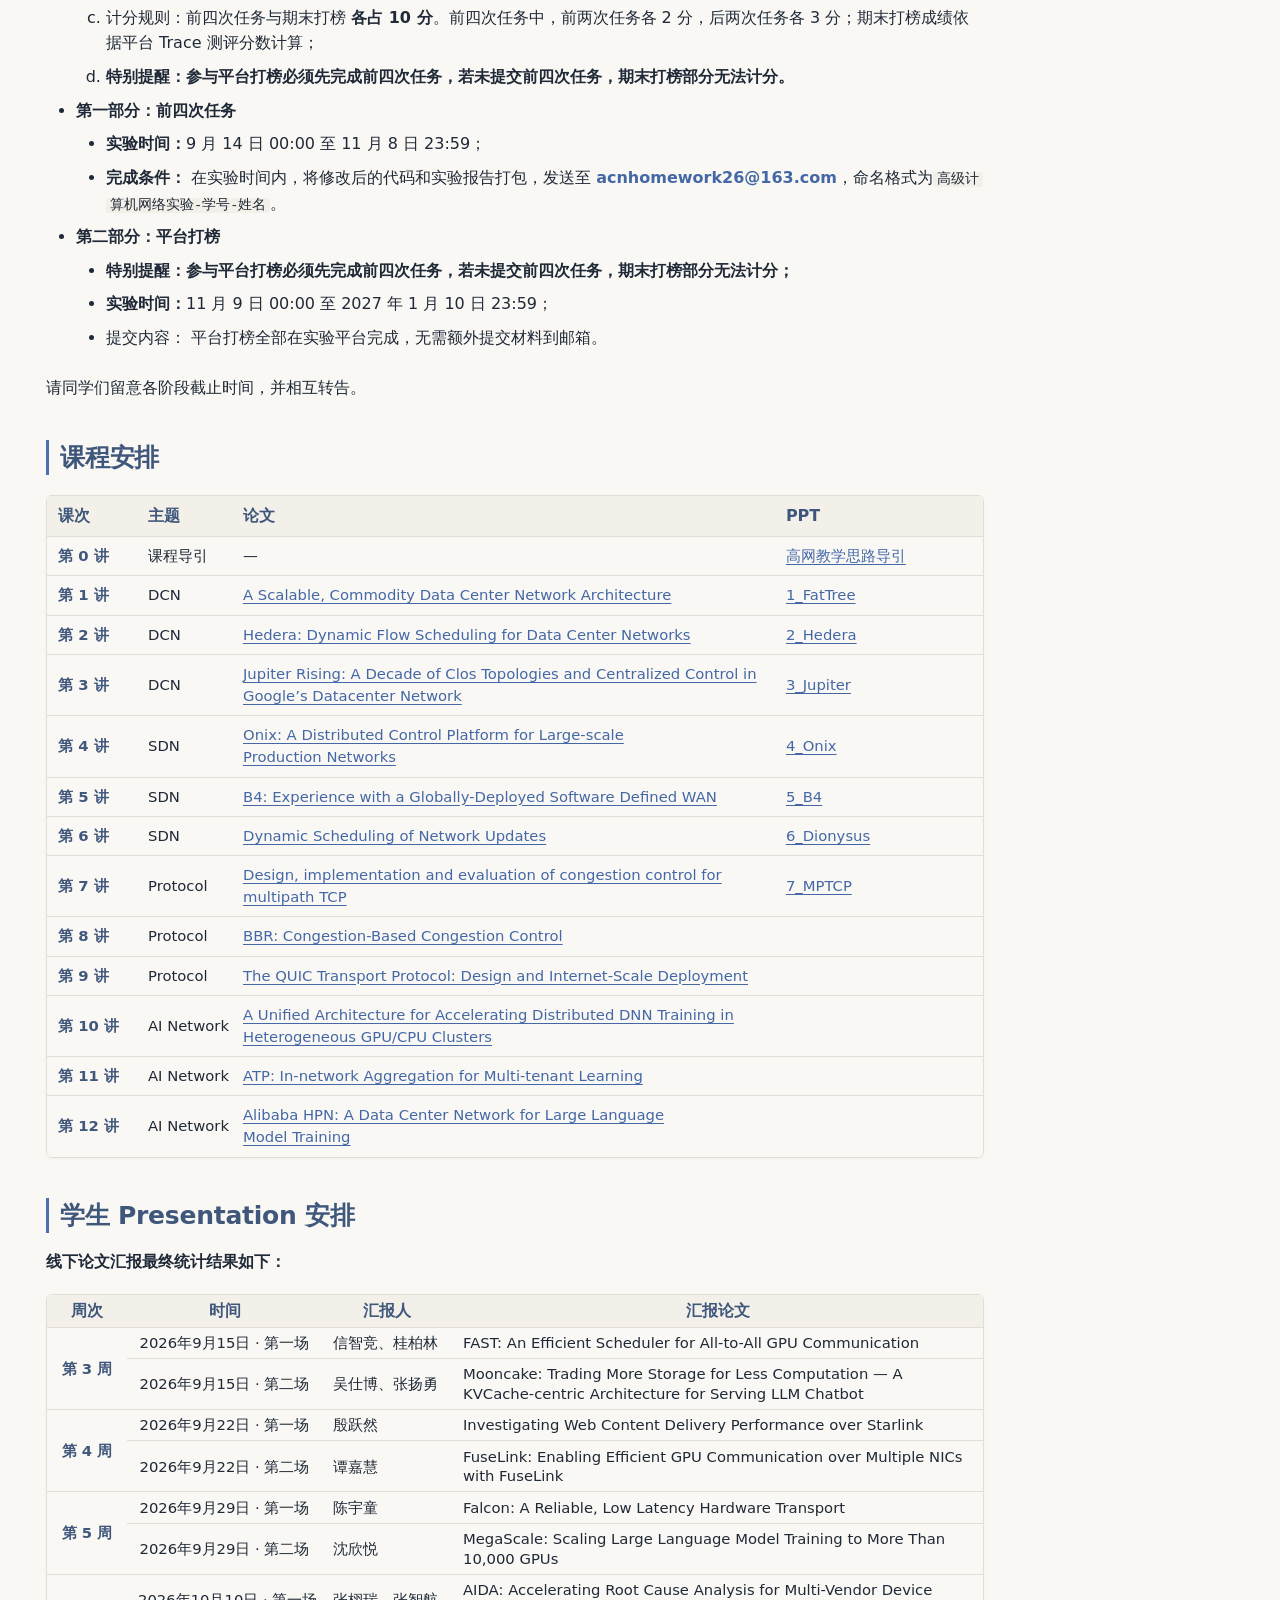
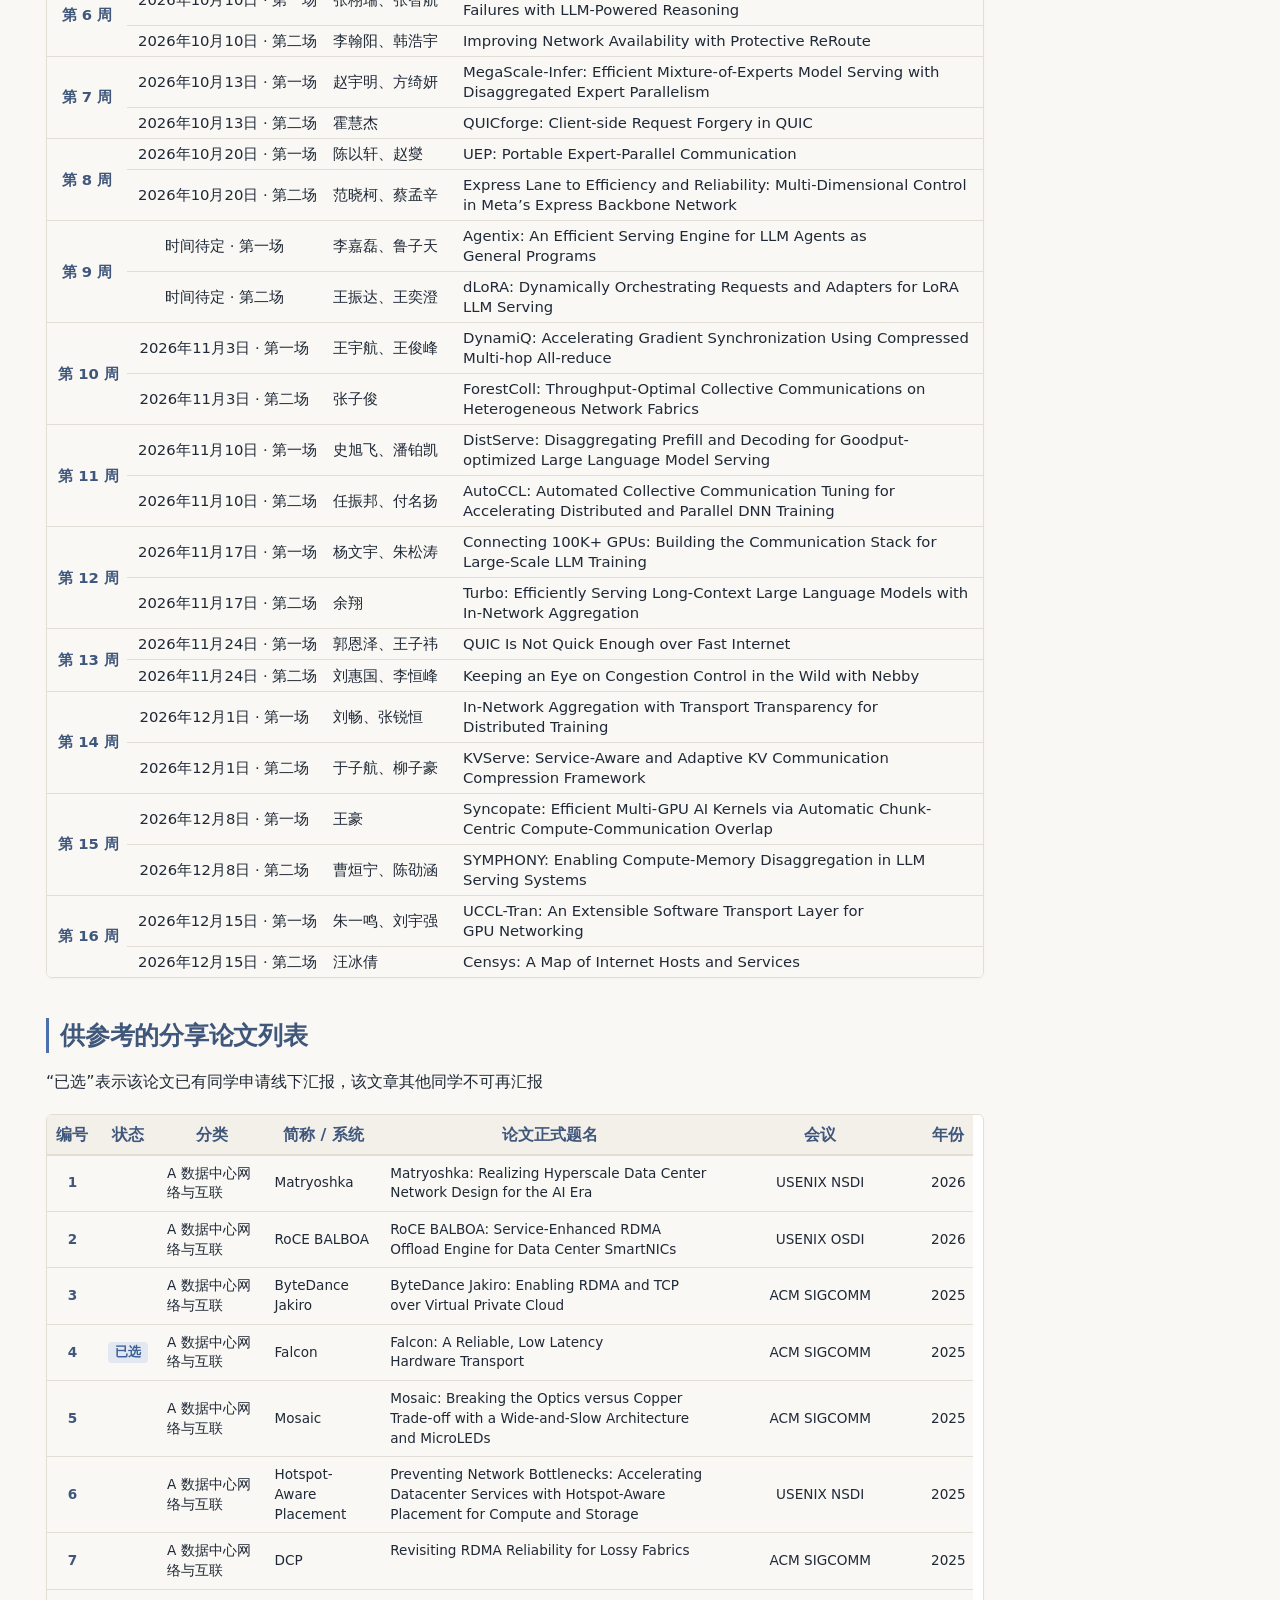
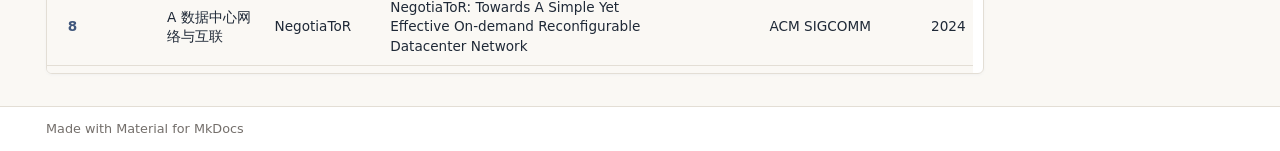
==== commit 56093fea: "Publish course website" ====
--- a/index.html
+++ b/index.html
@@ -561,7 +561,7 @@
 <td>第 7 讲</td>
 <td>Protocol</td>
 <td><a href="papers/7_MPTCP.pdf">Design, implementation and evaluation of congestion control for multipath TCP</a></td>
-<td></td>
+<td><a href="slides/7_MPTCP.pdf" title="7_MPTCP">7_MPTCP</a></td>
 </tr>
 <tr>
 <td>第 8 讲</td>
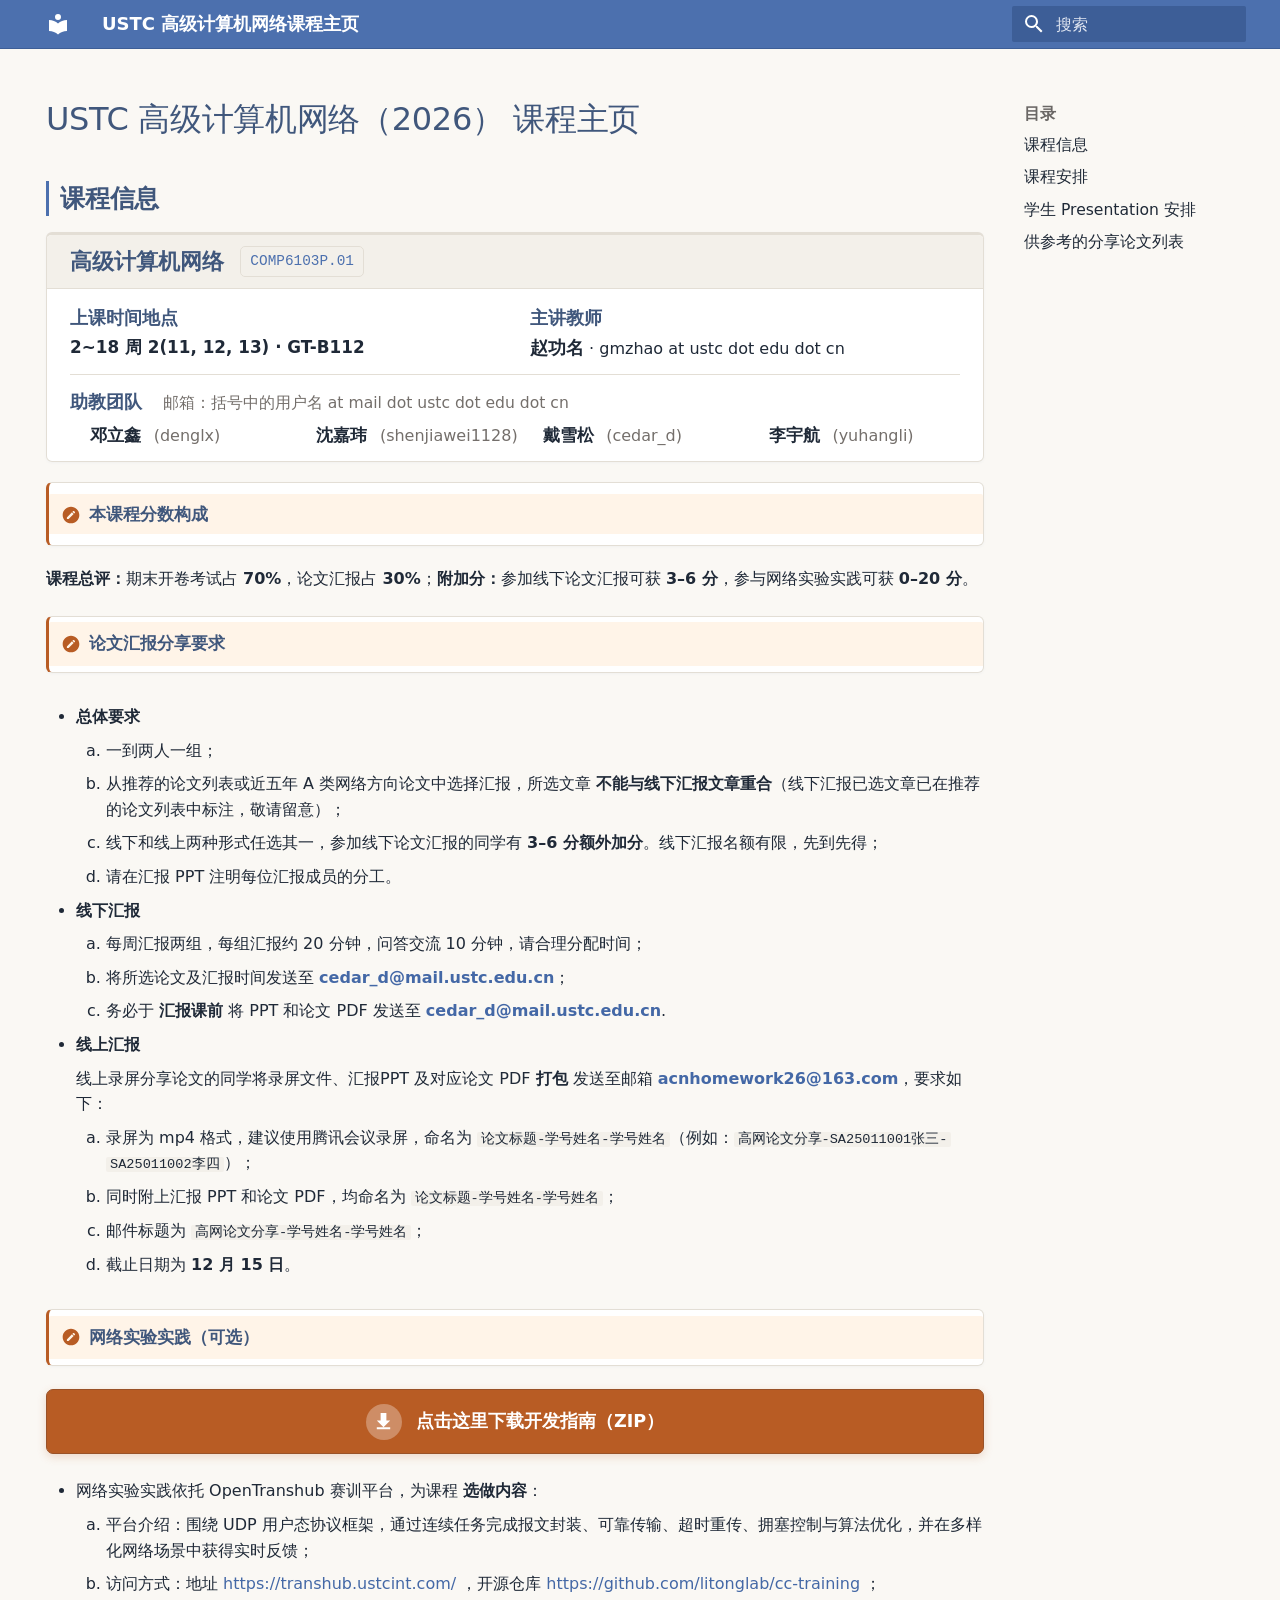
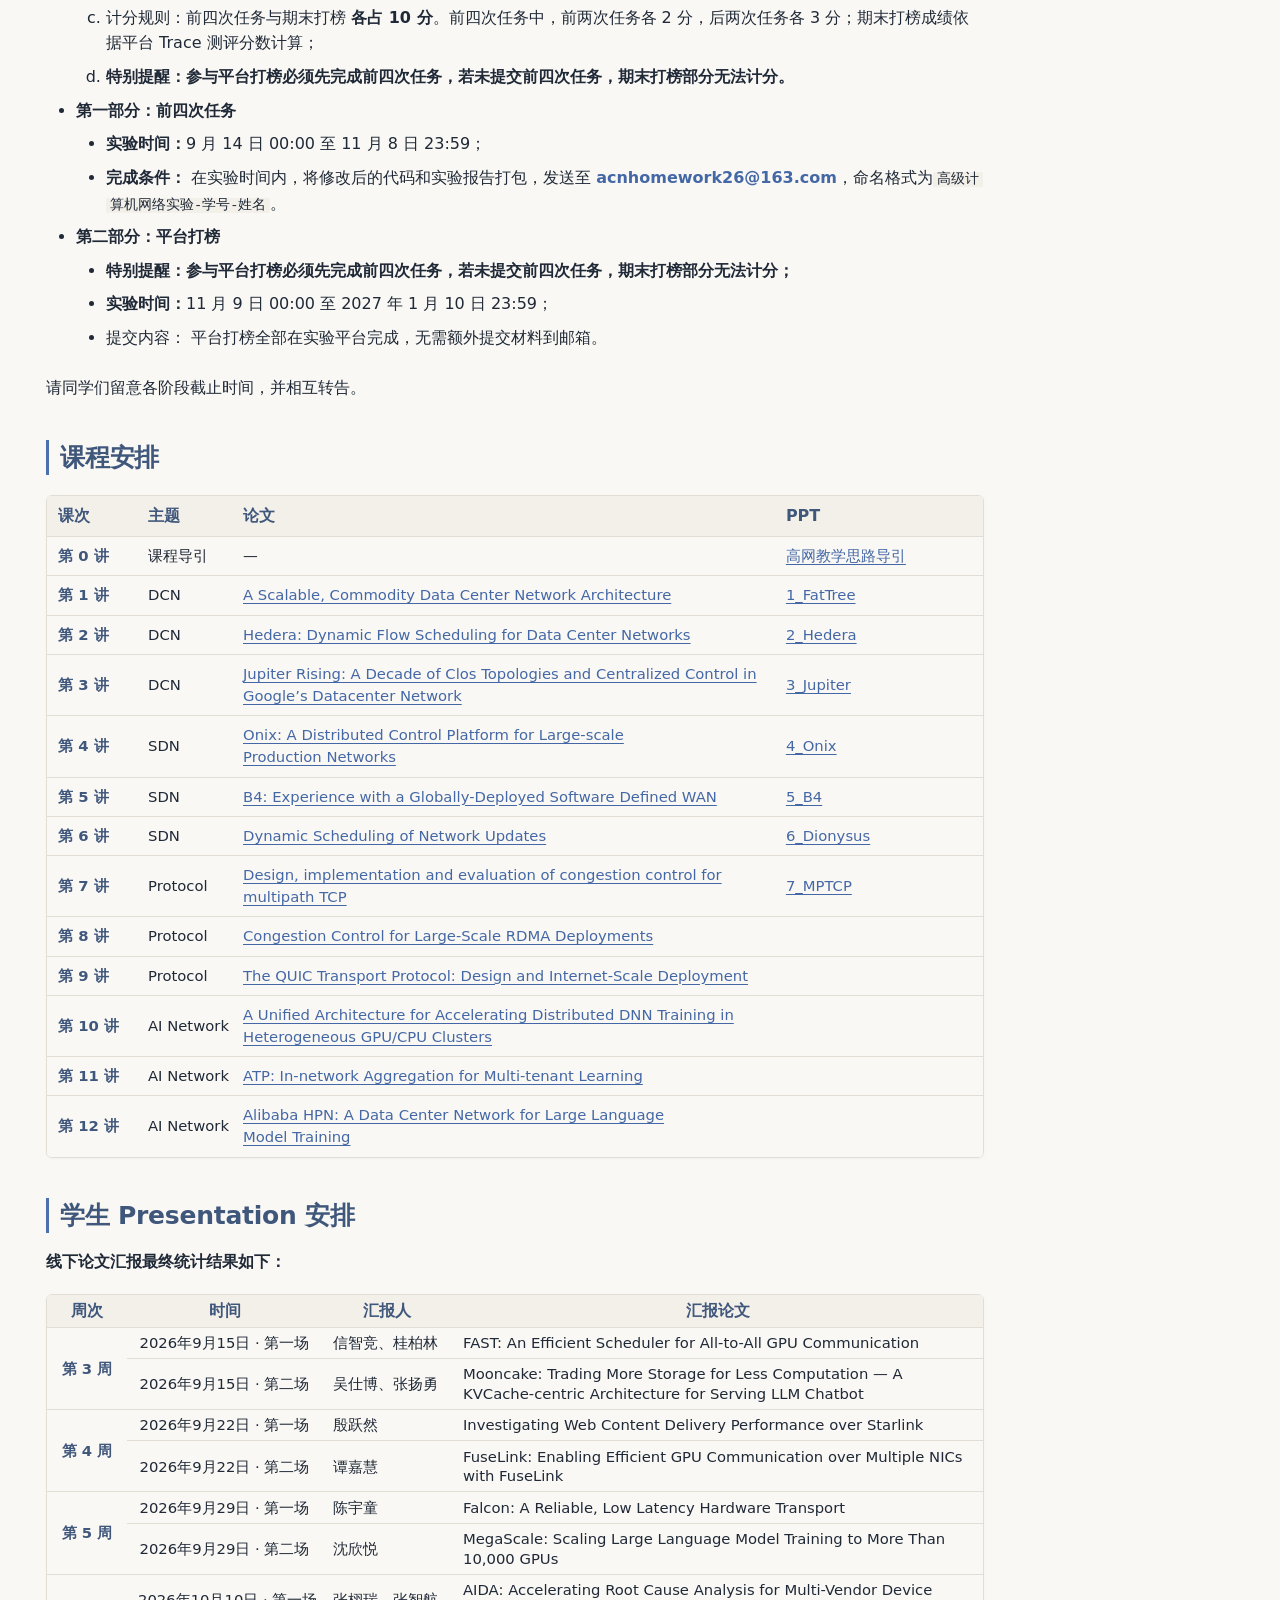
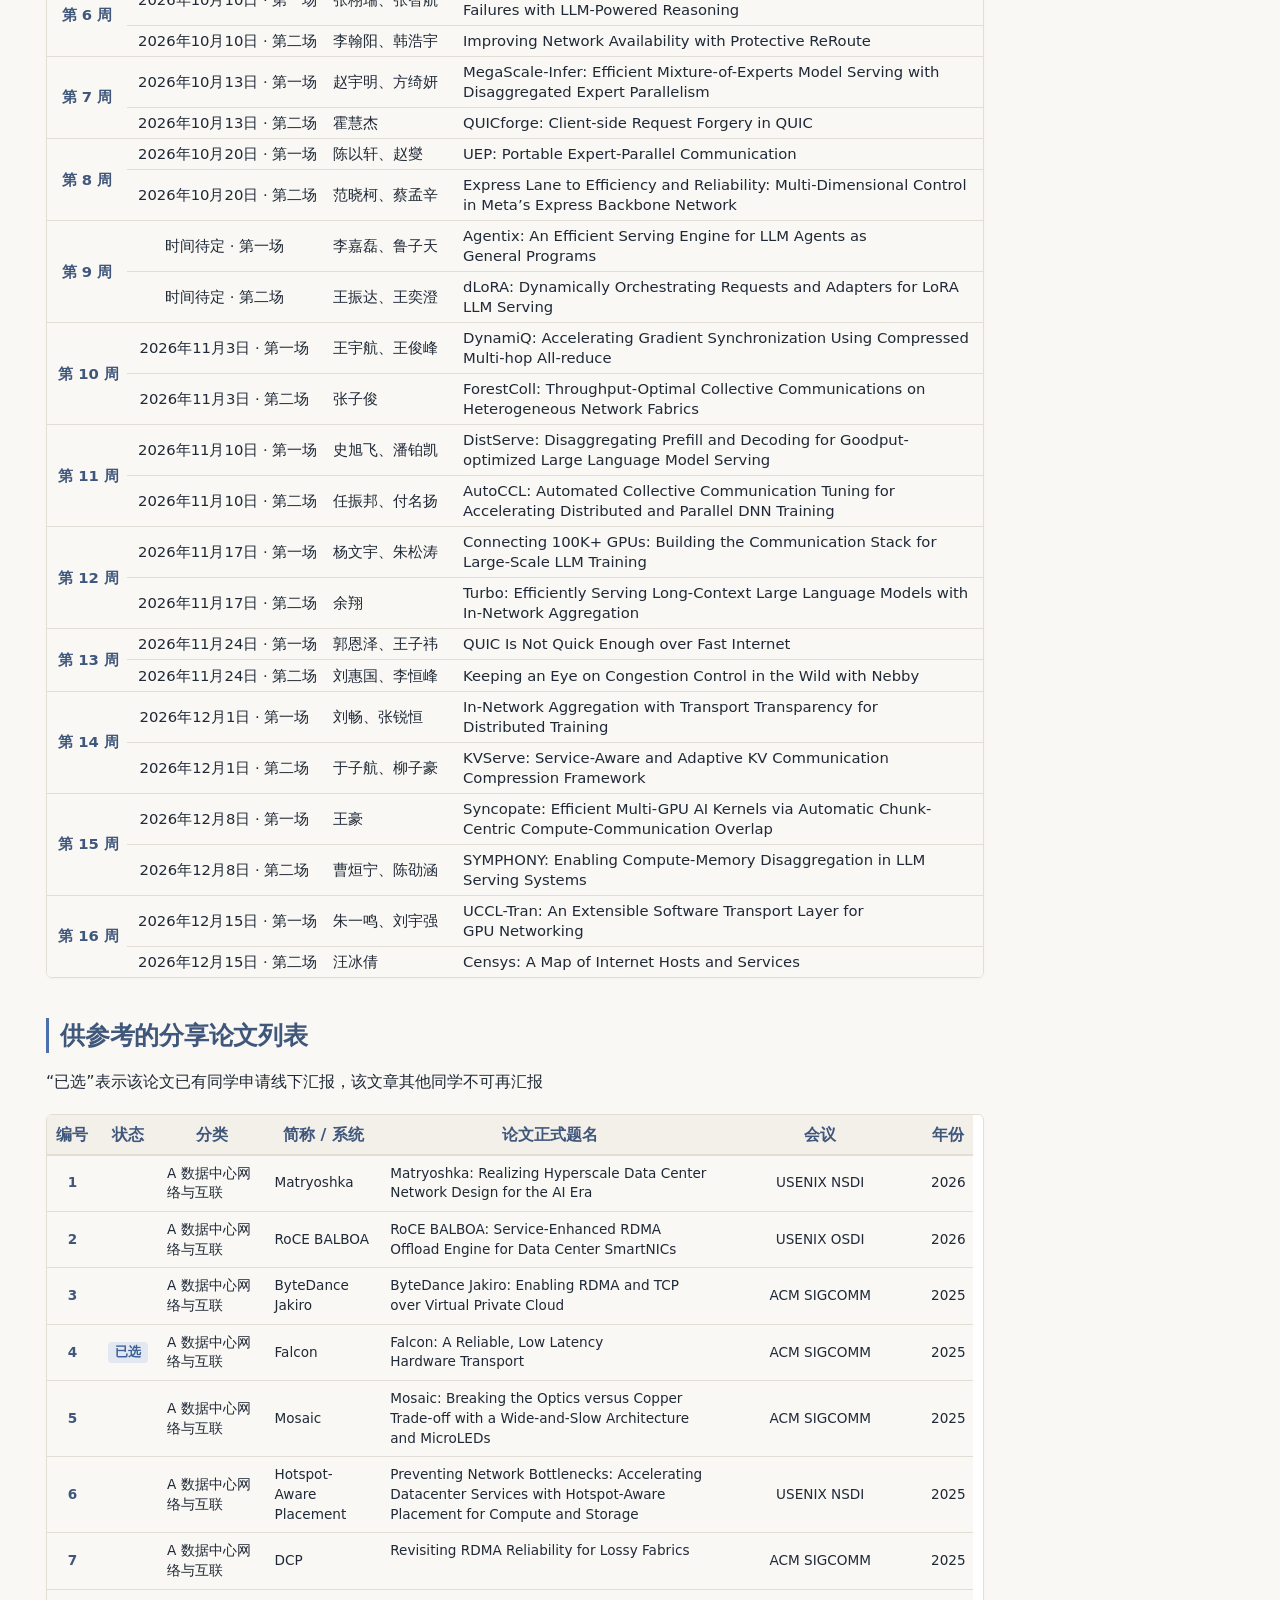
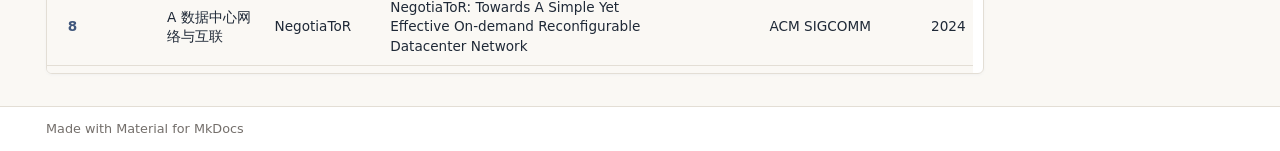
==== commit b2633165: "Publish course website" ====
--- a/index.html
+++ b/index.html
@@ -566,7 +566,7 @@
 <tr>
 <td>第 8 讲</td>
 <td>Protocol</td>
-<td><a href="papers/8_BBR.pdf">BBR: Congestion-Based Congestion Control</a></td>
+<td><a href="papers/8_DCQCN.pdf">Congestion Control for Large-Scale RDMA Deployments</a></td>
 <td></td>
 </tr>
 <tr>
